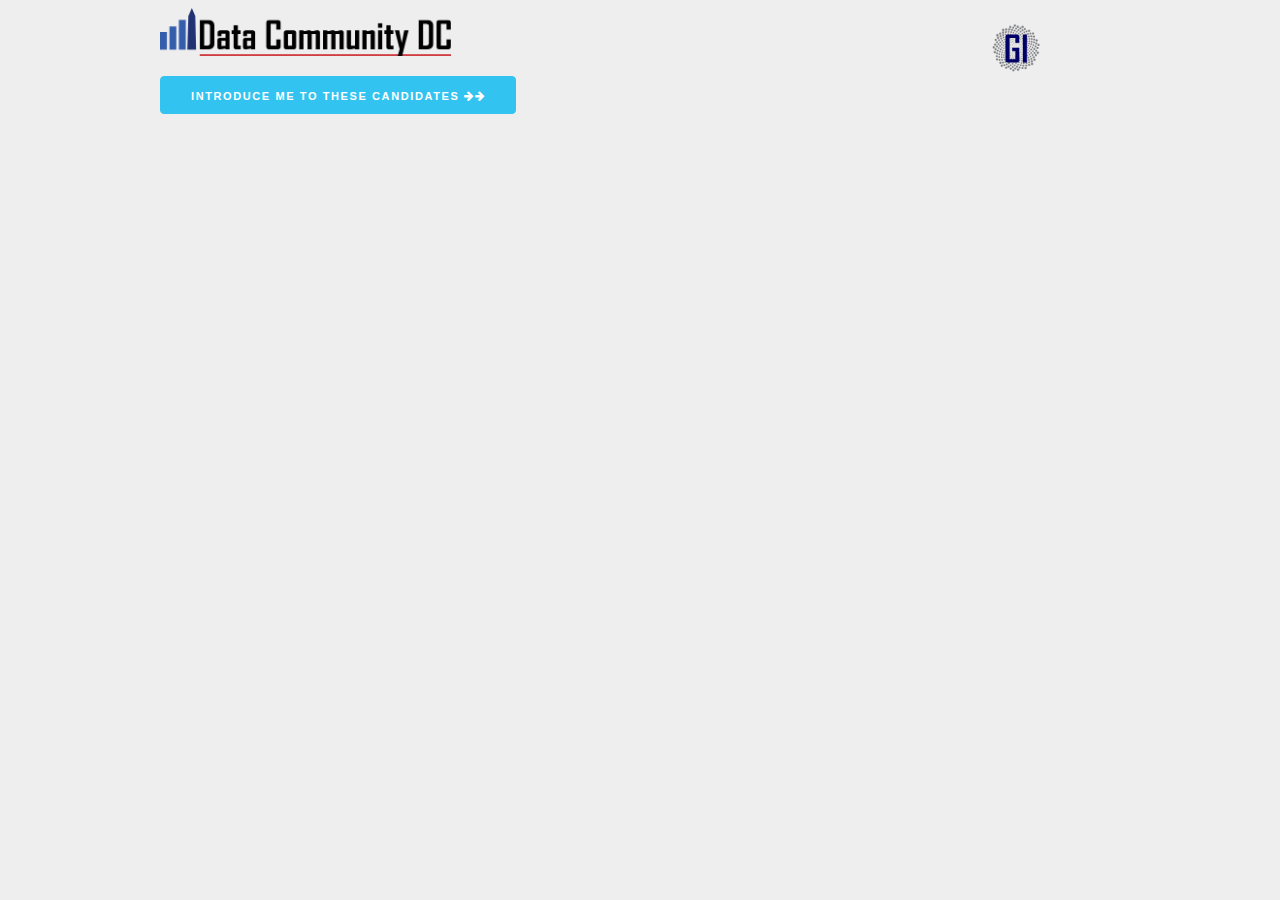
==== index.html @ 132e6890 "added helprace and removed Datable from title" ====
<!DOCTYPE html PUBLIC "-//W3C//DTD XHTML 1.0 Strict//EN" "http://www.w3.org/TR/xhtml1/DTD/xhtml1-strict.dtd">
<html xmlns="http://www.w3.org/1999/xhtml">
  <head>
    <title>Datable Candidates</title>

    <meta charset="utf-8">
    <meta http-equiv="X-UA-Compatible" content="IE=edge">
    <script type="text/javascript" src="https://www.google.com/jsapi"></script>
    <script src="./js/jquery-1.11.1.min.js"></script>
    <script src="./js/d3.3.5.5.min.js"></script>
    <script type="text/javascript" src="./keshif.js" charset="utf-8"></script>
    <link rel="stylesheet" href="./keshif.css" type="text/css">
    <link href="https://maxcdn.bootstrapcdn.com/font-awesome/4.6.3/css/font-awesome.min.css" rel="stylesheet">

    <script type="text/javascript">
var browser;

function refreshSelectedList(){
  var str="";
  browser.records.forEach(function(candidate){
    if(candidate.customSelect){
      str='<span class="selectBox">'+candidate.id()+"</span>"+str;
    }
  });
  $("#SelectedContainer").html(str);
};

google.setOnLoadCallback(function(){
  browser = new kshf.Browser({
    domID: "#datable_demo", // This is the DOM id, might be different for your page.
    itemName: "Datable Candidates",
    barChartWidth: 100,
    leftPanelLabelWidth: 230,
    middlePanelLabelWidth: 230,
    source: {
      gdocId: '1O0zxuuLB_wRRAbf80O7WkKFl0ie-P4prhmJDSjNdtUk',
      tables: "Candidate_Pool"
    },
    summaries: [
      // { name: "When was the last time you committed code?" },
      { name: "Experience Level", value: "What's your experience level?" },
      { name: "Degrees earned", value: 'What Degrees have you earned?', catSplit: ", " },
      { name: "Data Science Techniques", value: "What Data Science techniques have you worked with?", catSplit: ", " },
      { name: "Languages and Libraries", value: "What languages & libraries do you use?", catSplit: ", " },
      { name: "Community and Engagement",
        description: "My description",
        value: function(){
          var r=[];
          if(this["Have you managed teams before?"]==="Yes")
              r.push("Managed teams before");
          if(this["Have you ever presented your work at an event?"]==="Yes")
              r.push("Presented at an event");
          if(this["Startup and/or Business Experience?"]==="Yes")
              r.push("Startup and/or Business Experience");
          if(this["Have you accepted or would you accept freelance work?"]==="Yes")
              r.push("Accepted/ would accept freelance work");
          if(this["Are you a US Citizen?"]==="Yes")
              r.push("US Citizen");
          if(this["Are you a community organizer?"]==="Yes")
              r.push("Community Organizer");
          if(this["Have you ever founded a startup, or joined a startup in the early stages, that achieved market traction or better?"]==="Yes")
              r.push("Found/Jound an early-stage startup");
          if(this["Have you ever been involved with BD, sales, or managed a client relationship?"]==="Yes")
              r.push("BD/ sales / management in client relationships");
          if(this["Do you volunteer for others' community events?"]==="Yes")
              r.push("Volunteered at community events");
          if(this["Have you provided successful introductions to another community organizer?"]==="Yes")
              r.push("Provided introductions to another community organizer");
          if(this[""]==="Yes") r.push("");
          return r;
        } },
      { name: "Security Clearance", value: 'Do you have a Security Clearance?', collapsed: true, panel: 'middle' },

      { name: "Experience in Sectors", value: 'What sectors have you worked in?', collapsed: true, catSplit: ", " },

      { name: "When was the last time you committed code?", panel: "middle", collapsed: true },

      { name: "Data Community DC Events Attended", catSplit: ", ", panel: 'middle', collapsed: true },
    ],
    recordDisplay: {
      sortColWidth: 45,
      textSearch: "Describe yourself in one sentence.",
      recordView: function(){
        var major = this["Describe yourself in one sentence."];
        if(major===null) major = "-";
        var minor = this["Please describe three data science or data related projects you've worked on in the last three years. These can be features of larger projects, consulting projects, classified work described generally, or open source contributions."];
        return "<span class='selectBox'>Select</span>"+

          "<div class='descr_major'>" + major + "</div>"+
          ((minor!==null)?("<div class='descr_minor'> <span style='font-weight:400'>Experience</span>: "+minor+"</div>"):"")
          ;
      },
      onDOM: function(d){
        d3.select(d.DOM.record).select(".selectBox").on("click",
          function(){
            if(d.customSelect) d.customSelect = false;
            else d.customSelect = true;
            this.textContent = d.customSelect?"Remove":"Select";
            refreshSelectedList();
            //window.open("www.datacommunitydc.org/sponsorship/candidate-pool-introduction");
          });
      }
    }
  });
  $("#kshfLogo").html(kshf.kshfLogo);
});
    </script>
  </head>

<style>

/*
* Skeleton V2.0.4
* Copyright 2014, Dave Gamache
* www.getskeleton.com
* Free to use under the MIT license.
* http://www.opensource.org/licenses/mit-license.php
* 12/29/2014
*/

/* Grid
–––––––––––––––––––––––––––––––––––––––––––––––––– */
.container {
  position: relative;
  width: 100%;
  max-width: 960px;
  margin: 0 auto;
  padding: 0 20px;
  box-sizing: border-box; }
.column,
.columns {
  width: 100%;
  float: left;
  box-sizing: border-box; }

/* For devices larger than 400px */
@media (min-width: 400px) {
  .container {
    width: 85%;
    padding: 0; }
}

/* For devices larger than 550px */
@media (min-width: 550px) {
  .container {
    width: 80%; }
  .column,
  .columns {
    margin-left: 4%; }
  .column:first-child,
  .columns:first-child {
    margin-left: 0; }

  .one.column,
  .one.columns                    { width: 4.66666666667%; }
  .two.columns                    { width: 13.3333333333%; }
  .three.columns                  { width: 22%;            }
  .four.columns                   { width: 30.6666666667%; }
  .five.columns                   { width: 39.3333333333%; }
  .six.columns                    { width: 48%;            }
  .seven.columns                  { width: 56.6666666667%; }
  .eight.columns                  { width: 65.3333333333%; }
  .nine.columns                   { width: 74.0%;          }
  .ten.columns                    { width: 82.6666666667%; }
  .eleven.columns                 { width: 91.3333333333%; }
  .twelve.columns                 { width: 100%; margin-left: 0; }

  .one-third.column               { width: 30.6666666667%; }
  .two-thirds.column              { width: 65.3333333333%; }

  .one-half.column                { width: 48%; }

  /* Offsets */
  .offset-by-one.column,
  .offset-by-one.columns          { margin-left: 8.66666666667%; }
  .offset-by-two.column,
  .offset-by-two.columns          { margin-left: 17.3333333333%; }
  .offset-by-three.column,
  .offset-by-three.columns        { margin-left: 26%;            }
  .offset-by-four.column,
  .offset-by-four.columns         { margin-left: 34.6666666667%; }
  .offset-by-five.column,
  .offset-by-five.columns         { margin-left: 43.3333333333%; }
  .offset-by-six.column,
  .offset-by-six.columns          { margin-left: 52%;            }
  .offset-by-seven.column,
  .offset-by-seven.columns        { margin-left: 60.6666666667%; }
  .offset-by-eight.column,
  .offset-by-eight.columns        { margin-left: 69.3333333333%; }
  .offset-by-nine.column,
  .offset-by-nine.columns         { margin-left: 78.0%;          }
  .offset-by-ten.column,
  .offset-by-ten.columns          { margin-left: 86.6666666667%; }
  .offset-by-eleven.column,
  .offset-by-eleven.columns       { margin-left: 95.3333333333%; }

  .offset-by-one-third.column,
  .offset-by-one-third.columns    { margin-left: 34.6666666667%; }
  .offset-by-two-thirds.column,
  .offset-by-two-thirds.columns   { margin-left: 69.3333333333%; }

  .offset-by-one-half.column,
  .offset-by-one-half.columns     { margin-left: 52%; }

}


/* Base Styles
–––––––––––––––––––––––––––––––––––––––––––––––––– */
/* NOTE
html is set to 62.5% so that all the REM measurements throughout Skeleton
are based on 10px sizing. So basically 1.5rem = 15px :) */
body {
  font-weight: 400;
  font-family: "Raleway", "HelveticaNeue", "Helvetica Neue", Helvetica, Arial, sans-serif;
  color: #222; }


/* Typography
–––––––––––––––––––––––––––––––––––––––––––––––––– */
h1, h2, h3, h4, h5, h6 {
  margin-top: 0;
  margin-bottom: 2rem;
  font-weight: 300; }
h1 { font-size: 4.0rem; line-height: 1.2;  letter-spacing: -.1rem;}
h2 { font-size: 3.6rem; line-height: 1.25; letter-spacing: -.1rem; }
h3 { font-size: 3.0rem; line-height: 1.3;  letter-spacing: -.1rem; }
h4 { font-size: 2.4rem; line-height: 1.35; letter-spacing: -.08rem; }
h5 { font-size: 1.8rem; line-height: 1.5;  letter-spacing: -.05rem; }
h6 { font-size: 1.5rem; line-height: 1.6;  letter-spacing: 0; }

/* Larger than phablet */
@media (min-width: 550px) {
  h1 { font-size: 5.0rem; }
  h2 { font-size: 4.2rem; }
  h3 { font-size: 3.6rem; }
  h4 { font-size: 3.0rem; }
  h5 { font-size: 2.4rem; }
  h6 { font-size: 1.5rem; }
}

p {
  margin-top: 0; }


/* Links
–––––––––––––––––––––––––––––––––––––––––––––––––– */
a {
  color: #1EAEDB; }
a:hover {
  color: #0FA0CE; }


/* Buttons
–––––––––––––––––––––––––––––––––––––––––––––––––– */
.button,
button,
input[type="submit"],
input[type="reset"],
input[type="button"] {
  display: inline-block;
  height: 38px;
  padding: 0 30px;
  color: #555;
  text-align: center;
  font-size: 11px;
  font-weight: 600;
  line-height: 38px;
  letter-spacing: .1rem;
  text-transform: uppercase;
  text-decoration: none;
  white-space: nowrap;
  background-color: transparent;
  border-radius: 4px;
  border: 1px solid #bbb;
  cursor: pointer;
  box-sizing: border-box; }
.button:hover,
button:hover,
input[type="submit"]:hover,
input[type="reset"]:hover,
input[type="button"]:hover,
.button:focus,
button:focus,
input[type="submit"]:focus,
input[type="reset"]:focus,
input[type="button"]:focus {
  color: #333;
  border-color: #888;
  outline: 0; }
.button.button-primary,
button.button-primary,
input[type="submit"].button-primary,
input[type="reset"].button-primary,
input[type="button"].button-primary {
  color: #FFF;
  background-color: #33C3F0;
  border-color: #33C3F0; }
.button.button-primary:hover,
button.button-primary:hover,
input[type="submit"].button-primary:hover,
input[type="reset"].button-primary:hover,
input[type="button"].button-primary:hover,
.button.button-primary:focus,
button.button-primary:focus,
input[type="submit"].button-primary:focus,
input[type="reset"].button-primary:focus,
input[type="button"].button-primary:focus {
  color: #FFF;
  background-color: #1EAEDB;
  border-color: #1EAEDB; }


/* Forms
–––––––––––––––––––––––––––––––––––––––––––––––––– */
input[type="email"],
input[type="number"],
input[type="search"],
input[type="tel"],
input[type="url"],
input[type="password"],
textarea{
  height: 38px;
  padding: 6px 10px; /* The 6px vertically centers text on FF, ignored by Webkit */
  background-color: #fff;
  border: 1px solid #D1D1D1;
  border-radius: 4px;
  box-shadow: none;
  box-sizing: border-box; }
/* Removes awkward default styles on some inputs for iOS */
input[type="email"],
input[type="number"],
input[type="search"],
input[type="tel"],
input[type="url"],
input[type="password"],
textarea {
  -webkit-appearance: none;
     -moz-appearance: none;
          appearance: none; }
textarea {
  min-height: 65px;
  padding-top: 6px;
  padding-bottom: 6px; }
input[type="email"]:focus,
input[type="number"]:focus,
input[type="search"]:focus,
input[type="tel"]:focus,
input[type="url"]:focus,
input[type="password"]:focus,
textarea:focus{
  border: 1px solid #33C3F0;
  outline: 0; }
label,
legend {
  display: block;
  margin-bottom: .5rem;
  font-weight: 600; }
fieldset {
  padding: 0;
  border-width: 0; }
input[type="checkbox"],
input[type="radio"] {
  display: inline; }
label > .label-body {
  display: inline-block;
  margin-left: .5rem;
  font-weight: normal; }


/* Lists
–––––––––––––––––––––––––––––––––––––––––––––––––– */
ul {
  list-style: circle inside; }
ol {
  list-style: decimal inside; }
ol, ul {
  padding-left: 0;
  margin-top: 0; }
ul ul,
ul ol,
ol ol,
ol ul {
  margin: 1.5rem 0 1.5rem 3rem;
  font-size: 90%; }
li {
  margin-bottom: 1rem; }


/* Code
–––––––––––––––––––––––––––––––––––––––––––––––––– */
code {
  padding: .2rem .5rem;
  margin: 0 .2rem;
  font-size: 90%;
  white-space: nowrap;
  background: #F1F1F1;
  border: 1px solid #E1E1E1;
  border-radius: 4px; }
pre > code {
  display: block;
  padding: 1rem 1.5rem;
  white-space: pre; }


/* Tables
–––––––––––––––––––––––––––––––––––––––––––––––––– */
th,
td {
  padding: 12px 15px;
  text-align: left;
  border-bottom: 1px solid #E1E1E1; }
th:first-child,
td:first-child {
  padding-left: 0; }
th:last-child,
td:last-child {
  padding-right: 0; }


/* Spacing
–––––––––––––––––––––––––––––––––––––––––––––––––– */
button,
.button {
  margin-bottom: 1rem; }
textarea,
fieldset {
  margin-bottom: 1.5rem; }
pre,
blockquote,
dl,
figure,
table,
p,
ul,
ol,
form {
  margin-bottom: 2.5rem; }


/* Utilities
–––––––––––––––––––––––––––––––––––––––––––––––––– */
.u-full-width {
  width: 100%;
  box-sizing: border-box; }
.u-max-full-width {
  max-width: 100%;
  box-sizing: border-box; }
.u-pull-right {
  float: right; }
.u-pull-left {
  float: left; }


/* Misc
–––––––––––––––––––––––––––––––––––––––––––––––––– */
hr {
  margin-top: 3rem;
  margin-bottom: 3.5rem;
  border-width: 0;
  border-top: 1px solid #E1E1E1; }


/* Clearing
–––––––––––––––––––––––––––––––––––––––––––––––––– */

/* Self Clearing Goodness */
.container:after,
.row:after,
.u-cf {
  content: "";
  display: table;
  clear: both; }


/* Media Queries
–––––––––––––––––––––––––––––––––––––––––––––––––– */
/*
Note: The best way to structure the use of media queries is to create the queries
near the relevant code. For example, if you wanted to change the styles for buttons
on small devices, paste the mobile query code up in the buttons section and style it
there.
*/


/* Larger than mobile */
@media (min-width: 400px) {}

/* Larger than phablet (also point when grid becomes active) */
@media (min-width: 550px) {}

/* Larger than tablet */
@media (min-width: 750px) {}

/* Larger than desktop */
@media (min-width: 1000px) {}

/* Larger than Desktop HD */
@media (min-width: 1200px) {}

img {
  padding: 0;
  max-width: 100%;
  height: auto;
}
#DC2logo {
  padding:0;
  height: 3em;
  display: inline-block;
}
.center {
  display: block;
  text-align: center;
  margin: 0;
  margin-top: 10px;
  width: 80%;
  padding: 0;
}
#logos {
  margin: 20px;
}
#datable_demo{
  height: 600px;
  width: 100%;
}
.descr_major{
  padding-bottom: 3px;
}
.descr_minor{
  font-weight: 300;
  font-size: 0.9em;
  padding-bottom: 3px;
}
.kshf .selectBox{
  background-color: #33C3F0;
  color: white;
  float: right;
}
.selectBox{
  display: inline-block;
  font-size: 0.8em;
  background-color: white;
  border: solid 1px #33C3F0;
  color: black;
  border-radius: 4px;
  padding: 2px 5px;
  margin: 2px;
  font-weight: 300;
  cursor: pointer;
}
.selectBox:hover{
  text-decoration: underline;
}
#SelectedContainer{
  display: inline-block;
}
._logo{
  height: 3em;
}
body{
  background-color: #EEEEEE;
}
</style>

  <body>
    <div class="container">
      <div class="row">
        <div class="ten columns">
          <a href='http://www.datacommunitydc.org' target='_blank'><img id="DC2logo" src="./images/DC2_logo_wide_600wide.png"/></a>
          <!--<h3 style='display: inline-block; margin-left: 1em; margin-bottom: 0px;'> Datable</h3>-->
        </div>
        <div class="two columns" style='padding-top: 1em;'>
          <img class='_logo' src="./images/GI-helix-large.png"/>
          <a href='http://www.keshif.me' target='_blank' title="Keshif: Data Made Explorable" id="kshfLogo" 
            style='height: 3em; display: inline-block; width: 3em;'></a>
          </div>
        </div>
      <div class="row" style="margin-bottom: 15px;">
        <div class="twelve columns">
          <a class="button button-primary" target="_blank" href="http://www.datacommunitydc.org/sponsorship/candidate-pool-introduction">Introduce me to these candidates <i class='fa fa-arrow-right'></i><i class='fa fa-arrow-right'></i></a>
          <div id="SelectedContainer"></div>
          </div>
          <!--<a class="button" target="_blank" href="https://docs.google.com/spreadsheets/d/1hSAnjE6eRH-fvL4A6s1CSurIP-e2wcwLDF14AFvAeu0/edit#gid=864063755">See The Raw List</a>-->
        </div>
      <div class="row">
        <div class="twelve columns"><div id="datable_demo"></div>
        </div>
        </div>
      </div>
      <!--
    <div class="contents">
      <div class="row">
        <div class="ten columns">
          <div id="header" class="row">
            <div class="four columns">
              
            </div>

            <div class="eight columns center">
              <h3>  </h3>
            </div>
          </div>

          <div class="row">
            <div id="logos" class="one column center">
            </div>

            
            </div>
          </div>
        </div>-->

      </div>
    </div>
    <script src="//d1culzimi74ed4.cloudfront.net/js/feedback/feedback.js"></script>
    <script>
      ChdFeedbackWidget.init({
        url: "//gi.helprace.com/chd-widgets/feedback",
        assetsUrl: "//d1culzimi74ed4.cloudfront.net/",
        feedbackType: "tab",
        tabTitle: "Feedback & Support",
        tabPosition: "left",
        tabBgColor: "#0070c0",
        tabTextColor: "#000000",
        tabAction: "false"
      });
    </script>
  </body>
</html>
---- keshif.css ----
/*********************************
kshf library

Copyright (c) 20014-2015, University of Maryland
All rights reserved.

Redistribution and use in source and binary forms, with or without
modification, are permitted provided that the following conditions are met:

* Redistributions of source code must retain the above copyright notice, this
  list of conditions and the following disclaimer.

* Redistributions in binary form must reproduce the above copyright notice,
  this list of conditions and the following disclaimer in the documentation
  and/or other materials provided with the distribution.

* Neither the name of the University of Maryland nor the names of its contributors
  may not be used to endorse or promote products derived from this software
  without specific prior written permission.

THIS SOFTWARE IS PROVIDED BY THE COPYRIGHT HOLDERS AND CONTRIBUTORS "AS IS"
AND ANY EXPRESS OR IMPLIED WARRANTIES, INCLUDING, BUT NOT LIMITED TO, THE
IMPLIED WARRANTIES OF MERCHANTABILITY AND FITNESS FOR A PARTICULAR PURPOSE ARE
DISCLAIMED. IN NO EVENT SHALL MICHAEL BOSTOCK BE LIABLE FOR ANY DIRECT,
INDIRECT, INCIDENTAL, SPECIAL, EXEMPLARY, OR CONSEQUENTIAL DAMAGES (INCLUDING,
BUT NOT LIMITED TO, PROCUREMENT OF SUBSTITUTE GOODS OR SERVICES; LOSS OF USE,
DATA, OR PROFITS; OR BUSINESS INTERRUPTION) HOWEVER CAUSED AND ON ANY THEORY
OF LIABILITY, WHETHER IN CONTRACT, STRICT LIABILITY, OR TORT (INCLUDING
NEGLIGENCE OR OTHERWISE) ARISING IN ANY WAY OUT OF THE USE OF THIS SOFTWARE,
EVEN IF ADVISED OF THE POSSIBILITY OF SUCH DAMAGE.

************************************ */
.kshfLogo {
  display: inline-block;
}
.kshfLogo > .kshfLogo_C1 {
  -webkit-transition: fill 300ms linear;
  -moz-transition: fill 300ms linear;
  -o-transition: fill 300ms linear;
  transition: fill 300ms linear;
  fill: #FF6925;
}
.kshfLogo > .kshfLogo_C2 {
  -webkit-transition: fill 300ms linear;
  -moz-transition: fill 300ms linear;
  -o-transition: fill 300ms linear;
  transition: fill 300ms linear;
  fill: #7295BE;
}
.kshfLogo > .kshfLogo_B {
  stroke: black;
  stroke-width: 4px;
}
.kshfLogo:hover > .kshfLogo_C1 {
  fill: #7295BE;
}
.kshfLogo:hover > .kshfLogo_C2 {
  fill: #FF6925;
}
.kshf {
  display: -webkit-box;
  display: -moz-box;
  display: -webkit-flex;
  display: -ms-flexbox;
  display: flex;
  -webkit-box-direction: normal;
  -moz-box-direction: normal;
  -webkit-box-orient: vertical;
  -moz-box-orient: vertical;
  -webkit-flex-direction: column;
  -ms-flex-direction: column;
  flex-direction: column;
  position: relative;
  left: 0px;
  font-family: 'Roboto', Helvetica, Arial, sans-serif;
  text-rendering: optimizeLegibility;
  background-color: white;
  box-shadow: 0px 0px 10px white;
  -webkit-box-sizing: border-box;
  -moz-box-sizing: border-box;
  box-sizing: border-box;
}
.kshf * {
  -webkit-box-sizing: border-box;
  -moz-box-sizing: border-box;
  box-sizing: border-box;
}
.kshf[noanim=true] .aggrGlyph {
  -webkit-transition: none;
  -moz-transition: none;
  -o-transition: none;
  transition: none;
}
.kshf[noanim=true] .aggrGlyph[class^="measure_"] {
  -webkit-transition: none;
  -moz-transition: none;
  -o-transition: none;
  transition: none;
}
.kshf[noanim=false] .chartAxis_Measure {
  -webkit-transition: -webkit-transform 700ms ease-in-out, background-color 250ms ease-in-out;
  -moz-transition: -moz-transform 700ms ease-in-out, background-color 250ms ease-in-out;
  -o-transition: -o-transform 700ms ease-in-out, background-color 250ms ease-in-out;
  transition: -webkit-transform 700ms ease-in-out,-moz-transform 700ms ease-in-out,-o-transform 700ms ease-in-out,transform 700ms ease-in-out, background-color 250ms ease-in-out;
}
.kshf[noanim=false] .chartAxis_Measure .tick {
  -webkit-transition: -webkit-transform 500ms ease-out;
  -moz-transition: -moz-transform 500ms ease-out;
  -o-transition: -o-transform 500ms ease-out;
  transition: -webkit-transform 500ms ease-out,-moz-transform 500ms ease-out,-o-transform 500ms ease-out,transform 500ms ease-out;
}
.kshf[noanim=false] .wrapper {
  -webkit-transition: height 700ms ease-in-out;
  -moz-transition: height 700ms ease-in-out;
  -o-transition: height 700ms ease-in-out;
  transition: height 700ms ease-in-out;
}
.kshf[noanim=false] .panels_Above {
  -webkit-transition: height 700ms ease-in-out;
  -moz-transition: height 700ms ease-in-out;
  -o-transition: height 700ms ease-in-out;
  transition: height 700ms ease-in-out;
}
.kshf[noanim=false] .controlLine > .base {
  -webkit-transition: -webkit-transform 700ms ease-in-out, background-color 100ms linear, opacity 200ms linear;
  -moz-transition: -moz-transform 700ms ease-in-out, background-color 100ms linear, opacity 200ms linear;
  -o-transition: -o-transform 700ms ease-in-out, background-color 100ms linear, opacity 200ms linear;
  transition: -webkit-transform 700ms ease-in-out,-moz-transform 700ms ease-in-out,-o-transform 700ms ease-in-out,transform 700ms ease-in-out, background-color 100ms linear, opacity 200ms linear;
}
.kshf[noanim=false] .controlLine > .handle {
  -webkit-transition: -webkit-transform 700ms ease-in-out, background-color 100ms linear, opacity 200ms linear;
  -moz-transition: -moz-transform 700ms ease-in-out, background-color 100ms linear, opacity 200ms linear;
  -o-transition: -o-transform 700ms ease-in-out, background-color 100ms linear, opacity 200ms linear;
  transition: -webkit-transform 700ms ease-in-out,-moz-transform 700ms ease-in-out,-o-transform 700ms ease-in-out,transform 700ms ease-in-out, background-color 100ms linear, opacity 200ms linear;
}
.kshf[adjustWidth="true"] {
  cursor: ew-resize;
}
.kshf[pointerEvents="true"] .scaleModeControl {
  pointer-events: all;
}
.kshf[pointerEvents="true"] .kshfSummary > .wrapper .summaryInterval > .intervalSlider {
  pointer-events: all;
}
.kshf[pointerEvents="true"] .kshfSummary > .wrapper .summaryCategorical > .aggrGroup > .catGlyph > .clickArea {
  pointer-events: all;
}
.kshf[pointerEvents="true"] .aggrGlyph.rangeGlyph > span[class^="measure_Active"] {
  pointer-events: all;
}
.kshf[pointerEvents="true"] .aggrGlyph.rangeGlyph > .measureLabel {
  pointer-events: all;
}
.kshf[pointerEvents="false"] {
  pointer-events: none;
}
.kshf[drag_cursor="grab"] {
  cursor: -moz-grab;
  cursor: -webkit-grab;
  cursor: grab;
}
.kshf[drag_cursor="grabbing"] {
  cursor: -moz-grabbing;
  cursor: -webkit-grabbing;
  cursor: grabbing;
}
.kshf .panel[catLabelDragging=true] .chartCatLabelResize {
  display: block !important;
  border-left: solid lightgray 2px;
}
.kshf[authoringMode] > .attributePanel {
  display: -webkit-box;
  display: -moz-box;
  display: -webkit-flex;
  display: -ms-flexbox;
  display: flex;
}
.kshf[authoringMode] > .panel_Wrapper {
  margin-left: 220px;
}
.kshf[authoringMode] .saveBrowserConfig {
  display: inline-block;
}
.kshf[authoringMode] .configUser {
  display: inline-block;
}
.kshf[authoringMode] .kshfSummary[collapsed=false][viewType='list']:hover .chartCatLabelResize {
  display: block !important;
}
.kshf[authoringMode] .recordName {
  cursor: text;
  pointer-events: all !important;
}
.kshf[authoringMode] .recordName:hover {
  margin: -1px;
  border: solid 1px gray;
}
.kshf[authoringMode] .recordInfo {
  pointer-events: none !important;
}
.kshf[authoringMode] .summaryName_text {
  cursor: text;
}
.kshf[authoringMode] .summaryName_text:hover {
  cursor: text;
  margin: -1px;
  border: solid 1px gray;
}
.kshf[authoringMode] .summaryConfig_UnitName {
  display: block;
}
.kshf[authoringMode] .recordDisplay:hover .buttonRecordViewRemove {
  display: block;
}
.kshf[authoringMode] .recordDisplay[displaytype="list"]:hover .dragWidthHandle {
  display: block;
}
.kshf[authoringMode] .recordDisplay:not([displaytype="map"]) > .recordDisplayHeader > .itemRank_control {
  display: inline-block;
}
.kshf[authoringMode] .panel:hover > .panelAdjustWidth {
  display: block;
}
.kshf[authoringMode] .buttonSummaryRemove {
  display: inline-block !important;
}
.kshf[measurefunc="Count"] .measureFunction_Count {
  color: black !important;
  font-weight: 600;
}
.kshf[measurefunc="Avg"] .measurePercentControl {
  pointer-events: none !important;
}
.kshf[measurefunc="Avg"] .scaleModeControl {
  pointer-events: none !important;
}
.kshf[measurefunc="Avg"] .measurePercentControl:after {
  content: "Avg" !important;
}
.kshf[measurefunc="Avg"] .measureFunction_Avg {
  color: black !important;
  font-weight: 600;
}
.kshf[measurefunc="Avg"] .measureSelectBox_Content_RecordName {
  margin-top: 2.4em;
}
.kshf[measurefunc="Sum"] .measurePercentControl:after {
  content: "Sum" !important;
}
.kshf[measurefunc="Sum"] .measureFunction_Sum {
  color: black !important;
  font-weight: 600;
}
.kshf[measurefunc="Sum"] .measureSelectBox_Content_RecordName {
  margin-top: 1.2em;
}
.kshf[percentLabelMode] .measurePercentControl::after {
  content: "%";
}
.kshf[percentLabelMode] .measurePercentControl[highlight="true"]::after {
  content: '#';
}
.kshf[percentLabelMode] .chartAxis_Measure > .tick > .text:after {
  content: "%";
}
.kshf[relativeMode] .chartAxis_Measure > .tick > .text::after {
  content: "%";
}
.kshf[relativeMode] .highlightedAggrValuePointer {
  display: block;
}
.kshf[relativeMode] [class="measure_Active"][subset] {
  stroke-width: 2px;
  stroke: #4000ff;
}
.kshf[relativeMode] .setPairBackground {
  opacity: 0 !important;
}
.kshf[relativeMode] .Summary_Set > .summaryControls > .strengthControl {
  background: -moz-linear-gradient(left, #e6e6f7 0%, #9595db 100%);
  /* FF3.6+ */
  background: -webkit-gradient(linear, left top, right top, color-stop(0%, #e6e6f7), color-stop(100%, #9595db));
  /* Chrome,Safari4+ */
  background: -webkit-linear-gradient(left, #e6e6f7 0%, #9595db 100%);
  /* Chrome10+,Safari5.1+ */
  background: -o-linear-gradient(left, #e6e6f7 0%, #9595db 100%);
  /* Opera 11.10+ */
  background: -ms-linear-gradient(left, #e6e6f7 0%, #9595db 100%);
  /* IE10+ */
  background: linear-gradient(to right, #e6e6f7 0%, #9595db 100%);
  /* W3C */
  filter: progid:DXImageTransform.Microsoft.gradient(startColorstr='#e6e6f7', endColorstr='#9595db', GradientType=1);
  /* IE6-9 */
  border-right-color: #4000ff;
  color: black;
  text-shadow: 0px 0px 2px #FFFFFF;
}
.kshf[relativeMode] .Summary_Set > .summaryControls > .strengthControl > .strengthLabel {
  display: inline-block;
}
.kshf[selectCompare_A] .measure_Compare_A {
  opacity: 1 !important;
  pointer-events: all !important;
}
.kshf[selectCompare_A] .percentileGroup[percentilechartvisible="Extended"] > .percentileChart_Compare_A {
  display: block;
}
.kshf[selectCompare_B] .measure_Compare_B {
  opacity: 1 !important;
  pointer-events: all !important;
}
.kshf[selectCompare_B] .percentileGroup[percentilechartvisible="Extended"] > .percentileChart_Compare_B {
  display: block;
}
.kshf[selectCompare_C] .measure_Compare_C {
  opacity: 1 !important;
  pointer-events: all !important;
}
.kshf[selectCompare_C] .percentileGroup[percentilechartvisible="Extended"] > .percentileChart_Compare_C {
  display: block;
}
.kshf[recordDisplayMapping="sort"] .kshfSummary[summary_type="interval"] .headerGroup .summaryIcons > .useForRecordDisplay:before {
  content: "\f0dc";
}
.kshf[recordDisplayMapping="sort"] .kshfSummary[summary_type="interval"] .headerGroup .summaryIcons > .useForRecordDisplay:hover {
  color: orangered;
}
.kshf[recordDisplayMapping="color"] .kshfSummary[summary_type="interval"] .headerGroup .summaryIcons > .useForRecordDisplay {
  position: relative;
  margin: 0;
  border: solid 1px white;
  width: 1em;
  height: 1em;
  border-radius: 50%;
  background: linear-gradient(36deg, #272b66 42.34%, transparent 42.34%) 0 0, linear-gradient(72deg, #2d559f 75.48%, transparent 75.48%) 0 0, linear-gradient(-36deg, #9ac147 42.34%, transparent 42.34%) 100% 0, linear-gradient(-72deg, #639b47 75.48%, transparent 75.48%) 100% 0, linear-gradient(36deg, transparent 57.66%, #e1e23b 57.66%) 100% 100%, linear-gradient(72deg, transparent 24.52%, #f7941e 24.52%) 100% 100%, linear-gradient(-36deg, transparent 57.66%, #662a6c 57.66%) 0 100%, linear-gradient(-72deg, transparent 24.52%, #9a1d34 24.52%) 0 100%, #43a1cd linear-gradient(#ba3e2e, #ba3e2e) 50% 100%;
  background-repeat: no-repeat;
  background-size: 50% 50%;
  transition: 1s;
}
.kshf[recordDisplayMapping="color"] .kshfSummary[summary_type="interval"] .headerGroup .summaryIcons > .useForRecordDisplay:hover {
  transform: rotate(360deg);
}
.kshf[recordDisplayMapping="color"] .kshfSummary[summary_type="interval"][usedforsorting="true"] > .wrapper > .summaryInterval > .mapColorBar {
  display: -webkit-box;
  display: -moz-box;
  display: -webkit-flex;
  display: -ms-flexbox;
  display: flex;
}
.kshf[showDropZone=true]:not([dropattrtype~="unique"]) .kshfSummary[collapsed=false] {
  -webkit-flex-grow: 3;
  flex-grow: 3;
  -webkit-box-flex: 3;
  -moz-box-flex: 3;
  -webkit-flex: 3;
  -ms-flex: 3;
  flex: 3;
  overflow: hidden;
}
.kshf[showDropZone=true]:not([dropattrtype~="unique"]) .panel[hassummaries="true"] > .dropZone_between_wrapper {
  display: block;
}
.kshf[showDropZone=true]:not([dropattrtype~="unique"]) .panel[hassummaries="true"] > .dropZone_panel {
  display: block;
  width: 100%;
  height: 100%;
  background-color: #EEEEEE;
  opacity: 0.3;
  cursor: default;
  border-width: 0px;
  border-radius: 5px;
}
.kshf[showDropZone=true]:not([dropattrtype~="unique"]) .panel[hassummaries="true"] > .dropZone_panel > .dropIcon {
  display: none;
}
.kshf[showDropZone=true]:not([dropattrtype~="unique"]) .panel[hassummaries="true"] > .dropZone_panel > .dropText {
  display: none;
}
.kshf[showDropZone=true]:not([dropattrtype~="unique"]) .panel[hassummaries="false"] > .dropZone_panel {
  display: block;
}
.kshf[showDropZone=true]:not([dropattrtype~="unique"]) .panel[hassummaries="false"].panel_side {
  z-index: 300;
}
.kshf[showDropZone=true][dropSource="browser"] > .attributePanel > .attributeList > .dropZone_AttribList {
  display: block;
}
.kshf[showDropZone=true] .recordDisplay[hasRecordView="false"] {
  -webkit-box-flex: 1;
  -moz-box-flex: 1;
  -webkit-flex: 1;
  -ms-flex: 1;
  flex: 1;
  min-height: 50px;
}
.kshf[showDropZone=true] .dropZone_recordView {
  display: block !important;
}
.kshf[showDropZone=true][dropattrtype~="categorical"][dropattrtype~="singlevalue"] .dropZone_textSearch {
  display: block !important;
}
.kshf[showScaleModeControls] .scaleModeControl {
  opacity: 1;
}
.kshf .unitName {
  margin-left: 1px;
  opacity: 0.6;
}
.kshf .saveBrowserConfig {
  display: none;
}
.kshf .configUser {
  display: none;
}
.kshf .configUser[auth="false"]:before {
  content: "\f090";
}
.kshf .configUser[auth="true"]:before {
  content: "\f007";
}
.kshf .configUser[auth="true"][public="false"]:before {
  content: "\f21b";
}
.kshf .configUser[auth="true"]:hover:before {
  content: "\f08b";
}
.kshf .fa-dropbox {
  color: #007EE5 !important;
}
.kshf .sortButton {
  cursor: pointer;
}
.kshf .sortButton:hover {
  color: #ff4500;
}
.kshf .sortButton:before {
  content: "\f161";
}
.kshf .sortButton[inverse='true']:before {
  content: "\f160";
}
.kshf .AndOrNot {
  color: white;
  display: inline-block;
  font-weight: 300;
  font-size: 0.8em;
  vertical-align: top;
  border-radius: 3px;
  padding: 0px 2px 0px 2px;
  margin-top: 1px;
  opacity: 0.7;
}
.kshf .AndOrNot.AndOrNot_And {
  background-color: #1d4870;
}
.kshf .AndOrNot.AndOrNot_Or {
  background-color: #1c737a;
}
.kshf .AndOrNot.AndOrNot_Not {
  background-color: #808080;
}
.kshf > .panel_Wrapper {
  -webkit-transition: margin-left 700ms ease-in-out;
  -moz-transition: margin-left 700ms ease-in-out;
  -o-transition: margin-left 700ms ease-in-out;
  transition: margin-left 700ms ease-in-out;
  margin-left: 0px;
  z-index: 10;
}
.kshf .editableText:focus {
  background-color: white;
  box-shadow: 0 0 3px #2CABCF;
  border-color: #2CABCF;
  border-style: solid;
  border-width: 1px;
  outline: 0 none;
  margin: 0px;
}
.kshf > .attributePanel {
  display: none;
  -webkit-box-direction: normal;
  -moz-box-direction: normal;
  -webkit-box-orient: vertical;
  -moz-box-orient: vertical;
  -webkit-flex-direction: column;
  -ms-flex-direction: column;
  flex-direction: column;
  position: absolute;
  left: 0px;
  width: 215px;
  top: 0px;
  height: 100%;
}
.kshf > .attributePanel > .attributePanelHeader {
  cursor: default;
  text-align: center;
  border-radius: 3px;
  background-color: #efeadf;
  text-shadow: 0px 1px lightgray;
  padding-top: 3px;
  box-shadow: 0px 0px 2px #B0A47D;
}
.kshf > .attributePanel > .attributePanelHeader > .addAttrib {
  display: none;
  color: gray;
  position: absolute;
  left: 5px;
  cursor: pointer;
}
.kshf > .attributePanel > .attributePanelHeader > .addAttrib:hover {
  color: orangered;
}
.kshf > .attributePanel > .attributePanelHeader > .hidePanel {
  color: gray;
  position: absolute;
  left: 3px;
  cursor: pointer;
}
.kshf > .attributePanel > .attributePanelHeader > .hidePanel:hover {
  color: orangered;
}
.kshf > .attributePanel > .attributePanelControl {
  background-color: white;
  border-radius: 5px;
  box-shadow: 0px 0px 1px gray;
  margin: 4px 0px 2px;
  display: -webkit-box;
  display: -moz-box;
  display: -webkit-flex;
  display: -ms-flexbox;
  display: flex;
  -webkit-box-direction: normal;
  -moz-box-direction: normal;
  -webkit-box-orient: horizontal;
  -moz-box-orient: horizontal;
  -webkit-flex-direction: row;
  -ms-flex-direction: row;
  flex-direction: row;
}
.kshf > .attributePanel > .attributePanelControl > .attribFilterIcon {
  margin: 2px;
  color: gray;
}
.kshf > .attributePanel > .attributePanelControl > .addAllSummaries {
  width: 20px;
  display: inline-block;
  cursor: pointer;
}
.kshf > .attributePanel > .attributePanelControl > .addAllSummaries:hover {
  color: orangered;
}
.kshf > .attributePanel > .attributePanelControl > .attribTextSearch {
  -webkit-box-flex: 1;
  -moz-box-flex: 1;
  -webkit-flex: 1;
  -ms-flex: 1;
  flex: 1;
}
.kshf > .attributePanel > .attributeList {
  display: -webkit-box;
  display: -moz-box;
  display: -webkit-flex;
  display: -ms-flexbox;
  display: flex;
  -webkit-box-flex: 1;
  -moz-box-flex: 1;
  -webkit-flex: 1;
  -ms-flex: 1;
  flex: 1;
  -webkit-box-direction: normal;
  -moz-box-direction: normal;
  -webkit-box-orient: vertical;
  -moz-box-orient: vertical;
  -webkit-flex-direction: column;
  -ms-flex-direction: column;
  flex-direction: column;
  overflow-y: auto;
  overflow-x: hidden;
}
.kshf > .attributePanel > .attributeList > .dropZone_AttribList {
  -webkit-box-flex: 1;
  -moz-box-flex: 1;
  -webkit-flex: 1;
  -ms-flex: 1;
  flex: 1;
  -webkit-box-ordinal-group: 10;
  -moz-box-ordinal-group: 10;
  -ms-flex-order: 10;
  -webkit-order: 10;
  order: 10;
  display: none;
  border-radius: 10px;
  border: solid 1px #d3dbe2;
  box-shadow: 0px 0px 1px #bec8d1;
  margin: 2px;
}
.kshf > .attributePanel .newAttribute {
  display: block;
  text-align: center;
  border-radius: 3px;
  background-color: #dfd7d7;
  border: solid 1px gray;
  cursor: pointer;
  color: #C0B1B1;
  font-size: 0.8em;
  margin: 2px;
}
.kshf > .attributePanel .newAttribute:hover {
  background-color: #DBD4D4;
  border-color: black;
  color: #877676;
}
.kshf > .attributePanel .nugget {
  display: block;
  position: relative;
  font-size: 0.8em;
  padding: 1px;
  margin: 1px;
  left: 0px;
  border-radius: 3px;
  background-color: #e8e8e8;
  border: solid 1px lightgray;
  cursor: -moz-grab;
  cursor: -webkit-grab;
  cursor: grab;
  -webkit-user-select: none;
  -moz-user-select: none;
  -ms-user-select: none;
  user-select: none;
  -webkit-transition: opacity 400ms linear, -webkit-transform 400ms ease-in-out;
  -moz-transition: opacity 400ms linear, -moz-transform 400ms ease-in-out;
  -o-transition: opacity 400ms linear, -o-transform 400ms ease-in-out;
  transition: opacity 400ms linear,-webkit-transform 400ms ease-in-out,-moz-transform 400ms ease-in-out,-o-transform 400ms ease-in-out,transform 400ms ease-in-out;
}
.kshf > .attributePanel .nugget > .summaryName {
  display: inline-block;
  margin: 1px;
  overflow-wrap: break-word;
  max-width: calc(100% - 70px);
  padding: 1px;
}
.kshf > .attributePanel .nugget > .summaryName:hover {
  cursor: text;
  padding: 0px;
  border: solid 1px gray;
}
.kshf > .attributePanel .nugget > .editCodeButton {
  display: none;
  font-size: 0.9em;
  color: black;
  cursor: pointer;
}
.kshf > .attributePanel .nugget > .editCodeButton:hover {
  color: orangered;
}
.kshf > .attributePanel .nugget > .summaryTypeIcon {
  float: right;
}
.kshf > .attributePanel .nugget > .addFromAttribute_Button {
  display: none;
  margin-left: 5px;
  color: gray;
  cursor: pointer;
}
.kshf > .attributePanel .nugget > .addFromAttribute_Button:hover {
  color: orangered;
}
.kshf > .attributePanel .nugget > .splitCatAttribute_Button {
  display: none;
  cursor: pointer;
  color: gray;
}
.kshf > .attributePanel .nugget > .splitCatAttribute_Button:hover {
  color: black;
}
.kshf > .attributePanel .nugget .nuggetInfo {
  display: inline-block;
  width: 100%;
  -webkit-box-flex: 1;
  -moz-box-flex: 1;
  -webkit-flex: 1;
  -ms-flex: 1;
  flex: 1;
  -webkit-align-self: center;
  -ms-flex-item-align: center;
  align-self: center;
  font-weight: 500;
  font-size: 0.7em;
  vertical-align: top;
  text-align: center;
}
.kshf > .attributePanel .nugget .nuggetInfo > .num_left {
  float: left;
  margin-left: 2px;
}
.kshf > .attributePanel .nugget .nuggetInfo > .num_right {
  float: right;
  margin-right: 2px;
}
.kshf > .attributePanel .nugget .nuggetInfo > .fa {
  color: gray;
}
.kshf > .attributePanel .nugget[filtered='true'] {
  display: none;
}
.kshf > .attributePanel .nugget[hidden='true'] {
  display: none;
}
.kshf > .attributePanel .nugget[aggr_initialized=false] > .nuggetViz > .nuggetInfo {
  font-size: 2em;
  text-align: center;
  position: relative;
}
.kshf > .attributePanel .nugget[aggr_initialized=false] > .nuggetViz > .nuggetInfo:before {
  content: "\f110";
}
.kshf > .attributePanel .nugget[aggr_initialized=false] > .nuggetViz > .nuggetChart {
  display: none !important;
}
.kshf > .attributePanel .nugget[aggr_initialized=false] > .nuggetViz:hover > .nuggetInfo {
  -webkit-animation: fa-spin 2s infinite linear;
  animation: fa-spin 2s infinite linear;
}
.kshf > .attributePanel .nugget > .nuggetViz {
  display: -webkit-box;
  display: -moz-box;
  display: -webkit-flex;
  display: -ms-flexbox;
  display: flex;
  height: 30px;
  background-color: #F8F6F6;
  width: 50px;
  float: right;
  width: 60px;
  border-radius: 5px;
  border: solid 1px #c8c8c8;
}
.kshf > .attributePanel .nugget > .nuggetViz > .nuggetChart {
  -webkit-box-flex: 1;
  -moz-box-flex: 1;
  -webkit-flex: 1;
  -ms-flex: 1;
  flex: 1;
  height: 30px;
  margin-right: 3px;
  margin-left: 3px;
}
.kshf > .attributePanel .nugget > .nuggetViz > .nuggetChart > .nuggetBar {
  -webkit-box-flex: 1;
  -moz-box-flex: 1;
  -webkit-flex: 1;
  -ms-flex: 1;
  flex: 1;
  display: block;
  background-color: #b1bdc5;
}
.kshf > .attributePanel .nugget:hover {
  background-color: #E8E0CE;
  border-color: #B8B6B1;
}
.kshf > .attributePanel .nugget:hover > .nuggetViz {
  border-color: gray;
}
.kshf > .attributePanel .nugget[datatype~="interval"] > .nuggetViz {
  -webkit-box-direction: normal;
  -moz-box-direction: normal;
  -webkit-box-orient: vertical;
  -moz-box-orient: vertical;
  -webkit-flex-direction: column;
  -ms-flex-direction: column;
  flex-direction: column;
}
.kshf > .attributePanel .nugget[datatype~="interval"] > .nuggetViz > .nuggetChart {
  display: -webkit-box;
  display: -moz-box;
  display: -webkit-flex;
  display: -ms-flexbox;
  display: flex;
  -webkit-box-direction: normal;
  -moz-box-direction: normal;
  -webkit-box-orient: horizontal;
  -moz-box-orient: horizontal;
  -webkit-flex-direction: row;
  -ms-flex-direction: row;
  flex-direction: row;
}
.kshf > .attributePanel .nugget[datatype~="interval"] > .nuggetViz > .nuggetChart > .nuggetBar {
  -webkit-align-self: flex-end;
  -ms-flex-item-align: end;
  align-self: flex-end;
}
.kshf > .attributePanel .nugget[datatype~="interval"] .nuggetChart {
  -webkit-box-ordinal-group: 1;
  -moz-box-ordinal-group: 1;
  -ms-flex-order: 1;
  -webkit-order: 1;
  order: 1;
}
.kshf > .attributePanel .nugget[datatype~="interval"] .nuggetInfo {
  -webkit-box-ordinal-group: 2;
  -moz-box-ordinal-group: 2;
  -ms-flex-order: 2;
  -webkit-order: 2;
  order: 2;
  max-height: 1em;
}
.kshf > .attributePanel .nugget[datatype~='time']:hover > .addFromAttribute_Button {
  display: inline-block;
}
.kshf > .attributePanel .nugget[datatype~='time'] .num_right:before {
  content: '\f017';
}
.kshf > .attributePanel .nugget[datatype~='multivalue']:hover > .addFromAttribute_Button {
  display: inline-block;
}
.kshf > .attributePanel .nugget[datatype~="categorical"] > .nuggetViz {
  -webkit-box-direction: normal;
  -moz-box-direction: normal;
  -webkit-box-orient: horizontal;
  -moz-box-orient: horizontal;
  -webkit-flex-direction: row;
  -ms-flex-direction: row;
  flex-direction: row;
}
.kshf > .attributePanel .nugget[datatype~="categorical"] > .nuggetViz > .nuggetChart {
  display: -webkit-box;
  display: -moz-box;
  display: -webkit-flex;
  display: -ms-flexbox;
  display: flex;
  -webkit-box-direction: normal;
  -moz-box-direction: normal;
  -webkit-box-orient: vertical;
  -moz-box-orient: vertical;
  -webkit-flex-direction: column;
  -ms-flex-direction: column;
  flex-direction: column;
  height: 100%;
}
.kshf > .attributePanel .nugget[datatype~="categorical"][datatype~="singlevalue"]:hover > .splitCatAttribute_Button {
  display: inline-block;
}
.kshf > .attributePanel .nugget[state='custom'] > .editCodeButton {
  display: inline-block;
}
.kshf > .attributePanel .nugget[moved] {
  opacity: 0.5 !important;
}
.kshf > .attributePanel .nugget[anim="disappear"] {
  opacity: 0;
  -webkit-transform: translateX(100px);
  -moz-transform: translateX(100px);
  -ms-transform: translateX(100px);
  -o-transform: translateX(100px);
  transform: translateX(100px);
}
.kshf > .attributePanel .nugget[anim="appear"] {
  opacity: 1;
  -webkit-transform: translateX(0px);
  -moz-transform: translateX(0px);
  -ms-transform: translateX(0px);
  -o-transform: translateX(0px);
  transform: translateX(0px);
}
.kshf .textSearchBox {
  white-space: nowrap;
  position: relative;
  height: 18px;
}
.kshf .textSearchBox > .textSearchInput {
  font-size: 0.7em;
  font-weight: 700;
  border-width: 0px;
  color: #cb5454;
  background-color: rgba(244, 244, 244, 0);
  margin: 2px 0px 0px 0px;
  cursor: text;
}
.kshf .textSearchBox > .textSearchInput:focus {
  outline-color: #cb5454;
  outline-width: 2px;
}
.kshf .textSearchBox > .textSearchInput:hover {
  border: solid 1px #cb5454;
  padding: 0px 0px 0px 0px;
}
.kshf .textSearchBox > .textSearchInput::-webkit-input-placeholder {
  font-weight: 300;
  color: #cb5454;
}
.kshf .textSearchBox > .textSearchInput:focus::-webkit-input-placeholder {
  color: #F3CDCD;
}
.kshf .textSearchBox > .textSearchInput:hover::-webkit-input-placeholder {
  color: #F3CDCD;
}
.kshf .textSearchBox > .textSearchControl {
  vertical-align: middle;
  padding-left: 1px;
  font-size: 0.7em;
  pointer-events: none;
  color: #cb5454;
  cursor: default;
}
.kshf .textSearchBox > .textSearchControl:before {
  content: "\f002";
}
.kshf .textSearchBox > .textSearchControl[showClear=true] {
  cursor: pointer;
  pointer-events: all;
  color: gray;
}
.kshf .textSearchBox > .textSearchControl[showClear=true]:hover {
  color: #cb5454;
}
.kshf .textSearchBox > .textSearchControl[showClear=true]:before {
  content: "\f057";
}
.kshf .recordInfo {
  -webkit-user-select: none;
  -moz-user-select: none;
  -ms-user-select: none;
  user-select: none;
  display: block;
  position: relative;
  white-space: nowrap;
  cursor: default;
  font-size: 1.2em;
  font-weight: 700;
  z-index: 10;
  margin-bottom: 2px;
  margin-left: 2px;
}
.kshf .recordInfo > .activeRecordMeasure {
  display: inline-block;
  text-align: right;
  margin-right: 3px;
}
.kshf .recordInfo > .activeRecordMeasure > .unitName {
  font-weight: 400;
}
.kshf .recordInfo > .measureFuncType {
  font-weight: 400;
}
.kshf .recordInfo > .recordName {
  pointer-events: none;
}
.kshf .recordInfo[changeMeasureBox] {
  cursor: pointer;
}
.kshf .recordInfo[changeMeasureBox]:hover {
  color: orangered;
}
.kshf .panel_Basic {
  display: -webkit-box;
  display: -moz-box;
  display: -webkit-flex;
  display: -ms-flexbox;
  display: flex;
  -webkit-box-direction: normal;
  -moz-box-direction: normal;
  -webkit-box-orient: horizontal;
  -moz-box-orient: horizontal;
  -webkit-flex-direction: row;
  -ms-flex-direction: row;
  flex-direction: row;
  position: relative;
  background-color: #efeadf;
  box-shadow: 0px 0px 2px #B8AF9A;
  margin-bottom: 4px;
  padding-bottom: 3px;
}
.kshf .panel_Basic > .measureSelectBox_Wrapper {
  position: relative;
}
.kshf .panel_Basic > .measureSelectBox_Wrapper[showMeasureBox="true"] > .measureSelectBox {
  display: block;
}
.kshf .panel_Basic .measureSelectBox {
  display: none;
  position: absolute;
  left: 0px;
  top: 0px;
  margin-top: 22px;
  z-index: 2000;
  background-color: white;
  font-size: 0.9em;
  font-weight: 400;
  border-radius: 4px;
  border: solid 1px gray;
  color: black;
  box-shadow: 2px 2px 8px gray;
}
.kshf .panel_Basic .measureSelectBox > .measureSelectBox_Close {
  position: absolute;
  top: 2px;
  right: 2px;
  cursor: pointer;
  font-size: 1.2em;
  color: gray;
}
.kshf .panel_Basic .measureSelectBox > .measureSelectBox_Close:hover {
  color: orangered;
}
.kshf .panel_Basic .measureSelectBox > .measureSelectBox_Header {
  font-weight: 700;
  padding: 3px;
  background-color: #DDD9D0;
  border-radius: 4px 4px 0px 0px;
  border-bottom: solid 1px gray;
  white-space: nowrap;
  cursor: -moz-grab;
  cursor: -webkit-grab;
  cursor: grab;
}
.kshf .panel_Basic .measureSelectBox > .measureSelectBox_Content {
  display: block;
  position: relative;
  white-space: nowrap;
  padding: 4px 10px;
  display: -webkit-box;
  display: -moz-box;
  display: -webkit-flex;
  display: -ms-flexbox;
  display: flex;
  -webkit-box-direction: normal;
  -moz-box-direction: normal;
  -webkit-box-orient: horizontal;
  -moz-box-orient: horizontal;
  -webkit-flex-direction: row;
  -ms-flex-direction: row;
  flex-direction: row;
}
.kshf .panel_Basic .measureSelectBox > .measureSelectBox_Content > .measureSelectBox_Content_FuncType {
  -webkit-box-flex: 1;
  -moz-box-flex: 1;
  -webkit-flex: 1;
  -ms-flex: 1;
  flex: 1;
  vertical-align: top;
  text-align: right;
}
.kshf .panel_Basic .measureSelectBox > .measureSelectBox_Content > .measureSelectBox_Content_FuncType > .measureFunctionType {
  display: block;
  margin-bottom: 2px;
  cursor: pointer;
  color: gray;
}
.kshf .panel_Basic .measureSelectBox > .measureSelectBox_Content > .measureSelectBox_Content_FuncType > .measureFunctionType:hover {
  color: orangered;
}
.kshf .panel_Basic .measureSelectBox > .measureSelectBox_Content > .measureSelectBox_Content_Summaries {
  -webkit-box-flex: 1;
  -moz-box-flex: 1;
  -webkit-flex: 1;
  -ms-flex: 1;
  flex: 1;
  display: block;
  padding: 0.5em 5px 0px 5px;
  margin: 1em 0px 0px 5px;
  text-align: center;
  border-top: dotted 1px lightgray;
}
.kshf .panel_Basic .measureSelectBox > .measureSelectBox_Content > .measureSelectBox_Content_RecordName {
  -webkit-box-flex: 1;
  -moz-box-flex: 1;
  -webkit-flex: 1;
  -ms-flex: 1;
  flex: 1;
  display: block;
  vertical-align: top;
  cursor: default;
  font-weight: 600;
  padding-left: 4px;
}
.kshf .panel_Basic .measureSelectBox > .measureOptionGroup {
  margin: 1px 6px;
  white-space: nowrap;
  cursor: pointer;
  border-bottom: solid 1px #CBC5B9;
}
.kshf .panel_Basic .measureSelectBox > .measureOptionGroup > .measureOption {
  display: inline-block;
  vertical-align: top;
}
.kshf .panel_Basic .measureSelectBox > .measureOptionGroup > .measureOption:hover {
  color: orangered;
}
.kshf .panel_Basic .measureSelectBox > .measureOptionGroup > .measureType_Box {
  display: inline-block;
  border-left: solid 1px gray;
  margin-left: 2px;
}
.kshf .panel_Basic .measureSelectBox > .measureOptionGroup > .measureType_Box > .measureType {
  cursor: pointer;
  display: block;
  margin-left: 2px;
}
.kshf .panel_Basic .measureSelectBox > .measureOptionGroup > .measureType_Box > .measureType:hover {
  color: orangered;
}
.kshf .panel_Basic > .breadcrumbs {
  -webkit-box-flex: 1;
  -moz-box-flex: 1;
  -webkit-flex: 1;
  -ms-flex: 1;
  flex: 1;
  padding: 0px 2px 4px 5px;
  font-size: 0.8em;
  vertical-align: top;
}
.kshf .panel_Basic > .breadcrumbs > .saveSelection {
  display: none;
  cursor: pointer;
  color: gray;
  height: 1em;
  font-size: 1.1em;
  margin: 3px 0px;
  vertical-align: top;
}
.kshf .panel_Basic > .breadcrumbs > .saveSelection:hover {
  color: orangered;
}
.kshf .panel_Basic > .breadcrumbs > .saveSelection[active=true] {
  display: inline-block;
}
.kshf .panel_Basic > .breadcrumbs > .crumb {
  display: inline-block;
  position: relative;
  cursor: pointer;
  color: #252112;
  font-weight: 300;
  background-color: rgba(255, 255, 255, 0.5);
  margin-right: 5px;
  margin-top: 1px;
  padding-left: 2px;
  max-width: 0px;
  -webkit-transition: all 250ms linear;
  -moz-transition: all 250ms linear;
  -o-transition: all 250ms linear;
  transition: all 250ms linear;
}
.kshf .panel_Basic > .breadcrumbs > .crumb > .crumbText {
  pointer-events: none;
  display: block;
  white-space: nowrap;
  overflow: hidden;
  margin-left: 14px;
  margin-right: 2px;
}
.kshf .panel_Basic > .breadcrumbs > .crumb > .crumbText > .crumbHeader {
  font-weight: 700;
}
.kshf .panel_Basic > .breadcrumbs > .crumb > .crumbText > .crumbHeader:after {
  content: ': ';
}
.kshf .panel_Basic > .breadcrumbs > .crumb > .crumbText > .crumbDetails {
  margin-right: 2px;
  display: inline;
}
.kshf .panel_Basic > .breadcrumbs > .crumb > .crumbText > .crumbDetails > .unitName {
  font-weight: 300;
}
.kshf .panel_Basic > .breadcrumbs > .crumb > .clearCrumbButton {
  width: 14px;
  height: 100%;
  position: absolute;
  pointer-events: none;
  font-size: 11px;
  padding: 1px;
  left: 0px;
  text-align: center;
  color: white;
  -webkit-transition: background-color 100ms linear,color 100ms linear, opacity 400ms;
  -moz-transition: background-color 100ms linear,color 100ms linear, opacity 400ms;
  -o-transition: background-color 100ms linear,color 100ms linear, opacity 400ms;
  transition: background-color 100ms linear,color 100ms linear, opacity 400ms;
}
.kshf .panel_Basic > .breadcrumbs > .crumb[filtered=false] {
  display: none;
}
.kshf .panel_Basic > .breadcrumbs > .crumb[ready=true] {
  max-width: 100%;
}
.kshf .panel_Basic > .breadcrumbs > .crumb[ready=false] {
  max-width: 0px;
}
.kshf .panel_Basic > .breadcrumbs > .crumb.crumbMode_Filter {
  border: solid 1px #788D9B;
}
.kshf .panel_Basic > .breadcrumbs > .crumb.crumbMode_Filter > .clearCrumbButton {
  background-color: #788D9B;
}
.kshf .panel_Basic > .breadcrumbs > .crumb.crumbMode_Filter > .clearCrumbButton > .fa::before {
  content: "\f0b0";
}
.kshf .panel_Basic > .breadcrumbs > .crumb.crumbMode_Highlight {
  border: solid 1px orangered;
}
.kshf .panel_Basic > .breadcrumbs > .crumb.crumbMode_Highlight > .clearCrumbButton {
  background-color: orangered;
}
.kshf .panel_Basic > .breadcrumbs > .crumb.crumbMode_Highlight > .clearCrumbButton > .fa::before {
  content: "\f245";
  position: relative;
  top: 1px;
  left: 1px;
}
.kshf .panel_Basic > .breadcrumbs > .crumb[class*='crumbMode_Compare'] > .clearCrumbButton > .fa::before {
  content: "\f023";
  font-size: 1.1em;
  position: relative;
  top: 1px;
}
.kshf .panel_Basic > .breadcrumbs > .crumb[class*='crumbMode_Compare_A'] {
  border: solid 1px #2f4f4f;
}
.kshf .panel_Basic > .breadcrumbs > .crumb[class*='crumbMode_Compare_A'] > .clearCrumbButton {
  background-color: #2f4f4f;
}
.kshf .panel_Basic > .breadcrumbs > .crumb[class*='crumbMode_Compare_B'] {
  border: solid 1px #2fd71b;
}
.kshf .panel_Basic > .breadcrumbs > .crumb[class*='crumbMode_Compare_B'] > .clearCrumbButton {
  background-color: #2fd71b;
}
.kshf .panel_Basic > .breadcrumbs > .crumb[class*='crumbMode_Compare_C'] {
  border: solid 1px #fff810;
}
.kshf .panel_Basic > .breadcrumbs > .crumb[class*='crumbMode_Compare_C'] > .clearCrumbButton {
  background-color: #fffedc;
  color: black;
}
.kshf .panel_Basic > .breadcrumbs > .crumb:hover {
  background-color: #ffffff;
}
.kshf .panel_Basic > .breadcrumbs > .crumb:hover > .crumbText {
  text-decoration: line-through;
}
.kshf .panel_Basic > .breadcrumbs > .crumb:hover > .clearCrumbButton > .fa::before {
  content: "\f00d";
}
.kshf .panel_Basic > .filterClearAll {
  display: none;
  position: relative;
  top: 2px;
  height: 1em;
  cursor: pointer;
  color: #252112;
  font-weight: 300;
  border: 1px #685b2b solid;
  background-color: #E9E2CE;
  white-space: nowrap;
  -webkit-transition: background-color 100ms linear, opacity 300ms linear;
  -moz-transition: background-color 100ms linear, opacity 300ms linear;
  -o-transition: background-color 100ms linear, opacity 300ms linear;
  transition: background-color 100ms linear, opacity 300ms linear;
}
.kshf .panel_Basic > .filterClearAll .title {
  padding: 0px 2px;
  font-size: 0.8em;
  font-weight: 500;
  vertical-align: top;
}
.kshf .panel_Basic > .filterClearAll:hover {
  background-color: white;
  box-shadow: none;
}
.kshf .panel_Basic > .filterClearAll[active=true] {
  display: inline-block;
}
.kshf .panel_Basic > .rightBoxes {
  font-size: 1.0em;
  color: #635d46;
  padding-right: 2px;
  white-space: nowrap;
}
.kshf .panel_Basic > .rightBoxes > .fa {
  cursor: pointer;
  margin-left: 4px;
}
.kshf .panel_Basic > .rightBoxes > .fa:hover {
  color: #cb5454;
}
.kshf .panel_Basic > .rightBoxes > .showConfigButton {
  display: inline-block;
}
.kshf .panel_Basic > .rightBoxes > .showConfigButton:hover {
  animation: fa-spin 2s infinite linear;
  -webkit-animation: fa-spin 2s infinite linear;
}
.kshf .panel_Basic > .rightBoxes > .datasource {
  display: none;
  text-decoration: none;
  color: #635d46;
}
.kshf .panel_Basic > .rightBoxes > .logoHost {
  margin-left: 2px;
  cursor: pointer;
}
.kshf .panel_Basic > .rightBoxes > .logoHost > .kshfLogo {
  width: 1.1em;
  height: 1.1em;
  display: inline-block;
  vertical-align: top;
}
.kshf .panel_Basic > .rightBoxes > .logoHost > .kshfLogo:hover {
  border-radius: 1em;
  border: solid 1px gray;
}
.kshf .panel_Basic:hover .saveSelection {
  color: black;
}
.kshf .panels_Above {
  display: -webkit-box;
  display: -moz-box;
  display: -webkit-flex;
  display: -ms-flexbox;
  display: flex;
  -webkit-box-direction: normal;
  -moz-box-direction: normal;
  -webkit-box-orient: horizontal;
  -moz-box-orient: horizontal;
  -webkit-flex-direction: row;
  -ms-flex-direction: row;
  flex-direction: row;
}
.kshf .attribDragBox {
  position: absolute;
  top: 0px;
  left: 0px;
  min-height: 21px;
  width: 200px;
  background-image: url([data-uri]);
  background-image: -webkit-linear-gradient(right, rgba(245, 245, 245, 1) 0%, rgba(241, 241, 241, 1) 20%, rgba(241, 241, 241, 1) 80%, rgba(245, 245, 245, 1) 100%);;
  background-image: -moz-linear-gradient(right, rgba(245, 245, 245, 1) 0%, rgba(241, 241, 241, 1) 20%, rgba(241, 241, 241, 1) 80%, rgba(245, 245, 245, 1) 100%);;
  background-image: -o-linear-gradient(right, rgba(245, 245, 245, 1) 0%, rgba(241, 241, 241, 1) 20%, rgba(241, 241, 241, 1) 80%, rgba(245, 245, 245, 1) 100%);;
  background-image: linear-gradient(to left, rgba(245, 245, 245, 1) 0%, rgba(241, 241, 241, 1) 20%, rgba(241, 241, 241, 1) 80%, rgba(245, 245, 245, 1) 100%);;
  border-radius: 3px;
  border: solid 1px lightgray;
  box-shadow: 5px 5px 20px gray;
  display: none;
  z-index: 400;
  text-align: center;
  font-weight: 500;
  font-size: 0.9em;
  cursor: default;
  text-rendering: initial;
  pointer-events: none;
}
.kshf > .warningBox_wrapper {
  position: absolute;
  top: -20px;
  opacity: 0;
  margin: 0 auto;
  width: 100%;
  text-align: center;
  z-index: 50;
  pointer-events: none;
  -webkit-transition: opacity 500ms ease-in-out, top 500ms;
  -moz-transition: opacity 500ms ease-in-out, top 500ms;
  -o-transition: opacity 500ms ease-in-out, top 500ms;
  transition: opacity 500ms ease-in-out, top 500ms;
}
.kshf > .warningBox_wrapper > .warningBox {
  display: inline-block;
  background-color: #F8EE82;
  border-radius: 5px;
  font-size: 0.8em;
  font-weight: 100;
  padding: 2px 5px;
  border: solid 1px #d6ce79;
  box-shadow: 1px 1px 3px gray;
}
.kshf > .warningBox_wrapper > .warningBox > .warningText {
  cursor: default;
}
.kshf > .warningBox_wrapper > .warningBox > .warningText > a {
  color: #665F17;
  font-weight: 500;
}
.kshf > .warningBox_wrapper > .warningBox > .dismiss {
  margin-left: 5px;
  color: gray;
  cursor: pointer;
  text-decoration: underline;
  font-size: 0.8em;
}
.kshf > .warningBox_wrapper > .warningBox > .dismiss:hover {
  color: orangered;
}
.kshf > .warningBox_wrapper[shown=true] {
  opacity: 1;
  top: 5px;
  pointer-events: all;
}
.kshf > .pointerBlock {
  position: fixed;
  left: 0px;
  top: 0px;
  width: 100%;
  height: 100%;
  z-index: -10;
  pointer-events: none;
}
.kshf > .pointerBlock[active] {
  z-index: 700;
  pointer-events: all;
}
.kshf .panel > .dropZone_between_wrapper {
  display: none;
  -webkit-flex-grow: 1;
  flex-grow: 1;
  position: relative;
  margin-top: 2px;
  z-index: 340;
  border-radius: 5px;
  width: calc(100% - 3px);
  -webkit-transition: flex-grow 450ms ease-in-out, background-color 250ms linear, width 500ms ease-in-out;
  -moz-transition: flex-grow 450ms ease-in-out, background-color 250ms linear, width 500ms ease-in-out;
  -o-transition: flex-grow 450ms ease-in-out, background-color 250ms linear, width 500ms ease-in-out;
  transition: flex-grow 450ms ease-in-out, background-color 250ms linear, width 500ms ease-in-out;
}
.kshf .panel > .dropZone_between_wrapper > .dropZone_between {
  border-radius: 5px;
  border: solid 1px #adb4ba;
  box-shadow: 1px 1px 1px #adb3b7;
  position: relative;
  height: 22px;
  text-align: center;
  overflow: hidden;
}
.kshf .panel > .dropZone_between_wrapper > .dropZone_between > .dropText {
  vertical-align: top;
  margin-top: 2px;
}
.kshf .panel > .dropZone_between_wrapper[hovered=true] {
  -webkit-flex-grow: 4;
  flex-grow: 4;
  position: relative;
  background-color: rgba(217, 224, 230, 0.7);
}
.kshf .panel > .dropZone_between_wrapper[hovered=true] > .dropZone_between > .dropIcon {
  color: orangered;
}
.kshf .panel .dropZone {
  background-color: rgba(217, 224, 230, 0.7);
  text-align: center;
}
.kshf .panel .dropZone[readyToDrop=true] {
  background-color: #ffbca3;
  border-color: orangered;
  cursor: s-resize;
}
.kshf .panel .dropZone[readyToDrop=true] > .dropText {
  display: inline-block;
}
.kshf .panel .dropZone_summary {
  z-index: 250;
  position: relative;
  cursor: default;
  -webkit-transition: background-color 100ms linear, width 300ms ease-in-out;
  -moz-transition: background-color 100ms linear, width 300ms ease-in-out;
  -o-transition: background-color 100ms linear, width 300ms ease-in-out;
  transition: background-color 100ms linear, width 300ms ease-in-out;
}
.kshf .panel .dropZone_summary:hover {
  background-color: #ffbca3;
}
.kshf .panel .dropZone_summary > .dropIcon {
  margin: 0px;
  font-size: 1.5em;
  font-weight: 700;
  color: #7E8A96;
  text-shadow: 1px 1px 1px #B6BCC2;
}
.kshf .panel > .dropZone_panel {
  display: none;
  border-color: gray;
  border-style: solid;
  border-width: 0px;
  position: absolute;
  z-index: 230;
}
.kshf .panel .dropIcon {
  pointer-events: none;
  margin: 0px;
  font-size: 2em;
  color: #7E8A96;
  text-shadow: 1px 1px 1px #B6BCC2;
  display: inline-block;
}
.kshf .panel .dropText {
  display: none;
  margin-left: 4px;
  font-size: 1.0em;
  font-weight: 300;
}
.kshf .panel[hidebars=true] .catGlyph {
  display: none;
}
.kshf .panel[hidebaraxis=true] .summaryCategorical .chartAxis_Measure {
  display: none;
}
.kshf .panel[hidebaraxis=true] .summaryCategorical .barChartMainInfo {
  display: none;
}
.kshf .panel > .panelAdjustWidth {
  display: none;
  opacity: 0;
  position: absolute;
  height: 100%;
  width: 0px;
  top: 0px;
  border-width: 0px 2px 0px 0px;
  border-style: dotted;
  border-color: lightgray;
  cursor: col-resize;
  opacity: 0.8;
  z-index: 10;
  pointer-events: all;
}
.kshf .panel > .panelAdjustWidth:hover {
  border-color: gray;
  border-style: dashed;
}
.kshf .panel > .panelAdjustWidth[dragging] {
  border-color: gray;
  border-style: dashed;
  display: block;
}
.kshf .panel.panel_bottom {
  display: -webkit-box;
  display: -moz-box;
  display: -webkit-flex;
  display: -ms-flexbox;
  display: flex;
  -webkit-box-direction: normal;
  -moz-box-direction: normal;
  -webkit-box-orient: vertical;
  -moz-box-orient: vertical;
  -webkit-flex-direction: column;
  -ms-flex-direction: column;
  flex-direction: column;
  width: 100%;
  position: relative;
}
.kshf .panel.panel_bottom > .dropZone_panel {
  bottom: 0px;
  height: 30px;
  width: 100%;
  border-radius: 30px 30px 0px 0px;
  border-top-width: 2px;
}
.kshf .panel.panel_bottom > .dropZone_between_wrapper > .dropZone_between > .dropIcon {
  display: inline-block;
}
.kshf .panel.panel_bottom > .dropZone_between_wrapper > .dropZone_between > .dropText {
  display: inline-block;
  vertical-align: top;
}
.kshf .panel.panel_side {
  display: -webkit-box;
  display: -moz-box;
  display: -webkit-flex;
  display: -ms-flexbox;
  display: flex;
  -webkit-box-direction: normal;
  -moz-box-direction: normal;
  -webkit-box-orient: vertical;
  -moz-box-orient: vertical;
  -webkit-flex-direction: column;
  -ms-flex-direction: column;
  flex-direction: column;
  z-index: 9;
  vertical-align: top;
  position: relative;
  height: 100%;
}
.kshf .panel.panel_side > .dropZone_panel {
  top: 0px;
  height: 100%;
  width: 50px;
  z-index: 231;
}
.kshf .panel.panel_side > .dropZone_panel > .dropIcon {
  margin-top: 150px;
  top: 200px;
}
.kshf .panel.panel_left > .dropZone_panel {
  left: 0px;
  border-radius: 0px 40px 40px 0px;
  border-right-width: 2px;
}
.kshf .panel.panel_left > .panelAdjustWidth {
  right: -2px;
}
.kshf .panel.panel_right > .dropZone_panel {
  right: 0px;
  border-radius: 40px 0px 0px 40px;
  border-left-width: 2px;
}
.kshf .panel.panel_right > .panelAdjustWidth {
  left: -2px;
}
.kshf .panel.panel_middle {
  display: -webkit-box;
  display: -moz-box;
  display: -webkit-flex;
  display: -ms-flexbox;
  display: flex;
  -webkit-box-direction: normal;
  -moz-box-direction: normal;
  -webkit-box-orient: vertical;
  -moz-box-orient: vertical;
  -webkit-flex-direction: column;
  -ms-flex-direction: column;
  flex-direction: column;
  -webkit-box-flex: 1;
  -moz-box-flex: 1;
  -webkit-flex: 1;
  -ms-flex: 1;
  flex: 1;
  vertical-align: top;
  position: relative;
}
.kshf .panel.panel_middle > .dropZone_panel {
  bottom: 0px;
  height: 100%;
  width: 100%;
  left: 0px;
  border-radius: 40px 40px 0px 0px;
  border-top-width: 2px;
}
.kshf .panel.panel_resize {
  position: absolute;
  right: 0px;
  bottom: 0px;
  cursor: nwse-resize;
  width: 0;
  height: 0;
  z-index: 2500;
  border-right: 16px solid lightgray;
  border-top: 16px solid transparent;
}
.kshf .panel.panel_resize:hover {
  border-right: 16px solid orangered;
}
.kshf .panel.panel_resize[dragging="true"] {
  border-right: 16px solid orangered;
}
.kshf .panel.panel_overlay {
  position: absolute;
  height: 100%;
  width: 100%;
  z-index: 2000;
  transform: scale(1);
  text-align: center;
  -webkit-transition: -webkit-transform 500ms ease-in-out, opacity 500ms;
  -moz-transition: -moz-transform 500ms ease-in-out, opacity 500ms;
  -o-transition: -o-transform 500ms ease-in-out, opacity 500ms;
  transition: -webkit-transform 500ms ease-in-out,-moz-transform 500ms ease-in-out,-o-transform 500ms ease-in-out,transform 500ms ease-in-out, opacity 500ms;
}
.kshf .panel.panel_overlay > .background {
  width: 100%;
  height: 100%;
  z-index: -2;
  background: #0b0b0b;
  opacity: 0.8;
  position: absolute;
  -webkit-transition: opacity 0.5s;
  -moz-transition: opacity 0.5s;
  -o-transition: opacity 0.5s;
  transition: opacity 0.5s;
  border-radius: 5px;
}
.kshf .panel.panel_overlay > .overlay_content {
  display: none;
  margin: auto;
  box-shadow: 0px 0px 20px black;
  border-radius: 15px;
  background-color: white;
  opacity: 1.0;
  z-index: 1043;
  max-height: 90%;
  max-width: 90%;
  overflow-y: auto;
  overflow-x: hidden;
}
.kshf .panel.panel_overlay > .overlay_content > .overlay_Close {
  font-size: 1.2em;
  position: absolute;
  right: 3px;
  top: 3px;
  cursor: pointer;
  color: gray;
}
.kshf .panel.panel_overlay > .overlay_content > .overlay_Close:hover {
  color: orangered;
}
.kshf .panel.panel_overlay > .overlay_source {
  background-color: white;
  width: 550px;
  height: 200px;
  position: absolute;
  top: 0;
  left: 0;
  bottom: 0;
  right: 0;
}
.kshf .panel.panel_overlay > .overlay_source .fa-info-circle {
  color: gray;
  cursor: pointer;
  padding: 0px 5px;
}
.kshf .panel.panel_overlay > .overlay_source .fa-info-circle:hover {
  color: black;
}
.kshf .panel.panel_overlay > .overlay_source > .sourceHeader {
  font-weight: 700;
  font-size: 1.3em;
  margin: 5px 5px 0px 5px;
}
.kshf .panel.panel_overlay > .overlay_source > .source_wrapper {
  width: 530px;
  display: inline-block;
  margin: 5px;
  padding: 5px;
  border: solid 1px lightgray;
  border-radius: 5px;
}
.kshf .panel.panel_overlay > .overlay_source > .source_wrapper > .sourceOptions {
  margin-bottom: 3px;
}
.kshf .panel.panel_overlay > .overlay_source > .source_wrapper .gdocLink {
  width: 350px;
}
.kshf .panel.panel_overlay > .overlay_source > .source_wrapper .fileLink {
  width: 350px;
  display: none;
}
.kshf .panel.panel_overlay > .overlay_source > .source_wrapper .sourceOption {
  display: inline-block;
  border: solid 1px lightgray;
  padding: 2px 4px;
  border-radius: 7px;
  font-weight: 300;
  margin: 0px 2px;
  font-size: 0.8em;
  cursor: pointer;
  color: #a0a0a0;
}
.kshf .panel.panel_overlay > .overlay_source > .source_wrapper .sourceOption:hover {
  color: black;
  box-shadow: 0px 0px 1px gray;
}
.kshf .panel.panel_overlay > .overlay_source > .source_wrapper .gdocLink_ready {
  opacity: 0;
  pointer-events: none;
}
.kshf .panel.panel_overlay > .overlay_source > .source_wrapper .gdocLink_ready:before {
  content: "\f057";
  color: red;
}
.kshf .panel.panel_overlay > .overlay_source > .source_wrapper .gdocLink_ready[ready=true] {
  pointer-events: all;
}
.kshf .panel.panel_overlay > .overlay_source > .source_wrapper .gdocLink_ready[ready=true]:before {
  content: "\f058";
  color: green;
}
.kshf .panel.panel_overlay > .overlay_source[selected_source_type="GoogleSheet"] .sourceOption[source_type="GoogleSheet"] {
  background-color: #EEE;
  color: black;
  cursor: default;
}
.kshf .panel.panel_overlay > .overlay_source[selected_source_type="GoogleSheet"] .tableHeader:before {
  content: "Sheet";
}
.kshf .panel.panel_overlay > .overlay_source[selected_source_type="Dropbox"] .sourceOption[source_type="Dropbox"] {
  background-color: #EEE;
  color: black;
  cursor: default;
}
.kshf .panel.panel_overlay > .overlay_source[selected_source_type="Dropbox"] .tableHeader:before {
  content: "Cloud-File";
}
.kshf .panel.panel_overlay > .overlay_source[selected_source_type="Dropbox"] > .sheetInfo .fileType_wrapper {
  display: inline-block;
}
.kshf .panel.panel_overlay > .overlay_source[selected_source_type="GoogleDrive"] .sourceOption[source_type="GoogleDrive"] {
  background-color: #EEE;
  color: black;
  cursor: default;
}
.kshf .panel.panel_overlay > .overlay_source[selected_source_type="GoogleDrive"] .tableHeader:before {
  content: "Cloud-File";
}
.kshf .panel.panel_overlay > .overlay_source[selected_source_type="GoogleDrive"] > .sheetInfo .fileType_wrapper {
  display: inline-block;
}
.kshf .panel.panel_overlay > .overlay_source[selected_source_type="LocalFile"] .sourceOption[source_type="LocalFile"] {
  background-color: #EEE;
  color: black;
  cursor: default;
}
.kshf .panel.panel_overlay > .overlay_source[selected_source_type="LocalFile"] .gdocLink {
  display: none;
}
.kshf .panel.panel_overlay > .overlay_source[selected_source_type="LocalFile"] .fileLink {
  display: inline-block;
}
.kshf .panel.panel_overlay > .overlay_source[selected_source_type="LocalFile"] .tableHeader:before {
  content: "File";
}
.kshf .panel.panel_overlay > .overlay_source[selected_source_type="LocalFile"] > .sheetInfo .fileType_wrapper {
  display: inline-block;
}
.kshf .panel.panel_overlay > .overlay_source[selected_source_type="LocalFile"] > .sheetInfo > .sheet_wrapper > .tableHeader {
  display: none;
}
.kshf .panel.panel_overlay > .overlay_source[selected_source_type="LocalFile"] > .sheetInfo > .sheetName_wrapper {
  display: none;
}
.kshf .panel.panel_overlay > .overlay_source > .sheetInfo {
  border: solid 1px lightgray;
  border-radius: 5px;
  text-align: left;
  width: 300px;
  margin: 0 auto;
  padding-bottom: 5px;
}
.kshf .panel.panel_overlay > .overlay_source > .sheetInfo .tableHeader {
  font-weight: 700;
  text-align: center;
  border-bottom: solid 1px lightgray;
  margin-bottom: 2px;
  margin-top: 5px;
}
.kshf .panel.panel_overlay > .overlay_source > .sheetInfo > .sheet_wrapper {
  margin: 0 auto;
}
.kshf .panel.panel_overlay > .overlay_source > .sheetInfo .subheading {
  width: 110px;
  display: inline-block;
  text-align: right;
  cursor: default;
}
.kshf .panel.panel_overlay > .overlay_source > .sheetInfo .subheading:not(.tableHeader) {
  font-weight: 300;
}
.kshf .panel.panel_overlay > .overlay_source > .sheetInfo .sheetColumn_Splitter {
  width: 60px;
}
.kshf .panel.panel_overlay > .overlay_source > .sheetInfo .tableName {
  width: 85px;
}
.kshf .panel.panel_overlay > .overlay_source > .sheetInfo .sheetColumn_Seperator {
  width: 30px;
}
.kshf .panel.panel_overlay > .overlay_source > .sheetInfo .fileType_wrapper {
  display: none;
}
.kshf .panel.panel_overlay > .overlay_source > .sheetInfo .sheetColumn_sep_wrapper {
  display: none;
  font-size: 0.8em;
  margin-left: 5px;
  cursor: default;
}
.kshf .panel.panel_overlay > .overlay_source > .actionButton {
  display: inline-block;
  border: solid 1px gray;
  padding: 5px;
  margin: 5px;
  border-radius: 5px;
  background-color: white;
  font-weight: 300;
}
.kshf .panel.panel_overlay > .overlay_source > .actionButton[disabled=true] {
  color: gray;
  border-color: lightgray;
  cursor: not-allowed;
}
.kshf .panel.panel_overlay > .overlay_source > .actionButton[disabled=false]:hover {
  cursor: pointer;
  box-shadow: 1px 1px 1px gray;
  background-color: #EEE;
}
.kshf .panel.panel_overlay > .overlay_loading {
  width: 300px;
  height: 40px;
  position: absolute;
  top: 0;
  left: 0;
  bottom: 0;
  right: 0;
}
.kshf .panel.panel_overlay > .overlay_loading .spinner {
  position: absolute;
  left: 20px;
  top: 3px;
  width: 50px;
  height: 30px;
  text-align: center;
  font-size: 10px;
}
.kshf .panel.panel_overlay > .overlay_loading .spinner > .spinner_x {
  margin-right: 2px;
  background-color: #a3bdd1;
  height: 100%;
  width: 6px;
  display: inline-block;
  -webkit-animation: stretchdelay 1.2s infinite ease-in-out;
  -moz-animation: stretchdelay 1.2s infinite ease-in-out;
  -o-animation: stretchdelay 1.2s infinite ease-in-out;
  animation: stretchdelay 1.2s infinite ease-in-out;
}
.kshf .panel.panel_overlay > .overlay_loading .spinner > .spinner_2 {
  -webkit-animation-delay: -1.1s;
  -moz-animation-delay: -1.1s;
  -o-animation-delay: -1.1s;
  animation-delay: -1.1s;
}
.kshf .panel.panel_overlay > .overlay_loading .spinner > .spinner_3 {
  -webkit-animation-delay: -1s;
  -moz-animation-delay: -1s;
  -o-animation-delay: -1s;
  animation-delay: -1s;
}
.kshf .panel.panel_overlay > .overlay_loading .spinner > .spinner_4 {
  -webkit-animation-delay: -0.9s;
  -moz-animation-delay: -0.9s;
  -o-animation-delay: -0.9s;
  animation-delay: -0.9s;
}
.kshf .panel.panel_overlay > .overlay_loading .spinner > .spinner_5 {
  -webkit-animation-delay: -0.8s;
  -moz-animation-delay: -0.8s;
  -o-animation-delay: -0.8s;
  animation-delay: -0.8s;
}
.kshf .panel.panel_overlay > .overlay_loading div.status_text {
  margin: auto;
  position: absolute;
  top: 10px;
  left: 70px;
  height: 20px;
}
.kshf .panel.panel_overlay > .overlay_loading div.status_text > .status_text_sub {
  margin-left: 5px;
}
.kshf .panel.panel_overlay > .overlay_infobox {
  display: none;
  width: 390px;
  height: 200px;
  position: absolute;
  top: 0;
  left: 0;
  bottom: 0;
  right: 0;
  cursor: default;
}
.kshf .panel.panel_overlay > .overlay_infobox .infobox-header {
  background-color: #d8ddd4;
  width: 100%;
  padding-top: 5px;
  border-top-left-radius: 15px;
  border-top-right-radius: 15px;
  border-bottom: solid 2px #3c5e43;
}
.kshf .panel.panel_overlay > .overlay_infobox .boxinbox {
  margin-top: 10px;
  font-size: 0.9em;
}
.kshf .panel.panel_overlay > .overlay_infobox .boxinbox a.myName {
  display: inline-block;
  font-size: 1.1em;
  margin: 5px 10px;
  color: black;
  font-weight: 600;
  font-style: normal;
}
.kshf .panel.panel_overlay > .overlay_infobox .boxinbox a.advName {
  color: black;
}
.kshf .panel.panel_overlay > .overlay_infobox .libName {
  font-size: 1.3em;
  font-weight: 700;
  color: black;
  text-decoration: none;
}
.kshf .panel.panel_overlay > .overlay_infobox .libName:hover {
  color: orangered;
}
.kshf .panel.panel_overlay > .overlay_infobox .libName > .kshfLogo {
  height: 1em;
  vertical-align: top;
}
.kshf .panel.panel_overlay > .overlay_infobox .project_fund {
  clear: both;
  margin-top: 1.5em;
  text-align: center;
  font-size: 0.8em;
  font-weight: 300;
  white-space: nowrap;
}
.kshf .panel.panel_overlay > .overlay_recordDetails {
  position: relative;
  margin: 20px;
  padding: 10px 30px;
}
.kshf .panel.panel_overlay[show="none"] {
  pointer-events: none;
}
.kshf .panel.panel_overlay[show="none"] > .background {
  opacity: 0;
}
.kshf .panel.panel_overlay[show="loading"] > .overlay_loading {
  display: inline-block;
}
.kshf .panel.panel_overlay[show="infobox"] > .overlay_infobox {
  display: inline-block;
}
.kshf .panel.panel_overlay[show="source"] > .overlay_source {
  display: inline-block;
}
.kshf .panel.panel_overlay[show="help"] > .overlay_help {
  display: -webkit-box;
  display: -moz-box;
  display: -webkit-flex;
  display: -ms-flexbox;
  display: flex;
}
.kshf .panel.panel_overlay[show="answer"] > .overlay_help {
  display: -webkit-box;
  display: -moz-box;
  display: -webkit-flex;
  display: -ms-flexbox;
  display: flex;
}
.kshf .panel.panel_overlay[show="answer"] > .overlay_answer {
  display: -webkit-box;
  display: -moz-box;
  display: -webkit-flex;
  display: -ms-flexbox;
  display: flex;
  pointer-events: none;
}
.kshf .panel.panel_overlay[show="answer"] > .background {
  opacity: 0;
}
.kshf .panel.panel_overlay[show="recordDetails"] > .overlay_recordDetails {
  -webkit-animation: recordDetails 500ms forwards;
  -moz-animation: recordDetails 500ms forwards;
  -o-animation: recordDetails 500ms forwards;
  animation: recordDetails 500ms forwards;
  -webkit-animation-iteration-count: 1;
  -moz-animation-iteration-count: 1;
  -o-animation-iteration-count: 1;
  animation-iteration-count: 1;
  -webkit-animation-timing-function: ease-in-out;
  -moz-animation-timing-function: ease-in-out;
  -o-animation-timing-function: ease-in-out;
  animation-timing-function: ease-in-out;
  display: inline-block;
}
.kshf .hasLabelWidth {
  text-align: right;
}
.kshf .catBlock:not([selected="0"]) .categoryLabel {
  background-image: url([data-uri]);
  background-image: -webkit-linear-gradient(left, rgba(220,220,220,0) 0%, rgba(220,220,220,1) 20px);
  background-image: -moz-linear-gradient(left, rgba(220,220,220,0) 0%, rgba(220,220,220,1) 20px);
  background-image: -o-linear-gradient(left, rgba(220,220,220,0) 0%, rgba(220,220,220,1) 20px);
  background-image: linear-gradient(to right, rgba(220,220,220,0) 0%, rgba(220,220,220,1) 20px);
}
.kshf .catBlock:not([selected="0"]) .item_count_wrapper {
  background-image: url([data-uri]);
  background-image: -webkit-linear-gradient(left, rgba(220,220,220,1) 0%, rgba(220,220,220,0) 100%);
  background-image: -moz-linear-gradient(left, rgba(220,220,220,1) 0%, rgba(220,220,220,0) 100%);
  background-image: -o-linear-gradient(left, rgba(220,220,220,1) 0%, rgba(220,220,220,0) 100%);
  background-image: linear-gradient(to right, rgba(220,220,220,1) 0%, rgba(220,220,220,0) 100%);
}
.kshf .summaryCategorical .scrollToTop {
  right: 1px;
}
.kshf .clearFilterButton {
  width: 14px;
  height: 100%;
  display: inline-block;
  cursor: pointer;
  font-weight: 700;
  font-size: 11px;
  text-align: center;
  -webkit-transition: background-color 100ms linear,color 100ms linear, opacity 400ms;
  -moz-transition: background-color 100ms linear,color 100ms linear, opacity 400ms;
  -o-transition: background-color 100ms linear,color 100ms linear, opacity 400ms;
  transition: background-color 100ms linear,color 100ms linear, opacity 400ms;
  background-color: #635d46;
  color: #eeebe0;
  border: solid 1px #635d46;
}
.kshf .clearFilterButton:hover {
  background-color: #B6AF96;
  color: #635d46;
}
.kshf .clearFilterButton.inSummary {
  display: none;
  vertical-align: top;
  pointer-events: all;
  margin-top: 1px;
  font-size: 0.8em;
}
.kshf .clearFilterButton.inSummary > .fa-times {
  position: relative;
}
.kshf .clearFilterButton.allFilter {
  display: inline-block;
  vertical-align: top;
  border-width: 0px 0px 0px 1px;
  line-height: 16px;
}
.kshf .measurePercentControl {
  pointer-events: all;
  position: absolute;
  color: black;
  font-size: 0.7em;
  font-weight: 700;
  cursor: pointer;
  line-height: 1em;
  padding: 0px 2px;
  border: solid 1px rgba(153, 171, 146, 0);
  border-radius: 5px;
  background-color: rgba(211, 217, 197, 0);
  -webkit-transition: background-color 250ms linear, border-color 250ms linear;
  -moz-transition: background-color 250ms linear, border-color 250ms linear;
  -o-transition: background-color 250ms linear, border-color 250ms linear;
  transition: background-color 250ms linear, border-color 250ms linear;
}
.kshf .measurePercentControl:after {
  content: '#';
}
.kshf .measurePercentControl[highlight="true"] {
  color: orangered;
  background-color: #d3d9c5;
  border: solid 1px #99ab92;
}
.kshf .measurePercentControl[highlight="true"]:after {
  content: '%';
}
.kshf .chartAxis_Measure {
  pointer-events: none;
  position: absolute;
  z-index: 2;
  top: 0px;
}
.kshf .chartAxis_Measure > .tickGroup > .tick {
  opacity: 0;
  position: absolute;
}
.kshf .chartAxis_Measure > .tickGroup > .tick > .text {
  position: relative;
  text-align: center;
  font-size: 0.6em;
  font-weight: 300;
  line-height: 9px;
  cursor: default;
  color: gray;
}
.kshf .chartAxis_Measure > .tickGroup > .tick > .text.measureAxis_1 {
  display: block;
}
.kshf .chartAxis_Measure > .tickGroup > .tick > .line {
  display: block;
  position: absolute;
}
.kshf .scaleModeControl {
  position: absolute;
  left: 0px;
  top: 0px;
  cursor: pointer;
  background-color: #E0E4D7;
  border: solid 1px #B7CAAF;
  border-radius: 5px;
  opacity: 0;
  -webkit-transition: opacity 250ms linear;
  -moz-transition: opacity 250ms linear;
  -o-transition: opacity 250ms linear;
  transition: opacity 250ms linear;
}
.kshf .leaflet-tile-pane {
  -webkit-transition: opacity 250ms linear;
  -moz-transition: opacity 250ms linear;
  -o-transition: opacity 250ms linear;
  transition: opacity 250ms linear;
}
.kshf .leaflet-tile-pane[showhide=hide] {
  opacity: 0.2;
}
.kshf .dragWidthHandle {
  display: none;
  position: absolute;
  top: 0px;
  cursor: col-resize;
  border-left: dotted lightgray 2px;
  width: 4px;
}
.kshf .dragWidthHandle:hover {
  border-color: gray;
}
.kshf .dragWidthHandle[dragging] {
  display: block;
  border-color: lightgray;
  border-style: solid;
  border-left-width: 2px;
  border-right: none;
  border-top: none;
  border-bottom: none;
}
.kshf .summaryConfigControl {
  display: none;
  color: gray;
}
.kshf .headerGroup {
  position: relative;
  text-align: center;
  margin: 1px 0px;
  border-radius: 3px;
  box-shadow: 0px 0px 2px #9b9b9b;
  background-color: #ebebeb;
}
.kshf .headerGroup .summaryName {
  display: block;
  font-weight: 700;
  cursor: default;
  padding-top: 2px;
  text-rendering: initial;
  white-space: nowrap;
  text-align: center;
  margin: 0 auto;
  height: 20px;
  /*white-space: nowrap;
        overflow: hidden;
        text-overflow: ellipsis;*/
}
.kshf .headerGroup .summaryName > .summaryName_text {
  display: inline-block;
  max-width: calc(100% - 60px);
  white-space: nowrap;
  overflow: hidden;
  text-overflow: ellipsis;
  font-size: 0.9em;
  padding: 0px 3px;
  cursor: default;
}
.kshf .headerGroup .summaryName > .summaryName_text:focus {
  background-color: white;
  box-shadow: 0 0 3px #2CABCF;
  outline: 0 none;
  padding-left: 3px;
  padding-right: 3px;
}
.kshf .headerGroup .save_filter_as_set {
  display: none;
  position: absolute;
  cursor: pointer;
  margin-left: 4px;
  margin-top: 1px;
  width: 15px;
  color: gray;
}
.kshf .headerGroup .save_filter_as_set:hover {
  color: black;
}
.kshf .headerGroup .clearFilterButton.rowFilter {
  pointer-events: all;
  height: 14px;
  width: 14px;
  line-height: 12px;
}
.kshf .headerGroup .summaryIcons {
  top: 3px;
  right: 2px;
  position: absolute;
  font-size: 0.9em;
}
.kshf .headerGroup .summaryIcons > .fa {
  color: gray;
  cursor: pointer;
  margin-left: 2px;
  vertical-align: top;
}
.kshf .headerGroup .summaryIcons > .fa:hover {
  color: orangered;
}
.kshf .headerGroup .summaryIcons > .summaryDescription {
  display: none;
  cursor: default;
}
.kshf .headerGroup .summaryIcons > .summaryViewAs {
  display: none;
  cursor: pointer;
  width: 15px;
  text-align: center;
}
.kshf .headerGroup .summaryIcons > .summaryViewAs[viewAs="map"]:before {
  content: "\f0ca";
}
.kshf .headerGroup .summaryIcons > .summaryViewAs[viewAs="map"]:hover:before {
  content: "\f0ac";
}
.kshf .headerGroup .summaryIcons > .summaryViewAs[viewAs="list"]:before {
  content: "\f0ac";
}
.kshf .headerGroup .summaryIcons > .summaryViewAs[viewAs="list"]:hover:before {
  content: "\f0ca";
}
.kshf .headerGroup .summaryIcons > .useForRecordDisplay {
  display: none;
}
.kshf .headerGroup .summaryIcons > .setMatrixButton {
  display: none;
}
.kshf .headerGroup > .header_display_control {
  display: block;
  position: absolute;
  font-size: 0.9em;
  top: 3px;
  left: 2px;
  -webkit-transition: color 250ms linear, opacity 100ms linear ;
  -moz-transition: color 250ms linear, opacity 100ms linear ;
  -o-transition: color 250ms linear, opacity 100ms linear ;
  transition: color 250ms linear, opacity 100ms linear ;
  -webkit-transform-origin: 50% 50%;
  -moz-transform-origin: 50% 50%;
  -ms-transform-origin: 50% 50%;
  -o-transform-origin: 50% 50%;
  transform-origin: 50% 50%;
}
.kshf .headerGroup > .header_display_control > .fa {
  display: inline-block;
  vertical-align: top;
  opacity: 0;
  color: black;
  cursor: pointer;
  margin-right: 2px;
  width: 14px;
  height: 14px;
  width: 13px;
  height: 13px;
  -webkit-transition: color 250ms linear, opacity 100ms linear ;
  -moz-transition: color 250ms linear, opacity 100ms linear ;
  -o-transition: color 250ms linear, opacity 100ms linear ;
  transition: color 250ms linear, opacity 100ms linear ;
}
.kshf .headerGroup > .header_display_control > .fa:hover {
  color: orangered;
}
.kshf .headerGroup > .header_display_control > .buttonSummaryCollapse::before {
  content: "\f066";
}
.kshf .headerGroup > .header_display_control > .buttonSummaryRemove {
  display: none;
}
.kshf .headerGroup > .header_display_control > .buttonSummaryExpand {
  display: none;
}
.kshf .lockButton {
  position: absolute;
  -webkit-transition: opacity 500ms linear;
  -moz-transition: opacity 500ms linear;
  -o-transition: opacity 500ms linear;
  transition: opacity 500ms linear;
  opacity: 0;
  pointer-events: none;
  cursor: pointer;
  color: gray;
  font-size: 0.9em;
  z-index: 21;
}
.kshf .lockButton:after {
  content: "\f13e";
}
.kshf .lockButton:hover:after {
  content: "\f023";
}
.kshf .lockButton[inside] {
  color: white;
  text-shadow: 0px 0px 1px #000000;
}
.kshf .aggrGlyph {
  display: block;
  position: absolute;
  -webkit-transition: all 700ms ease-in-out;
  -moz-transition: all 700ms ease-in-out;
  -o-transition: all 700ms ease-in-out;
  transition: all 700ms ease-in-out;
}
.kshf .aggrGlyph > [class^="measure_"] {
  display: block;
  position: absolute;
}
.kshf .aggrGlyph > .total_tip {
  pointer-events: none;
}
.kshf .aggrGlyph > span[class^="measure_"] {
  -webkit-transform-origin: 0% 0%;
  -moz-transform-origin: 0% 0%;
  -ms-transform-origin: 0% 0%;
  -o-transform-origin: 0% 0%;
  transform-origin: 0% 0%;
  -webkit-transition: -webkit-transform 700ms ease-in-out, background-color 100ms linear, opacity 200ms linear;
  -moz-transition: -moz-transform 700ms ease-in-out, background-color 100ms linear, opacity 200ms linear;
  -o-transition: -o-transform 700ms ease-in-out, background-color 100ms linear, opacity 200ms linear;
  transition: -webkit-transform 700ms ease-in-out,-moz-transform 700ms ease-in-out,-o-transform 700ms ease-in-out,transform 700ms ease-in-out, background-color 100ms linear, opacity 200ms linear;
  pointer-events: none;
}
.kshf .aggrGlyph > span[class^="measure_Active"] {
  background-color: #b1bdc5;
  cursor: pointer;
}
.kshf .aggrGlyph > span[class^="measure_Total"] {
  background-color: #dee2e6;
}
.kshf .aggrGlyph > span[class^="measure_Highlight"] {
  background-color: #ff6a33;
  -webkit-transition: -webkit-transform 250ms ease-in-out;
  -moz-transition: -moz-transform 250ms ease-in-out;
  -o-transition: -o-transform 250ms ease-in-out;
  transition: -webkit-transform 250ms ease-in-out,-moz-transform 250ms ease-in-out,-o-transform 250ms ease-in-out,transform 250ms ease-in-out;
}
.kshf .aggrGlyph > span[class^="measure_Compare"] {
  -webkit-transition: -webkit-transform 500ms ease-in-out, opacity 300ms ease-in-out;
  -moz-transition: -moz-transform 500ms ease-in-out, opacity 300ms ease-in-out;
  -o-transition: -o-transform 500ms ease-in-out, opacity 300ms ease-in-out;
  transition: -webkit-transform 500ms ease-in-out,-moz-transform 500ms ease-in-out,-o-transform 500ms ease-in-out,transform 500ms ease-in-out, opacity 300ms ease-in-out;
  opacity: 0;
}
.kshf .aggrGlyph > span[class^="measure_Compare_A"] {
  background-color: #2f4f4f;
}
.kshf .aggrGlyph > span[class^="measure_Compare_B"] {
  background-color: #2fd71b;
}
.kshf .aggrGlyph > span[class^="measure_Compare_C"] {
  background-color: #fffedc;
}
.kshf .aggrGlyph.totalGlyph {
  position: absolute;
  height: 7px;
  bottom: 0px;
  left: 0px;
  width: 100%;
}
.kshf .aggrGlyph.totalGlyph > [class^="measure_"] {
  left: 0px;
  top: 0px;
  width: 1px;
  height: 1px;
  pointer-events: none;
}
.kshf .aggrGlyph.totalGlyph > [class^="measure_Highlight"] {
  transform: inherit;
}
.kshf .aggrGlyph.totalGlyph > [class^="measure_Compare"] {
  height: 1px;
}
.kshf .aggrGlyph.catGlyph {
  top: 0px;
}
.kshf .aggrGlyph.catGlyph > [class^="measure_"] {
  top: 4px;
  width: 1px;
  -lh-property: 0;
height:-webkit-calc(100% - 8px);
height:-moz-calc(100% - 8px);
height:calc(100% - 8px);
;
}
.kshf .aggrGlyph.catGlyph > [class^="measure_Active"] {
  pointer-events: none;
}
.kshf .aggrGlyph.catGlyph > [class^="measure_Compare"] {
  height: 1px;
}
.kshf .aggrGlyph.catGlyph > [class^="measure_Highlight"] {
  height: 1px;
}
.kshf .aggrGlyph.catGlyph > .clickArea > .lockButton {
  display: block;
  -lh-property: 0;
top:-webkit-calc(50% - 5px);
top:-moz-calc(50% - 5px);
top:calc(50% - 5px);
;
  right: 1px;
}
.kshf .aggrGlyph.catGlyph > .total_tip {
  /* right arrow */
  border-top: 5px solid transparent;
  border-bottom: 5px solid transparent;
  border-left: 5px solid #dee2e6;
  background-color: initial;
  top: 4px;
  position: absolute;
  display: inline-block;
  /*          background: linear-gradient(-135deg, transparent 75%, @color_distr_total 75%) 0 50%,
          linear-gradient(-45deg, transparent 75%, @color_distr_total 75%) 0 50%;
          background-position: top left, top left;
          background-repeat: repeat;
          background-size: 8px 8px; */
}
.kshf .aggrGlyph.setPairGlyph > .setPairBackground {
  opacity: 0;
  fill: rgba(234, 234, 234, 0.5);
  -webkit-transition: opacity 500ms linear;
  -moz-transition: opacity 500ms linear;
  -o-transition: opacity 500ms linear;
  transition: opacity 500ms linear;
}
.kshf .aggrGlyph.setPairGlyph > [class^="measure_"] {
  cursor: pointer;
  -webkit-transition: all 500ms linear;
  -moz-transition: all 500ms linear;
  -o-transition: all 500ms linear;
  transition: all 500ms linear;
}
.kshf .aggrGlyph.setPairGlyph > .measure_Active {
  fill: #b1bdc5;
}
.kshf .aggrGlyph.setPairGlyph > .measure_Highlight {
  fill: #ff6a33;
}
.kshf .aggrGlyph.setPairGlyph > .measure_Compare_A {
  stroke: #2f4f4f;
}
.kshf .aggrGlyph.setPairGlyph > .measure_Compare_B {
  stroke: #2fd71b;
}
.kshf .aggrGlyph.setPairGlyph > .measure_Compare_C {
  stroke: #fffedc;
}
.kshf .aggrGlyph.setPairGlyph > [class^="measure_Compare"] {
  fill: none;
  stroke-width: 1px;
  opacity: 0;
}
.kshf .aggrGlyph.setPairGlyph[activesize="0"] {
  display: none;
}
.kshf .aggrGlyph.setPairGlyph:not([activesize="0"]) > .setPairBackground {
  opacity: 1;
}
.kshf .aggrGlyph.rangeGlyph {
  height: 100%;
  pointer-events: none;
}
.kshf .aggrGlyph.rangeGlyph > [class^="measure_"] {
  -webkit-transform-origin: 0% 100%;
  -moz-transform-origin: 0% 100%;
  -ms-transform-origin: 0% 100%;
  -o-transform-origin: 0% 100%;
  transform-origin: 0% 100%;
  width: 1px;
  height: 1px;
}
.kshf .aggrGlyph.rangeGlyph > .total_tip {
  content: " ";
  display: block;
  position: absolute;
  top: -7px;
  width: 100%;
  left: 0px;
  height: 8px;
  opacity: 0;
  background: linear-gradient(-135deg, transparent 75%, #dee2e6 75%) 0 50%, linear-gradient(135deg, transparent 75%, #dee2e6 75%) 0 50%;
  background-position: top left, top left;
  background-repeat: repeat;
  background-size: 8px 8px;
}
.kshf .aggrGlyph.rangeGlyph > .lockButton {
  text-align: center;
  width: 16px;
  left: calc(50% - 8px);
  font-size: 0.8em;
}
.kshf .aggrGlyph.rangeGlyph > .lockButton[inside] {
  margin-top: 12px;
}
.kshf .aggrGlyph.rangeGlyph > .measureLabel {
  position: relative;
  display: block;
  top: 1px;
  width: 100%;
  text-align: center;
  cursor: pointer;
  -webkit-transition: -webkit-transform 700ms ease-in-out;
  -moz-transition: -moz-transform 700ms ease-in-out;
  -o-transition: -o-transform 700ms ease-in-out;
  transition: -webkit-transform 700ms ease-in-out,-moz-transform 700ms ease-in-out,-o-transform 700ms ease-in-out,transform 700ms ease-in-out;
}
.kshf .aggrGlyph > .measureLabel {
  color: #969da3;
  font-size: 0.7em;
}
.kshf .aggrGlyph > .measureLabel > .unitName {
  margin-left: 0px;
}
.kshf .aggrGlyph[showlock="true"] .lockButton {
  pointer-events: all !important;
  opacity: 1;
}
.kshf .aggrGlyph[compare="true"] .lockButton {
  pointer-events: all !important;
  opacity: 1;
}
.kshf .aggrGlyph[compare="true"] .lockButton:not([inside]) {
  color: #2f4f4f;
}
.kshf .aggrGlyph[compare="true"] .lockButton:after {
  content: "\f023";
}
.kshf .aggrGlyph[compare="true"] .lockButton:hover:after {
  content: "\f13e";
}
.kshf .aggrGlyph.mapGlyph > .measure_Active {
  opacity: 0.8;
  stroke-width: 1px;
  -webkit-transition: opacity 500ms linear;
  -moz-transition: opacity 500ms linear;
  -o-transition: opacity 500ms linear;
  transition: opacity 500ms linear;
}
.kshf .aggrGlyph.mapGlyph > .aggr.preview {
  -webkit-transition: opacity 500ms ease-in-out;
  -moz-transition: opacity 500ms ease-in-out;
  -o-transition: opacity 500ms ease-in-out;
  transition: opacity 500ms ease-in-out;
  stroke-width: 1px;
  opacity: 0;
}
.kshf .aggrGlyph.mapGlyph > .measureLabel {
  color: black;
  fill: black;
  font-weight: 500;
  text-shadow: 0 0 1px #FFFFFF, 0 0 1px #FFFFEF, 0 0 1px #FFFFFF, 0 0 1px #FFFFFF, 0 0 8px #FFFFFF;
  text-rendering: geometricPrecision;
  text-anchor: middle;
  alignment-baseline: middle;
  paint-order: stroke;
  stroke: white;
  stroke-width: 2px;
  stroke-linecap: butt;
  stroke-linejoin: miter;
  pointer-events: none;
}
.kshf .aggrGlyph.mapGlyph[selection="selected"] > .measure_Active {
  cursor: pointer;
  stroke-width: 2px;
  stroke: orangered;
  fill: #ffb599;
}
.kshf .aggrGlyph.mapGlyph[selection="selected"] > .aggr.preview {
  display: none;
}
.kshf .aggrGlyph.mapGlyph[selection="onRecord"] > .measure_Active {
  -webkit-transition: fill 200ms ease-in-out;
  -moz-transition: fill 200ms ease-in-out;
  -o-transition: fill 200ms ease-in-out;
  transition: fill 200ms ease-in-out;
  stroke: #241e12;
  stroke-width: 2px;
  fill: #ab9157;
}
.kshf .kshfRecord {
  opacity: 1;
  cursor: default;
  overflow: hidden;
  vertical-align: top;
  padding: 1px;
  position: relative;
  -webkit-transition: opacity 500ms ease, background-color 100ms linear;
  -moz-transition: opacity 500ms ease, background-color 100ms linear;
  -o-transition: opacity 500ms ease, background-color 100ms linear;
  transition: opacity 500ms ease, background-color 100ms linear;
}
.kshf .kshfRecord > .content {
  vertical-align: top;
  border: solid 0px lightgray;
  position: relative;
}
.kshf .kshfRecord > .content > .iteminfo {
  float: none;
  clear: left;
  font-weight: normal;
  margin-bottom: 2px;
}
.kshf .kshfRecord > .content > .iteminfo_0 {
  font-size: 1.0em;
  color: black;
}
.kshf .kshfRecord > .content > .iteminfo_1 {
  font-size: 0.9em;
  color: #555555;
}
.kshf .kshfRecord > .content > .iteminfo_2 {
  font-size: 0.8em;
  color: #555555;
  font-style: italic;
  font-weight: 300;
}
.kshf .kshfRecord > .content > .iteminfo_3 {
  font-size: 0.8em;
  color: #a71f1f;
  font-style: italic;
  font-weight: 300;
}
.kshf div.kshfRecord {
  vertical-align: top;
}
.kshf div.kshfRecord > .recordRank {
  font-size: 0.6em;
  color: gray;
  font-weight: 300;
  font-style: italic;
  text-align: right;
}
.kshf div.kshfRecord > .recordToggleDetail {
  display: none;
  vertical-align: top;
  width: 18px;
  cursor: pointer;
  font-weight: 700;
}
.kshf div.kshfRecord > .recordToggleDetail > .item_details_toggle {
  -webkit-transition: -webkit-transform 500ms;
  -moz-transition: -moz-transform 500ms;
  -o-transition: -o-transform 500ms;
  transition: -webkit-transform 500ms,-moz-transform 500ms,-o-transform 500ms,transform 500ms;
  color: gray;
  position: relative;
}
.kshf div.kshfRecord > .recordToggleDetail > .item_details_toggle:hover {
  color: black;
}
.kshf div.kshfRecord[details="true"] {
  max-height: none;
}
.kshf div.kshfRecord[details="true"] .item_details_toggle {
  display: inline-block;
  -webkit-transform: rotate(180deg);
  -moz-transform: rotate(180deg);
  -ms-transform: rotate(180deg);
  -o-transform: rotate(180deg);
  transform: rotate(180deg);
}
.kshf div.kshfRecord[details="true"] .item_details {
  display: block;
}
.kshf div.kshfRecord[details="false"] .item_details_toggle {
  display: inline-block;
}
.kshf div.kshfRecord[details="false"] .item_details {
  display: none;
}
.kshf div.kshfRecord[selection^="onRecord"] {
  padding: 0px;
  background-color: #efeadf !important;
  border: solid 1px #ab9157 !important;
}
.kshf div.kshfRecord[selection="highlighted"] {
  padding: 0px;
  background-color: #ffece5;
  border: solid 1px #ff6a33 !important;
}
.kshf div.kshfRecord[rec_compared] {
  padding: 0px;
}
.kshf div.kshfRecord[rec_compared^="A"] {
  background-color: #bed8d8;
  border: solid 1px #2f4f4f !important;
}
.kshf div.kshfRecord[rec_compared^="A"][selection="highlighted"] {
  background-image: url([data-uri]);
  background-image: -webkit-linear-gradient(left, #bed8d8 0%, #bed8d8 20%, #ffece5 80%, #ffece5 100%);
  background-image: -moz-linear-gradient(left, #bed8d8 0%, #bed8d8 20%, #ffece5 80%, #ffece5 100%);
  background-image: -o-linear-gradient(left, #bed8d8 0%, #bed8d8 20%, #ffece5 80%, #ffece5 100%);
  background-image: linear-gradient(to right, #bed8d8 0%, #bed8d8 20%, #ffece5 80%, #ffece5 100%);
}
.kshf div.kshfRecord[rec_compared^="B"] {
  background-color: #a2f299;
  border: solid 1px #25aa15 !important;
}
.kshf div.kshfRecord[rec_compared^="B"][selection="highlighted"] {
  background-image: url([data-uri]);
  background-image: -webkit-linear-gradient(left, #a2f299 0%, #a2f299 20%, #ffece5 80%, #ffece5 100%);
  background-image: -moz-linear-gradient(left, #a2f299 0%, #a2f299 20%, #ffece5 80%, #ffece5 100%);
  background-image: -o-linear-gradient(left, #a2f299 0%, #a2f299 20%, #ffece5 80%, #ffece5 100%);
  background-image: linear-gradient(to right, #a2f299 0%, #a2f299 20%, #ffece5 80%, #ffece5 100%);
}
.kshf div.kshfRecord[rec_compared^="C"] {
  background-color: #fffda9;
  border: solid 1px #fff810 !important;
}
.kshf div.kshfRecord[rec_compared^="C"][selection="highlighted"] {
  background-image: url([data-uri]);
  background-image: -webkit-linear-gradient(left, #fffda9 0%, #fffda9 20%, #ffece5 80%, #ffece5 100%);
  background-image: -moz-linear-gradient(left, #fffda9 0%, #fffda9 20%, #ffece5 80%, #ffece5 100%);
  background-image: -o-linear-gradient(left, #fffda9 0%, #fffda9 20%, #ffece5 80%, #ffece5 100%);
  background-image: linear-gradient(to right, #fffda9 0%, #fffda9 20%, #ffece5 80%, #ffece5 100%);
}
.kshf .summaryConfig {
  position: absolute;
  display: block;
  top: 0px;
  opacity: 0;
  -webkit-transition: all 400ms ease-in-out;
  -moz-transition: all 400ms ease-in-out;
  -o-transition: all 400ms ease-in-out;
  transition: all 400ms ease-in-out;
  pointer-events: none;
  background-color: rgba(235, 235, 235, 0.9);
  border-radius: 0px 0px 10px 10px;
  box-shadow: 0px 0px 1px black;
  padding: 1px 5px;
  width: 100%;
  z-index: 100;
  right: 0%;
  font-size: 0.8em;
  box-shadow: 0px 2px 2px #9b9b9b;
}
.kshf .summaryConfig > .summaryConfig_Option {
  font-weight: 300;
  text-align: center;
  margin-bottom: 1px;
  cursor: default;
  -webkit-user-select: none;
  -moz-user-select: none;
  -ms-user-select: none;
  user-select: none;
}
.kshf .summaryConfig .configOption {
  cursor: pointer;
  border: solid 1px #AFAFAF;
  padding: 0px 3px;
  margin-left: -1px;
  font-size: 0.8em;
  top: -1px;
}
.kshf .summaryConfig .configOption:hover {
  color: orangered;
}
.kshf .summaryConfig .configOption[active=true] {
  background-color: white;
  pointer-events: none;
  font-weight: 500;
}
.kshf .summaryConfig .configOption:first-child {
  border-radius: 5px 0px 0px 5px;
}
.kshf .summaryConfig .configOption:last-child {
  border-radius: 0px 5px 5px 0px;
}
.kshf .summaryConfig .configOption > *[class^="bl_"] {
  display: inline-block;
  width: 4px;
  height: 7px;
}
.kshf .summaryConfig .configOption > .bl_Active {
  background-color: #b1bdc5;
}
.kshf .summaryConfig .configOption > .bl_Highlight {
  background-color: #ff6a33;
}
.kshf .summaryConfig .configOption > .bl_Compare_A {
  background-color: #2f4f4f;
}
.kshf .summaryConfig .configOption > .bl_Compare_B {
  background-color: #2fd71b;
}
.kshf .summaryConfig .configOption > .bl_Compare_C {
  background-color: #fff810;
}
.kshf .summaryConfig_UnitName > .unitNameInput {
  height: 14px;
  background-color: white;
  border: solid 1px #AFAFAF;
  cursor: text;
  width: 22px;
  font-size: 0.8em;
  font-weight: 300;
  margin: 0px;
  padding: 0px 2px;
  vertical-align: top;
}
.kshf .summaryConfig_UnitName > .unitNameInput:focus {
  outline-color: #cb5454;
  outline-width: 2px;
}
.kshf .summaryConfig_UnitName > .unitNameInput:hover {
  border-color: #cb5454;
}
.kshf .percentileGroup {
  display: -webkit-box;
  display: -moz-box;
  display: -webkit-flex;
  display: -ms-flexbox;
  display: flex;
  -webkit-box-direction: normal;
  -moz-box-direction: normal;
  -webkit-box-orient: vertical;
  -moz-box-orient: vertical;
  -webkit-flex-direction: column;
  -ms-flex-direction: column;
  flex-direction: column;
  position: relative;
  border-style: solid;
  border-color: lightgray;
  border-width: 1px 0px;
}
.kshf .percentileGroup > .percentileTitle {
  font-size: 0.6em;
  position: absolute;
  display: inline-block;
  font-weight: 300;
  top: 0px;
  right: -10px;
  text-shadow: 0px 0px 2px white;
  z-index: 120;
  color: gray;
  pointer-events: none;
  display: none;
}
.kshf .percentileGroup[percentilechartvisible="Basic"] > .percentileChart_Active > .quantile {
  height: 11px;
}
.kshf .percentileGroup[percentilechartvisible="Extended"] > .percentileChart_Active > .quantile {
  height: 28px;
}
.kshf .percentileGroup:hover > .percentileTitle {
  display: block;
}
.kshf *[class^="percentileChart"] {
  -webkit-box-flex: 1;
  -moz-box-flex: 1;
  -webkit-flex: 1;
  -ms-flex: 1;
  flex: 1;
  position: relative;
  opacity: 0;
  -webkit-transition: opacity 500ms linear;
  -moz-transition: opacity 500ms linear;
  -o-transition: opacity 500ms linear;
  transition: opacity 500ms linear;
}
.kshf *[class^="percentileChart"] > .quantile {
  box-sizing: content-box;
  display: inline-block;
  position: absolute;
  height: 100%;
  left: 0px;
  width: 1px;
  top: -1px;
  margin: 1px 0px;
  -webkit-transition: -webkit-transform 700ms ease-in-out;
  -moz-transition: -moz-transform 700ms ease-in-out;
  -o-transition: -o-transform 700ms ease-in-out;
  transition: -webkit-transform 700ms ease-in-out,-moz-transform 700ms ease-in-out,-o-transform 700ms ease-in-out,transform 700ms ease-in-out;
  -webkit-transform-origin: 0% 0%;
  -moz-transform-origin: 0% 0%;
  -ms-transform-origin: 0% 0%;
  -o-transform-origin: 0% 0%;
  transform-origin: 0% 0%;
  cursor: pointer;
}
.kshf *[class^="percentileChart"] > .quantile.q_pos {
  margin-left: -0.5px;
  pointer-events: none;
  background-color: rgba(0, 0, 0, 0.4);
}
.kshf *[class^="percentileChart"] > .quantile.q_pos.q_50 {
  width: 2px;
  margin-left: -1px;
  pointer-events: all;
  background-color: #0a0a0a;
}
.kshf *[class^="percentileChart"] > .quantile.q_range:hover {
  border-style: solid;
  border-width: 1px 0px 1px 0px;
  border-color: orangered;
  top: -2px;
}
.kshf .percentileChart_Active {
  opacity: 1;
}
.kshf .percentileChart_Active > .quantile.q_40_60 {
  background-color: #94a4af;
}
.kshf .percentileChart_Active > .quantile.q_30_70 {
  background-color: #b1bdc5;
}
.kshf .percentileChart_Active > .quantile.q_20_80 {
  background-color: #c5ced4;
}
.kshf .percentileChart_Active > .quantile.q_10_90 {
  background-color: #dde2e6;
}
.kshf .percentileChart_Highlight {
  border-top: solid 1px lightgray;
  background-color: white;
  pointer-events: none;
}
.kshf .percentileChart_Highlight > .quantile.q_40_60 {
  background-color: #ff6a33;
}
.kshf .percentileChart_Highlight > .quantile.q_30_70 {
  background-color: #ff8f66;
}
.kshf .percentileChart_Highlight > .quantile.q_20_80 {
  background-color: #ffb599;
}
.kshf .percentileChart_Highlight > .quantile.q_10_90 {
  background-color: #ffdacc;
}
.kshf *[class^="percentileChart_Compare"] {
  display: none;
  pointer-events: all;
  background-color: white;
  border-top: solid 1px #EEEEEE;
}
.kshf .percentileChart_Compare_A > .quantile.q_40_60 {
  background-color: #558f8f;
}
.kshf .percentileChart_Compare_A > .quantile.q_30_70 {
  background-color: #6ea9a9;
}
.kshf .percentileChart_Compare_A > .quantile.q_20_80 {
  background-color: #8ebcbc;
}
.kshf .percentileChart_Compare_A > .quantile.q_10_90 {
  background-color: #aecfcf;
}
.kshf .percentileChart_Compare_B > .quantile.q_40_60 {
  background-color: #25aa15;
}
.kshf .percentileChart_Compare_B > .quantile.q_30_70 {
  background-color: #2dce1a;
}
.kshf .percentileChart_Compare_B > .quantile.q_20_80 {
  background-color: #58e847;
}
.kshf .percentileChart_Compare_B > .quantile.q_10_90 {
  background-color: #8eef82;
}
.kshf .percentileChart_Compare_C > .quantile.q_40_60 {
  background-color: #908b00;
}
.kshf .percentileChart_Compare_C > .quantile.q_30_70 {
  background-color: #b8b300;
}
.kshf .percentileChart_Compare_C > .quantile.q_20_80 {
  background-color: #dcd600;
}
.kshf .percentileChart_Compare_C > .quantile.q_10_90 {
  background-color: #fff810;
}
.kshf .missingValueAggr {
  display: none;
  position: absolute;
  left: 0px;
  bottom: 2px;
  padding: 1px;
  font-size: 0.8em;
  color: lightgray;
  -webkit-transition: color 100ms linear;
  -moz-transition: color 100ms linear;
  -o-transition: color 100ms linear;
  transition: color 100ms linear;
  cursor: pointer;
  z-index: 10;
}
.kshf .missingValueAggr[filtered] {
  color: black !important;
  border: solid 1px #a0a0a0;
  border-radius: 4px;
  padding: 0px;
  background-color: lightgray;
}
.kshf .missingValueAggr[selection="onRecord"] {
  color: black !important;
  border: solid 1px #cdbd9b;
  border-radius: 4px;
  padding: 0px;
  background-color: #efeadf;
}
.kshf .measureAxis_2 {
  display: none;
}
.kshf .kshfSummary {
  display: block;
  position: relative;
  -webkit-transition: max-height 700ms ease-in-out;
  -moz-transition: max-height 700ms ease-in-out;
  -o-transition: max-height 700ms ease-in-out;
  transition: max-height 700ms ease-in-out;
  /*        &:before{
            content:''; width:100%; height:100%;
            position:absolute; top:0; left:0;
            pointer-events:none;
        }*/
}
.kshf .kshfSummary > .wrapper {
  position: relative;
  overflow: hidden;
  -webkit-transition: height 700ms ease-in-out;
  -moz-transition: height 700ms ease-in-out;
  -o-transition: height 700ms ease-in-out;
  transition: height 700ms ease-in-out;
}
.kshf .kshfSummary > .wrapper[showMeasureAxis_2] .measureAxis_2 {
  display: block;
}
.kshf .kshfSummary > .wrapper > .summaryCategorical {
  overflow: hidden;
}
.kshf .kshfSummary > .wrapper > .summaryCategorical > .summaryControls {
  border-bottom: solid 1px #E9E9E9;
  margin-top: -1px;
  position: relative;
  display: none;
}
.kshf .kshfSummary > .wrapper > .summaryCategorical > .summaryControls > .catTextSearch {
  display: none;
  vertical-align: top;
}
.kshf .kshfSummary > .wrapper > .summaryCategorical > .summaryControls > .catTextSearch > .textSearchInput {
  display: inline-block;
  width: calc(100% - 13px);
  height: 15px;
  text-align: right;
}
.kshf .kshfSummary > .wrapper > .summaryCategorical > .summaryControls > .catTextSearch > .textSearchInput::-webkit-input-placeholder {
  text-align: right;
}
.kshf .kshfSummary > .wrapper > .summaryCategorical > .summaryControls > .catSortButton {
  opacity: 0;
  position: absolute;
  bottom: 1px;
  font-size: 0.7em;
  text-align: right;
  padding-right: 2px;
  -webkit-transition: opacity 200ms linear;
  -moz-transition: opacity 200ms linear;
  -o-transition: opacity 200ms linear;
  transition: opacity 200ms linear;
}
.kshf .kshfSummary > .wrapper > .summaryCategorical > .summaryControls > .catSortButton:hover {
  color: #ff4500;
}
.kshf .kshfSummary > .wrapper > .summaryCategorical > .summaryControls > .catSortButton:before {
  content: "\f161";
}
.kshf .kshfSummary > .wrapper > .summaryCategorical > .summaryControls > .catSortButton[inverse='true']:before {
  content: "\f160" !important;
}
.kshf .kshfSummary > .wrapper > .summaryCategorical > .summaryControls > .catSortButton[resort="true"]:before {
  content: "\f175" !important;
}
.kshf .kshfSummary > .wrapper > .summaryCategorical > .summaryControls > .sortOptionSelectGroup {
  display: block;
  vertical-align: top;
  white-space: nowrap;
  position: relative;
  font-weight: 300;
}
.kshf .kshfSummary > .wrapper > .summaryCategorical > .summaryControls > .sortOptionSelectGroup > .optionSelect {
  width: 100%;
  height: 17px;
  font-size: 0.7em;
  -webkit-appearance: none;
  -moz-appearance: none;
  background: transparent;
  appearance: none;
  font-weight: 300;
  border-width: 0px;
  cursor: pointer;
  padding-right: 0px;
  margin: 0px;
  vertical-align: middle;
}
.kshf .kshfSummary > .wrapper > .summaryCategorical > .summaryControls > .sortOptionSelectGroup > .optionSelect:hover {
  color: orangered;
}
.kshf .kshfSummary > .wrapper > .summaryCategorical .scrollToTop {
  margin-top: -14px;
  font-size: 0.8em;
  pointer-events: all;
  position: absolute;
}
.kshf .kshfSummary > .wrapper > .summaryCategorical .selectAllAttribsButton {
  font-size: 0.6em;
  float: left;
  margin-left: 2px;
  font-weight: 300;
  color: black;
  border: solid 1px lightgray;
  border-radius: 10px;
  padding: 1px 5px 0px 5px;
  background-color: rgba(150, 150, 100, 0.2);
  cursor: pointer;
}
.kshf .kshfSummary > .wrapper > .summaryCategorical .selectAllAttribsButton:hover {
  box-shadow: 0px 0px 1px black;
}
.kshf .kshfSummary > .wrapper > .summaryCategorical .selectAllAttribsButton::before {
  content: '+ Add Filter with All';
}
.kshf .kshfSummary > .wrapper > .summaryCategorical .scroll_display_more {
  font-size: 0.7em;
  line-height: 1.4em;
  position: absolute;
  left: 0px;
  vertical-align: top;
  padding-right: 5px;
  cursor: pointer;
  color: #b4b4b4;
  opacity: 1;
  pointer-events: all;
  display: inline-block;
}
.kshf .kshfSummary > .wrapper > .summaryCategorical .scroll_display_more:hover {
  color: #cb5454;
}
.kshf .kshfSummary > .wrapper > .summaryCategorical > .aggrGroup {
  position: relative;
  overflow-y: auto;
  overflow-x: hidden;
  display: block;
  z-index: 5;
  -webkit-transition: height 700ms ease-in-out;
  -moz-transition: height 700ms ease-in-out;
  -o-transition: height 700ms ease-in-out;
  transition: height 700ms ease-in-out;
}
.kshf .kshfSummary > .wrapper > .summaryCategorical > .aggrGroup > .chartBackground {
  width: 1px;
  display: block;
  position: relative;
  -webkit-transition: opacity 250ms;
  -moz-transition: opacity 250ms;
  -o-transition: opacity 250ms;
  transition: opacity 250ms;
}
.kshf .kshfSummary > .wrapper > .summaryCategorical > .aggrGroup > .chartBackground > .chartCatLabelResize {
  display: none;
  height: 100%;
  z-index: 25;
}
.kshf .kshfSummary > .wrapper > .summaryCategorical > .aggrGroup > .catGlyph {
  white-space: nowrap;
  width: 100%;
}
.kshf .kshfSummary > .wrapper > .summaryCategorical > .aggrGroup > .catGlyph > .clickArea {
  display: inline-block;
  vertical-align: top;
  margin-top: 4px;
  margin-bottom: 4px;
  -lh-property: 0;
height:-webkit-calc(100% - 8px);
height:-moz-calc(100% - 8px);
height:calc(100% - 8px);
;
  position: absolute;
  font-size: 0.8em;
  font-weight: 300;
  width: 1px;
  left: 0px;
}
.kshf .kshfSummary > .wrapper > .summaryCategorical > .aggrGroup > .catGlyph > .categoryLabel {
  position: absolute;
  display: inline-block;
  vertical-align: top;
  line-height: 16px;
  left: 0px;
  padding-right: 2px;
  z-index: 21;
  font-size: 0.8em;
  font-weight: 300;
  cursor: default;
  pointer-events: none;
  white-space: nowrap;
  text-overflow: ellipsis;
  overflow: hidden;
}
.kshf .kshfSummary > .wrapper > .summaryCategorical > .aggrGroup > .catGlyph > .categoryLabel > .theLabel:before {
  color: white;
  font-weight: 300;
  font-size: 0.7em;
  vertical-align: top;
  border-radius: 3px;
  padding: 1px 2px 0px 2px;
  margin: 0px 2px;
  opacity: 0.4;
}
.kshf .kshfSummary > .wrapper > .summaryCategorical > .aggrGroup > .catGlyph > .categoryLabel > .theLabel .AndOrNot {
  display: inline;
}
.kshf .kshfSummary > .wrapper > .summaryCategorical > .aggrGroup > .catGlyph > .measureLabel {
  position: absolute;
  display: inline-block;
  height: 16px;
  padding-right: 1px;
  -lh-property: 0;
top:-webkit-calc(50% - 8px);
top:-moz-calc(50% - 8px);
top:calc(50% - 8px);
;
  vertical-align: top;
  text-align: right;
  line-height: 18px;
  pointer-events: none;
}
.kshf .kshfSummary > .wrapper > .summaryCategorical > .aggrGroup > .catGlyph .filterButtons {
  float: left;
  white-space: nowrap;
  cursor: pointer;
  vertical-align: top;
  z-index: 100;
  pointer-events: all;
}
.kshf .kshfSummary > .wrapper > .summaryCategorical > .aggrGroup > .catGlyph .filterButtons > .filterButton {
  display: none;
  pointer-events: all;
  margin-right: 2px;
  border-radius: 4px;
  vertical-align: middle;
  padding: 1px 2px 0px 3px;
  line-height: 13px;
  color: white;
  font-weight: 300;
  font-size: 0.7em;
  opacity: 0;
  -webkit-transition: opacity 500ms linear;
  -moz-transition: opacity 500ms linear;
  -o-transition: opacity 500ms linear;
  transition: opacity 500ms linear;
}
.kshf .kshfSummary > .wrapper > .summaryCategorical > .aggrGroup > .catGlyph .filterButtons > .orButton {
  background-color: #269aa3;
}
.kshf .kshfSummary > .wrapper > .summaryCategorical > .aggrGroup > .catGlyph .filterButtons > .orButton:hover {
  background-color: #1c737a;
}
.kshf .kshfSummary > .wrapper > .summaryCategorical > .aggrGroup > .catGlyph .filterButtons > .notButton {
  background-color: #a6a6a6;
}
.kshf .kshfSummary > .wrapper > .summaryCategorical > .aggrGroup > .catGlyph .filterButtons > .notButton:hover {
  background-color: gray;
}
.kshf .kshfSummary > .wrapper > .summaryCategorical > .aggrGroup > .catGlyph[activeItems='0'] .measureLabel {
  visibility: hidden;
}
.kshf .kshfSummary > .wrapper > .summaryCategorical > .aggrGroup > .catGlyph[compare="true"] > .categoryLabel > .theLabel {
  font-weight: 700;
}
.kshf .kshfSummary > .wrapper > .summaryCategorical > .aggrGroup > .catGlyph:not([selected="0"]) > .categoryLabel > .theLabel {
  font-weight: 700;
}
.kshf .kshfSummary > .wrapper > .summaryCategorical > .aggrGroup > .catGlyph:not([selected="0"]) .clickArea {
  cursor: pointer;
}
.kshf .kshfSummary > .wrapper > .summaryCategorical > .aggrGroup > .catGlyph[selected="1"] > .categoryLabel {
  background-color: #DEE2E5;
}
.kshf .kshfSummary > .wrapper > .summaryCategorical > .aggrGroup > .catGlyph[selected="1"] > .categoryLabel > .theLabel {
  color: #1d4870;
}
.kshf .kshfSummary > .wrapper > .summaryCategorical > .aggrGroup > .catGlyph[selected="2"] > .categoryLabel {
  background-color: #D8ECEE;
}
.kshf .kshfSummary > .wrapper > .summaryCategorical > .aggrGroup > .catGlyph[selected="2"] > .categoryLabel > .theLabel {
  color: #1c737a;
}
.kshf .kshfSummary > .wrapper > .summaryCategorical > .aggrGroup > .catGlyph[selected="2"][show-box=true] > .categoryLabel > .filterButtons > .orButton {
  display: inline;
  opacity: 1;
}
.kshf .kshfSummary > .wrapper > .summaryCategorical > .aggrGroup > .catGlyph[selected="-1"] {
  background-color: #E5E5E5;
  background-color: #D8ECEE;
}
.kshf .kshfSummary > .wrapper > .summaryCategorical > .aggrGroup > .catGlyph[selected="-1"] > .categoryLabel > .theLabel {
  color: #808080;
  text-decoration: line-through;
}
.kshf .kshfSummary > .wrapper > .summaryCategorical > .aggrGroup > .catGlyph[selected="-1"] > .categoryLabel > .filterButtons > .notButton {
  display: inline;
  opacity: 1;
  background-color: #808080;
}
.kshf .kshfSummary > .wrapper > .summaryCategorical > .aggrGroup > .catGlyph[selection^="selected"] > .categoryLabel > .theLabel {
  font-weight: 700 !important;
}
.kshf .kshfSummary > .wrapper > .summaryCategorical > .aggrGroup > .catGlyph[selection^="selected"][selected="0"] .clickArea {
  cursor: pointer;
}
.kshf .kshfSummary > .wrapper > .summaryCategorical > .aggrGroup > .catGlyph[selection^="selected"][selected="0"][selecttype="and"] > .categoryLabel > .theLabel {
  color: #1d4870;
}
.kshf .kshfSummary > .wrapper > .summaryCategorical > .aggrGroup > .catGlyph[selection^="selected"][selected="0"][selecttype="or"] > .categoryLabel > .theLabel {
  color: #1c737a;
}
.kshf .kshfSummary > .wrapper > .summaryCategorical > .aggrGroup > .catGlyph[selection^="selected"][selected="0"][selecttype="not"] > .categoryLabel > .theLabel {
  color: #808080;
  text-decoration: line-through;
}
.kshf .kshfSummary > .wrapper > .summaryCategorical > .aggrGroup > .catGlyph[selection="onRecord"] > .categoryLabel {
  font-weight: 700;
  background-color: #efeadf;
}
.kshf .kshfSummary > .wrapper > .summaryCategorical:hover > .summaryControls > .catSortButton {
  opacity: 1;
}
.kshf .kshfSummary > .wrapper > .summaryCategorical .catMap_SVG {
  position: relative;
  left: 0px;
  top: 0px;
  overflow: visible;
}
.kshf .kshfSummary > .wrapper > .summaryCategorical .catMap_Base .leaflet-control > a {
  width: 20px;
  height: 20px;
  line-height: 20px;
}
.kshf .kshfSummary > .wrapper > .summaryInterval {
  padding-top: 7px;
  padding-right: 11px;
  overflow: hidden;
}
.kshf .kshfSummary > .wrapper > .summaryInterval[scaletype="time"] span[class^="measure_"] {
  opacity: 0 !important;
}
.kshf .kshfSummary > .wrapper > .summaryInterval[scaletype="step"] .zoomControl[sign="plus"] {
  display: none !important;
}
.kshf .kshfSummary > .wrapper > .summaryInterval[zoomed="true"] .zoomControl[sign="minus"] {
  display: block !important;
}
.kshf .kshfSummary > .wrapper > .summaryInterval > .histogram {
  position: relative;
  pointer-events: all;
  -webkit-transition: height 700ms ease-in-out;
  -moz-transition: height 700ms ease-in-out;
  -o-transition: height 700ms ease-in-out;
  transition: height 700ms ease-in-out;
}
.kshf .kshfSummary > .wrapper > .summaryInterval > .histogram > .timeSVG {
  -webkit-transition: opacity 500ms linear;
  -moz-transition: opacity 500ms linear;
  -o-transition: opacity 500ms linear;
  transition: opacity 500ms linear;
}
.kshf .kshfSummary > .wrapper > .summaryInterval > .histogram > .timeSVG > [class^="measure_Highlight_"] {
  opacity: 0;
}
.kshf .kshfSummary > .wrapper > .summaryInterval > .histogram > .timeSVG > [class^="measure_Compare_"] {
  opacity: 0;
}
.kshf .kshfSummary > .wrapper > .summaryInterval > .histogram > .timeSVG > .measure_Active_Line {
  stroke: #b1bdc5;
}
.kshf .kshfSummary > .wrapper > .summaryInterval > .histogram > .timeSVG > .measure_Highlight_Line {
  stroke: #ff6a33;
}
.kshf .kshfSummary > .wrapper > .summaryInterval > .histogram > .timeSVG > .measure_Compare_Line_A {
  stroke: #2f4f4f;
}
.kshf .kshfSummary > .wrapper > .summaryInterval > .histogram > .timeSVG > .measure_Compare_Line_B {
  stroke: #2fd71b;
}
.kshf .kshfSummary > .wrapper > .summaryInterval > .histogram > .timeSVG > .measure_Compare_Line_C {
  stroke: #fffedc;
}
.kshf .kshfSummary > .wrapper > .summaryInterval > .histogram > .timeSVG > [class$="measure_"] {
  stroke-width: 1.5px;
}
.kshf .kshfSummary > .wrapper > .summaryInterval > .histogram > .timeSVG > .measure_Total_Area {
  fill: #EEF0F2;
}
.kshf .kshfSummary > .wrapper > .summaryInterval > .histogram > .timeSVG > .measure_Active_Area {
  fill: #d1d8dd;
  stroke: #b1bdc5;
}
.kshf .kshfSummary > .wrapper > .summaryInterval > .histogram > .timeSVG > .measure_Highlight_Area {
  fill: rgba(255, 106, 51, 0.3);
  stroke: #ff6a33;
}
.kshf .kshfSummary > .wrapper > .summaryInterval > .histogram > .timeSVG > [class^="measure_Compare_Area_"] {
  stroke-width: 2px;
}
.kshf .kshfSummary > .wrapper > .summaryInterval > .histogram > .timeSVG > .measure_Compare_Area_A {
  stroke: #2f4f4f;
}
.kshf .kshfSummary > .wrapper > .summaryInterval > .histogram > .timeSVG > .measure_Compare_Area_B {
  stroke: #2fd71b;
}
.kshf .kshfSummary > .wrapper > .summaryInterval > .histogram > .timeSVG > .measure_Compare_Area_C {
  stroke: #fffedc;
}
.kshf .kshfSummary > .wrapper > .summaryInterval > .histogram > .aggrGroup {
  position: absolute;
  top: 0px;
  z-index: 3;
  height: 100%;
  width: 100%;
  -webkit-transition: -webkit-transform 700ms ease-in-out, background-color 250ms ease-in-out;
  -moz-transition: -moz-transform 700ms ease-in-out, background-color 250ms ease-in-out;
  -o-transition: -o-transform 700ms ease-in-out, background-color 250ms ease-in-out;
  transition: -webkit-transform 700ms ease-in-out,-moz-transform 700ms ease-in-out,-o-transform 700ms ease-in-out,transform 700ms ease-in-out, background-color 250ms ease-in-out;
}
.kshf .kshfSummary > .wrapper > .summaryInterval > .histogram > .aggrGroup > .highlightRangeLimits {
  opacity: 0;
  width: 1px;
  background-color: orangered;
  position: absolute;
  z-index: 100;
  pointer-events: none;
  -webkit-transition: opacity 200ms linear;
  -moz-transition: opacity 200ms linear;
  -o-transition: opacity 200ms linear;
  transition: opacity 200ms linear;
}
.kshf .kshfSummary > .wrapper > .summaryInterval > .histogram > .chartAxis_Measure {
  top: 0px;
  width: 100%;
  height: 100%;
  margin-left: -2px;
}
.kshf .kshfSummary > .wrapper > .summaryInterval > .histogram > .chartAxis_Measure > .measurePercentControl {
  bottom: -1px;
  width: 24px;
  left: -24px;
  text-align: right;
}
.kshf .kshfSummary > .wrapper > .summaryInterval > .histogram > .chartAxis_Measure > .scaleModeControl {
  width: 25px;
  height: calc(100% - 12px);
  top: 0px;
}
.kshf .kshfSummary > .wrapper > .summaryInterval > .histogram > .chartAxis_Measure > .scaleModeControl.measureAxis_1 {
  left: -25px;
}
.kshf .kshfSummary > .wrapper > .summaryInterval > .histogram > .chartAxis_Measure > .scaleModeControl.measureAxis_2 {
  right: -25px;
  left: auto;
}
.kshf .kshfSummary > .wrapper > .summaryInterval > .histogram > .chartAxis_Measure > .highlightedMeasureValue {
  position: absolute;
  width: 100%;
  height: 2px;
  border-bottom: solid 1px #ffb599;
  opacity: 0;
  -webkit-transition: opacity 200ms linear;
  -moz-transition: opacity 200ms linear;
  -o-transition: opacity 200ms linear;
  transition: opacity 200ms linear;
}
.kshf .kshfSummary > .wrapper > .summaryInterval > .histogram > .chartAxis_Measure > .highlightedMeasureValue > .highlightedAggrValuePointer {
  left: -10px;
}
.kshf .kshfSummary > .wrapper > .summaryInterval > .histogram > .chartAxis_Measure > .tickGroup > .tick {
  width: calc(100% - 21px);
  width: 100%;
  left: 0px;
}
.kshf .kshfSummary > .wrapper > .summaryInterval > .histogram > .chartAxis_Measure > .tickGroup > .tick > .line {
  border-bottom: dotted 1px #b6b3b3;
  width: 100%;
  left: 0px;
  pointer-events: none;
}
.kshf .kshfSummary > .wrapper > .summaryInterval > .histogram > .chartAxis_Measure > .tickGroup > .tick > .text {
  position: absolute;
  width: 25px;
  top: -3px;
}
.kshf .kshfSummary > .wrapper > .summaryInterval > .histogram > .chartAxis_Measure > .tickGroup > .tick > .text.measureAxis_1 {
  left: -25px;
  padding-right: 2px;
  text-align: right;
}
.kshf .kshfSummary > .wrapper > .summaryInterval > .histogram > .chartAxis_Measure > .tickGroup > .tick > .text.measureAxis_2 {
  right: -25px;
  padding-left: 2px;
  text-align: left;
}
.kshf .kshfSummary > .wrapper > .summaryInterval > .mapColorBar {
  -webkit-box-direction: normal;
  -moz-box-direction: normal;
  -webkit-box-orient: horizontal;
  -moz-box-orient: horizontal;
  -webkit-flex-direction: row;
  -ms-flex-direction: row;
  flex-direction: row;
  -webkit-flex-wrap: wrap;
  -ms-flex-wrap: wrap;
  flex-wrap: wrap;
  display: none;
  position: relative;
  height: 12px;
  padding: 0px;
  border: solid 1px lightgray;
}
.kshf .kshfSummary > .wrapper > .summaryInterval > .mapColorBar > .invertColorScale {
  font-size: 0.7em;
  left: -13px;
  position: absolute;
  color: lightgray;
  cursor: pointer;
}
.kshf .kshfSummary > .wrapper > .summaryInterval > .mapColorBar > .invertColorScale:hover {
  color: black;
}
.kshf .kshfSummary > .wrapper > .summaryInterval > .mapColorBar > .mapColorBlock {
  margin: 0px;
  -webkit-box-flex: 1;
  -moz-box-flex: 1;
  -webkit-flex: 1;
  -ms-flex: 1;
  flex: 1;
  border: solid 1px rgba(1, 1, 1, 0);
  cursor: pointer;
  border: solid 0px white;
}
.kshf .kshfSummary > .wrapper > .summaryInterval > .mapColorBar > .mapColorBlock:hover {
  border-width: 1px;
}
.kshf .kshfSummary > .wrapper > .summaryInterval > .intervalSlider {
  position: relative;
}
.kshf .kshfSummary > .wrapper > .summaryInterval > .intervalSlider > .zoomControl {
  display: none;
  position: absolute;
  left: -15px;
  top: 1px;
  font-size: 0.7em;
  color: gray;
  cursor: pointer;
}
.kshf .kshfSummary > .wrapper > .summaryInterval > .intervalSlider > .zoomControl:hover {
  color: black;
}
.kshf .kshfSummary > .wrapper > .summaryInterval > .intervalSlider > .zoomControl[sign="plus"]:before {
  content: "\f00e";
}
.kshf .kshfSummary > .wrapper > .summaryInterval > .intervalSlider > .zoomControl[sign="minus"]:before {
  content: "\f010";
}
.kshf .kshfSummary > .wrapper > .summaryInterval > .intervalSlider > .controlLine {
  height: 11px;
  cursor: ew-resize;
}
.kshf .kshfSummary > .wrapper > .summaryInterval > .intervalSlider > .controlLine > .recordValue {
  position: absolute;
  z-index: 20;
  top: 1px;
  display: none;
  -webkit-transition: all 450ms ease-in-out;
  -moz-transition: all 450ms ease-in-out;
  -o-transition: all 450ms ease-in-out;
  transition: all 450ms ease-in-out;
}
.kshf .kshfSummary > .wrapper > .summaryInterval > .intervalSlider > .controlLine > .recordValue > .recordValueScaleMark {
  display: block;
  border-radius: 2px;
  width: 4px;
  height: 8px;
  background-color: #ab9157;
  left: -2px;
  z-index: 2;
  position: relative;
}
.kshf .kshfSummary > .wrapper > .summaryInterval > .intervalSlider > .controlLine > .recordValue > .recordValueText {
  position: absolute;
  top: 7px;
  color: black;
  font-size: 0.8em;
  font-weight: 700;
  white-space: nowrap;
}
.kshf .kshfSummary > .wrapper > .summaryInterval > .intervalSlider > .controlLine > .recordValue > .recordValueText > .recordValueText-v {
  position: relative;
  left: -50%;
  background-color: #efeadf;
  border-radius: 4px;
  border: solid 1px #cdbd9b;
  padding: 0px 1px;
  font-size: 0.9em;
}
.kshf .kshfSummary > .wrapper > .summaryInterval > .intervalSlider > .controlLine > .base {
  display: block;
  position: absolute;
  -webkit-transform-origin: 0% 0%;
  -moz-transform-origin: 0% 0%;
  -ms-transform-origin: 0% 0%;
  -o-transform-origin: 0% 0%;
  transform-origin: 0% 0%;
}
.kshf .kshfSummary > .wrapper > .summaryInterval > .intervalSlider > .controlLine > .base.total {
  width: 100%;
  height: 3px;
  top: 3px;
  left: 1px;
  background-color: #D4D4D4;
}
.kshf .kshfSummary > .wrapper > .summaryInterval > .intervalSlider > .controlLine > .base.active {
  display: none;
  height: 8px;
  top: 1px;
  width: 1px;
  pointer-events: none;
  background-color: #30B8C4;
  -webkit-transition: opacity 500ms;
  -moz-transition: opacity 500ms;
  -o-transition: opacity 500ms;
  transition: opacity 500ms;
}
.kshf .kshfSummary > .wrapper > .summaryInterval > .intervalSlider > .controlLine > .base.active[filtered=true] {
  display: block;
  pointer-events: all;
}
.kshf .kshfSummary > .wrapper > .summaryInterval > .intervalSlider > .controlLine > .base.active:hover {
  background-color: orangered !important;
}
.kshf .kshfSummary > .wrapper > .summaryInterval > .intervalSlider > .controlLine > .handle {
  position: absolute;
  width: 6px;
  height: 8px;
  background-color: white;
  border-width: 1px;
  border-color: black;
  border-style: solid;
  cursor: col-resize;
  z-index: 10;
  top: 1px;
}
.kshf .kshfSummary > .wrapper > .summaryInterval > .intervalSlider > .controlLine > .handle:hover {
  background-color: orangered !important;
}
.kshf .kshfSummary > .wrapper > .summaryInterval > .intervalSlider > .controlLine > .handle.min {
  left: -5px;
  border-top-left-radius: 10px;
  border-bottom-left-radius: 10px;
}
.kshf .kshfSummary > .wrapper > .summaryInterval > .intervalSlider > .controlLine > .handle.min > .rangeLimitOnChart {
  left: 3px;
}
.kshf .kshfSummary > .wrapper > .summaryInterval > .intervalSlider > .controlLine > .handle.max {
  border-top-right-radius: 10px;
  border-bottom-right-radius: 10px;
}
.kshf .kshfSummary > .wrapper > .summaryInterval > .intervalSlider > .controlLine > .handle.max > .rangeLimitOnChart {
  left: -2px;
}
.kshf .kshfSummary > .wrapper > .summaryInterval > .intervalSlider > .controlLine > .handle > .rangeLimitOnChart {
  position: absolute;
  display: none;
  width: 2px;
  border-left: dotted 2px #30b8c4;
  cursor: col-resize;
  box-shadow: 0px 0px 2px white, 0px 0px 4px white;
}
.kshf .kshfSummary > .wrapper > .summaryInterval > .intervalSlider > .controlLine > .handle > .rangeLimitOnChart:hover {
  border-left: solid 2px #30b8c4;
}
.kshf .kshfSummary > .wrapper > .summaryInterval > .intervalSlider > .labelGroup {
  cursor: default;
  position: relative;
}
.kshf .kshfSummary > .wrapper > .summaryInterval > .intervalSlider > .labelGroup > .tick {
  position: absolute;
}
.kshf .kshfSummary > .wrapper > .summaryInterval > .intervalSlider > .labelGroup > .tick > .text {
  top: -1px;
  font-size: 0.7em;
  font-weight: 300;
  position: relative;
  left: -50%;
  display: block;
  text-align: center;
  white-space: nowrap;
  cursor: pointer;
}
.kshf .kshfSummary > .wrapper > .summaryInterval > .intervalSlider > .labelGroup > .tick > .text > .unitName {
  white-space: nowrap;
  overflow: hidden;
  text-overflow: ellipsis;
  max-width: 20px;
  display: inline-block;
  vertical-align: bottom;
}
.kshf .kshfSummary > .wrapper > .summaryInterval > .intervalSlider > .labelGroup > .tick > .text > .unitName:hover {
  overflow: visible;
}
.kshf .kshfSummary > .wrapper > .summaryInterval > .intervalSlider > .labelGroup > .tick > .text > .secondLayer {
  font-weight: 400;
}
.kshf .kshfSummary > .wrapper > .summaryInterval > .intervalSlider > .labelGroup > .tick > .line {
  position: absolute;
  top: -10px;
  height: 8px;
  border-left: solid 1px #646464;
  display: block;
  pointer-events: none;
}
.kshf .kshfSummary > .wrapper > .summaryInterval > .intervalSlider > .labelGroup > .tick[minor] .line {
  border-color: #bbbbbb;
  height: 6px;
  top: -9px;
}
.kshf .kshfSummary[collapsed=true] .headerGroup > .header_display_control > .fa.buttonSummaryCollapse {
  opacity: 1;
}
.kshf .kshfSummary[collapsed=true] .headerGroup > .header_display_control > .fa.buttonSummaryCollapse::before {
  content: "\f065" !important;
}
.kshf .kshfSummary[collapsed=true] > .headerGroup .summaryName {
  cursor: pointer;
}
.kshf .kshfSummary[collapsed=true] > .wrapper .summaryCategorical > .summaryControls {
  display: none;
}
.kshf .kshfSummary[collapsed=true] > .wrapper .summaryCategorical > .scrollToTop {
  display: none;
}
.kshf .kshfSummary[collapsed=true] > .wrapper .summaryCategorical > .aggrGroup {
  display: none;
}
.kshf .kshfSummary[collapsed=true] > .wrapper .summaryCategorical > .belowCatChart {
  display: none;
}
.kshf .kshfSummary[collapsed=true] > .wrapper .summaryInterval > .histogram {
  display: none;
}
.kshf .kshfSummary[collapsed=true] > .wrapper .summaryInterval > .intervalSlider {
  display: none;
}
.kshf .kshfSummary[filtered=true] > .headerGroup .clearFilterButton {
  display: inline-block;
}
.kshf .kshfSummary[filtered=true] .rangeLimitOnChart {
  display: block !important;
}
.kshf .kshfSummary[filtered=true]:hover > .wrapper > .summaryInterval > .intervalSlider > .zoomControl {
  display: block;
}
.kshf .kshfSummary[isMultiValued=false][filtered_or="0"][filtered_and="0"] > .wrapper > .summaryCategorical > .aggrGroup > .catGlyph[selection="selected"][selected="0"] .notButton {
  display: inline;
  opacity: 1;
}
.kshf .kshfSummary[isMultiValued=false][filtered_or="0"] > .wrapper > .summaryCategorical > .aggrGroup > .catGlyph[selection="selected"][selected="-1"] {
  cursor: pointer;
}
.kshf .kshfSummary:not([filtered_or="0"]) > .wrapper > .summaryCategorical > .aggrGroup > .catGlyph[selected="0"]:hover .orButton {
  display: inline;
  opacity: 1;
}
.kshf .kshfSummary:not([filtered_and="0"]) > .wrapper > .summaryCategorical > .aggrGroup > .catGlyph[selected="0"]:hover .orButton {
  display: inline;
  opacity: 1;
}
.kshf .kshfSummary[isMultiValued=true] > .wrapper > .summaryCategorical > .aggrGroup > .catGlyph[selected="0"][selection="selected"] .notButton {
  display: inline;
  opacity: 1;
}
.kshf .kshfSummary[isMultiValued=true] .setMatrixButton {
  display: inline-block !important;
}
.kshf .kshfSummary[filtered_range=true] .clearFilterButton.rangeFilter {
  display: inline-block;
}
.kshf .kshfSummary:hover > .headerGroup {
  box-shadow: 0px 0px 2px #646464, 0px 0px 5px #999;
}
.kshf .kshfSummary:hover > .headerGroup > .header_display_control > .fa {
  opacity: 1;
}
.kshf .kshfSummary:hover .missingValueAggr {
  color: #808080;
}
.kshf .kshfSummary[hasMap="true"][collapsed="false"] .summaryViewAs {
  display: inline-block;
}
.kshf .kshfSummary[usedForSorting="true"] .headerGroup .summaryIcons > .useForRecordDisplay {
  display: inline-block;
  color: black;
}
.kshf .kshfSummary[viewType="map"] .summaryCategorical > .summaryControls .sortOptionSelectGroup {
  display: none;
}
.kshf .kshfSummary[viewType="map"] .summaryCategorical > .summaryControls .catSortButton {
  display: none !important;
}
.kshf .kshfSummary[viewType="map"] .summaryCategorical > .scrollToTop {
  display: none;
}
.kshf .kshfSummary[viewType="map"] .summaryCategorical > .aggrGroup {
  display: none;
}
.kshf .kshfSummary[viewType="map"] .summaryCategorical > .belowCatChart > .chartAxis_Measure {
  display: none;
}
.kshf .kshfSummary[viewType="map"] .summaryCategorical > .belowCatChart > .scroll_display_more {
  display: none;
}
.kshf .kshfSummary[viewType="map"] .summaryCategorical > .belowCatChart > .catMapColorScale {
  display: -webkit-box;
  display: -moz-box;
  display: -webkit-flex;
  display: -ms-flexbox;
  display: flex;
}
.kshf .kshfSummary[viewType="list"] .catMap_Base {
  display: none;
}
.kshf .kshfSummary[viewType="line"] .summaryConfig_UnitName {
  display: none;
}
.kshf .kshfSummary[summary_type='interval']:hover .headerGroup .summaryIcons > .useForRecordDisplay {
  display: inline-block;
}
.kshf .kshfSummary[collapsed=false][viewType='bar']:hover .summaryConfigControl {
  display: inline-block !important;
}
.kshf .kshfSummary[collapsed=false][summary_type='categorical'][viewType='list']:hover .summaryConfigControl {
  display: inline-block !important;
}
.kshf .kshfSummary[collapsed=false] > .headerGroup[allCatsInDisplay="false"] .buttonSummaryExpand {
  display: inline-block !important;
}
.kshf .kshfSummary[showConfig=true] .summaryConfig {
  top: 22px;
  opacity: 1;
  pointer-events: all;
}
.kshf .kshfSummary[showConfig=true] .summaryConfigControl {
  display: inline-block;
  color: black;
  -webkit-animation: fa-spin 4s infinite linear;
  animation: fa-spin 4s infinite linear;
}
.kshf .kshfSummary.setPairSummary {
  display: none;
  position: absolute;
  top: 0px;
  background-color: white;
}
.kshf .kshfSummary.setPairSummary[popupSide="left"] .sizeLegend {
  left: 10px;
}
.kshf .kshfSummary.setPairSummary[popupSide="left"] .belowMatrix {
  text-align: right;
}
.kshf .kshfSummary.setPairSummary[popupSide="left"] .rows > .row > .label {
  text-anchor: end;
}
.kshf .kshfSummary.setPairSummary[popupSide="left"] .setMatrixWidthAdjust {
  left: 0px;
}
.kshf .kshfSummary.setPairSummary[popupSide="right"] .sizeLegend {
  right: 0px;
}
.kshf .kshfSummary.setPairSummary[popupSide="right"] .belowMatrix {
  text-align: left;
}
.kshf .kshfSummary.setPairSummary[popupSide="right"] .rows > .row > .label {
  text-anchor: start;
}
.kshf .kshfSummary.setPairSummary[popupSide="right"] .setMatrixWidthAdjust {
  right: 0px;
}
.kshf .kshfSummary.setPairSummary > .headerGroup > .summaryIcons {
  display: none;
}
.kshf .kshfSummary.setPairSummary > .headerGroup > .header_display_control > .buttonSummaryRemove {
  display: none !important;
}
.kshf .kshfSummary[show_set_matrix=true] > .kshfSummary.setPairSummary {
  display: block;
}
.kshf .summaryConfig_UnitName {
  display: none;
}
.kshf .highlightedAggrValuePointer {
  display: block;
  position: absolute;
  font-size: 0.7em;
  color: #ffdacc;
  text-shadow: 0px 0px 1px #ff6a33, 0px 0px 1px #ff6a33;
  opacity: 0.8;
}
.kshf .belowCatChart {
  position: relative;
  height: 18px;
  border-top: solid 1px #E9E9E9;
}
.kshf .belowCatChart > .chartAxis_Measure > .measurePercentControl {
  right: 0px;
  top: 1px;
}
.kshf .belowCatChart > .chartAxis_Measure > .scaleModeControl {
  height: 13px;
}
.kshf .belowCatChart > .chartAxis_Measure > .highlightedMeasureValue {
  position: absolute;
  border-left: solid 1px #ffb599;
  margin-left: -1px;
  opacity: 0;
  -webkit-transition: opacity 200ms linear;
  -moz-transition: opacity 200ms linear;
  -o-transition: opacity 200ms linear;
  transition: opacity 200ms linear;
}
.kshf .belowCatChart > .chartAxis_Measure > .highlightedMeasureValue > .highlightedAggrValuePointer {
  bottom: -14px;
  left: -3px;
}
.kshf .belowCatChart > .chartAxis_Measure > .tickGroup > .tick > .text {
  width: 20px;
  left: -10px;
  top: 2px;
  -webkit-transition: top 700ms ease-in-out;
  -moz-transition: top 700ms ease-in-out;
  -o-transition: top 700ms ease-in-out;
  transition: top 700ms ease-in-out;
}
.kshf .belowCatChart > .chartAxis_Measure > .tickGroup > .tick > .line {
  width: 0px;
  border-left: dotted 1px #b6b3b3;
  -webkit-transition: top 700ms ease-in-out, height 700ms ease-in-out;
  -moz-transition: top 700ms ease-in-out, height 700ms ease-in-out;
  -o-transition: top 700ms ease-in-out, height 700ms ease-in-out;
  transition: top 700ms ease-in-out, height 700ms ease-in-out;
}
.kshf .belowCatChart > .catMapColorScale {
  display: none;
  -webkit-box-direction: normal;
  -moz-box-direction: normal;
  -webkit-box-orient: horizontal;
  -moz-box-orient: horizontal;
  -webkit-flex-direction: row;
  -ms-flex-direction: row;
  flex-direction: row;
  -webkit-flex-wrap: wrap;
  -ms-flex-wrap: wrap;
  flex-wrap: wrap;
  margin-left: 60px;
  margin-right: 60px;
  margin-top: 1px;
  position: relative;
  height: 12px;
  padding: 0px;
  border: solid 1px lightgray;
}
.kshf .belowCatChart > .catMapColorScale > .measurePercentControl {
  left: -35px;
  top: -1px;
}
.kshf .belowCatChart > .catMapColorScale > .scaleModeControl {
  position: absolute;
  left: auto;
  right: -57px;
  top: -1px;
  color: gray;
  cursor: pointer;
  padding: 0px 2px;
  line-height: 0.7em;
  border-radius: 5px;
  border: solid 1px rgba(255, 255, 255, 0);
  -webkit-transition: background-color 250ms linear;
  -moz-transition: background-color 250ms linear;
  -o-transition: background-color 250ms linear;
  transition: background-color 250ms linear;
}
.kshf .belowCatChart > .catMapColorScale > .scaleModeControl[highlight="true"] {
  border-color: #B7CAAF;
  background-color: #E0E4D7;
  color: black;
}
.kshf .belowCatChart > .catMapColorScale > .highlightedMeasureValue {
  position: absolute;
  top: 2px;
  margin-left: -3px;
  height: 6px;
  width: 6px;
  border-radius: 10px;
  background-color: orangered;
  -webkit-transition: opacity 250ms linear;
  -moz-transition: opacity 250ms linear;
  -o-transition: opacity 250ms linear;
  transition: opacity 250ms linear;
  opacity: 0;
}
.kshf .belowCatChart > .catMapColorScale > .mapColorBlock {
  -webkit-box-flex: 1;
  -moz-box-flex: 1;
  -webkit-flex: 1;
  -ms-flex: 1;
  flex: 1;
  border: solid 0px rgba(1, 1, 1, 0);
}
.kshf .belowCatChart > .catMapColorScale > .scaleBound {
  color: gray;
  font-size: 11px;
  font-weight: 300;
  position: absolute;
  width: 22px;
  top: -1px;
  cursor: default;
}
.kshf .belowCatChart > .catMapColorScale > .scaleBound.boundMin {
  left: -24px;
  text-align: right;
}
.kshf .belowCatChart > .catMapColorScale > .scaleBound.boundMax {
  right: -24px;
}
.kshf[measureLabelType="Compare_A"] .aggrGlyph > .measureLabel {
  color: #2f4f4f !important;
}
.kshf[measureLabelType="Compare_B"] .aggrGlyph > .measureLabel {
  color: #25aa15 !important;
}
.kshf[measureLabelType="Compare_C"] .aggrGlyph > .measureLabel {
  color: #fffda9 !important;
  text-shadow: 0px 0px 1px black, 0px 0px 1px black;
}
.kshf[selectHighlight] .percentileChart_Highlight {
  display: block !important;
}
.kshf[selectHighlight] .aggrGlyph > .measureLabel {
  color: orangered;
  fill: orangered;
}
.kshf[selectHighlight] .kshfSummary:not([isMultiValued="true"]):hover .aggrGlyph:not([selection="selected"]) > .measureLabel {
  color: #969da3;
  fill: black;
}
.kshf[selectHighlight] .timeSVG > [class^="measure_Highlight_"] {
  opacity: 1 !important;
}
.kshf[selectHighlight] .previewLine {
  opacity: 1 !important;
}
.kshf[selectHighlight]:not([relativeMode]) .mapGlyph > .aggr.preview {
  opacity: 1;
}
.kshf[selectHighlight] .mapGlyph > .aggr.preview {
  opacity: 1;
}
.kshf .selectVertLine {
  display: inline-block;
  background-color: #EEDDDE;
  width: 2px;
  display: none;
  position: absolute;
}
.kshf .middleColumn {
  display: -webkit-box;
  display: -moz-box;
  display: -webkit-inline-flex;
  display: -ms-inline-flexbox;
  display: inline-flex;
  -webkit-box-direction: normal;
  -moz-box-direction: normal;
  -webkit-box-orient: vertical;
  -moz-box-orient: vertical;
  -webkit-flex-direction: column;
  -ms-flex-direction: column;
  flex-direction: column;
  -webkit-box-flex: 1;
  -moz-box-flex: 1;
  -webkit-flex: 1;
  -ms-flex: 1;
  flex: 1;
  height: 100%;
  position: relative;
}
.kshf .NodeLinkAttrib {
  display: none;
}
.kshf .recordDisplay {
  position: relative;
  top: 0px;
  overflow: hidden;
  display: -webkit-box;
  display: -moz-box;
  display: -webkit-flex;
  display: -ms-flexbox;
  display: flex;
  -webkit-box-direction: normal;
  -moz-box-direction: normal;
  -webkit-box-orient: vertical;
  -moz-box-orient: vertical;
  -webkit-flex-direction: column;
  -ms-flex-direction: column;
  flex-direction: column;
  -webkit-transition: margin-top 700ms ease-in-out;
  -moz-transition: margin-top 700ms ease-in-out;
  -o-transition: margin-top 700ms ease-in-out;
  transition: margin-top 700ms ease-in-out;
}
.kshf .recordDisplay .mapMouseControl {
  display: none;
}
.kshf .recordDisplay > .dropZone_recordView {
  display: none;
  position: relative;
  height: 100%;
  width: 100%;
  z-index: 50;
  cursor: s-resize;
  background-color: #efecde;
  border-radius: 0px 0px 40px 40px;
  border-style: solid;
  border-width: 0px 0px 2px 0px;
  border-color: #918e7b;
  text-align: center;
  margin-bottom: 5px;
}
.kshf .recordDisplay > .dropZone_recordView > .dropIcon {
  margin: 10px 0px 0px 0px;
  font-size: 2em;
  color: #918E7B;
  text-shadow: 1px 1px 1px #B8B6AB;
}
.kshf .recordDisplay > .dropZone_recordView:hover {
  background-color: #ffbca3;
}
.kshf .recordDisplay > .dropZone_recordView[readyToDrop=true] {
  background-color: #ffbca3;
}
.kshf .recordDisplay .recordMap_Base {
  height: 100%;
  background: white;
}
.kshf .recordDisplay .recordMap_Base .spatialQueryBox {
  display: none;
  position: absolute;
  border-width: 2px;
  border-style: solid;
  z-index: 800;
  pointer-events: none;
}
.kshf .recordDisplay .recordMap_Base .spatialQueryBox > .clearSelection {
  display: none;
  position: absolute;
  right: -0.5em;
  top: -0.5em;
  background-color: white;
  pointer-events: all;
  border-radius: 1em;
  font-size: 1.2em;
  height: 15px;
  width: 15px;
  line-height: 0.9em;
}
.kshf .recordDisplay .recordMap_Base .spatialQueryBox:hover {
  border-color: orangered !important;
  color: orangered;
  cursor: pointer;
}
.kshf .recordDisplay .recordMap_Base .spatialQueryBox[active] {
  display: block;
}
.kshf .recordDisplay .recordMap_Base .spatialQueryBox[active] > .clearSelection {
  display: block;
}
.kshf .recordDisplay .recordMap_Base .spatialQueryBox.spatialQueryBox_Filter {
  border-color: #b1bdc5;
  box-shadow: 0px 0px 20px #5A7283;
}
.kshf .recordDisplay .recordMap_Base .spatialQueryBox.spatialQueryBox_Highlight {
  border-color: #ff7800;
  box-shadow: 0px 0px 5px #994800;
}
.kshf .recordDisplay .recordMap_Base .spatialQueryBox.spatialQueryBox_Compare_A {
  border-color: #2f4f4f;
  box-shadow: 0px 0px 20px #2f4f4f;
}
.kshf .recordDisplay .recordMap_Base .spatialQueryBox.spatialQueryBox_Compare_B {
  border-color: #2fd71b;
  box-shadow: 0px 0px 20px #2fd71b;
}
.kshf .recordDisplay .recordMap_Base .spatialQueryBox.spatialQueryBox_Compare_C {
  border-color: #fffedc;
  box-shadow: 0px 0px 10px #7A7A77, 0px 0px 10px #7A7A77;
}
.kshf .recordDisplay .recordMap_Base[drawSelect] {
  cursor: cell !important;
}
.kshf .recordDisplay .recordMap_Base[drawSelect] .leaflet-overlay-pane {
  pointer-events: none;
}
.kshf .recordDisplay .recordMap_Base[drawSelect] .leaflet-interactive {
  pointer-events: none;
}
.kshf .recordDisplay .recordMap_Base[drawSelect="Filter"] .spatialQueryBox_Filter {
  display: block;
}
.kshf .recordDisplay .recordMap_Base[drawSelect="Highlight"] .spatialQueryBox_Highlight {
  display: block;
}
.kshf .recordDisplay .leaflet-control > a:hover {
  color: orangered;
}
.kshf .recordDisplay .recordMap_SVG {
  display: block;
  position: relative;
  height: 100%;
  left: 0px;
  top: 0px;
  overflow: visible;
}
.kshf .recordDisplay .recordGroup_List {
  height: 100%;
}
.kshf .recordDisplay .recordGroup_List > .recordGroup {
  width: 100%;
  height: 100%;
  overflow-y: scroll;
  overflow-x: hidden;
  position: relative;
  background-color: white;
  -webkit-transition: height 700ms ease-in-out;
  -moz-transition: height 700ms ease-in-out;
  -o-transition: height 700ms ease-in-out;
  transition: height 700ms ease-in-out;
}
.kshf .recordDisplay .recordGroup_List > .recordGroup > .dragWidthHandle {
  z-index: 200;
  height: 100%;
}
.kshf .recordDisplay > .showMore {
  display: block;
  cursor: pointer;
  border: solid 1px lightgray;
  border-radius: 9px;
  box-shadow: 2px 2px 2px #D8D8D8;
  font-weight: 300;
  font-size: 0.8em;
  background-color: #eee;
  height: 20px;
  width: calc(100% - 23px);
  text-align: center;
  position: absolute;
  left: 4px;
  -webkit-transition: bottom 700ms ease 50ms;
  -moz-transition: bottom 700ms ease 50ms;
  -o-transition: bottom 700ms ease 50ms;
  transition: bottom 700ms ease 50ms;
}
.kshf .recordDisplay > .showMore > .MoreText {
  display: inline-block;
  vertical-align: top;
  top: 2px;
  position: relative;
}
.kshf .recordDisplay > .showMore > .Count {
  font-size: 0.9em;
  top: 3px;
  position: relative;
  color: gray;
}
.kshf .recordDisplay > .showMore > .Count.CountAbove {
  float: left;
  margin-left: 3px;
}
.kshf .recordDisplay > .showMore > .Count.CountBelow {
  float: right;
  margin-right: 3px;
}
.kshf .recordDisplay > .showMore:hover {
  box-shadow: 2px 2px 2px gray;
}
.kshf .recordDisplay > .showMore:hover > .MoreText {
  text-decoration: underline;
}
.kshf .recordDisplay > .showMore[showMoreVisible=true] {
  opacity: 1;
  bottom: 4px;
}
.kshf .recordDisplay > .showMore[showMoreVisible=false] {
  bottom: -27px;
  opacity: 0;
}
.kshf .recordDisplay[showRank=true] .recordRank {
  display: inline-block;
}
.kshf .recordDisplay[showRank=true] .itemRank_control {
  color: black;
}
.kshf .recordDisplay[showRank=false] .recordRank {
  display: none;
}
.kshf .recordDisplay[showRank=false] .itemRank_control {
  color: gray;
}
.kshf .recordDisplay[displayType="map"] {
  overflow: visible !important;
}
.kshf .recordDisplay[displayType="map"] .scrollToTop {
  display: none;
}
.kshf .recordDisplay[displayType="map"] .sortButton {
  display: none;
}
.kshf .recordDisplay[displayType="map"] .mapMouseControl {
  display: inline-block;
  padding: 1px;
  cursor: pointer;
  text-align: center;
}
.kshf .recordDisplay[displayType="map"] .mapMouseControl:hover {
  color: orangered;
}
.kshf .recordDisplay[displayType="map"][mapMouseControl="pan"] .mapMouseControl:after {
  content: "\f255";
}
.kshf .recordDisplay[displayType="map"][mapMouseControl="pan"] .mapMouseControl:hover:after {
  content: "\f096";
}
.kshf .recordDisplay[displayType="map"][mapMouseControl="draw"] .mapMouseControl:after {
  content: "\f096";
}
.kshf .recordDisplay[displayType="map"][mapMouseControl="draw"] .mapMouseControl:hover:after {
  content: "\f255";
}
.kshf .recordDisplay[displayType="map"][mapMouseControl="draw"] .recordMap_Base {
  cursor: crosshair;
}
.kshf .recordDisplay[displayType="map"] > .recordDisplayHeader > .recordColorScale {
  display: -webkit-box;
  display: -moz-box;
  display: -webkit-flex;
  display: -ms-flexbox;
  display: flex;
}
.kshf .recordDisplay[displayType="map"] .recordGroup_List {
  display: none;
}
.kshf .recordDisplay[displayType="map"] .recordGroup {
  overflow: visible !important;
}
.kshf .recordDisplay[displayType="map"] .kshfRecord {
  stroke-width: 0.5px;
  stroke-opacity: 0.2;
  cursor: pointer;
}
.kshf .recordDisplay[displayType="map"] .kshfRecord[selection="onRecord"] {
  stroke: #463b23 !important;
  stroke-width: 2px;
  stroke-opacity: 1;
}
.kshf .recordDisplay[displayType="map"] .kshfRecord[selection="highlighted"] {
  stroke: orangered !important;
  stroke-width: 1px;
  stroke-opacity: 1;
}
.kshf .recordDisplay[displayType="map"] .kshfRecord[rec_compared^="A"] {
  stroke: #2f4f4f;
}
.kshf .recordDisplay[displayType="map"] .kshfRecord[rec_compared^="B"] {
  stroke: #2fd71b;
}
.kshf .recordDisplay[displayType="map"] .kshfRecord[rec_compared^="C"] {
  stroke: #fffedc;
}
.kshf .recordDisplay[displayType="nodelink"] {
  overflow: visible !important;
}
.kshf .recordDisplay[displayType="nodelink"] .scrollToTop {
  display: none;
}
.kshf .recordDisplay[displayType="nodelink"] .sortButton {
  display: none;
}
.kshf .recordDisplay[displayType="nodelink"] > .recordDisplayHeader > .recordColorScale {
  display: -webkit-box;
  display: -moz-box;
  display: -webkit-flex;
  display: -ms-flexbox;
  display: flex;
}
.kshf .recordDisplay[displayType="nodelink"] .recordGroup_List {
  display: none;
}
.kshf .recordDisplay[displayType="nodelink"] .NodeLinkAttrib {
  display: block;
}
.kshf .recordDisplay[displayType="nodelink"] .NodeLinkAttrib > .NodeLinkAttribIcon {
  padding: 1px 3px;
  color: black;
  cursor: pointer;
  text-shadow: 0px 0px 5px white;
}
.kshf .recordDisplay[displayType="nodelink"] .NodeLinkAttrib > .NodeLinkAttribIcon:hover {
  color: orangered !important;
}
.kshf .recordDisplay[displayType="nodelink"] g.kshfRecord > circle {
  stroke: gray;
  stroke-width: 1;
  fill: white;
  cursor: pointer;
  -webkit-transition: all 400ms ease-in-out;
  -moz-transition: all 400ms ease-in-out;
  -o-transition: all 400ms ease-in-out;
  transition: all 400ms ease-in-out;
}
.kshf .recordDisplay[displayType="nodelink"] g.kshfRecord > text.kshfRecord_label {
  display: none;
  font-size: 0.8em;
  pointer-events: none;
  text-shadow: 0px 0px 5px white, 0px 0px 5px white, 0px 0px 2px white;
}
.kshf .recordDisplay[displayType="nodelink"] g.kshfRecord[selection="onRecord"] > circle {
  stroke: #463b23;
  stroke-width: 2;
}
.kshf .recordDisplay[displayType="nodelink"] g.kshfRecord[selection="onRecord"] > text.kshfRecord_label {
  display: block;
}
.kshf .recordDisplay[displayType="nodelink"] g.kshfRecord[selection="related"] > circle {
  stroke: green;
  stroke-width: 2;
}
.kshf .recordDisplay[displayType="nodelink"] g.kshfRecord[selection="related"] > text.kshfRecord_label {
  display: block;
  fill: green;
}
.kshf .recordDisplay[displayType="nodelink"] g.kshfRecord[selection="highlighted"] > circle {
  stroke: orangered;
  stroke-width: 2;
}
.kshf .recordDisplay[displayType="nodelink"] g.kshfRecord[rec_compared] > circle {
  stroke-width: 2;
}
.kshf .recordDisplay[displayType="nodelink"] g.kshfRecord[rec_compared^="A"] > circle {
  stroke: #2f4f4f;
}
.kshf .recordDisplay[displayType="nodelink"] g.kshfRecord[rec_compared^="B"] > circle {
  stroke: #2fd71b;
}
.kshf .recordDisplay[displayType="nodelink"] g.kshfRecord[rec_compared^="C"] > circle {
  stroke: #fffedc;
}
.kshf .recordDisplay[displayType="nodelink"] .recordLink {
  stroke: #999;
  stroke-opacity: .3;
}
.kshf .recordDisplay[displayType="nodelink"][hideLinks] .recordLink {
  display: none;
}
.kshf .recordDisplay[displayType="nodelink"][hideLinks] .NodeLinkAttribIcon {
  color: #BABABA;
}
.kshf .recordDisplay[displayType="nodelink"][NodeLinkState="started"] .NodeLinkAnim_Play {
  display: none;
}
.kshf .recordDisplay[displayType="nodelink"][NodeLinkState="stopped"] .NodeLinkAnim_Pause {
  display: none;
}
.kshf .recordDisplay[displayType="nodelink"] .NodeLinkAnim_Refresh {
  display: none;
}
.kshf .recordDisplay[displayType="grid"][hasrecordview="true"] .recordGroup {
  display: -webkit-box;
  display: -moz-box;
  display: -webkit-flex;
  display: -ms-flexbox;
  display: flex;
  -webkit-box-direction: normal;
  -moz-box-direction: normal;
  -webkit-box-orient: horizontal;
  -moz-box-orient: horizontal;
  -webkit-flex-direction: row;
  -ms-flex-direction: row;
  flex-direction: row;
  -webkit-flex-wrap: wrap;
  -ms-flex-wrap: wrap;
  flex-wrap: wrap;
  -webkit-box-align: start;
  -moz-box-align: start;
  -webkit-align-items: flex-start;
  -ms-flex-align: start;
  align-items: flex-start;
  -webkit-align-content: flex-start;
  -ms-flex-line-pack: start;
  align-content: flex-start;
  -webkit-box-pack: justify;
  -moz-box-pack: justify;
  -ms-flex-pack: distribute;
  -webkit-justify-content: space-around;
  justify-content: space-around;
}
.kshf .recordDisplay[displayType="grid"][hasrecordview="true"] .recordGroup > .kshfRecord {
  display: block;
  -webkit-align-self: flex-start;
  -ms-flex-item-align: start;
  align-self: flex-start;
}
.kshf .recordDisplay[displayType="grid"][hasrecordview="true"] .recordGroup > .kshfRecord > .recordRank {
  vertical-align: top;
  margin-right: 2px;
  position: absolute;
}
.kshf .recordDisplay[displayType="grid"][hasrecordview="true"] .recordGroup > .kshfRecord > .content {
  display: block;
}
.kshf .recordDisplay[displayType="grid"][hasrecordview="true"] .recordGroup > .kshfRecord > .recordToggleDetail {
  position: absolute;
  left: 0px;
  z-index: 2;
}
.kshf .recordDisplay[displayType="list"][hasrecordview="true"] .recordMap_Base {
  display: none;
}
.kshf .recordDisplay[displayType="list"][hasrecordview="true"] .recordNodeLink_SVG {
  display: none;
}
.kshf .recordDisplay[displayType="list"][hasrecordview="true"] .kshfRecord {
  display: -webkit-box;
  display: -moz-box;
  display: -webkit-flex;
  display: -ms-flexbox;
  display: flex;
  -webkit-box-direction: normal;
  -moz-box-direction: normal;
  -webkit-box-orient: horizontal;
  -moz-box-orient: horizontal;
  -webkit-flex-direction: row;
  -ms-flex-direction: row;
  flex-direction: row;
  width: 100%;
  padding-top: 0px;
  border-top: solid 1px lightgray;
}
.kshf .recordDisplay[displayType="list"][hasrecordview="true"] .kshfRecord > .recordSortCol {
  padding-right: 3px;
  padding-top: 2px;
  font-weight: 300;
  text-align: right;
  font-size: 0.8em;
  cursor: default;
  vertical-align: top;
  white-space: nowrap;
  text-overflow: ellipsis;
  overflow: hidden;
}
.kshf .recordDisplay[displayType="list"][hasrecordview="true"] .kshfRecord > .recordSortCol > .unitName {
  margin-right: 1px;
}
.kshf .recordDisplay[displayType="list"][hasrecordview="true"] .kshfRecord > .recordRank {
  float: left;
  margin-top: 4px;
  width: 15px;
  padding-right: 2px;
}
.kshf .recordDisplay[displayType="list"][hasrecordview="true"] .kshfRecord > .recordToggleDetail {
  width: 18px;
  text-align: center;
}
.kshf .recordDisplay[displayType="list"][hasrecordview="true"] .kshfRecord > .content {
  -webkit-box-flex: 1;
  -moz-box-flex: 1;
  -webkit-flex: 1;
  -ms-flex: 1;
  flex: 1;
}
.kshf .recordDisplay[detailsToggle="zoom"] .recordGroup > .kshfRecord > .recordToggleDetail {
  display: inline-block;
}
.kshf .recordDisplay[detailsToggle="zoom"] .recordGroup > .kshfRecord > .recordToggleDetail > .item_details_toggle:before {
  content: "\f05a";
}
.kshf .recordDisplay[detailsToggle="one"] .recordGroup > .kshfRecord > .recordToggleDetail {
  display: inline-block;
}
.kshf .recordDisplay[detailsToggle="one"] .recordGroup > .kshfRecord > .recordToggleDetail > .item_details_toggle:before {
  content: "\f078";
}
.kshf .recordDisplay[hasRecordView="false"] > .recordDisplayHeader {
  display: none;
}
.kshf .recordDisplay[hasRecordView="false"] > .dropZone_recordView {
  -webkit-box-flex: 1;
  -moz-box-flex: 1;
  -webkit-flex: 1;
  -ms-flex: 1;
  flex: 1;
  position: absolute;
}
.kshf .recordDisplay[hasRecordView="false"] .recordGroup {
  display: none;
}
.kshf .recordDisplay[hasRecordView="true"] {
  box-shadow: 0px 0px 2px #89713c;
  margin: 0px 2px 2px 2px;
}
.kshf .recordDisplay[hasRecordView="true"] > .recordDisplayHeader {
  display: -webkit-box;
  display: -moz-box;
  display: -webkit-flex;
  display: -ms-flexbox;
  display: flex;
}
.kshf .recordDisplay[hasRecordView="true"] > .dropZone_recordView {
  position: absolute;
}
.kshf .recordDisplay:hover > .recordDisplayHeader > .sortColumn {
  opacity: 1;
  pointer-events: all;
}
.kshf .recordDisplay > .recordMap .viewMap {
  font-size: 0.9em;
}
.kshf .recordDisplay > .recordMap .viewFit {
  font-size: 1em;
}
.kshf .NodeLinkControl {
  position: absolute;
  right: 0px;
  bottom: 0px;
  margin: 5px;
}
.kshf .NodeLinkControl .fa {
  font-size: 0.9em;
  padding: 0px 2px;
  cursor: pointer;
}
.kshf .NodeLinkControl .fa:hover {
  color: orangered;
}
.kshf .recordNodeLink_SVG {
  display: block;
  width: 100%;
  height: 100%;
}
.kshf .Summary_Set {
  display: block;
  position: relative;
  width: 100%;
  height: 100%;
  box-sizing: border-box;
  -webkit-user-select: none;
  -moz-user-select: none;
  -ms-user-select: none;
  user-select: none;
}
.kshf .Summary_Set[noanim="false"] .rows > .row {
  -webkit-transition: all 500ms ease-in-out;
  -moz-transition: all 500ms ease-in-out;
  -o-transition: all 500ms ease-in-out;
  transition: all 500ms ease-in-out;
}
.kshf .Summary_Set[noanim="false"] .rows > .row > .line {
  -webkit-transition: all 200ms ease-in-out;
  -moz-transition: all 200ms ease-in-out;
  -o-transition: all 200ms ease-in-out;
  transition: all 200ms ease-in-out;
}
.kshf .Summary_Set > .summaryControls {
  display: block;
  position: relative;
  text-align: center;
  border-bottom: solid 1px #E9E9E9;
  margin-top: -1px;
}
.kshf .Summary_Set > .summaryControls > .strengthControl {
  font-size: 0.7em;
  margin-top: 2px;
  display: inline-block;
  background-color: #eaeaea;
  border-width: 1px 2px 1px 1px;
  border-style: solid;
  border-color: #DFDFDF;
  border-radius: 15px;
  cursor: default;
  padding: 0px 3px;
  color: #474747;
  cursor: pointer;
  -webkit-user-select: none;
  -moz-user-select: none;
  -ms-user-select: none;
  user-select: none;
}
.kshf .Summary_Set > .summaryControls > .strengthControl:hover {
  border-color: gray;
}
.kshf .Summary_Set > .summaryControls > .strengthControl > .strengthLabel {
  display: none;
  width: 36px;
  font-style: italic;
  font-size: 0.8em;
}
.kshf .Summary_Set > .summaryControls > .strengthControl > .strengthLabel:first-child {
  text-align: left;
}
.kshf .Summary_Set > .summaryControls > .strengthControl > .strengthLabel:last-child {
  text-align: right;
}
.kshf .Summary_Set > .summaryControls > .strengthControl > .strengthText {
  padding: 0px 2px;
}
.kshf .Summary_Set > .summaryControls svg.sizeLegend {
  position: absolute;
  bottom: -30px;
  overflow: visible;
  cursor: default;
  -webkit-user-select: none;
  -moz-user-select: none;
  -ms-user-select: none;
  user-select: none;
}
.kshf .Summary_Set > .summaryControls svg.sizeLegend > .legendHeader {
  font-size: 0.7em;
  alignment-baseline: central;
  fill: #969da3;
  text-anchor: start;
}
.kshf .Summary_Set > .summaryControls svg.sizeLegend .legendMark > .legendCircle {
  stroke: gray;
  stroke-width: 1;
  fill: none;
}
.kshf .Summary_Set > .summaryControls svg.sizeLegend .legendMark > .legendLine {
  stroke: gray;
  stroke-width: 1;
  stroke-dasharray: 0.8;
}
.kshf .Summary_Set > .summaryControls svg.sizeLegend .legendMark > .legendLabel {
  font-size: 0.7em;
  alignment-baseline: central;
  fill: gray;
}
.kshf .Summary_Set > .setMatrixWidthAdjust {
  display: block;
  position: absolute;
  width: 0px;
  height: 100%;
  pointer-events: all;
  border-width: 0px 2px 0px 0px;
  border-style: dotted;
  border-color: lightgray;
  cursor: col-resize;
  opacity: 0.5;
  z-index: 10;
}
.kshf .Summary_Set > .setMatrixWidthAdjust:hover {
  border-style: solid;
  border-color: gray;
}
.kshf .Summary_Set > svg.setMatrix {
  display: block;
}
.kshf .Summary_Set .rows {
  position: relative;
  display: block;
  width: 100%;
  height: 100%;
}
.kshf .Summary_Set .rows > .row {
  position: absolute;
  left: 0px;
  width: 100%;
  display: block;
  cursor: default;
}
.kshf .Summary_Set .rows > .row > .line {
  display: block;
  stroke: #DADADA;
  stroke-width: 1px;
  stroke-linecap: round;
  pointer-events: none;
}
.kshf .Summary_Set .rows > .row > .label {
  font-family: Helvetica, Arial, sans-serif;
  font-size: 13px;
  font-weight: 300;
  font-size: 0.8em;
  alignment-baseline: middle;
}
.kshf .Summary_Set .rows > .row > .label.label_vert {
  text-anchor: start !important;
  background-color: white;
  display: none;
}
.kshf .Summary_Set .rows > .row[selection] > .label {
  font-weight: 700;
}
.kshf .Summary_Set .rows > .row[selection] > .label.label_vert[show=true] {
  display: block;
}
.kshf .Summary_Set .rows > .row[selection] > .line {
  stroke-width: 2px;
}
.kshf .Summary_Set .rows > .row[selection="selected"] > .label {
  fill: #ff6a33;
}
.kshf .Summary_Set .rows > .row[selection="selected"] > .line {
  stroke: #ff6a33;
}
.kshf .Summary_Set .rows > .row[selection="onRecord"] > .label {
  fill: #685834;
}
.kshf .Summary_Set .rows > .row[selection="onRecord"] > .line {
  stroke: #8a7445;
}
.kshf .Summary_Set g.setPairGroup[animate_position="true"] > .setPairGlyph {
  -webkit-transition: all 500ms linear;
  -moz-transition: all 500ms linear;
  -o-transition: all 500ms linear;
  transition: all 500ms linear;
}
.kshf .Summary_Set g.setPairGroup[animate_position="false"] > .setPairGlyph {
  -webkit-transition: none;
  -moz-transition: none;
  -o-transition: none;
  transition: none;
}
.kshf .Summary_Set[show_gridlines='false'] .rows > .row > .line {
  opacity: 0.3;
}
.kshf .Summary_Set > .belowMatrix {
  height: 18px;
  padding-top: 2px;
  cursor: default;
  border-top: solid 1px #E9E9E9;
}
.kshf .Summary_Set > .belowMatrix > .matrixInfo {
  font-size: 0.7em;
  color: #919191;
  margin: 0px 3px;
  display: inline-block;
  vertical-align: top;
}
.kshf .Summary_Set > .belowMatrix > .matrixInfo > .circleeee {
  width: 10px;
  height: 10px;
  border-radius: 10px;
  display: inline-block;
  margin-right: 2px;
  background-color: #b1bdc5;
}
.kshf .Summary_Set > .belowMatrix > .matrixInfo > .circleeee.borrderr {
  border-top: solid 2px #4000ff;
  border-left: solid 2px #4000ff;
  border-bottom: solid 2px #4000ff;
  border-radius: 5px 0px 0px 5px;
  width: 8px;
}
.kshf .Summary_Set > .belowMatrix > .matrixInfo .subsetCount_Text:after {
  content: " Subsets ⊆";
}
.kshf .scrollToTop {
  display: inline-block;
  visibility: hidden;
  color: red;
  cursor: pointer;
  color: #aaaaaa;
  -webkit-transition: color 300ms ease-in-out;
  -moz-transition: color 300ms ease-in-out;
  -o-transition: color 300ms ease-in-out;
  transition: color 300ms ease-in-out;
}
.kshf .scrollToTop:hover {
  color: #cb5454;
}
.kshf .recordDisplayHeader {
  font-size: 0.9em;
  position: relative;
  background-color: #EBE5DF;
  -webkit-box-direction: normal;
  -moz-box-direction: normal;
  -webkit-box-orient: horizontal;
  -moz-box-orient: horizontal;
  -webkit-flex-direction: row;
  -ms-flex-direction: row;
  flex-direction: row;
  min-height: 18px;
}
.kshf .recordDisplayHeader > .itemRank_control {
  display: none;
  width: 13px;
  text-align: right;
  font-weight: 100;
  font-size: 0.9em;
  cursor: pointer;
}
.kshf .recordDisplayHeader > .itemRank_control:before {
  content: "\f102";
}
.kshf .recordDisplayHeader > .itemRank_control:hover {
  color: orangered;
}
.kshf .recordDisplayHeader > .recordColorScale {
  display: none;
  -webkit-box-direction: normal;
  -moz-box-direction: normal;
  -webkit-box-orient: horizontal;
  -moz-box-orient: horizontal;
  -webkit-flex-direction: row;
  -ms-flex-direction: row;
  flex-direction: row;
  -webkit-flex-wrap: wrap;
  -ms-flex-wrap: wrap;
  flex-wrap: wrap;
  width: 30px;
  margin: 2px;
  border: solid 1px lightgray;
  cursor: pointer;
}
.kshf .recordDisplayHeader > .recordColorScale:hover {
  border: solid 1px gray;
}
.kshf .recordDisplayHeader > .recordColorScale > .recordColorScaleBin {
  -webkit-box-flex: 1;
  -moz-box-flex: 1;
  -webkit-flex: 1;
  -ms-flex: 1;
  flex: 1;
}
.kshf .recordDisplayHeader > .header_listSortColumn {
  display: inline-block;
  -webkit-align-self: flex-end;
  -ms-flex-item-align: end;
  align-self: flex-end;
  white-space: nowrap;
  text-align: right;
  padding-right: 1px;
  position: relative;
}
.kshf .recordDisplayHeader > .header_listSortColumn > .sortColumnName {
  font-weight: 300;
  font-size: 0.9em;
  margin: 0px 0px 1px 3px;
  display: inline-block;
  cursor: default;
  -webkit-user-select: none;
  -moz-user-select: none;
  -ms-user-select: none;
  user-select: none;
  pointer-events: none;
}
.kshf .recordDisplayHeader > .header_listSortColumn > .listSortOptionSelect {
  width: 100%;
  bottom: 0px;
}
.kshf .recordDisplayHeader > .sortColumn {
  opacity: 0;
  -webkit-align-self: flex-end;
  -ms-flex-item-align: end;
  align-self: flex-end;
  width: 17px;
  height: 16px;
  padding-top: 3px;
  font-size: 0.9em;
  margin-bottom: 2px;
  vertical-align: bottom;
  -webkit-transition: opacity 250ms linear;
  -moz-transition: opacity 250ms linear;
  -o-transition: opacity 250ms linear;
  transition: opacity 250ms linear;
}
.kshf .recordDisplayHeader > .buttonRecordViewRemove {
  display: none;
  cursor: pointer;
}
.kshf .recordDisplayHeader > .buttonRecordViewRemove:hover {
  color: orangered;
}
.kshf .recordDisplayHeader > .scrollToTop {
  padding-top: 2px;
}
.kshf .recordDisplayHeader > .recordTextSearch {
  -webkit-box-flex: 1;
  -moz-box-flex: 1;
  -webkit-flex: 1;
  -ms-flex: 1;
  flex: 1;
  -webkit-align-self: flex-end;
  -ms-flex-item-align: end;
  align-self: flex-end;
  white-space: nowrap;
  display: inline-block;
  vertical-align: bottom;
  position: relative;
  height: 18px;
}
.kshf .recordDisplayHeader > .recordTextSearch > .dropZone_textSearch {
  display: none;
  position: absolute;
  height: 100%;
  width: 100%;
  z-index: 50;
  background-color: #eaeaea;
  border-radius: 5px;
  border-style: solid;
  border-width: 2px;
  border-color: gray;
  text-align: center;
}
.kshf .recordDisplayHeader > .recordTextSearch > .dropZone_textSearch > .dropZone_textSearch_text {
  pointer-events: none;
  font-size: 0.7em;
  display: block;
  font-weight: 300;
}
.kshf .recordDisplayHeader > .recordTextSearch > .dropZone_textSearch:hover {
  background-color: #ffbca3;
}
.kshf .recordDisplayHeader > .recordTextSearch > .mainTextSearch_input {
  display: none;
  font-size: 0.8em;
  font-weight: 700;
  color: #cb5454;
  padding: 0px 2px;
  background-color: rgba(255, 255, 255, 0);
  pointer-events: all;
  border-width: 0px;
  border-style: solid;
  border-color: #cb5454;
  margin: 1px;
  width: calc(100% - 17px);
  -webkit-transition: background-color 150ms linear;
  -moz-transition: background-color 150ms linear;
  -o-transition: background-color 150ms linear;
  transition: background-color 150ms linear;
}
.kshf .recordDisplayHeader > .recordTextSearch > .mainTextSearch_input:focus {
  outline-color: #cb5454;
  outline-width: 2px;
}
.kshf .recordDisplayHeader > .recordTextSearch > .mainTextSearch_input:hover {
  border-width: 1px;
  background-color: white;
  margin: 0px;
}
.kshf .recordDisplayHeader > .recordTextSearch > .mainTextSearch_input::-webkit-input-placeholder {
  color: #cb5454;
  font-weight: 300;
}
.kshf .recordDisplayHeader > .recordTextSearch > .mainTextSearch_input:focus::-webkit-input-placeholder {
  color: #F3CDCD;
}
.kshf .recordDisplayHeader > .recordTextSearch > .searchIcon {
  display: none;
  font-size: 0.8em;
  padding-left: 1px;
  color: #cb5454;
}
.kshf .recordDisplayHeader > .recordTextSearch > .clearSearchText {
  display: none;
  position: absolute;
  right: 6px;
  top: 1px;
  cursor: pointer;
  color: gray;
}
.kshf .recordDisplayHeader > .recordTextSearch > .clearSearchText:hover {
  color: #cb5454;
}
.kshf .recordDisplayHeader > .recordTextSearch > .textSearchMode {
  display: none;
  position: absolute;
  top: 2px;
  cursor: pointer;
  opacity: 0.5;
  border-radius: 6px;
  font-size: 0.7em;
  padding: 1px 4px;
  color: white;
  font-weight: 300;
}
.kshf .recordDisplayHeader > .recordTextSearch > .textSearchMode:hover {
  opacity: 1;
}
.kshf .recordDisplayHeader > .recordTextSearch > .textSearchMode[mode="and"] {
  background-color: #1d4870;
  right: 20px;
}
.kshf .recordDisplayHeader > .recordTextSearch > .textSearchMode[mode="and"]:after {
  content: "all";
}
.kshf .recordDisplayHeader > .recordTextSearch > .textSearchMode[mode="or"] {
  background-color: #1c737a;
  right: 41px;
}
.kshf .recordDisplayHeader > .recordTextSearch > .textSearchMode[mode="or"]:after {
  content: "some";
}
.kshf .recordDisplayHeader > .recordTextSearch[isActive="true"] > .mainTextSearch_input {
  display: inline-block;
}
.kshf .recordDisplayHeader > .recordTextSearch[isActive="true"] > .searchIcon {
  display: inline-block;
}
.kshf .recordDisplayHeader > .recordTextSearch[mode="and"] > .textSearchMode[mode="and"] {
  opacity: 1;
  box-shadow: 0px 0px 2px black;
}
.kshf .recordDisplayHeader > .recordTextSearch[mode="or"] > .textSearchMode[mode="or"] {
  opacity: 1;
  box-shadow: 0px 0px 2px black;
}
.kshf [class^="recordView_Set"] {
  color: gray;
  padding: 1px;
  cursor: pointer;
  display: none;
}
.kshf [class^="recordView_Set"]:hover {
  color: orangered;
}
.kshf .recordView_HeaderSet {
  font-weight: 300;
  font-size: 0.8em;
  cursor: default;
  padding: 1px;
  display: none;
  margin-right: 2px;
  vertical-align: top;
}
.kshf #kshfLineChartTip_Active {
  fill: #94a4af;
}
.kshf #kshfLineChartTip_Highlight {
  fill: #ff4500;
}
.kshf #kshfLineChartTip_Compare_A {
  fill: #1c2f2f;
}
.kshf #kshfLineChartTip_Compare_B {
  fill: #25aa15;
}
.kshf #kshfLineChartTip_Compare_C {
  fill: #fff810;
}
@-webkit-keyframes stretchdelay {
  0%,
  40%,
  100% {
    -webkit-transform: scaleY(0.4);
    -moz-transform: scaleY(0.4);
    -ms-transform: scaleY(0.4);
    -o-transform: scaleY(0.4);
    transform: scaleY(0.4);
  }
  20% {
    -webkit-transform: scaleY(0.8);
    -moz-transform: scaleY(0.8);
    -ms-transform: scaleY(0.8);
    -o-transform: scaleY(0.8);
    transform: scaleY(0.8);
    background-color: #fa7746;
  }
}
@-moz-keyframes stretchdelay {
  0%,
  40%,
  100% {
    -webkit-transform: scaleY(0.4);
    -moz-transform: scaleY(0.4);
    -ms-transform: scaleY(0.4);
    -o-transform: scaleY(0.4);
    transform: scaleY(0.4);
  }
  20% {
    -webkit-transform: scaleY(0.8);
    -moz-transform: scaleY(0.8);
    -ms-transform: scaleY(0.8);
    -o-transform: scaleY(0.8);
    transform: scaleY(0.8);
    background-color: #fa7746;
  }
}
@-ms-keyframes stretchdelay {
  0%,
  40%,
  100% {
    -webkit-transform: scaleY(0.4);
    -moz-transform: scaleY(0.4);
    -ms-transform: scaleY(0.4);
    -o-transform: scaleY(0.4);
    transform: scaleY(0.4);
  }
  20% {
    -webkit-transform: scaleY(0.8);
    -moz-transform: scaleY(0.8);
    -ms-transform: scaleY(0.8);
    -o-transform: scaleY(0.8);
    transform: scaleY(0.8);
    background-color: #fa7746;
  }
}
@-o-keyframes stretchdelay {
  0%,
  40%,
  100% {
    -webkit-transform: scaleY(0.4);
    -moz-transform: scaleY(0.4);
    -ms-transform: scaleY(0.4);
    -o-transform: scaleY(0.4);
    transform: scaleY(0.4);
  }
  20% {
    -webkit-transform: scaleY(0.8);
    -moz-transform: scaleY(0.8);
    -ms-transform: scaleY(0.8);
    -o-transform: scaleY(0.8);
    transform: scaleY(0.8);
    background-color: #fa7746;
  }
}
@keyframes stretchdelay {
  0%,
  40%,
  100% {
    -webkit-transform: scaleY(0.4);
    -moz-transform: scaleY(0.4);
    -ms-transform: scaleY(0.4);
    -o-transform: scaleY(0.4);
    transform: scaleY(0.4);
  }
  20% {
    -webkit-transform: scaleY(0.8);
    -moz-transform: scaleY(0.8);
    -ms-transform: scaleY(0.8);
    -o-transform: scaleY(0.8);
    transform: scaleY(0.8);
    background-color: #fa7746;
  }
}
@-webkit-keyframes mapPreviewAnimation {
  0% {
    opacity: 0;
  }
  90%,
  100% {
    opacity: 1;
  }
}
@-moz-keyframes mapPreviewAnimation {
  0% {
    opacity: 0;
  }
  90%,
  100% {
    opacity: 1;
  }
}
@-ms-keyframes mapPreviewAnimation {
  0% {
    opacity: 0;
  }
  90%,
  100% {
    opacity: 1;
  }
}
@-o-keyframes mapPreviewAnimation {
  0% {
    opacity: 0;
  }
  90%,
  100% {
    opacity: 1;
  }
}
@keyframes mapPreviewAnimation {
  0% {
    opacity: 0;
  }
  90%,
  100% {
    opacity: 1;
  }
}
.tipsy {
  font-size: 10px;
  position: absolute;
  padding: 5px;
  z-index: 100000;
  pointer-events: none;
}
.tipsy .tipsy-inner {
  font-family: Helvetica, Arial, sans-serif;
  padding: 3px;
  font-size: 1.2em;
  background-color: #000;
  color: #FFF;
  max-width: 400px;
  text-align: center;
  font-weight: 300px;
  border-radius: 3px;
}
.tipsy .unitName {
  margin-left: 1px;
  margin-right: 1px;
  color: lightgray;
}
.tipsy .mapItemName {
  display: block;
  border-bottom: solid 1px white;
  font-weight: 600;
}
.tipsy .mapTooltipValue {
  font-size: 0.9em;
  font-weight: 500;
}
.tipsy .mapTooltipLabel {
  font-size: 0.9em;
  font-weight: 300;
}
.tipsy.tipsyFilterLock .tipsy-inner {
  background-color: #2f4f4f;
}
.tipsy.tipsyFilterLock .tipsy-arrow {
  border-color: #2f4f4f;
}
/* Uncomment for shadow */
/*.tipsy-inner { box-shadow: 0 0 5px #000000; -webkit-box-shadow: 0 0 5px #000000; -moz-box-shadow: 0 0 5px #000000; }*/
.tipsy-arrow {
  position: absolute;
  width: 0;
  height: 0;
  line-height: 0;
  border: 5px dashed #000;
}
.tipsy-n .tipsy-arrow {
  top: 0px;
  left: 50%;
  margin-left: -5px;
  border-bottom-style: solid;
  border-top: none;
  border-left-color: transparent !important;
  border-right-color: transparent !important;
}
.tipsy-nw .tipsy-arrow {
  top: 0;
  left: 10px;
  border-bottom-style: solid;
  border-top: none;
  border-left-color: transparent !important;
  border-right-color: transparent !important;
}
.tipsy-ne .tipsy-arrow {
  top: 0;
  right: 10px;
  border-bottom-style: solid;
  border-top: none;
  border-left-color: transparent !important;
  border-right-color: transparent !important;
}
.tipsy-s .tipsy-arrow {
  bottom: 0;
  left: 50%;
  margin-left: -5px;
  border-top-style: solid;
  border-bottom: none;
  border-left-color: transparent !important;
  border-right-color: transparent !important;
}
.tipsy-sw .tipsy-arrow {
  bottom: 0;
  left: 10px;
  border-top-style: solid;
  border-bottom: none;
  border-left-color: transparent !important;
  border-right-color: transparent !important;
}
.tipsy-se .tipsy-arrow {
  bottom: 0;
  right: 10px;
  border-top-style: solid;
  border-bottom: none;
  border-left-color: transparent !important;
  border-right-color: transparent !important;
}
.tipsy-e .tipsy-arrow {
  right: 0;
  top: 50%;
  margin-top: -5px;
  border-left-style: solid;
  border-right: none;
  border-top-color: transparent !important;
  border-bottom-color: transparent !important;
}
.tipsy-w .tipsy-arrow {
  left: 0;
  top: 50%;
  margin-top: -5px;
  border-right-style: solid;
  border-left: none;
  border-top-color: transparent !important;
  border-bottom-color: transparent !important;
}
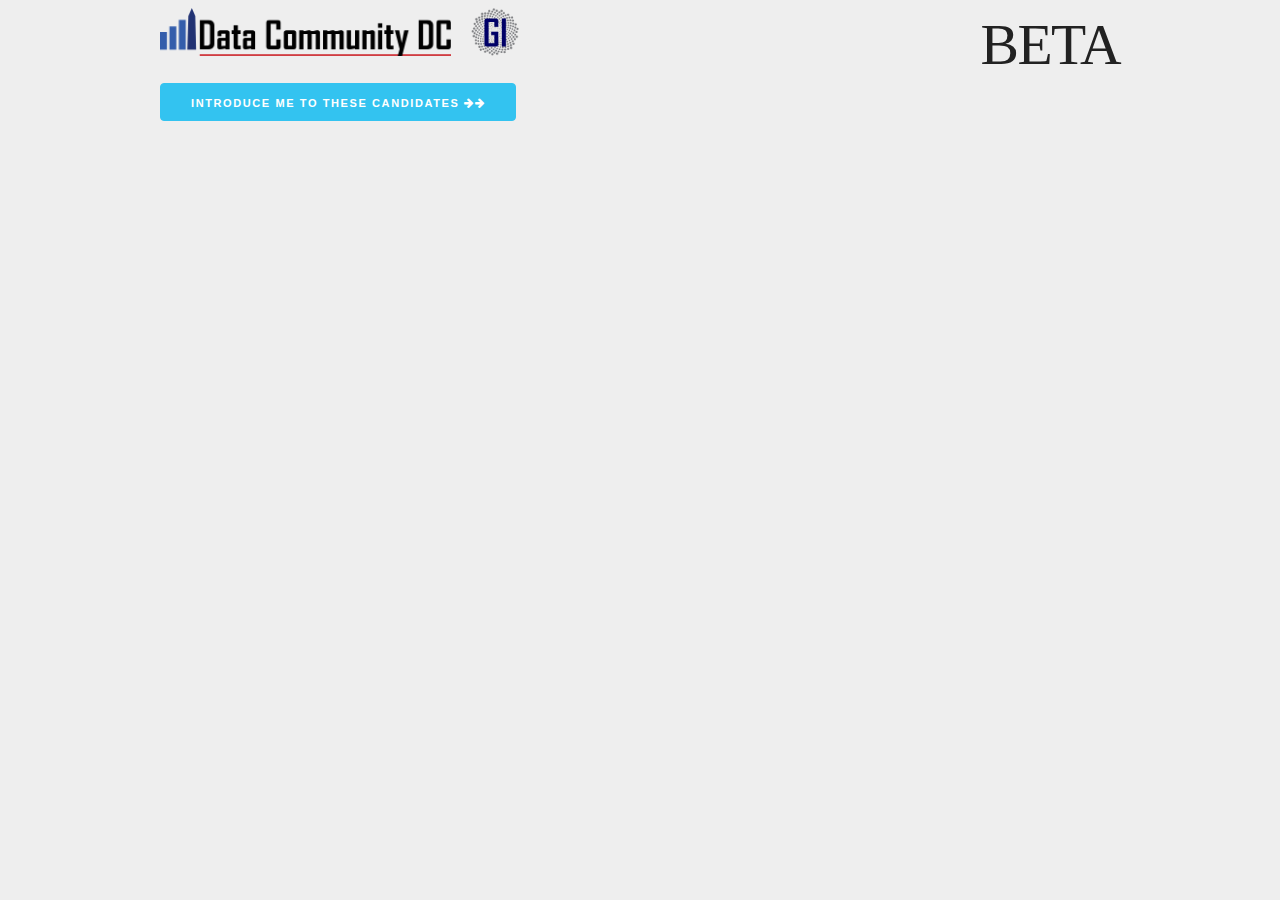
==== commit 60eebd5f: "added beta and moved the logos to the ULHS" ====
--- a/index.html
+++ b/index.html
@@ -565,16 +565,17 @@
   <body>
     <div class="container">
       <div class="row">
-        <div class="ten columns">
+        <div class="nine columns">
           <a href='http://www.datacommunitydc.org' target='_blank'><img id="DC2logo" src="./images/DC2_logo_wide_600wide.png"/></a>
-          <!--<h3 style='display: inline-block; margin-left: 1em; margin-bottom: 0px;'> Datable</h3>-->
+          <img class='_logo' style='margin-left: 1em' src="./images/GI-helix-large.png"/>
+          <a href='http://www.keshif.me' target='_blank' title="Keshif: Data Made Explorable" id="kshfLogo"
+            style='height: 3em; display: inline-block; width: 3em;'></a>
         </div>
-        <div class="two columns" style='padding-top: 1em;'>
-          <img class='_logo' src="./images/GI-helix-large.png"/>
-          <a href='http://www.keshif.me' target='_blank' title="Keshif: Data Made Explorable" id="kshfLogo" 
-            style='height: 3em; display: inline-block; width: 3em;'></a>
-          </div>
+
+        <div class="three columns">
+          <h3 title="Feedback welcome via Helprace on the LHS" style="margin: 0;text-align: right;font-family:AgencyFB">BETA</h3>
         </div>
+      </div>
       <div class="row" style="margin-bottom: 15px;">
         <div class="twelve columns">
           <a class="button button-primary" target="_blank" href="http://www.datacommunitydc.org/sponsorship/candidate-pool-introduction">Introduce me to these candidates <i class='fa fa-arrow-right'></i><i class='fa fa-arrow-right'></i></a>
@@ -593,7 +594,7 @@
         <div class="ten columns">
           <div id="header" class="row">
             <div class="four columns">
-              
+
             </div>
 
             <div class="eight columns center">
@@ -605,7 +606,7 @@
             <div id="logos" class="one column center">
             </div>
 
-            
+
             </div>
           </div>
         </div>-->
@@ -620,7 +621,7 @@
         feedbackType: "tab",
         tabTitle: "Feedback & Support",
         tabPosition: "left",
-        tabBgColor: "#0070c0",
+        tabBgColor: "#33C3F0",
         tabTextColor: "#000000",
         tabAction: "false"
       });
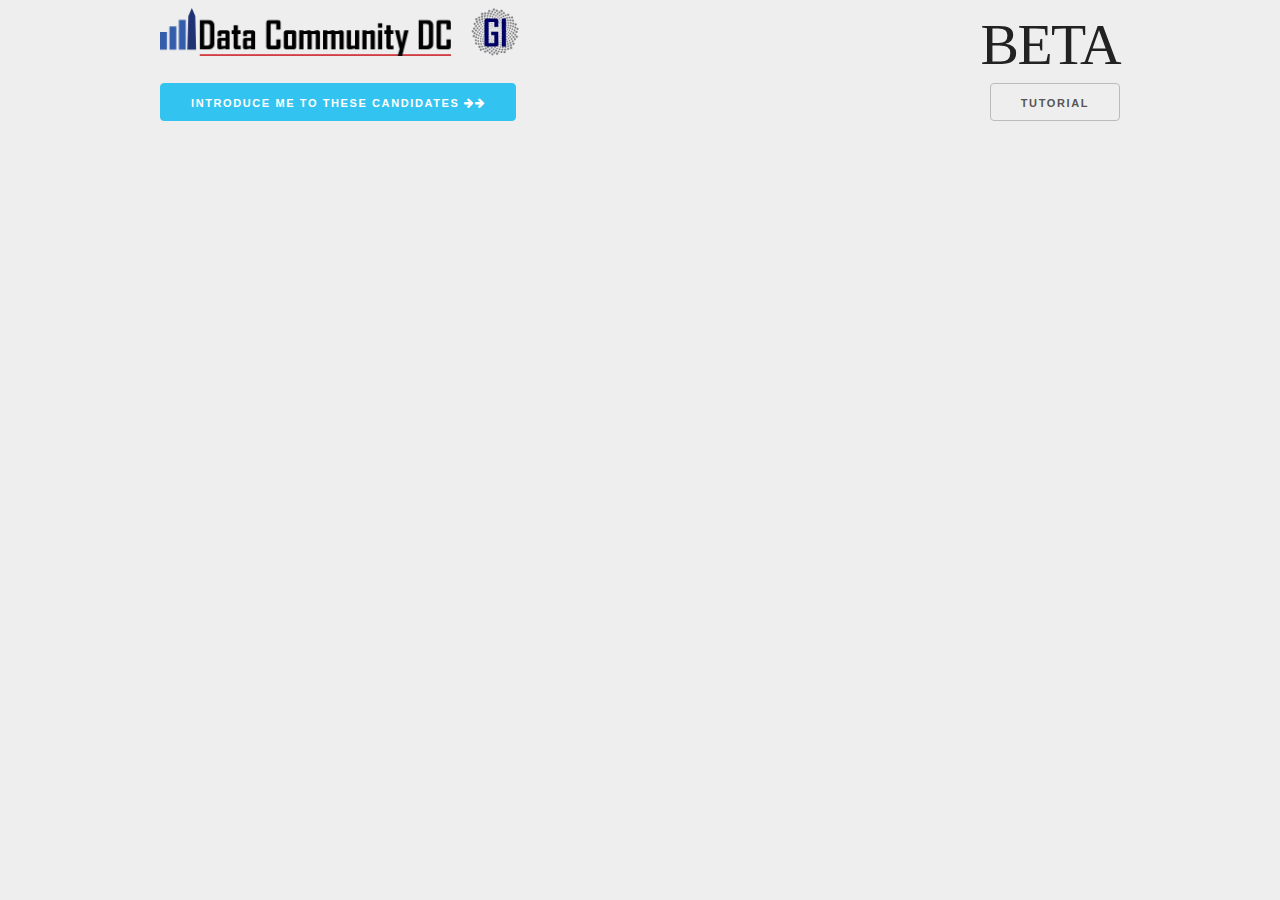
==== commit d2dde73d: "added a tutorial link" ====
--- a/index.html
+++ b/index.html
@@ -577,12 +577,15 @@
         </div>
       </div>
       <div class="row" style="margin-bottom: 15px;">
-        <div class="twelve columns">
+        <div class="nine columns">
           <a class="button button-primary" target="_blank" href="http://www.datacommunitydc.org/sponsorship/candidate-pool-introduction">Introduce me to these candidates <i class='fa fa-arrow-right'></i><i class='fa fa-arrow-right'></i></a>
           <div id="SelectedContainer"></div>
-          </div>
+        </div>
+        <div class="three columns">
+          <a class="button" style="margin: 0;position: absolute;right:0px" target="_blank" href="https://youtu.be/3Hmvms-1grU">Tutorial</a>
           <!--<a class="button" target="_blank" href="https://docs.google.com/spreadsheets/d/1hSAnjE6eRH-fvL4A6s1CSurIP-e2wcwLDF14AFvAeu0/edit#gid=864063755">See The Raw List</a>-->
         </div>
+      </div>
       <div class="row">
         <div class="twelve columns"><div id="datable_demo"></div>
         </div>
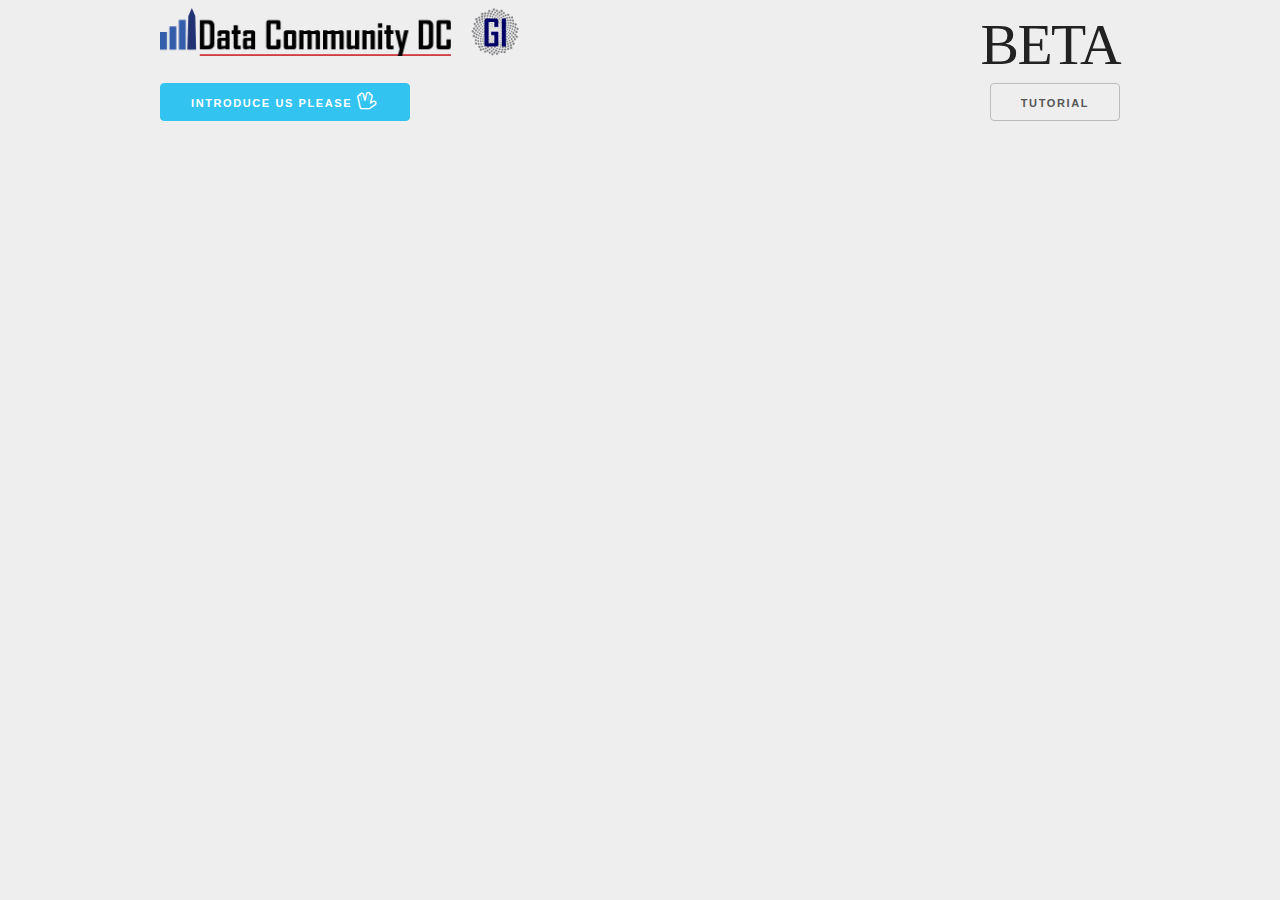
==== commit 4e623039: "email process without automated ToS or Emails" ====
--- a/index.html
+++ b/index.html
@@ -5,562 +5,34 @@
 
     <meta charset="utf-8">
     <meta http-equiv="X-UA-Compatible" content="IE=edge">
+    <!--Remodal-->
+    <meta name="viewport" content="width=device-width, initial-scale=1">
+    <script src="http://ajax.googleapis.com/ajax/libs/jquery/1.11.2/jquery.min.js"></script>
+    <script src="./js/remodal.min.js"></script>
+    <!--Remodal-->
     <script type="text/javascript" src="https://www.google.com/jsapi"></script>
-    <script src="./js/jquery-1.11.1.min.js"></script>
+    <!--<script src="./js/jquery-1.11.1.min.js"></script>-->
+    <!--<script src="http://ajax.googleapis.com/ajax/libs/jquery/1.11.2/jquery.min.js"></script>-->
     <script src="./js/d3.3.5.5.min.js"></script>
-    <script type="text/javascript" src="./keshif.js" charset="utf-8"></script>
-    <link rel="stylesheet" href="./keshif.css" type="text/css">
+
+    <script type="text/javascript" src="js/keshif.js" charset="utf-8"></script>
+    <link rel="stylesheet" href="css/keshif.css" type="text/css">
+    <!--<link rel="stylesheet" href="https://maxcdn.bootstrapcdn.com/bootstrap/3.3.6/css/bootstrap.min.css" type="text/css">-->
+
+    <!--Remodal-->
+    <link rel="stylesheet" href="./css/checkout.css">
+    <link rel="stylesheet" href="./css/remodal.css">
+    <link rel="stylesheet" href="./css/remodal-default-theme.css">
+    <!--Remodal-->
+    <!--Custom Keshif-->
+    <link rel="stylesheet" href="./css/custom-keshif.css">
+    <!--Custom Keshif-->
     <link href="https://maxcdn.bootstrapcdn.com/font-awesome/4.6.3/css/font-awesome.min.css" rel="stylesheet">
-
-    <script type="text/javascript">
-var browser;
-
-function refreshSelectedList(){
-  var str="";
-  browser.records.forEach(function(candidate){
-    if(candidate.customSelect){
-      str='<span class="selectBox">'+candidate.id()+"</span>"+str;
-    }
-  });
-  $("#SelectedContainer").html(str);
-};
-
-google.setOnLoadCallback(function(){
-  browser = new kshf.Browser({
-    domID: "#datable_demo", // This is the DOM id, might be different for your page.
-    itemName: "Datable Candidates",
-    barChartWidth: 100,
-    leftPanelLabelWidth: 230,
-    middlePanelLabelWidth: 230,
-    source: {
-      gdocId: '1O0zxuuLB_wRRAbf80O7WkKFl0ie-P4prhmJDSjNdtUk',
-      tables: "Candidate_Pool"
-    },
-    summaries: [
-      // { name: "When was the last time you committed code?" },
-      { name: "Experience Level", value: "What's your experience level?" },
-      { name: "Degrees earned", value: 'What Degrees have you earned?', catSplit: ", " },
-      { name: "Data Science Techniques", value: "What Data Science techniques have you worked with?", catSplit: ", " },
-      { name: "Languages and Libraries", value: "What languages & libraries do you use?", catSplit: ", " },
-      { name: "Community and Engagement",
-        description: "My description",
-        value: function(){
-          var r=[];
-          if(this["Have you managed teams before?"]==="Yes")
-              r.push("Managed teams before");
-          if(this["Have you ever presented your work at an event?"]==="Yes")
-              r.push("Presented at an event");
-          if(this["Startup and/or Business Experience?"]==="Yes")
-              r.push("Startup and/or Business Experience");
-          if(this["Have you accepted or would you accept freelance work?"]==="Yes")
-              r.push("Accepted/ would accept freelance work");
-          if(this["Are you a US Citizen?"]==="Yes")
-              r.push("US Citizen");
-          if(this["Are you a community organizer?"]==="Yes")
-              r.push("Community Organizer");
-          if(this["Have you ever founded a startup, or joined a startup in the early stages, that achieved market traction or better?"]==="Yes")
-              r.push("Found/Jound an early-stage startup");
-          if(this["Have you ever been involved with BD, sales, or managed a client relationship?"]==="Yes")
-              r.push("BD/ sales / management in client relationships");
-          if(this["Do you volunteer for others' community events?"]==="Yes")
-              r.push("Volunteered at community events");
-          if(this["Have you provided successful introductions to another community organizer?"]==="Yes")
-              r.push("Provided introductions to another community organizer");
-          if(this[""]==="Yes") r.push("");
-          return r;
-        } },
-      { name: "Security Clearance", value: 'Do you have a Security Clearance?', collapsed: true, panel: 'middle' },
-
-      { name: "Experience in Sectors", value: 'What sectors have you worked in?', collapsed: true, catSplit: ", " },
-
-      { name: "When was the last time you committed code?", panel: "middle", collapsed: true },
-
-      { name: "Data Community DC Events Attended", catSplit: ", ", panel: 'middle', collapsed: true },
-    ],
-    recordDisplay: {
-      sortColWidth: 45,
-      textSearch: "Describe yourself in one sentence.",
-      recordView: function(){
-        var major = this["Describe yourself in one sentence."];
-        if(major===null) major = "-";
-        var minor = this["Please describe three data science or data related projects you've worked on in the last three years. These can be features of larger projects, consulting projects, classified work described generally, or open source contributions."];
-        return "<span class='selectBox'>Select</span>"+
-
-          "<div class='descr_major'>" + major + "</div>"+
-          ((minor!==null)?("<div class='descr_minor'> <span style='font-weight:400'>Experience</span>: "+minor+"</div>"):"")
-          ;
-      },
-      onDOM: function(d){
-        d3.select(d.DOM.record).select(".selectBox").on("click",
-          function(){
-            if(d.customSelect) d.customSelect = false;
-            else d.customSelect = true;
-            this.textContent = d.customSelect?"Remove":"Select";
-            refreshSelectedList();
-            //window.open("www.datacommunitydc.org/sponsorship/candidate-pool-introduction");
-          });
-      }
-    }
-  });
-  $("#kshfLogo").html(kshf.kshfLogo);
-});
-    </script>
+    <link href="https://fonts.googleapis.com/css?family=Open+Sans:400,600" rel="stylesheet">
+
+    <script type="text/javascript" src="./js/custom-keshif.js"></script>
   </head>
 
-<style>
-
-/*
-* Skeleton V2.0.4
-* Copyright 2014, Dave Gamache
-* www.getskeleton.com
-* Free to use under the MIT license.
-* http://www.opensource.org/licenses/mit-license.php
-* 12/29/2014
-*/
-
-/* Grid
-–––––––––––––––––––––––––––––––––––––––––––––––––– */
-.container {
-  position: relative;
-  width: 100%;
-  max-width: 960px;
-  margin: 0 auto;
-  padding: 0 20px;
-  box-sizing: border-box; }
-.column,
-.columns {
-  width: 100%;
-  float: left;
-  box-sizing: border-box; }
-
-/* For devices larger than 400px */
-@media (min-width: 400px) {
-  .container {
-    width: 85%;
-    padding: 0; }
-}
-
-/* For devices larger than 550px */
-@media (min-width: 550px) {
-  .container {
-    width: 80%; }
-  .column,
-  .columns {
-    margin-left: 4%; }
-  .column:first-child,
-  .columns:first-child {
-    margin-left: 0; }
-
-  .one.column,
-  .one.columns                    { width: 4.66666666667%; }
-  .two.columns                    { width: 13.3333333333%; }
-  .three.columns                  { width: 22%;            }
-  .four.columns                   { width: 30.6666666667%; }
-  .five.columns                   { width: 39.3333333333%; }
-  .six.columns                    { width: 48%;            }
-  .seven.columns                  { width: 56.6666666667%; }
-  .eight.columns                  { width: 65.3333333333%; }
-  .nine.columns                   { width: 74.0%;          }
-  .ten.columns                    { width: 82.6666666667%; }
-  .eleven.columns                 { width: 91.3333333333%; }
-  .twelve.columns                 { width: 100%; margin-left: 0; }
-
-  .one-third.column               { width: 30.6666666667%; }
-  .two-thirds.column              { width: 65.3333333333%; }
-
-  .one-half.column                { width: 48%; }
-
-  /* Offsets */
-  .offset-by-one.column,
-  .offset-by-one.columns          { margin-left: 8.66666666667%; }
-  .offset-by-two.column,
-  .offset-by-two.columns          { margin-left: 17.3333333333%; }
-  .offset-by-three.column,
-  .offset-by-three.columns        { margin-left: 26%;            }
-  .offset-by-four.column,
-  .offset-by-four.columns         { margin-left: 34.6666666667%; }
-  .offset-by-five.column,
-  .offset-by-five.columns         { margin-left: 43.3333333333%; }
-  .offset-by-six.column,
-  .offset-by-six.columns          { margin-left: 52%;            }
-  .offset-by-seven.column,
-  .offset-by-seven.columns        { margin-left: 60.6666666667%; }
-  .offset-by-eight.column,
-  .offset-by-eight.columns        { margin-left: 69.3333333333%; }
-  .offset-by-nine.column,
-  .offset-by-nine.columns         { margin-left: 78.0%;          }
-  .offset-by-ten.column,
-  .offset-by-ten.columns          { margin-left: 86.6666666667%; }
-  .offset-by-eleven.column,
-  .offset-by-eleven.columns       { margin-left: 95.3333333333%; }
-
-  .offset-by-one-third.column,
-  .offset-by-one-third.columns    { margin-left: 34.6666666667%; }
-  .offset-by-two-thirds.column,
-  .offset-by-two-thirds.columns   { margin-left: 69.3333333333%; }
-
-  .offset-by-one-half.column,
-  .offset-by-one-half.columns     { margin-left: 52%; }
-
-}
-
-
-/* Base Styles
-–––––––––––––––––––––––––––––––––––––––––––––––––– */
-/* NOTE
-html is set to 62.5% so that all the REM measurements throughout Skeleton
-are based on 10px sizing. So basically 1.5rem = 15px :) */
-body {
-  font-weight: 400;
-  font-family: "Raleway", "HelveticaNeue", "Helvetica Neue", Helvetica, Arial, sans-serif;
-  color: #222; }
-
-
-/* Typography
-–––––––––––––––––––––––––––––––––––––––––––––––––– */
-h1, h2, h3, h4, h5, h6 {
-  margin-top: 0;
-  margin-bottom: 2rem;
-  font-weight: 300; }
-h1 { font-size: 4.0rem; line-height: 1.2;  letter-spacing: -.1rem;}
-h2 { font-size: 3.6rem; line-height: 1.25; letter-spacing: -.1rem; }
-h3 { font-size: 3.0rem; line-height: 1.3;  letter-spacing: -.1rem; }
-h4 { font-size: 2.4rem; line-height: 1.35; letter-spacing: -.08rem; }
-h5 { font-size: 1.8rem; line-height: 1.5;  letter-spacing: -.05rem; }
-h6 { font-size: 1.5rem; line-height: 1.6;  letter-spacing: 0; }
-
-/* Larger than phablet */
-@media (min-width: 550px) {
-  h1 { font-size: 5.0rem; }
-  h2 { font-size: 4.2rem; }
-  h3 { font-size: 3.6rem; }
-  h4 { font-size: 3.0rem; }
-  h5 { font-size: 2.4rem; }
-  h6 { font-size: 1.5rem; }
-}
-
-p {
-  margin-top: 0; }
-
-
-/* Links
-–––––––––––––––––––––––––––––––––––––––––––––––––– */
-a {
-  color: #1EAEDB; }
-a:hover {
-  color: #0FA0CE; }
-
-
-/* Buttons
-–––––––––––––––––––––––––––––––––––––––––––––––––– */
-.button,
-button,
-input[type="submit"],
-input[type="reset"],
-input[type="button"] {
-  display: inline-block;
-  height: 38px;
-  padding: 0 30px;
-  color: #555;
-  text-align: center;
-  font-size: 11px;
-  font-weight: 600;
-  line-height: 38px;
-  letter-spacing: .1rem;
-  text-transform: uppercase;
-  text-decoration: none;
-  white-space: nowrap;
-  background-color: transparent;
-  border-radius: 4px;
-  border: 1px solid #bbb;
-  cursor: pointer;
-  box-sizing: border-box; }
-.button:hover,
-button:hover,
-input[type="submit"]:hover,
-input[type="reset"]:hover,
-input[type="button"]:hover,
-.button:focus,
-button:focus,
-input[type="submit"]:focus,
-input[type="reset"]:focus,
-input[type="button"]:focus {
-  color: #333;
-  border-color: #888;
-  outline: 0; }
-.button.button-primary,
-button.button-primary,
-input[type="submit"].button-primary,
-input[type="reset"].button-primary,
-input[type="button"].button-primary {
-  color: #FFF;
-  background-color: #33C3F0;
-  border-color: #33C3F0; }
-.button.button-primary:hover,
-button.button-primary:hover,
-input[type="submit"].button-primary:hover,
-input[type="reset"].button-primary:hover,
-input[type="button"].button-primary:hover,
-.button.button-primary:focus,
-button.button-primary:focus,
-input[type="submit"].button-primary:focus,
-input[type="reset"].button-primary:focus,
-input[type="button"].button-primary:focus {
-  color: #FFF;
-  background-color: #1EAEDB;
-  border-color: #1EAEDB; }
-
-
-/* Forms
-–––––––––––––––––––––––––––––––––––––––––––––––––– */
-input[type="email"],
-input[type="number"],
-input[type="search"],
-input[type="tel"],
-input[type="url"],
-input[type="password"],
-textarea{
-  height: 38px;
-  padding: 6px 10px; /* The 6px vertically centers text on FF, ignored by Webkit */
-  background-color: #fff;
-  border: 1px solid #D1D1D1;
-  border-radius: 4px;
-  box-shadow: none;
-  box-sizing: border-box; }
-/* Removes awkward default styles on some inputs for iOS */
-input[type="email"],
-input[type="number"],
-input[type="search"],
-input[type="tel"],
-input[type="url"],
-input[type="password"],
-textarea {
-  -webkit-appearance: none;
-     -moz-appearance: none;
-          appearance: none; }
-textarea {
-  min-height: 65px;
-  padding-top: 6px;
-  padding-bottom: 6px; }
-input[type="email"]:focus,
-input[type="number"]:focus,
-input[type="search"]:focus,
-input[type="tel"]:focus,
-input[type="url"]:focus,
-input[type="password"]:focus,
-textarea:focus{
-  border: 1px solid #33C3F0;
-  outline: 0; }
-label,
-legend {
-  display: block;
-  margin-bottom: .5rem;
-  font-weight: 600; }
-fieldset {
-  padding: 0;
-  border-width: 0; }
-input[type="checkbox"],
-input[type="radio"] {
-  display: inline; }
-label > .label-body {
-  display: inline-block;
-  margin-left: .5rem;
-  font-weight: normal; }
-
-
-/* Lists
-–––––––––––––––––––––––––––––––––––––––––––––––––– */
-ul {
-  list-style: circle inside; }
-ol {
-  list-style: decimal inside; }
-ol, ul {
-  padding-left: 0;
-  margin-top: 0; }
-ul ul,
-ul ol,
-ol ol,
-ol ul {
-  margin: 1.5rem 0 1.5rem 3rem;
-  font-size: 90%; }
-li {
-  margin-bottom: 1rem; }
-
-
-/* Code
-–––––––––––––––––––––––––––––––––––––––––––––––––– */
-code {
-  padding: .2rem .5rem;
-  margin: 0 .2rem;
-  font-size: 90%;
-  white-space: nowrap;
-  background: #F1F1F1;
-  border: 1px solid #E1E1E1;
-  border-radius: 4px; }
-pre > code {
-  display: block;
-  padding: 1rem 1.5rem;
-  white-space: pre; }
-
-
-/* Tables
-–––––––––––––––––––––––––––––––––––––––––––––––––– */
-th,
-td {
-  padding: 12px 15px;
-  text-align: left;
-  border-bottom: 1px solid #E1E1E1; }
-th:first-child,
-td:first-child {
-  padding-left: 0; }
-th:last-child,
-td:last-child {
-  padding-right: 0; }
-
-
-/* Spacing
-–––––––––––––––––––––––––––––––––––––––––––––––––– */
-button,
-.button {
-  margin-bottom: 1rem; }
-textarea,
-fieldset {
-  margin-bottom: 1.5rem; }
-pre,
-blockquote,
-dl,
-figure,
-table,
-p,
-ul,
-ol,
-form {
-  margin-bottom: 2.5rem; }
-
-
-/* Utilities
-–––––––––––––––––––––––––––––––––––––––––––––––––– */
-.u-full-width {
-  width: 100%;
-  box-sizing: border-box; }
-.u-max-full-width {
-  max-width: 100%;
-  box-sizing: border-box; }
-.u-pull-right {
-  float: right; }
-.u-pull-left {
-  float: left; }
-
-
-/* Misc
-–––––––––––––––––––––––––––––––––––––––––––––––––– */
-hr {
-  margin-top: 3rem;
-  margin-bottom: 3.5rem;
-  border-width: 0;
-  border-top: 1px solid #E1E1E1; }
-
-
-/* Clearing
-–––––––––––––––––––––––––––––––––––––––––––––––––– */
-
-/* Self Clearing Goodness */
-.container:after,
-.row:after,
-.u-cf {
-  content: "";
-  display: table;
-  clear: both; }
-
-
-/* Media Queries
-–––––––––––––––––––––––––––––––––––––––––––––––––– */
-/*
-Note: The best way to structure the use of media queries is to create the queries
-near the relevant code. For example, if you wanted to change the styles for buttons
-on small devices, paste the mobile query code up in the buttons section and style it
-there.
-*/
-
-
-/* Larger than mobile */
-@media (min-width: 400px) {}
-
-/* Larger than phablet (also point when grid becomes active) */
-@media (min-width: 550px) {}
-
-/* Larger than tablet */
-@media (min-width: 750px) {}
-
-/* Larger than desktop */
-@media (min-width: 1000px) {}
-
-/* Larger than Desktop HD */
-@media (min-width: 1200px) {}
-
-img {
-  padding: 0;
-  max-width: 100%;
-  height: auto;
-}
-#DC2logo {
-  padding:0;
-  height: 3em;
-  display: inline-block;
-}
-.center {
-  display: block;
-  text-align: center;
-  margin: 0;
-  margin-top: 10px;
-  width: 80%;
-  padding: 0;
-}
-#logos {
-  margin: 20px;
-}
-#datable_demo{
-  height: 600px;
-  width: 100%;
-}
-.descr_major{
-  padding-bottom: 3px;
-}
-.descr_minor{
-  font-weight: 300;
-  font-size: 0.9em;
-  padding-bottom: 3px;
-}
-.kshf .selectBox{
-  background-color: #33C3F0;
-  color: white;
-  float: right;
-}
-.selectBox{
-  display: inline-block;
-  font-size: 0.8em;
-  background-color: white;
-  border: solid 1px #33C3F0;
-  color: black;
-  border-radius: 4px;
-  padding: 2px 5px;
-  margin: 2px;
-  font-weight: 300;
-  cursor: pointer;
-}
-.selectBox:hover{
-  text-decoration: underline;
-}
-#SelectedContainer{
-  display: inline-block;
-}
-._logo{
-  height: 3em;
-}
-body{
-  background-color: #EEEEEE;
-}
-</style>
 
   <body>
     <div class="container">
@@ -578,12 +50,34 @@
       </div>
       <div class="row" style="margin-bottom: 15px;">
         <div class="nine columns">
-          <a class="button button-primary" target="_blank" href="http://www.datacommunitydc.org/sponsorship/candidate-pool-introduction">Introduce me to these candidates <i class='fa fa-arrow-right'></i><i class='fa fa-arrow-right'></i></a>
-          <div id="SelectedContainer"></div>
+          <div>
+            <!--<a href="#modal">Modal №1</a>-->
+            <a class="button button-primary" href="#modal">
+              Introduce us Please  <i class="fa fa-hand-spock-o" style="font-size:18px" aria-hidden="true"></i>
+              <!--<i class='fa fa-arrow-right'></i>-->
+              <!--<i class='fa fa-arrow-right'></i>-->
+            </a>
+            <div id="SelectedContainer"></div>
+            <!--<form target="paypal" action="https://www.paypal.com/cgi-bin/webscr" method="post">-->
+              <!--&lt;!&ndash; Identify your business so that you can collect the payments. &ndash;&gt;-->
+              <!--<input type="hidden" name="business" value="andrew@datacommunitydc.org">-->
+
+              <!--&lt;!&ndash; Specify a PayPal Shopping Cart View Cart button. &ndash;&gt;-->
+              <!--<input type="hidden" name="cmd" value="_cart">-->
+              <!--<input type="hidden" name="display" value="1">-->
+
+              <!--&lt;!&ndash; Display the View Cart button. &ndash;&gt;-->
+              <!--<input type="image" name="submit"-->
+                  <!--src="https://www.paypalobjects.com/en_US/i/btn/btn_viewcart_LG.gif"-->
+                 <!--alt="PayPal - The safer, easier way to pay online">-->
+              <!--<img alt="" width="1" height="1"-->
+                  <!--src="https://www.paypalobjects.com/en_US/i/scr/pixel.gif">-->
+            <!--</form>-->
+          </div>
         </div>
         <div class="three columns">
           <a class="button" style="margin: 0;position: absolute;right:0px" target="_blank" href="https://youtu.be/3Hmvms-1grU">Tutorial</a>
-          <!--<a class="button" target="_blank" href="https://docs.google.com/spreadsheets/d/1hSAnjE6eRH-fvL4A6s1CSurIP-e2wcwLDF14AFvAeu0/edit#gid=864063755">See The Raw List</a>-->
+          <!-- <a class="button" target="_blank" href="https://docs.google.com/spreadsheets/d/1hSAnjE6eRH-fvL4A6s1CSurIP-e2wcwLDF14AFvAeu0/edit#gid=864063755">See The Raw List</a> -->
         </div>
       </div>
       <div class="row">
@@ -591,31 +85,132 @@
         </div>
         </div>
       </div>
-      <!--
-    <div class="contents">
-      <div class="row">
-        <div class="ten columns">
-          <div id="header" class="row">
-            <div class="four columns">
-
-            </div>
-
-            <div class="eight columns center">
-              <h3>  </h3>
-            </div>
-          </div>
-
-          <div class="row">
-            <div id="logos" class="one column center">
-            </div>
-
-
-            </div>
-          </div>
-        </div>-->
-
-      </div>
-    </div>
+      </div>
+    </div>
+
+    <!--REMODAL-->
+    <!--STEP #1-->
+    <div class="modal1 remodal" data-remodal-id="modal" role="dialog" aria-labelledby="modal1Title" aria-describedby="modal1Desc">
+      <button data-remodal-action="close" class="remodal-close" aria-label="Close"></button>
+      <div>
+        <h3 id="modal1Title">Step 1: Confirmation</h3>
+        <p id="modal1Desc">
+          <!--Let's get started with your introductions.-->
+          Thank you for taking the time to select the right Candidates for you.
+        </p>
+
+        <p id="step_one_confirm"></p>
+        <p class="candidate_introductions"></p>
+      </div>
+      <br>
+      <button data-remodal-action="cancel" class="modal1 remodal-cancel">✖ Oops</button>
+      <button data-remodal-action="confirm" class="modal1 remodal-confirm" data-remodal-options="closeOnEscape: false">✔ You got it!</button>
+    </div>
+
+    <!--STEP #2-->
+    <div class="modal2 remodal" data-remodal-id="modal2" role="dialog" aria-labelledby="modal2Title" aria-describedby="modal2Desc"
+      data-remodal-options="closeOnOutsideClick: false, closeOnConfirm: false">
+      <button data-remodal-action="close" class="remodal-close" aria-label="Close"></button>
+      <div>
+        <h3 id="modal2Title">Step2: Terms of Service</h3>
+        <h5>$3,500.00 Per Candidate Hired</h5>
+        <p id="ToS">Please review the Datable <a target="_blank" href="https://docs.google.com/document/d/1MaOjibhHjicm5nEvWPLFcgx0w_g2zlFki0lS6FtIDTY/edit?usp=sharing">Terms of Service</a></p>
+        <p>If you have any questions, please email us at <a target="_blank" href="mailto:Datable@DataCommunityDC.org">Datable@DataCommunityDC.org</a></p>
+        <!--<p id="modal2Desc">-->
+          <!--Please check the box if you agree to our Terms of Service.-->
+        <!--</p>-->
+
+        <!--<form id="ToSform" data-toggle="validator" class="data2" role="form">-->
+          <!--<div class="form-group row">-->
+            <!--<div class="offset-by-two four columns">-->
+              <!--<label for="inputFirstName" class=" control-label">First Name</label>-->
+              <!--<input type="text" class="form-control" id="inputFirstName" placeholder="Jon">-->
+            <!--</div>-->
+            <!--<div class="four columns">-->
+              <!--<label for="inputLastName" class="control-label">Last Name</label>-->
+              <!--<input type="text" class="form-control" id="inputLastName" placeholder="Snow">-->
+            <!--</div>-->
+          <!--</div><br>-->
+          <!--<div class="row">-->
+            <!--<div class="offset-by-three six columns">-->
+              <!--<div id="ToSemail" class="form-group">-->
+                <!--<label for="inputEmail" class="control-label">Email</label>-->
+                <!--<input type="text" pattern="[A-Z0-9._%+-]+@[A-Z0-9.-]+\.[A-Z]{2,}" class="form-control" id="inputEmail" placeholder="JonSnow@North.GoT" data-error="Bruh, that email address is invalid" required>-->
+                <!--<div class="help-block with-errors"></div>-->
+              <!--</div>-->
+            <!--</div>-->
+          <!--</div><br>-->
+          <!--<input id="3500" type="checkbox" name="3500" value="agreed">I agree to complete the $3500 payment upon each successful Datable hire.-->
+          <!--<br><br>-->
+          <!--<input id="ToS" type="checkbox" name="ToS" value="agreed">I agree to the Datable <a target="_blank" href="https://docs.google.com/document/d/1MaOjibhHjicm5nEvWPLFcgx0w_g2zlFki0lS6FtIDTY/edit?usp=sharing">Terms of Service</a>-->
+          <!--<br><br>-->
+
+          <!--<div class="row">-->
+            <!--<div class="offset-by-three three columns">-->
+              <!--<div class="form-group">-->
+                <!--<button data-remodal-action="cancel" class="remodal-cancel">✖ Meh</button>-->
+              <!--</div>-->
+            <!--</div>-->
+            <!--<div class="two columns">-->
+              <!--<div class="form-group">-->
+                <!--<button data-remodal-action="confirm" type="submit" class="remodal-confirm" data-remodal-options="closeOnConfirm: false">✔ I agree</button>-->
+              <!--</div>-->
+            <!--</div>-->
+          <!--</div>-->
+        <!--</form>-->
+
+      </div>
+      <!--<br>-->
+      <button data-remodal-action="cancel" class="remodal-cancel">✖ Hhmmm...</button>
+      <button data-remodal-action="confirm" type="submit" class="remodal-confirm">✔ That's Reasonable</button>
+    </div>
+
+    <!--STEP #3-->
+    <div class="modal3 remodal" data-remodal-id="modal3" role="dialog" aria-labelledby="modal3Title" aria-describedby="modal3Desc">
+      <!--data-remodal-options="closeOnOutsideClick: false, closeOnConfirm: false">-->
+      <button data-remodal-action="close" class="remodal-close" aria-label="Close"></button>
+      <div>
+        <h3 id="modal3Title">Step 3: Email Datable</h3>
+        <!--<h6 id="modal3Desc">Complete your introduction(s)</h6>-->
+      </div>
+      <h6>Thank you for reviewing the Terms of Service.</h6>
+      <p>Please include the candidate numbers below in an email</p>
+      <p>to <a target="_blank" href="mailto:Datable@DataCommunityDC.org">Datable@DataCommunityDC.org</a></p>
+      <p>and we'll start the introduction process.</p>
+
+      <p class="candidate_introductions"></p>
+
+      <!--<br>-->
+      <!--<form action="" method="POST">-->
+        <!--<script-->
+          <!--src="https://checkout.stripe.com/checkout.js" class="stripe-button"-->
+          <!--data-key="pk_test_6pRNASCoBOKtIshFeQd4XMUh"-->
+          <!--data-amount="999"-->
+          <!--data-name="Stripe.com"-->
+          <!--data-description="Widget"-->
+          <!--data-image="/img/documentation/checkout/marketplace.png"-->
+          <!--data-locale="auto">-->
+        <!--</script>-->
+      <!--</form>-->
+      <button data-remodal-action="cancel" class="remodal-cancel">✖ Select More Candidates</button>
+      <button data-remodal-action="confirm" class="remodal-confirm">✔ Email Sent!</button>
+    </div>
+    <!--<script src="https://cdnjs.cloudflare.com/ajax/libs/1000hz-bootstrap-validator/0.11.5/validator.min.js"></script>-->
+    <script src="./js/checkout.js"></script>
+    <!--<script type="application/javascript">-->
+      <!--$('.modal2').on('hidden.bs.modal', function() {-->
+          <!--$('#ToSform').formValidation('resetForm', true);-->
+      <!--});-->
+      <!--$(document).ready(function() {-->
+          <!--$('#ToSform').formValidation({-->
+              <!--message: 'This value is not valid',-->
+              <!--excluded: ':disabled'-->
+          <!--});-->
+      <!--});-->
+    <!--</script>-->
+    <!--REMODAL-->
+
+    <!--HELPRACE-->
     <script src="//d1culzimi74ed4.cloudfront.net/js/feedback/feedback.js"></script>
     <script>
       ChdFeedbackWidget.init({
@@ -625,7 +220,7 @@
         tabTitle: "Feedback & Support",
         tabPosition: "left",
         tabBgColor: "#33C3F0",
-        tabTextColor: "#000000",
+        tabTextColor: "#ffffff",
         tabAction: "false"
       });
     </script>
--- a/css/keshif.css
+++ b/css/keshif.css
@@ -0,0 +1,5507 @@
+/*********************************
+kshf library
+
+Copyright (c) 20014-2015, University of Maryland
+All rights reserved.
+
+Redistribution and use in source and binary forms, with or without
+modification, are permitted provided that the following conditions are met:
+
+* Redistributions of source code must retain the above copyright notice, this
+  list of conditions and the following disclaimer.
+
+* Redistributions in binary form must reproduce the above copyright notice,
+  this list of conditions and the following disclaimer in the documentation
+  and/or other materials provided with the distribution.
+
+* Neither the name of the University of Maryland nor the names of its contributors
+  may not be used to endorse or promote products derived from this software
+  without specific prior written permission.
+
+THIS SOFTWARE IS PROVIDED BY THE COPYRIGHT HOLDERS AND CONTRIBUTORS "AS IS"
+AND ANY EXPRESS OR IMPLIED WARRANTIES, INCLUDING, BUT NOT LIMITED TO, THE
+IMPLIED WARRANTIES OF MERCHANTABILITY AND FITNESS FOR A PARTICULAR PURPOSE ARE
+DISCLAIMED. IN NO EVENT SHALL MICHAEL BOSTOCK BE LIABLE FOR ANY DIRECT,
+INDIRECT, INCIDENTAL, SPECIAL, EXEMPLARY, OR CONSEQUENTIAL DAMAGES (INCLUDING,
+BUT NOT LIMITED TO, PROCUREMENT OF SUBSTITUTE GOODS OR SERVICES; LOSS OF USE,
+DATA, OR PROFITS; OR BUSINESS INTERRUPTION) HOWEVER CAUSED AND ON ANY THEORY
+OF LIABILITY, WHETHER IN CONTRACT, STRICT LIABILITY, OR TORT (INCLUDING
+NEGLIGENCE OR OTHERWISE) ARISING IN ANY WAY OUT OF THE USE OF THIS SOFTWARE,
+EVEN IF ADVISED OF THE POSSIBILITY OF SUCH DAMAGE.
+
+************************************ */
+.kshfLogo {
+  display: inline-block;
+}
+.kshfLogo > .kshfLogo_C1 {
+  -webkit-transition: fill 300ms linear;
+  -moz-transition: fill 300ms linear;
+  -o-transition: fill 300ms linear;
+  transition: fill 300ms linear;
+  fill: #FF6925;
+}
+.kshfLogo > .kshfLogo_C2 {
+  -webkit-transition: fill 300ms linear;
+  -moz-transition: fill 300ms linear;
+  -o-transition: fill 300ms linear;
+  transition: fill 300ms linear;
+  fill: #7295BE;
+}
+.kshfLogo > .kshfLogo_B {
+  stroke: black;
+  stroke-width: 4px;
+}
+.kshfLogo:hover > .kshfLogo_C1 {
+  fill: #7295BE;
+}
+.kshfLogo:hover > .kshfLogo_C2 {
+  fill: #FF6925;
+}
+.kshf {
+  display: -webkit-box;
+  display: -moz-box;
+  display: -webkit-flex;
+  display: -ms-flexbox;
+  display: flex;
+  -webkit-box-direction: normal;
+  -moz-box-direction: normal;
+  -webkit-box-orient: vertical;
+  -moz-box-orient: vertical;
+  -webkit-flex-direction: column;
+  -ms-flex-direction: column;
+  flex-direction: column;
+  position: relative;
+  left: 0px;
+  font-family: 'Roboto', Helvetica, Arial, sans-serif;
+  text-rendering: optimizeLegibility;
+  background-color: white;
+  box-shadow: 0px 0px 10px white;
+  -webkit-box-sizing: border-box;
+  -moz-box-sizing: border-box;
+  box-sizing: border-box;
+}
+.kshf * {
+  -webkit-box-sizing: border-box;
+  -moz-box-sizing: border-box;
+  box-sizing: border-box;
+}
+.kshf[noanim=true] .aggrGlyph {
+  -webkit-transition: none;
+  -moz-transition: none;
+  -o-transition: none;
+  transition: none;
+}
+.kshf[noanim=true] .aggrGlyph[class^="measure_"] {
+  -webkit-transition: none;
+  -moz-transition: none;
+  -o-transition: none;
+  transition: none;
+}
+.kshf[noanim=false] .chartAxis_Measure {
+  -webkit-transition: -webkit-transform 700ms ease-in-out, background-color 250ms ease-in-out;
+  -moz-transition: -moz-transform 700ms ease-in-out, background-color 250ms ease-in-out;
+  -o-transition: -o-transform 700ms ease-in-out, background-color 250ms ease-in-out;
+  transition: -webkit-transform 700ms ease-in-out,-moz-transform 700ms ease-in-out,-o-transform 700ms ease-in-out,transform 700ms ease-in-out, background-color 250ms ease-in-out;
+}
+.kshf[noanim=false] .chartAxis_Measure .tick {
+  -webkit-transition: -webkit-transform 500ms ease-out;
+  -moz-transition: -moz-transform 500ms ease-out;
+  -o-transition: -o-transform 500ms ease-out;
+  transition: -webkit-transform 500ms ease-out,-moz-transform 500ms ease-out,-o-transform 500ms ease-out,transform 500ms ease-out;
+}
+.kshf[noanim=false] .wrapper {
+  -webkit-transition: height 700ms ease-in-out;
+  -moz-transition: height 700ms ease-in-out;
+  -o-transition: height 700ms ease-in-out;
+  transition: height 700ms ease-in-out;
+}
+.kshf[noanim=false] .panels_Above {
+  -webkit-transition: height 700ms ease-in-out;
+  -moz-transition: height 700ms ease-in-out;
+  -o-transition: height 700ms ease-in-out;
+  transition: height 700ms ease-in-out;
+}
+.kshf[noanim=false] .controlLine > .base {
+  -webkit-transition: -webkit-transform 700ms ease-in-out, background-color 100ms linear, opacity 200ms linear;
+  -moz-transition: -moz-transform 700ms ease-in-out, background-color 100ms linear, opacity 200ms linear;
+  -o-transition: -o-transform 700ms ease-in-out, background-color 100ms linear, opacity 200ms linear;
+  transition: -webkit-transform 700ms ease-in-out,-moz-transform 700ms ease-in-out,-o-transform 700ms ease-in-out,transform 700ms ease-in-out, background-color 100ms linear, opacity 200ms linear;
+}
+.kshf[noanim=false] .controlLine > .handle {
+  -webkit-transition: -webkit-transform 700ms ease-in-out, background-color 100ms linear, opacity 200ms linear;
+  -moz-transition: -moz-transform 700ms ease-in-out, background-color 100ms linear, opacity 200ms linear;
+  -o-transition: -o-transform 700ms ease-in-out, background-color 100ms linear, opacity 200ms linear;
+  transition: -webkit-transform 700ms ease-in-out,-moz-transform 700ms ease-in-out,-o-transform 700ms ease-in-out,transform 700ms ease-in-out, background-color 100ms linear, opacity 200ms linear;
+}
+.kshf[adjustWidth="true"] {
+  cursor: ew-resize;
+}
+.kshf[pointerEvents="true"] .scaleModeControl {
+  pointer-events: all;
+}
+.kshf[pointerEvents="true"] .kshfSummary > .wrapper .summaryInterval > .intervalSlider {
+  pointer-events: all;
+}
+.kshf[pointerEvents="true"] .kshfSummary > .wrapper .summaryCategorical > .aggrGroup > .catGlyph > .clickArea {
+  pointer-events: all;
+}
+.kshf[pointerEvents="true"] .aggrGlyph.rangeGlyph > span[class^="measure_Active"] {
+  pointer-events: all;
+}
+.kshf[pointerEvents="true"] .aggrGlyph.rangeGlyph > .measureLabel {
+  pointer-events: all;
+}
+.kshf[pointerEvents="false"] {
+  pointer-events: none;
+}
+.kshf[drag_cursor="grab"] {
+  cursor: -moz-grab;
+  cursor: -webkit-grab;
+  cursor: grab;
+}
+.kshf[drag_cursor="grabbing"] {
+  cursor: -moz-grabbing;
+  cursor: -webkit-grabbing;
+  cursor: grabbing;
+}
+.kshf .panel[catLabelDragging=true] .chartCatLabelResize {
+  display: block !important;
+  border-left: solid lightgray 2px;
+}
+.kshf[authoringMode] > .attributePanel {
+  display: -webkit-box;
+  display: -moz-box;
+  display: -webkit-flex;
+  display: -ms-flexbox;
+  display: flex;
+}
+.kshf[authoringMode] > .panel_Wrapper {
+  margin-left: 220px;
+}
+.kshf[authoringMode] .saveBrowserConfig {
+  display: inline-block;
+}
+.kshf[authoringMode] .configUser {
+  display: inline-block;
+}
+.kshf[authoringMode] .kshfSummary[collapsed=false][viewType='list']:hover .chartCatLabelResize {
+  display: block !important;
+}
+.kshf[authoringMode] .recordName {
+  cursor: text;
+  pointer-events: all !important;
+}
+.kshf[authoringMode] .recordName:hover {
+  margin: -1px;
+  border: solid 1px gray;
+}
+.kshf[authoringMode] .recordInfo {
+  pointer-events: none !important;
+}
+.kshf[authoringMode] .summaryName_text {
+  cursor: text;
+}
+.kshf[authoringMode] .summaryName_text:hover {
+  cursor: text;
+  margin: -1px;
+  border: solid 1px gray;
+}
+.kshf[authoringMode] .summaryConfig_UnitName {
+  display: block;
+}
+.kshf[authoringMode] .recordDisplay:hover .buttonRecordViewRemove {
+  display: block;
+}
+.kshf[authoringMode] .recordDisplay[displaytype="list"]:hover .dragWidthHandle {
+  display: block;
+}
+.kshf[authoringMode] .recordDisplay:not([displaytype="map"]) > .recordDisplayHeader > .itemRank_control {
+  display: inline-block;
+}
+.kshf[authoringMode] .panel:hover > .panelAdjustWidth {
+  display: block;
+}
+.kshf[authoringMode] .buttonSummaryRemove {
+  display: inline-block !important;
+}
+.kshf[measurefunc="Count"] .measureFunction_Count {
+  color: black !important;
+  font-weight: 600;
+}
+.kshf[measurefunc="Avg"] .measurePercentControl {
+  pointer-events: none !important;
+}
+.kshf[measurefunc="Avg"] .scaleModeControl {
+  pointer-events: none !important;
+}
+.kshf[measurefunc="Avg"] .measurePercentControl:after {
+  content: "Avg" !important;
+}
+.kshf[measurefunc="Avg"] .measureFunction_Avg {
+  color: black !important;
+  font-weight: 600;
+}
+.kshf[measurefunc="Avg"] .measureSelectBox_Content_RecordName {
+  margin-top: 2.4em;
+}
+.kshf[measurefunc="Sum"] .measurePercentControl:after {
+  content: "Sum" !important;
+}
+.kshf[measurefunc="Sum"] .measureFunction_Sum {
+  color: black !important;
+  font-weight: 600;
+}
+.kshf[measurefunc="Sum"] .measureSelectBox_Content_RecordName {
+  margin-top: 1.2em;
+}
+.kshf[percentLabelMode] .measurePercentControl::after {
+  content: "%";
+}
+.kshf[percentLabelMode] .measurePercentControl[highlight="true"]::after {
+  content: '#';
+}
+.kshf[percentLabelMode] .chartAxis_Measure > .tick > .text:after {
+  content: "%";
+}
+.kshf[relativeMode] .chartAxis_Measure > .tick > .text::after {
+  content: "%";
+}
+.kshf[relativeMode] .highlightedAggrValuePointer {
+  display: block;
+}
+.kshf[relativeMode] [class="measure_Active"][subset] {
+  stroke-width: 2px;
+  stroke: #4000ff;
+}
+.kshf[relativeMode] .setPairBackground {
+  opacity: 0 !important;
+}
+.kshf[relativeMode] .Summary_Set > .summaryControls > .strengthControl {
+  background: -moz-linear-gradient(left, #e6e6f7 0%, #9595db 100%);
+  /* FF3.6+ */
+  background: -webkit-gradient(linear, left top, right top, color-stop(0%, #e6e6f7), color-stop(100%, #9595db));
+  /* Chrome,Safari4+ */
+  background: -webkit-linear-gradient(left, #e6e6f7 0%, #9595db 100%);
+  /* Chrome10+,Safari5.1+ */
+  background: -o-linear-gradient(left, #e6e6f7 0%, #9595db 100%);
+  /* Opera 11.10+ */
+  background: -ms-linear-gradient(left, #e6e6f7 0%, #9595db 100%);
+  /* IE10+ */
+  background: linear-gradient(to right, #e6e6f7 0%, #9595db 100%);
+  /* W3C */
+  filter: progid:DXImageTransform.Microsoft.gradient(startColorstr='#e6e6f7', endColorstr='#9595db', GradientType=1);
+  /* IE6-9 */
+  border-right-color: #4000ff;
+  color: black;
+  text-shadow: 0px 0px 2px #FFFFFF;
+}
+.kshf[relativeMode] .Summary_Set > .summaryControls > .strengthControl > .strengthLabel {
+  display: inline-block;
+}
+.kshf[selectCompare_A] .measure_Compare_A {
+  opacity: 1 !important;
+  pointer-events: all !important;
+}
+.kshf[selectCompare_A] .percentileGroup[percentilechartvisible="Extended"] > .percentileChart_Compare_A {
+  display: block;
+}
+.kshf[selectCompare_B] .measure_Compare_B {
+  opacity: 1 !important;
+  pointer-events: all !important;
+}
+.kshf[selectCompare_B] .percentileGroup[percentilechartvisible="Extended"] > .percentileChart_Compare_B {
+  display: block;
+}
+.kshf[selectCompare_C] .measure_Compare_C {
+  opacity: 1 !important;
+  pointer-events: all !important;
+}
+.kshf[selectCompare_C] .percentileGroup[percentilechartvisible="Extended"] > .percentileChart_Compare_C {
+  display: block;
+}
+.kshf[recordDisplayMapping="sort"] .kshfSummary[summary_type="interval"] .headerGroup .summaryIcons > .useForRecordDisplay:before {
+  content: "\f0dc";
+}
+.kshf[recordDisplayMapping="sort"] .kshfSummary[summary_type="interval"] .headerGroup .summaryIcons > .useForRecordDisplay:hover {
+  color: orangered;
+}
+.kshf[recordDisplayMapping="color"] .kshfSummary[summary_type="interval"] .headerGroup .summaryIcons > .useForRecordDisplay {
+  position: relative;
+  margin: 0;
+  border: solid 1px white;
+  width: 1em;
+  height: 1em;
+  border-radius: 50%;
+  background: linear-gradient(36deg, #272b66 42.34%, transparent 42.34%) 0 0, linear-gradient(72deg, #2d559f 75.48%, transparent 75.48%) 0 0, linear-gradient(-36deg, #9ac147 42.34%, transparent 42.34%) 100% 0, linear-gradient(-72deg, #639b47 75.48%, transparent 75.48%) 100% 0, linear-gradient(36deg, transparent 57.66%, #e1e23b 57.66%) 100% 100%, linear-gradient(72deg, transparent 24.52%, #f7941e 24.52%) 100% 100%, linear-gradient(-36deg, transparent 57.66%, #662a6c 57.66%) 0 100%, linear-gradient(-72deg, transparent 24.52%, #9a1d34 24.52%) 0 100%, #43a1cd linear-gradient(#ba3e2e, #ba3e2e) 50% 100%;
+  background-repeat: no-repeat;
+  background-size: 50% 50%;
+  transition: 1s;
+}
+.kshf[recordDisplayMapping="color"] .kshfSummary[summary_type="interval"] .headerGroup .summaryIcons > .useForRecordDisplay:hover {
+  transform: rotate(360deg);
+}
+.kshf[recordDisplayMapping="color"] .kshfSummary[summary_type="interval"][usedforsorting="true"] > .wrapper > .summaryInterval > .mapColorBar {
+  display: -webkit-box;
+  display: -moz-box;
+  display: -webkit-flex;
+  display: -ms-flexbox;
+  display: flex;
+}
+.kshf[showDropZone=true]:not([dropattrtype~="unique"]) .kshfSummary[collapsed=false] {
+  -webkit-flex-grow: 3;
+  flex-grow: 3;
+  -webkit-box-flex: 3;
+  -moz-box-flex: 3;
+  -webkit-flex: 3;
+  -ms-flex: 3;
+  flex: 3;
+  overflow: hidden;
+}
+.kshf[showDropZone=true]:not([dropattrtype~="unique"]) .panel[hassummaries="true"] > .dropZone_between_wrapper {
+  display: block;
+}
+.kshf[showDropZone=true]:not([dropattrtype~="unique"]) .panel[hassummaries="true"] > .dropZone_panel {
+  display: block;
+  width: 100%;
+  height: 100%;
+  background-color: #EEEEEE;
+  opacity: 0.3;
+  cursor: default;
+  border-width: 0px;
+  border-radius: 5px;
+}
+.kshf[showDropZone=true]:not([dropattrtype~="unique"]) .panel[hassummaries="true"] > .dropZone_panel > .dropIcon {
+  display: none;
+}
+.kshf[showDropZone=true]:not([dropattrtype~="unique"]) .panel[hassummaries="true"] > .dropZone_panel > .dropText {
+  display: none;
+}
+.kshf[showDropZone=true]:not([dropattrtype~="unique"]) .panel[hassummaries="false"] > .dropZone_panel {
+  display: block;
+}
+.kshf[showDropZone=true]:not([dropattrtype~="unique"]) .panel[hassummaries="false"].panel_side {
+  z-index: 300;
+}
+.kshf[showDropZone=true][dropSource="browser"] > .attributePanel > .attributeList > .dropZone_AttribList {
+  display: block;
+}
+.kshf[showDropZone=true] .recordDisplay[hasRecordView="false"] {
+  -webkit-box-flex: 1;
+  -moz-box-flex: 1;
+  -webkit-flex: 1;
+  -ms-flex: 1;
+  flex: 1;
+  min-height: 50px;
+}
+.kshf[showDropZone=true] .dropZone_recordView {
+  display: block !important;
+}
+.kshf[showDropZone=true][dropattrtype~="categorical"][dropattrtype~="singlevalue"] .dropZone_textSearch {
+  display: block !important;
+}
+.kshf[showScaleModeControls] .scaleModeControl {
+  opacity: 1;
+}
+.kshf .unitName {
+  margin-left: 1px;
+  opacity: 0.6;
+}
+.kshf .saveBrowserConfig {
+  display: none;
+}
+.kshf .configUser {
+  display: none;
+}
+.kshf .configUser[auth="false"]:before {
+  content: "\f090";
+}
+.kshf .configUser[auth="true"]:before {
+  content: "\f007";
+}
+.kshf .configUser[auth="true"][public="false"]:before {
+  content: "\f21b";
+}
+.kshf .configUser[auth="true"]:hover:before {
+  content: "\f08b";
+}
+.kshf .fa-dropbox {
+  color: #007EE5 !important;
+}
+.kshf .sortButton {
+  cursor: pointer;
+}
+.kshf .sortButton:hover {
+  color: #ff4500;
+}
+.kshf .sortButton:before {
+  content: "\f161";
+}
+.kshf .sortButton[inverse='true']:before {
+  content: "\f160";
+}
+.kshf .AndOrNot {
+  color: white;
+  display: inline-block;
+  font-weight: 300;
+  font-size: 0.8em;
+  vertical-align: top;
+  border-radius: 3px;
+  padding: 0px 2px 0px 2px;
+  margin-top: 1px;
+  opacity: 0.7;
+}
+.kshf .AndOrNot.AndOrNot_And {
+  background-color: #1d4870;
+}
+.kshf .AndOrNot.AndOrNot_Or {
+  background-color: #1c737a;
+}
+.kshf .AndOrNot.AndOrNot_Not {
+  background-color: #808080;
+}
+.kshf > .panel_Wrapper {
+  -webkit-transition: margin-left 700ms ease-in-out;
+  -moz-transition: margin-left 700ms ease-in-out;
+  -o-transition: margin-left 700ms ease-in-out;
+  transition: margin-left 700ms ease-in-out;
+  margin-left: 0px;
+  z-index: 10;
+}
+.kshf .editableText:focus {
+  background-color: white;
+  box-shadow: 0 0 3px #2CABCF;
+  border-color: #2CABCF;
+  border-style: solid;
+  border-width: 1px;
+  outline: 0 none;
+  margin: 0px;
+}
+.kshf > .attributePanel {
+  display: none;
+  -webkit-box-direction: normal;
+  -moz-box-direction: normal;
+  -webkit-box-orient: vertical;
+  -moz-box-orient: vertical;
+  -webkit-flex-direction: column;
+  -ms-flex-direction: column;
+  flex-direction: column;
+  position: absolute;
+  left: 0px;
+  width: 215px;
+  top: 0px;
+  height: 100%;
+}
+.kshf > .attributePanel > .attributePanelHeader {
+  cursor: default;
+  text-align: center;
+  border-radius: 3px;
+  background-color: #efeadf;
+  text-shadow: 0px 1px lightgray;
+  padding-top: 3px;
+  box-shadow: 0px 0px 2px #B0A47D;
+}
+.kshf > .attributePanel > .attributePanelHeader > .addAttrib {
+  display: none;
+  color: gray;
+  position: absolute;
+  left: 5px;
+  cursor: pointer;
+}
+.kshf > .attributePanel > .attributePanelHeader > .addAttrib:hover {
+  color: orangered;
+}
+.kshf > .attributePanel > .attributePanelHeader > .hidePanel {
+  color: gray;
+  position: absolute;
+  left: 3px;
+  cursor: pointer;
+}
+.kshf > .attributePanel > .attributePanelHeader > .hidePanel:hover {
+  color: orangered;
+}
+.kshf > .attributePanel > .attributePanelControl {
+  background-color: white;
+  border-radius: 5px;
+  box-shadow: 0px 0px 1px gray;
+  margin: 4px 0px 2px;
+  display: -webkit-box;
+  display: -moz-box;
+  display: -webkit-flex;
+  display: -ms-flexbox;
+  display: flex;
+  -webkit-box-direction: normal;
+  -moz-box-direction: normal;
+  -webkit-box-orient: horizontal;
+  -moz-box-orient: horizontal;
+  -webkit-flex-direction: row;
+  -ms-flex-direction: row;
+  flex-direction: row;
+}
+.kshf > .attributePanel > .attributePanelControl > .attribFilterIcon {
+  margin: 2px;
+  color: gray;
+}
+.kshf > .attributePanel > .attributePanelControl > .addAllSummaries {
+  width: 20px;
+  display: inline-block;
+  cursor: pointer;
+}
+.kshf > .attributePanel > .attributePanelControl > .addAllSummaries:hover {
+  color: orangered;
+}
+.kshf > .attributePanel > .attributePanelControl > .attribTextSearch {
+  -webkit-box-flex: 1;
+  -moz-box-flex: 1;
+  -webkit-flex: 1;
+  -ms-flex: 1;
+  flex: 1;
+}
+.kshf > .attributePanel > .attributeList {
+  display: -webkit-box;
+  display: -moz-box;
+  display: -webkit-flex;
+  display: -ms-flexbox;
+  display: flex;
+  -webkit-box-flex: 1;
+  -moz-box-flex: 1;
+  -webkit-flex: 1;
+  -ms-flex: 1;
+  flex: 1;
+  -webkit-box-direction: normal;
+  -moz-box-direction: normal;
+  -webkit-box-orient: vertical;
+  -moz-box-orient: vertical;
+  -webkit-flex-direction: column;
+  -ms-flex-direction: column;
+  flex-direction: column;
+  overflow-y: auto;
+  overflow-x: hidden;
+}
+.kshf > .attributePanel > .attributeList > .dropZone_AttribList {
+  -webkit-box-flex: 1;
+  -moz-box-flex: 1;
+  -webkit-flex: 1;
+  -ms-flex: 1;
+  flex: 1;
+  -webkit-box-ordinal-group: 10;
+  -moz-box-ordinal-group: 10;
+  -ms-flex-order: 10;
+  -webkit-order: 10;
+  order: 10;
+  display: none;
+  border-radius: 10px;
+  border: solid 1px #d3dbe2;
+  box-shadow: 0px 0px 1px #bec8d1;
+  margin: 2px;
+}
+.kshf > .attributePanel .newAttribute {
+  display: block;
+  text-align: center;
+  border-radius: 3px;
+  background-color: #dfd7d7;
+  border: solid 1px gray;
+  cursor: pointer;
+  color: #C0B1B1;
+  font-size: 0.8em;
+  margin: 2px;
+}
+.kshf > .attributePanel .newAttribute:hover {
+  background-color: #DBD4D4;
+  border-color: black;
+  color: #877676;
+}
+.kshf > .attributePanel .nugget {
+  display: block;
+  position: relative;
+  font-size: 0.8em;
+  padding: 1px;
+  margin: 1px;
+  left: 0px;
+  border-radius: 3px;
+  background-color: #e8e8e8;
+  border: solid 1px lightgray;
+  cursor: -moz-grab;
+  cursor: -webkit-grab;
+  cursor: grab;
+  -webkit-user-select: none;
+  -moz-user-select: none;
+  -ms-user-select: none;
+  user-select: none;
+  -webkit-transition: opacity 400ms linear, -webkit-transform 400ms ease-in-out;
+  -moz-transition: opacity 400ms linear, -moz-transform 400ms ease-in-out;
+  -o-transition: opacity 400ms linear, -o-transform 400ms ease-in-out;
+  transition: opacity 400ms linear,-webkit-transform 400ms ease-in-out,-moz-transform 400ms ease-in-out,-o-transform 400ms ease-in-out,transform 400ms ease-in-out;
+}
+.kshf > .attributePanel .nugget > .summaryName {
+  display: inline-block;
+  margin: 1px;
+  overflow-wrap: break-word;
+  max-width: calc(100% - 70px);
+  padding: 1px;
+}
+.kshf > .attributePanel .nugget > .summaryName:hover {
+  cursor: text;
+  padding: 0px;
+  border: solid 1px gray;
+}
+.kshf > .attributePanel .nugget > .editCodeButton {
+  display: none;
+  font-size: 0.9em;
+  color: black;
+  cursor: pointer;
+}
+.kshf > .attributePanel .nugget > .editCodeButton:hover {
+  color: orangered;
+}
+.kshf > .attributePanel .nugget > .summaryTypeIcon {
+  float: right;
+}
+.kshf > .attributePanel .nugget > .addFromAttribute_Button {
+  display: none;
+  margin-left: 5px;
+  color: gray;
+  cursor: pointer;
+}
+.kshf > .attributePanel .nugget > .addFromAttribute_Button:hover {
+  color: orangered;
+}
+.kshf > .attributePanel .nugget > .splitCatAttribute_Button {
+  display: none;
+  cursor: pointer;
+  color: gray;
+}
+.kshf > .attributePanel .nugget > .splitCatAttribute_Button:hover {
+  color: black;
+}
+.kshf > .attributePanel .nugget .nuggetInfo {
+  display: inline-block;
+  width: 100%;
+  -webkit-box-flex: 1;
+  -moz-box-flex: 1;
+  -webkit-flex: 1;
+  -ms-flex: 1;
+  flex: 1;
+  -webkit-align-self: center;
+  -ms-flex-item-align: center;
+  align-self: center;
+  font-weight: 500;
+  font-size: 0.7em;
+  vertical-align: top;
+  text-align: center;
+}
+.kshf > .attributePanel .nugget .nuggetInfo > .num_left {
+  float: left;
+  margin-left: 2px;
+}
+.kshf > .attributePanel .nugget .nuggetInfo > .num_right {
+  float: right;
+  margin-right: 2px;
+}
+.kshf > .attributePanel .nugget .nuggetInfo > .fa {
+  color: gray;
+}
+.kshf > .attributePanel .nugget[filtered='true'] {
+  display: none;
+}
+.kshf > .attributePanel .nugget[hidden='true'] {
+  display: none;
+}
+.kshf > .attributePanel .nugget[aggr_initialized=false] > .nuggetViz > .nuggetInfo {
+  font-size: 2em;
+  text-align: center;
+  position: relative;
+}
+.kshf > .attributePanel .nugget[aggr_initialized=false] > .nuggetViz > .nuggetInfo:before {
+  content: "\f110";
+}
+.kshf > .attributePanel .nugget[aggr_initialized=false] > .nuggetViz > .nuggetChart {
+  display: none !important;
+}
+.kshf > .attributePanel .nugget[aggr_initialized=false] > .nuggetViz:hover > .nuggetInfo {
+  -webkit-animation: fa-spin 2s infinite linear;
+  animation: fa-spin 2s infinite linear;
+}
+.kshf > .attributePanel .nugget > .nuggetViz {
+  display: -webkit-box;
+  display: -moz-box;
+  display: -webkit-flex;
+  display: -ms-flexbox;
+  display: flex;
+  height: 30px;
+  background-color: #F8F6F6;
+  width: 50px;
+  float: right;
+  width: 60px;
+  border-radius: 5px;
+  border: solid 1px #c8c8c8;
+}
+.kshf > .attributePanel .nugget > .nuggetViz > .nuggetChart {
+  -webkit-box-flex: 1;
+  -moz-box-flex: 1;
+  -webkit-flex: 1;
+  -ms-flex: 1;
+  flex: 1;
+  height: 30px;
+  margin-right: 3px;
+  margin-left: 3px;
+}
+.kshf > .attributePanel .nugget > .nuggetViz > .nuggetChart > .nuggetBar {
+  -webkit-box-flex: 1;
+  -moz-box-flex: 1;
+  -webkit-flex: 1;
+  -ms-flex: 1;
+  flex: 1;
+  display: block;
+  background-color: #b1bdc5;
+}
+.kshf > .attributePanel .nugget:hover {
+  background-color: #E8E0CE;
+  border-color: #B8B6B1;
+}
+.kshf > .attributePanel .nugget:hover > .nuggetViz {
+  border-color: gray;
+}
+.kshf > .attributePanel .nugget[datatype~="interval"] > .nuggetViz {
+  -webkit-box-direction: normal;
+  -moz-box-direction: normal;
+  -webkit-box-orient: vertical;
+  -moz-box-orient: vertical;
+  -webkit-flex-direction: column;
+  -ms-flex-direction: column;
+  flex-direction: column;
+}
+.kshf > .attributePanel .nugget[datatype~="interval"] > .nuggetViz > .nuggetChart {
+  display: -webkit-box;
+  display: -moz-box;
+  display: -webkit-flex;
+  display: -ms-flexbox;
+  display: flex;
+  -webkit-box-direction: normal;
+  -moz-box-direction: normal;
+  -webkit-box-orient: horizontal;
+  -moz-box-orient: horizontal;
+  -webkit-flex-direction: row;
+  -ms-flex-direction: row;
+  flex-direction: row;
+}
+.kshf > .attributePanel .nugget[datatype~="interval"] > .nuggetViz > .nuggetChart > .nuggetBar {
+  -webkit-align-self: flex-end;
+  -ms-flex-item-align: end;
+  align-self: flex-end;
+}
+.kshf > .attributePanel .nugget[datatype~="interval"] .nuggetChart {
+  -webkit-box-ordinal-group: 1;
+  -moz-box-ordinal-group: 1;
+  -ms-flex-order: 1;
+  -webkit-order: 1;
+  order: 1;
+}
+.kshf > .attributePanel .nugget[datatype~="interval"] .nuggetInfo {
+  -webkit-box-ordinal-group: 2;
+  -moz-box-ordinal-group: 2;
+  -ms-flex-order: 2;
+  -webkit-order: 2;
+  order: 2;
+  max-height: 1em;
+}
+.kshf > .attributePanel .nugget[datatype~='time']:hover > .addFromAttribute_Button {
+  display: inline-block;
+}
+.kshf > .attributePanel .nugget[datatype~='time'] .num_right:before {
+  content: '\f017';
+}
+.kshf > .attributePanel .nugget[datatype~='multivalue']:hover > .addFromAttribute_Button {
+  display: inline-block;
+}
+.kshf > .attributePanel .nugget[datatype~="categorical"] > .nuggetViz {
+  -webkit-box-direction: normal;
+  -moz-box-direction: normal;
+  -webkit-box-orient: horizontal;
+  -moz-box-orient: horizontal;
+  -webkit-flex-direction: row;
+  -ms-flex-direction: row;
+  flex-direction: row;
+}
+.kshf > .attributePanel .nugget[datatype~="categorical"] > .nuggetViz > .nuggetChart {
+  display: -webkit-box;
+  display: -moz-box;
+  display: -webkit-flex;
+  display: -ms-flexbox;
+  display: flex;
+  -webkit-box-direction: normal;
+  -moz-box-direction: normal;
+  -webkit-box-orient: vertical;
+  -moz-box-orient: vertical;
+  -webkit-flex-direction: column;
+  -ms-flex-direction: column;
+  flex-direction: column;
+  height: 100%;
+}
+.kshf > .attributePanel .nugget[datatype~="categorical"][datatype~="singlevalue"]:hover > .splitCatAttribute_Button {
+  display: inline-block;
+}
+.kshf > .attributePanel .nugget[state='custom'] > .editCodeButton {
+  display: inline-block;
+}
+.kshf > .attributePanel .nugget[moved] {
+  opacity: 0.5 !important;
+}
+.kshf > .attributePanel .nugget[anim="disappear"] {
+  opacity: 0;
+  -webkit-transform: translateX(100px);
+  -moz-transform: translateX(100px);
+  -ms-transform: translateX(100px);
+  -o-transform: translateX(100px);
+  transform: translateX(100px);
+}
+.kshf > .attributePanel .nugget[anim="appear"] {
+  opacity: 1;
+  -webkit-transform: translateX(0px);
+  -moz-transform: translateX(0px);
+  -ms-transform: translateX(0px);
+  -o-transform: translateX(0px);
+  transform: translateX(0px);
+}
+.kshf .textSearchBox {
+  white-space: nowrap;
+  position: relative;
+  height: 18px;
+}
+.kshf .textSearchBox > .textSearchInput {
+  font-size: 0.7em;
+  font-weight: 700;
+  border-width: 0px;
+  color: #cb5454;
+  background-color: rgba(244, 244, 244, 0);
+  margin: 2px 0px 0px 0px;
+  cursor: text;
+}
+.kshf .textSearchBox > .textSearchInput:focus {
+  outline-color: #cb5454;
+  outline-width: 2px;
+}
+.kshf .textSearchBox > .textSearchInput:hover {
+  border: solid 1px #cb5454;
+  padding: 0px 0px 0px 0px;
+}
+.kshf .textSearchBox > .textSearchInput::-webkit-input-placeholder {
+  font-weight: 300;
+  color: #cb5454;
+}
+.kshf .textSearchBox > .textSearchInput:focus::-webkit-input-placeholder {
+  color: #F3CDCD;
+}
+.kshf .textSearchBox > .textSearchInput:hover::-webkit-input-placeholder {
+  color: #F3CDCD;
+}
+.kshf .textSearchBox > .textSearchControl {
+  vertical-align: middle;
+  padding-left: 1px;
+  font-size: 0.7em;
+  pointer-events: none;
+  color: #cb5454;
+  cursor: default;
+}
+.kshf .textSearchBox > .textSearchControl:before {
+  content: "\f002";
+}
+.kshf .textSearchBox > .textSearchControl[showClear=true] {
+  cursor: pointer;
+  pointer-events: all;
+  color: gray;
+}
+.kshf .textSearchBox > .textSearchControl[showClear=true]:hover {
+  color: #cb5454;
+}
+.kshf .textSearchBox > .textSearchControl[showClear=true]:before {
+  content: "\f057";
+}
+.kshf .recordInfo {
+  -webkit-user-select: none;
+  -moz-user-select: none;
+  -ms-user-select: none;
+  user-select: none;
+  display: block;
+  position: relative;
+  white-space: nowrap;
+  cursor: default;
+  font-size: 1.2em;
+  font-weight: 700;
+  z-index: 10;
+  margin-bottom: 2px;
+  margin-left: 2px;
+}
+.kshf .recordInfo > .activeRecordMeasure {
+  display: inline-block;
+  text-align: right;
+  margin-right: 3px;
+}
+.kshf .recordInfo > .activeRecordMeasure > .unitName {
+  font-weight: 400;
+}
+.kshf .recordInfo > .measureFuncType {
+  font-weight: 400;
+}
+.kshf .recordInfo > .recordName {
+  pointer-events: none;
+}
+.kshf .recordInfo[changeMeasureBox] {
+  cursor: pointer;
+}
+.kshf .recordInfo[changeMeasureBox]:hover {
+  color: orangered;
+}
+.kshf .panel_Basic {
+  display: -webkit-box;
+  display: -moz-box;
+  display: -webkit-flex;
+  display: -ms-flexbox;
+  display: flex;
+  -webkit-box-direction: normal;
+  -moz-box-direction: normal;
+  -webkit-box-orient: horizontal;
+  -moz-box-orient: horizontal;
+  -webkit-flex-direction: row;
+  -ms-flex-direction: row;
+  flex-direction: row;
+  position: relative;
+  background-color: #efeadf;
+  box-shadow: 0px 0px 2px #B8AF9A;
+  margin-bottom: 4px;
+  padding-bottom: 3px;
+}
+.kshf .panel_Basic > .measureSelectBox_Wrapper {
+  position: relative;
+}
+.kshf .panel_Basic > .measureSelectBox_Wrapper[showMeasureBox="true"] > .measureSelectBox {
+  display: block;
+}
+.kshf .panel_Basic .measureSelectBox {
+  display: none;
+  position: absolute;
+  left: 0px;
+  top: 0px;
+  margin-top: 22px;
+  z-index: 2000;
+  background-color: white;
+  font-size: 0.9em;
+  font-weight: 400;
+  border-radius: 4px;
+  border: solid 1px gray;
+  color: black;
+  box-shadow: 2px 2px 8px gray;
+}
+.kshf .panel_Basic .measureSelectBox > .measureSelectBox_Close {
+  position: absolute;
+  top: 2px;
+  right: 2px;
+  cursor: pointer;
+  font-size: 1.2em;
+  color: gray;
+}
+.kshf .panel_Basic .measureSelectBox > .measureSelectBox_Close:hover {
+  color: orangered;
+}
+.kshf .panel_Basic .measureSelectBox > .measureSelectBox_Header {
+  font-weight: 700;
+  padding: 3px;
+  background-color: #DDD9D0;
+  border-radius: 4px 4px 0px 0px;
+  border-bottom: solid 1px gray;
+  white-space: nowrap;
+  cursor: -moz-grab;
+  cursor: -webkit-grab;
+  cursor: grab;
+}
+.kshf .panel_Basic .measureSelectBox > .measureSelectBox_Content {
+  display: block;
+  position: relative;
+  white-space: nowrap;
+  padding: 4px 10px;
+  display: -webkit-box;
+  display: -moz-box;
+  display: -webkit-flex;
+  display: -ms-flexbox;
+  display: flex;
+  -webkit-box-direction: normal;
+  -moz-box-direction: normal;
+  -webkit-box-orient: horizontal;
+  -moz-box-orient: horizontal;
+  -webkit-flex-direction: row;
+  -ms-flex-direction: row;
+  flex-direction: row;
+}
+.kshf .panel_Basic .measureSelectBox > .measureSelectBox_Content > .measureSelectBox_Content_FuncType {
+  -webkit-box-flex: 1;
+  -moz-box-flex: 1;
+  -webkit-flex: 1;
+  -ms-flex: 1;
+  flex: 1;
+  vertical-align: top;
+  text-align: right;
+}
+.kshf .panel_Basic .measureSelectBox > .measureSelectBox_Content > .measureSelectBox_Content_FuncType > .measureFunctionType {
+  display: block;
+  margin-bottom: 2px;
+  cursor: pointer;
+  color: gray;
+}
+.kshf .panel_Basic .measureSelectBox > .measureSelectBox_Content > .measureSelectBox_Content_FuncType > .measureFunctionType:hover {
+  color: orangered;
+}
+.kshf .panel_Basic .measureSelectBox > .measureSelectBox_Content > .measureSelectBox_Content_Summaries {
+  -webkit-box-flex: 1;
+  -moz-box-flex: 1;
+  -webkit-flex: 1;
+  -ms-flex: 1;
+  flex: 1;
+  display: block;
+  padding: 0.5em 5px 0px 5px;
+  margin: 1em 0px 0px 5px;
+  text-align: center;
+  border-top: dotted 1px lightgray;
+}
+.kshf .panel_Basic .measureSelectBox > .measureSelectBox_Content > .measureSelectBox_Content_RecordName {
+  -webkit-box-flex: 1;
+  -moz-box-flex: 1;
+  -webkit-flex: 1;
+  -ms-flex: 1;
+  flex: 1;
+  display: block;
+  vertical-align: top;
+  cursor: default;
+  font-weight: 600;
+  padding-left: 4px;
+}
+.kshf .panel_Basic .measureSelectBox > .measureOptionGroup {
+  margin: 1px 6px;
+  white-space: nowrap;
+  cursor: pointer;
+  border-bottom: solid 1px #CBC5B9;
+}
+.kshf .panel_Basic .measureSelectBox > .measureOptionGroup > .measureOption {
+  display: inline-block;
+  vertical-align: top;
+}
+.kshf .panel_Basic .measureSelectBox > .measureOptionGroup > .measureOption:hover {
+  color: orangered;
+}
+.kshf .panel_Basic .measureSelectBox > .measureOptionGroup > .measureType_Box {
+  display: inline-block;
+  border-left: solid 1px gray;
+  margin-left: 2px;
+}
+.kshf .panel_Basic .measureSelectBox > .measureOptionGroup > .measureType_Box > .measureType {
+  cursor: pointer;
+  display: block;
+  margin-left: 2px;
+}
+.kshf .panel_Basic .measureSelectBox > .measureOptionGroup > .measureType_Box > .measureType:hover {
+  color: orangered;
+}
+.kshf .panel_Basic > .breadcrumbs {
+  -webkit-box-flex: 1;
+  -moz-box-flex: 1;
+  -webkit-flex: 1;
+  -ms-flex: 1;
+  flex: 1;
+  padding: 0px 2px 4px 5px;
+  font-size: 0.8em;
+  vertical-align: top;
+}
+.kshf .panel_Basic > .breadcrumbs > .saveSelection {
+  display: none;
+  cursor: pointer;
+  color: gray;
+  height: 1em;
+  font-size: 1.1em;
+  margin: 3px 0px;
+  vertical-align: top;
+}
+.kshf .panel_Basic > .breadcrumbs > .saveSelection:hover {
+  color: orangered;
+}
+.kshf .panel_Basic > .breadcrumbs > .saveSelection[active=true] {
+  display: inline-block;
+}
+.kshf .panel_Basic > .breadcrumbs > .crumb {
+  display: inline-block;
+  position: relative;
+  cursor: pointer;
+  color: #252112;
+  font-weight: 300;
+  background-color: rgba(255, 255, 255, 0.5);
+  margin-right: 5px;
+  margin-top: 1px;
+  padding-left: 2px;
+  max-width: 0px;
+  -webkit-transition: all 250ms linear;
+  -moz-transition: all 250ms linear;
+  -o-transition: all 250ms linear;
+  transition: all 250ms linear;
+}
+.kshf .panel_Basic > .breadcrumbs > .crumb > .crumbText {
+  pointer-events: none;
+  display: block;
+  white-space: nowrap;
+  overflow: hidden;
+  margin-left: 14px;
+  margin-right: 2px;
+}
+.kshf .panel_Basic > .breadcrumbs > .crumb > .crumbText > .crumbHeader {
+  font-weight: 700;
+}
+.kshf .panel_Basic > .breadcrumbs > .crumb > .crumbText > .crumbHeader:after {
+  content: ': ';
+}
+.kshf .panel_Basic > .breadcrumbs > .crumb > .crumbText > .crumbDetails {
+  margin-right: 2px;
+  display: inline;
+}
+.kshf .panel_Basic > .breadcrumbs > .crumb > .crumbText > .crumbDetails > .unitName {
+  font-weight: 300;
+}
+.kshf .panel_Basic > .breadcrumbs > .crumb > .clearCrumbButton {
+  width: 14px;
+  height: 100%;
+  position: absolute;
+  pointer-events: none;
+  font-size: 11px;
+  padding: 1px;
+  left: 0px;
+  text-align: center;
+  color: white;
+  -webkit-transition: background-color 100ms linear,color 100ms linear, opacity 400ms;
+  -moz-transition: background-color 100ms linear,color 100ms linear, opacity 400ms;
+  -o-transition: background-color 100ms linear,color 100ms linear, opacity 400ms;
+  transition: background-color 100ms linear,color 100ms linear, opacity 400ms;
+}
+.kshf .panel_Basic > .breadcrumbs > .crumb[filtered=false] {
+  display: none;
+}
+.kshf .panel_Basic > .breadcrumbs > .crumb[ready=true] {
+  max-width: 100%;
+}
+.kshf .panel_Basic > .breadcrumbs > .crumb[ready=false] {
+  max-width: 0px;
+}
+.kshf .panel_Basic > .breadcrumbs > .crumb.crumbMode_Filter {
+  border: solid 1px #788D9B;
+}
+.kshf .panel_Basic > .breadcrumbs > .crumb.crumbMode_Filter > .clearCrumbButton {
+  background-color: #788D9B;
+}
+.kshf .panel_Basic > .breadcrumbs > .crumb.crumbMode_Filter > .clearCrumbButton > .fa::before {
+  content: "\f0b0";
+}
+.kshf .panel_Basic > .breadcrumbs > .crumb.crumbMode_Highlight {
+  border: solid 1px orangered;
+}
+.kshf .panel_Basic > .breadcrumbs > .crumb.crumbMode_Highlight > .clearCrumbButton {
+  background-color: orangered;
+}
+.kshf .panel_Basic > .breadcrumbs > .crumb.crumbMode_Highlight > .clearCrumbButton > .fa::before {
+  content: "\f245";
+  position: relative;
+  top: 1px;
+  left: 1px;
+}
+.kshf .panel_Basic > .breadcrumbs > .crumb[class*='crumbMode_Compare'] > .clearCrumbButton > .fa::before {
+  content: "\f023";
+  font-size: 1.1em;
+  position: relative;
+  top: 1px;
+}
+.kshf .panel_Basic > .breadcrumbs > .crumb[class*='crumbMode_Compare_A'] {
+  border: solid 1px #2f4f4f;
+}
+.kshf .panel_Basic > .breadcrumbs > .crumb[class*='crumbMode_Compare_A'] > .clearCrumbButton {
+  background-color: #2f4f4f;
+}
+.kshf .panel_Basic > .breadcrumbs > .crumb[class*='crumbMode_Compare_B'] {
+  border: solid 1px #2fd71b;
+}
+.kshf .panel_Basic > .breadcrumbs > .crumb[class*='crumbMode_Compare_B'] > .clearCrumbButton {
+  background-color: #2fd71b;
+}
+.kshf .panel_Basic > .breadcrumbs > .crumb[class*='crumbMode_Compare_C'] {
+  border: solid 1px #fff810;
+}
+.kshf .panel_Basic > .breadcrumbs > .crumb[class*='crumbMode_Compare_C'] > .clearCrumbButton {
+  background-color: #fffedc;
+  color: black;
+}
+.kshf .panel_Basic > .breadcrumbs > .crumb:hover {
+  background-color: #ffffff;
+}
+.kshf .panel_Basic > .breadcrumbs > .crumb:hover > .crumbText {
+  text-decoration: line-through;
+}
+.kshf .panel_Basic > .breadcrumbs > .crumb:hover > .clearCrumbButton > .fa::before {
+  content: "\f00d";
+}
+.kshf .panel_Basic > .filterClearAll {
+  display: none;
+  position: relative;
+  top: 2px;
+  height: 1em;
+  cursor: pointer;
+  color: #252112;
+  font-weight: 300;
+  border: 1px #685b2b solid;
+  background-color: #E9E2CE;
+  white-space: nowrap;
+  -webkit-transition: background-color 100ms linear, opacity 300ms linear;
+  -moz-transition: background-color 100ms linear, opacity 300ms linear;
+  -o-transition: background-color 100ms linear, opacity 300ms linear;
+  transition: background-color 100ms linear, opacity 300ms linear;
+}
+.kshf .panel_Basic > .filterClearAll .title {
+  padding: 0px 2px;
+  font-size: 0.8em;
+  font-weight: 500;
+  vertical-align: top;
+}
+.kshf .panel_Basic > .filterClearAll:hover {
+  background-color: white;
+  box-shadow: none;
+}
+.kshf .panel_Basic > .filterClearAll[active=true] {
+  display: inline-block;
+}
+.kshf .panel_Basic > .rightBoxes {
+  font-size: 1.0em;
+  color: #635d46;
+  padding-right: 2px;
+  white-space: nowrap;
+}
+.kshf .panel_Basic > .rightBoxes > .fa {
+  cursor: pointer;
+  margin-left: 4px;
+}
+.kshf .panel_Basic > .rightBoxes > .fa:hover {
+  color: #cb5454;
+}
+.kshf .panel_Basic > .rightBoxes > .showConfigButton {
+  display: inline-block;
+}
+.kshf .panel_Basic > .rightBoxes > .showConfigButton:hover {
+  animation: fa-spin 2s infinite linear;
+  -webkit-animation: fa-spin 2s infinite linear;
+}
+.kshf .panel_Basic > .rightBoxes > .datasource {
+  display: none;
+  text-decoration: none;
+  color: #635d46;
+}
+.kshf .panel_Basic > .rightBoxes > .logoHost {
+  margin-left: 2px;
+  cursor: pointer;
+}
+.kshf .panel_Basic > .rightBoxes > .logoHost > .kshfLogo {
+  width: 1.1em;
+  height: 1.1em;
+  display: inline-block;
+  vertical-align: top;
+}
+.kshf .panel_Basic > .rightBoxes > .logoHost > .kshfLogo:hover {
+  border-radius: 1em;
+  border: solid 1px gray;
+}
+.kshf .panel_Basic:hover .saveSelection {
+  color: black;
+}
+.kshf .panels_Above {
+  display: -webkit-box;
+  display: -moz-box;
+  display: -webkit-flex;
+  display: -ms-flexbox;
+  display: flex;
+  -webkit-box-direction: normal;
+  -moz-box-direction: normal;
+  -webkit-box-orient: horizontal;
+  -moz-box-orient: horizontal;
+  -webkit-flex-direction: row;
+  -ms-flex-direction: row;
+  flex-direction: row;
+}
+.kshf .attribDragBox {
+  position: absolute;
+  top: 0px;
+  left: 0px;
+  min-height: 21px;
+  width: 200px;
+  background-image: url([data-uri]);
+  background-image: -webkit-linear-gradient(right, rgba(245, 245, 245, 1) 0%, rgba(241, 241, 241, 1) 20%, rgba(241, 241, 241, 1) 80%, rgba(245, 245, 245, 1) 100%);;
+  background-image: -moz-linear-gradient(right, rgba(245, 245, 245, 1) 0%, rgba(241, 241, 241, 1) 20%, rgba(241, 241, 241, 1) 80%, rgba(245, 245, 245, 1) 100%);;
+  background-image: -o-linear-gradient(right, rgba(245, 245, 245, 1) 0%, rgba(241, 241, 241, 1) 20%, rgba(241, 241, 241, 1) 80%, rgba(245, 245, 245, 1) 100%);;
+  background-image: linear-gradient(to left, rgba(245, 245, 245, 1) 0%, rgba(241, 241, 241, 1) 20%, rgba(241, 241, 241, 1) 80%, rgba(245, 245, 245, 1) 100%);;
+  border-radius: 3px;
+  border: solid 1px lightgray;
+  box-shadow: 5px 5px 20px gray;
+  display: none;
+  z-index: 400;
+  text-align: center;
+  font-weight: 500;
+  font-size: 0.9em;
+  cursor: default;
+  text-rendering: initial;
+  pointer-events: none;
+}
+.kshf > .warningBox_wrapper {
+  position: absolute;
+  top: -20px;
+  opacity: 0;
+  margin: 0 auto;
+  width: 100%;
+  text-align: center;
+  z-index: 50;
+  pointer-events: none;
+  -webkit-transition: opacity 500ms ease-in-out, top 500ms;
+  -moz-transition: opacity 500ms ease-in-out, top 500ms;
+  -o-transition: opacity 500ms ease-in-out, top 500ms;
+  transition: opacity 500ms ease-in-out, top 500ms;
+}
+.kshf > .warningBox_wrapper > .warningBox {
+  display: inline-block;
+  background-color: #F8EE82;
+  border-radius: 5px;
+  font-size: 0.8em;
+  font-weight: 100;
+  padding: 2px 5px;
+  border: solid 1px #d6ce79;
+  box-shadow: 1px 1px 3px gray;
+}
+.kshf > .warningBox_wrapper > .warningBox > .warningText {
+  cursor: default;
+}
+.kshf > .warningBox_wrapper > .warningBox > .warningText > a {
+  color: #665F17;
+  font-weight: 500;
+}
+.kshf > .warningBox_wrapper > .warningBox > .dismiss {
+  margin-left: 5px;
+  color: gray;
+  cursor: pointer;
+  text-decoration: underline;
+  font-size: 0.8em;
+}
+.kshf > .warningBox_wrapper > .warningBox > .dismiss:hover {
+  color: orangered;
+}
+.kshf > .warningBox_wrapper[shown=true] {
+  opacity: 1;
+  top: 5px;
+  pointer-events: all;
+}
+.kshf > .pointerBlock {
+  position: fixed;
+  left: 0px;
+  top: 0px;
+  width: 100%;
+  height: 100%;
+  z-index: -10;
+  pointer-events: none;
+}
+.kshf > .pointerBlock[active] {
+  z-index: 700;
+  pointer-events: all;
+}
+.kshf .panel > .dropZone_between_wrapper {
+  display: none;
+  -webkit-flex-grow: 1;
+  flex-grow: 1;
+  position: relative;
+  margin-top: 2px;
+  z-index: 340;
+  border-radius: 5px;
+  width: calc(100% - 3px);
+  -webkit-transition: flex-grow 450ms ease-in-out, background-color 250ms linear, width 500ms ease-in-out;
+  -moz-transition: flex-grow 450ms ease-in-out, background-color 250ms linear, width 500ms ease-in-out;
+  -o-transition: flex-grow 450ms ease-in-out, background-color 250ms linear, width 500ms ease-in-out;
+  transition: flex-grow 450ms ease-in-out, background-color 250ms linear, width 500ms ease-in-out;
+}
+.kshf .panel > .dropZone_between_wrapper > .dropZone_between {
+  border-radius: 5px;
+  border: solid 1px #adb4ba;
+  box-shadow: 1px 1px 1px #adb3b7;
+  position: relative;
+  height: 22px;
+  text-align: center;
+  overflow: hidden;
+}
+.kshf .panel > .dropZone_between_wrapper > .dropZone_between > .dropText {
+  vertical-align: top;
+  margin-top: 2px;
+}
+.kshf .panel > .dropZone_between_wrapper[hovered=true] {
+  -webkit-flex-grow: 4;
+  flex-grow: 4;
+  position: relative;
+  background-color: rgba(217, 224, 230, 0.7);
+}
+.kshf .panel > .dropZone_between_wrapper[hovered=true] > .dropZone_between > .dropIcon {
+  color: orangered;
+}
+.kshf .panel .dropZone {
+  background-color: rgba(217, 224, 230, 0.7);
+  text-align: center;
+}
+.kshf .panel .dropZone[readyToDrop=true] {
+  background-color: #ffbca3;
+  border-color: orangered;
+  cursor: s-resize;
+}
+.kshf .panel .dropZone[readyToDrop=true] > .dropText {
+  display: inline-block;
+}
+.kshf .panel .dropZone_summary {
+  z-index: 250;
+  position: relative;
+  cursor: default;
+  -webkit-transition: background-color 100ms linear, width 300ms ease-in-out;
+  -moz-transition: background-color 100ms linear, width 300ms ease-in-out;
+  -o-transition: background-color 100ms linear, width 300ms ease-in-out;
+  transition: background-color 100ms linear, width 300ms ease-in-out;
+}
+.kshf .panel .dropZone_summary:hover {
+  background-color: #ffbca3;
+}
+.kshf .panel .dropZone_summary > .dropIcon {
+  margin: 0px;
+  font-size: 1.5em;
+  font-weight: 700;
+  color: #7E8A96;
+  text-shadow: 1px 1px 1px #B6BCC2;
+}
+.kshf .panel > .dropZone_panel {
+  display: none;
+  border-color: gray;
+  border-style: solid;
+  border-width: 0px;
+  position: absolute;
+  z-index: 230;
+}
+.kshf .panel .dropIcon {
+  pointer-events: none;
+  margin: 0px;
+  font-size: 2em;
+  color: #7E8A96;
+  text-shadow: 1px 1px 1px #B6BCC2;
+  display: inline-block;
+}
+.kshf .panel .dropText {
+  display: none;
+  margin-left: 4px;
+  font-size: 1.0em;
+  font-weight: 300;
+}
+.kshf .panel[hidebars=true] .catGlyph {
+  display: none;
+}
+.kshf .panel[hidebaraxis=true] .summaryCategorical .chartAxis_Measure {
+  display: none;
+}
+.kshf .panel[hidebaraxis=true] .summaryCategorical .barChartMainInfo {
+  display: none;
+}
+.kshf .panel > .panelAdjustWidth {
+  display: none;
+  opacity: 0;
+  position: absolute;
+  height: 100%;
+  width: 0px;
+  top: 0px;
+  border-width: 0px 2px 0px 0px;
+  border-style: dotted;
+  border-color: lightgray;
+  cursor: col-resize;
+  opacity: 0.8;
+  z-index: 10;
+  pointer-events: all;
+}
+.kshf .panel > .panelAdjustWidth:hover {
+  border-color: gray;
+  border-style: dashed;
+}
+.kshf .panel > .panelAdjustWidth[dragging] {
+  border-color: gray;
+  border-style: dashed;
+  display: block;
+}
+.kshf .panel.panel_bottom {
+  display: -webkit-box;
+  display: -moz-box;
+  display: -webkit-flex;
+  display: -ms-flexbox;
+  display: flex;
+  -webkit-box-direction: normal;
+  -moz-box-direction: normal;
+  -webkit-box-orient: vertical;
+  -moz-box-orient: vertical;
+  -webkit-flex-direction: column;
+  -ms-flex-direction: column;
+  flex-direction: column;
+  width: 100%;
+  position: relative;
+}
+.kshf .panel.panel_bottom > .dropZone_panel {
+  bottom: 0px;
+  height: 30px;
+  width: 100%;
+  border-radius: 30px 30px 0px 0px;
+  border-top-width: 2px;
+}
+.kshf .panel.panel_bottom > .dropZone_between_wrapper > .dropZone_between > .dropIcon {
+  display: inline-block;
+}
+.kshf .panel.panel_bottom > .dropZone_between_wrapper > .dropZone_between > .dropText {
+  display: inline-block;
+  vertical-align: top;
+}
+.kshf .panel.panel_side {
+  display: -webkit-box;
+  display: -moz-box;
+  display: -webkit-flex;
+  display: -ms-flexbox;
+  display: flex;
+  -webkit-box-direction: normal;
+  -moz-box-direction: normal;
+  -webkit-box-orient: vertical;
+  -moz-box-orient: vertical;
+  -webkit-flex-direction: column;
+  -ms-flex-direction: column;
+  flex-direction: column;
+  z-index: 9;
+  vertical-align: top;
+  position: relative;
+  height: 100%;
+}
+.kshf .panel.panel_side > .dropZone_panel {
+  top: 0px;
+  height: 100%;
+  width: 50px;
+  z-index: 231;
+}
+.kshf .panel.panel_side > .dropZone_panel > .dropIcon {
+  margin-top: 150px;
+  top: 200px;
+}
+.kshf .panel.panel_left > .dropZone_panel {
+  left: 0px;
+  border-radius: 0px 40px 40px 0px;
+  border-right-width: 2px;
+}
+.kshf .panel.panel_left > .panelAdjustWidth {
+  right: -2px;
+}
+.kshf .panel.panel_right > .dropZone_panel {
+  right: 0px;
+  border-radius: 40px 0px 0px 40px;
+  border-left-width: 2px;
+}
+.kshf .panel.panel_right > .panelAdjustWidth {
+  left: -2px;
+}
+.kshf .panel.panel_middle {
+  display: -webkit-box;
+  display: -moz-box;
+  display: -webkit-flex;
+  display: -ms-flexbox;
+  display: flex;
+  -webkit-box-direction: normal;
+  -moz-box-direction: normal;
+  -webkit-box-orient: vertical;
+  -moz-box-orient: vertical;
+  -webkit-flex-direction: column;
+  -ms-flex-direction: column;
+  flex-direction: column;
+  -webkit-box-flex: 1;
+  -moz-box-flex: 1;
+  -webkit-flex: 1;
+  -ms-flex: 1;
+  flex: 1;
+  vertical-align: top;
+  position: relative;
+}
+.kshf .panel.panel_middle > .dropZone_panel {
+  bottom: 0px;
+  height: 100%;
+  width: 100%;
+  left: 0px;
+  border-radius: 40px 40px 0px 0px;
+  border-top-width: 2px;
+}
+.kshf .panel.panel_resize {
+  position: absolute;
+  right: 0px;
+  bottom: 0px;
+  cursor: nwse-resize;
+  width: 0;
+  height: 0;
+  z-index: 2500;
+  border-right: 16px solid lightgray;
+  border-top: 16px solid transparent;
+}
+.kshf .panel.panel_resize:hover {
+  border-right: 16px solid orangered;
+}
+.kshf .panel.panel_resize[dragging="true"] {
+  border-right: 16px solid orangered;
+}
+.kshf .panel.panel_overlay {
+  position: absolute;
+  height: 100%;
+  width: 100%;
+  z-index: 2000;
+  transform: scale(1);
+  text-align: center;
+  -webkit-transition: -webkit-transform 500ms ease-in-out, opacity 500ms;
+  -moz-transition: -moz-transform 500ms ease-in-out, opacity 500ms;
+  -o-transition: -o-transform 500ms ease-in-out, opacity 500ms;
+  transition: -webkit-transform 500ms ease-in-out,-moz-transform 500ms ease-in-out,-o-transform 500ms ease-in-out,transform 500ms ease-in-out, opacity 500ms;
+}
+.kshf .panel.panel_overlay > .background {
+  width: 100%;
+  height: 100%;
+  z-index: -2;
+  background: #0b0b0b;
+  opacity: 0.8;
+  position: absolute;
+  -webkit-transition: opacity 0.5s;
+  -moz-transition: opacity 0.5s;
+  -o-transition: opacity 0.5s;
+  transition: opacity 0.5s;
+  border-radius: 5px;
+}
+.kshf .panel.panel_overlay > .overlay_content {
+  display: none;
+  margin: auto;
+  box-shadow: 0px 0px 20px black;
+  border-radius: 15px;
+  background-color: white;
+  opacity: 1.0;
+  z-index: 1043;
+  max-height: 90%;
+  max-width: 90%;
+  overflow-y: auto;
+  overflow-x: hidden;
+}
+.kshf .panel.panel_overlay > .overlay_content > .overlay_Close {
+  font-size: 1.2em;
+  position: absolute;
+  right: 3px;
+  top: 3px;
+  cursor: pointer;
+  color: gray;
+}
+.kshf .panel.panel_overlay > .overlay_content > .overlay_Close:hover {
+  color: orangered;
+}
+.kshf .panel.panel_overlay > .overlay_source {
+  background-color: white;
+  width: 550px;
+  height: 200px;
+  position: absolute;
+  top: 0;
+  left: 0;
+  bottom: 0;
+  right: 0;
+}
+.kshf .panel.panel_overlay > .overlay_source .fa-info-circle {
+  color: gray;
+  cursor: pointer;
+  padding: 0px 5px;
+}
+.kshf .panel.panel_overlay > .overlay_source .fa-info-circle:hover {
+  color: black;
+}
+.kshf .panel.panel_overlay > .overlay_source > .sourceHeader {
+  font-weight: 700;
+  font-size: 1.3em;
+  margin: 5px 5px 0px 5px;
+}
+.kshf .panel.panel_overlay > .overlay_source > .source_wrapper {
+  width: 530px;
+  display: inline-block;
+  margin: 5px;
+  padding: 5px;
+  border: solid 1px lightgray;
+  border-radius: 5px;
+}
+.kshf .panel.panel_overlay > .overlay_source > .source_wrapper > .sourceOptions {
+  margin-bottom: 3px;
+}
+.kshf .panel.panel_overlay > .overlay_source > .source_wrapper .gdocLink {
+  width: 350px;
+}
+.kshf .panel.panel_overlay > .overlay_source > .source_wrapper .fileLink {
+  width: 350px;
+  display: none;
+}
+.kshf .panel.panel_overlay > .overlay_source > .source_wrapper .sourceOption {
+  display: inline-block;
+  border: solid 1px lightgray;
+  padding: 2px 4px;
+  border-radius: 7px;
+  font-weight: 300;
+  margin: 0px 2px;
+  font-size: 0.8em;
+  cursor: pointer;
+  color: #a0a0a0;
+}
+.kshf .panel.panel_overlay > .overlay_source > .source_wrapper .sourceOption:hover {
+  color: black;
+  box-shadow: 0px 0px 1px gray;
+}
+.kshf .panel.panel_overlay > .overlay_source > .source_wrapper .gdocLink_ready {
+  opacity: 0;
+  pointer-events: none;
+}
+.kshf .panel.panel_overlay > .overlay_source > .source_wrapper .gdocLink_ready:before {
+  content: "\f057";
+  color: red;
+}
+.kshf .panel.panel_overlay > .overlay_source > .source_wrapper .gdocLink_ready[ready=true] {
+  pointer-events: all;
+}
+.kshf .panel.panel_overlay > .overlay_source > .source_wrapper .gdocLink_ready[ready=true]:before {
+  content: "\f058";
+  color: green;
+}
+.kshf .panel.panel_overlay > .overlay_source[selected_source_type="GoogleSheet"] .sourceOption[source_type="GoogleSheet"] {
+  background-color: #EEE;
+  color: black;
+  cursor: default;
+}
+.kshf .panel.panel_overlay > .overlay_source[selected_source_type="GoogleSheet"] .tableHeader:before {
+  content: "Sheet";
+}
+.kshf .panel.panel_overlay > .overlay_source[selected_source_type="Dropbox"] .sourceOption[source_type="Dropbox"] {
+  background-color: #EEE;
+  color: black;
+  cursor: default;
+}
+.kshf .panel.panel_overlay > .overlay_source[selected_source_type="Dropbox"] .tableHeader:before {
+  content: "Cloud-File";
+}
+.kshf .panel.panel_overlay > .overlay_source[selected_source_type="Dropbox"] > .sheetInfo .fileType_wrapper {
+  display: inline-block;
+}
+.kshf .panel.panel_overlay > .overlay_source[selected_source_type="GoogleDrive"] .sourceOption[source_type="GoogleDrive"] {
+  background-color: #EEE;
+  color: black;
+  cursor: default;
+}
+.kshf .panel.panel_overlay > .overlay_source[selected_source_type="GoogleDrive"] .tableHeader:before {
+  content: "Cloud-File";
+}
+.kshf .panel.panel_overlay > .overlay_source[selected_source_type="GoogleDrive"] > .sheetInfo .fileType_wrapper {
+  display: inline-block;
+}
+.kshf .panel.panel_overlay > .overlay_source[selected_source_type="LocalFile"] .sourceOption[source_type="LocalFile"] {
+  background-color: #EEE;
+  color: black;
+  cursor: default;
+}
+.kshf .panel.panel_overlay > .overlay_source[selected_source_type="LocalFile"] .gdocLink {
+  display: none;
+}
+.kshf .panel.panel_overlay > .overlay_source[selected_source_type="LocalFile"] .fileLink {
+  display: inline-block;
+}
+.kshf .panel.panel_overlay > .overlay_source[selected_source_type="LocalFile"] .tableHeader:before {
+  content: "File";
+}
+.kshf .panel.panel_overlay > .overlay_source[selected_source_type="LocalFile"] > .sheetInfo .fileType_wrapper {
+  display: inline-block;
+}
+.kshf .panel.panel_overlay > .overlay_source[selected_source_type="LocalFile"] > .sheetInfo > .sheet_wrapper > .tableHeader {
+  display: none;
+}
+.kshf .panel.panel_overlay > .overlay_source[selected_source_type="LocalFile"] > .sheetInfo > .sheetName_wrapper {
+  display: none;
+}
+.kshf .panel.panel_overlay > .overlay_source > .sheetInfo {
+  border: solid 1px lightgray;
+  border-radius: 5px;
+  text-align: left;
+  width: 300px;
+  margin: 0 auto;
+  padding-bottom: 5px;
+}
+.kshf .panel.panel_overlay > .overlay_source > .sheetInfo .tableHeader {
+  font-weight: 700;
+  text-align: center;
+  border-bottom: solid 1px lightgray;
+  margin-bottom: 2px;
+  margin-top: 5px;
+}
+.kshf .panel.panel_overlay > .overlay_source > .sheetInfo > .sheet_wrapper {
+  margin: 0 auto;
+}
+.kshf .panel.panel_overlay > .overlay_source > .sheetInfo .subheading {
+  width: 110px;
+  display: inline-block;
+  text-align: right;
+  cursor: default;
+}
+.kshf .panel.panel_overlay > .overlay_source > .sheetInfo .subheading:not(.tableHeader) {
+  font-weight: 300;
+}
+.kshf .panel.panel_overlay > .overlay_source > .sheetInfo .sheetColumn_Splitter {
+  width: 60px;
+}
+.kshf .panel.panel_overlay > .overlay_source > .sheetInfo .tableName {
+  width: 85px;
+}
+.kshf .panel.panel_overlay > .overlay_source > .sheetInfo .sheetColumn_Seperator {
+  width: 30px;
+}
+.kshf .panel.panel_overlay > .overlay_source > .sheetInfo .fileType_wrapper {
+  display: none;
+}
+.kshf .panel.panel_overlay > .overlay_source > .sheetInfo .sheetColumn_sep_wrapper {
+  display: none;
+  font-size: 0.8em;
+  margin-left: 5px;
+  cursor: default;
+}
+.kshf .panel.panel_overlay > .overlay_source > .actionButton {
+  display: inline-block;
+  border: solid 1px gray;
+  padding: 5px;
+  margin: 5px;
+  border-radius: 5px;
+  background-color: white;
+  font-weight: 300;
+}
+.kshf .panel.panel_overlay > .overlay_source > .actionButton[disabled=true] {
+  color: gray;
+  border-color: lightgray;
+  cursor: not-allowed;
+}
+.kshf .panel.panel_overlay > .overlay_source > .actionButton[disabled=false]:hover {
+  cursor: pointer;
+  box-shadow: 1px 1px 1px gray;
+  background-color: #EEE;
+}
+.kshf .panel.panel_overlay > .overlay_loading {
+  width: 300px;
+  height: 40px;
+  position: absolute;
+  top: 0;
+  left: 0;
+  bottom: 0;
+  right: 0;
+}
+.kshf .panel.panel_overlay > .overlay_loading .spinner {
+  position: absolute;
+  left: 20px;
+  top: 3px;
+  width: 50px;
+  height: 30px;
+  text-align: center;
+  font-size: 10px;
+}
+.kshf .panel.panel_overlay > .overlay_loading .spinner > .spinner_x {
+  margin-right: 2px;
+  background-color: #a3bdd1;
+  height: 100%;
+  width: 6px;
+  display: inline-block;
+  -webkit-animation: stretchdelay 1.2s infinite ease-in-out;
+  -moz-animation: stretchdelay 1.2s infinite ease-in-out;
+  -o-animation: stretchdelay 1.2s infinite ease-in-out;
+  animation: stretchdelay 1.2s infinite ease-in-out;
+}
+.kshf .panel.panel_overlay > .overlay_loading .spinner > .spinner_2 {
+  -webkit-animation-delay: -1.1s;
+  -moz-animation-delay: -1.1s;
+  -o-animation-delay: -1.1s;
+  animation-delay: -1.1s;
+}
+.kshf .panel.panel_overlay > .overlay_loading .spinner > .spinner_3 {
+  -webkit-animation-delay: -1s;
+  -moz-animation-delay: -1s;
+  -o-animation-delay: -1s;
+  animation-delay: -1s;
+}
+.kshf .panel.panel_overlay > .overlay_loading .spinner > .spinner_4 {
+  -webkit-animation-delay: -0.9s;
+  -moz-animation-delay: -0.9s;
+  -o-animation-delay: -0.9s;
+  animation-delay: -0.9s;
+}
+.kshf .panel.panel_overlay > .overlay_loading .spinner > .spinner_5 {
+  -webkit-animation-delay: -0.8s;
+  -moz-animation-delay: -0.8s;
+  -o-animation-delay: -0.8s;
+  animation-delay: -0.8s;
+}
+.kshf .panel.panel_overlay > .overlay_loading div.status_text {
+  margin: auto;
+  position: absolute;
+  top: 10px;
+  left: 70px;
+  height: 20px;
+}
+.kshf .panel.panel_overlay > .overlay_loading div.status_text > .status_text_sub {
+  margin-left: 5px;
+}
+.kshf .panel.panel_overlay > .overlay_infobox {
+  display: none;
+  width: 390px;
+  height: 200px;
+  position: absolute;
+  top: 0;
+  left: 0;
+  bottom: 0;
+  right: 0;
+  cursor: default;
+}
+.kshf .panel.panel_overlay > .overlay_infobox .infobox-header {
+  background-color: #d8ddd4;
+  width: 100%;
+  padding-top: 5px;
+  border-top-left-radius: 15px;
+  border-top-right-radius: 15px;
+  border-bottom: solid 2px #3c5e43;
+}
+.kshf .panel.panel_overlay > .overlay_infobox .boxinbox {
+  margin-top: 10px;
+  font-size: 0.9em;
+}
+.kshf .panel.panel_overlay > .overlay_infobox .boxinbox a.myName {
+  display: inline-block;
+  font-size: 1.1em;
+  margin: 5px 10px;
+  color: black;
+  font-weight: 600;
+  font-style: normal;
+}
+.kshf .panel.panel_overlay > .overlay_infobox .boxinbox a.advName {
+  color: black;
+}
+.kshf .panel.panel_overlay > .overlay_infobox .libName {
+  font-size: 1.3em;
+  font-weight: 700;
+  color: black;
+  text-decoration: none;
+}
+.kshf .panel.panel_overlay > .overlay_infobox .libName:hover {
+  color: orangered;
+}
+.kshf .panel.panel_overlay > .overlay_infobox .libName > .kshfLogo {
+  height: 1em;
+  vertical-align: top;
+}
+.kshf .panel.panel_overlay > .overlay_infobox .project_fund {
+  clear: both;
+  margin-top: 1.5em;
+  text-align: center;
+  font-size: 0.8em;
+  font-weight: 300;
+  white-space: nowrap;
+}
+.kshf .panel.panel_overlay > .overlay_recordDetails {
+  position: relative;
+  margin: 20px;
+  padding: 10px 30px;
+}
+.kshf .panel.panel_overlay[show="none"] {
+  pointer-events: none;
+}
+.kshf .panel.panel_overlay[show="none"] > .background {
+  opacity: 0;
+}
+.kshf .panel.panel_overlay[show="loading"] > .overlay_loading {
+  display: inline-block;
+}
+.kshf .panel.panel_overlay[show="infobox"] > .overlay_infobox {
+  display: inline-block;
+}
+.kshf .panel.panel_overlay[show="source"] > .overlay_source {
+  display: inline-block;
+}
+.kshf .panel.panel_overlay[show="help"] > .overlay_help {
+  display: -webkit-box;
+  display: -moz-box;
+  display: -webkit-flex;
+  display: -ms-flexbox;
+  display: flex;
+}
+.kshf .panel.panel_overlay[show="answer"] > .overlay_help {
+  display: -webkit-box;
+  display: -moz-box;
+  display: -webkit-flex;
+  display: -ms-flexbox;
+  display: flex;
+}
+.kshf .panel.panel_overlay[show="answer"] > .overlay_answer {
+  display: -webkit-box;
+  display: -moz-box;
+  display: -webkit-flex;
+  display: -ms-flexbox;
+  display: flex;
+  pointer-events: none;
+}
+.kshf .panel.panel_overlay[show="answer"] > .background {
+  opacity: 0;
+}
+.kshf .panel.panel_overlay[show="recordDetails"] > .overlay_recordDetails {
+  -webkit-animation: recordDetails 500ms forwards;
+  -moz-animation: recordDetails 500ms forwards;
+  -o-animation: recordDetails 500ms forwards;
+  animation: recordDetails 500ms forwards;
+  -webkit-animation-iteration-count: 1;
+  -moz-animation-iteration-count: 1;
+  -o-animation-iteration-count: 1;
+  animation-iteration-count: 1;
+  -webkit-animation-timing-function: ease-in-out;
+  -moz-animation-timing-function: ease-in-out;
+  -o-animation-timing-function: ease-in-out;
+  animation-timing-function: ease-in-out;
+  display: inline-block;
+}
+.kshf .hasLabelWidth {
+  text-align: right;
+}
+.kshf .catBlock:not([selected="0"]) .categoryLabel {
+  background-image: url([data-uri]);
+  background-image: -webkit-linear-gradient(left, rgba(220,220,220,0) 0%, rgba(220,220,220,1) 20px);
+  background-image: -moz-linear-gradient(left, rgba(220,220,220,0) 0%, rgba(220,220,220,1) 20px);
+  background-image: -o-linear-gradient(left, rgba(220,220,220,0) 0%, rgba(220,220,220,1) 20px);
+  background-image: linear-gradient(to right, rgba(220,220,220,0) 0%, rgba(220,220,220,1) 20px);
+}
+.kshf .catBlock:not([selected="0"]) .item_count_wrapper {
+  background-image: url([data-uri]);
+  background-image: -webkit-linear-gradient(left, rgba(220,220,220,1) 0%, rgba(220,220,220,0) 100%);
+  background-image: -moz-linear-gradient(left, rgba(220,220,220,1) 0%, rgba(220,220,220,0) 100%);
+  background-image: -o-linear-gradient(left, rgba(220,220,220,1) 0%, rgba(220,220,220,0) 100%);
+  background-image: linear-gradient(to right, rgba(220,220,220,1) 0%, rgba(220,220,220,0) 100%);
+}
+.kshf .summaryCategorical .scrollToTop {
+  right: 1px;
+}
+.kshf .clearFilterButton {
+  width: 14px;
+  height: 100%;
+  display: inline-block;
+  cursor: pointer;
+  font-weight: 700;
+  font-size: 11px;
+  text-align: center;
+  -webkit-transition: background-color 100ms linear,color 100ms linear, opacity 400ms;
+  -moz-transition: background-color 100ms linear,color 100ms linear, opacity 400ms;
+  -o-transition: background-color 100ms linear,color 100ms linear, opacity 400ms;
+  transition: background-color 100ms linear,color 100ms linear, opacity 400ms;
+  background-color: #635d46;
+  color: #eeebe0;
+  border: solid 1px #635d46;
+}
+.kshf .clearFilterButton:hover {
+  background-color: #B6AF96;
+  color: #635d46;
+}
+.kshf .clearFilterButton.inSummary {
+  display: none;
+  vertical-align: top;
+  pointer-events: all;
+  margin-top: 1px;
+  font-size: 0.8em;
+}
+.kshf .clearFilterButton.inSummary > .fa-times {
+  position: relative;
+}
+.kshf .clearFilterButton.allFilter {
+  display: inline-block;
+  vertical-align: top;
+  border-width: 0px 0px 0px 1px;
+  line-height: 16px;
+}
+.kshf .measurePercentControl {
+  pointer-events: all;
+  position: absolute;
+  color: black;
+  font-size: 0.7em;
+  font-weight: 700;
+  cursor: pointer;
+  line-height: 1em;
+  padding: 0px 2px;
+  border: solid 1px rgba(153, 171, 146, 0);
+  border-radius: 5px;
+  background-color: rgba(211, 217, 197, 0);
+  -webkit-transition: background-color 250ms linear, border-color 250ms linear;
+  -moz-transition: background-color 250ms linear, border-color 250ms linear;
+  -o-transition: background-color 250ms linear, border-color 250ms linear;
+  transition: background-color 250ms linear, border-color 250ms linear;
+}
+.kshf .measurePercentControl:after {
+  content: '#';
+}
+.kshf .measurePercentControl[highlight="true"] {
+  color: orangered;
+  background-color: #d3d9c5;
+  border: solid 1px #99ab92;
+}
+.kshf .measurePercentControl[highlight="true"]:after {
+  content: '%';
+}
+.kshf .chartAxis_Measure {
+  pointer-events: none;
+  position: absolute;
+  z-index: 2;
+  top: 0px;
+}
+.kshf .chartAxis_Measure > .tickGroup > .tick {
+  opacity: 0;
+  position: absolute;
+}
+.kshf .chartAxis_Measure > .tickGroup > .tick > .text {
+  position: relative;
+  text-align: center;
+  font-size: 0.6em;
+  font-weight: 300;
+  line-height: 9px;
+  cursor: default;
+  color: gray;
+}
+.kshf .chartAxis_Measure > .tickGroup > .tick > .text.measureAxis_1 {
+  display: block;
+}
+.kshf .chartAxis_Measure > .tickGroup > .tick > .line {
+  display: block;
+  position: absolute;
+}
+.kshf .scaleModeControl {
+  position: absolute;
+  left: 0px;
+  top: 0px;
+  cursor: pointer;
+  background-color: #E0E4D7;
+  border: solid 1px #B7CAAF;
+  border-radius: 5px;
+  opacity: 0;
+  -webkit-transition: opacity 250ms linear;
+  -moz-transition: opacity 250ms linear;
+  -o-transition: opacity 250ms linear;
+  transition: opacity 250ms linear;
+}
+.kshf .leaflet-tile-pane {
+  -webkit-transition: opacity 250ms linear;
+  -moz-transition: opacity 250ms linear;
+  -o-transition: opacity 250ms linear;
+  transition: opacity 250ms linear;
+}
+.kshf .leaflet-tile-pane[showhide=hide] {
+  opacity: 0.2;
+}
+.kshf .dragWidthHandle {
+  display: none;
+  position: absolute;
+  top: 0px;
+  cursor: col-resize;
+  border-left: dotted lightgray 2px;
+  width: 4px;
+}
+.kshf .dragWidthHandle:hover {
+  border-color: gray;
+}
+.kshf .dragWidthHandle[dragging] {
+  display: block;
+  border-color: lightgray;
+  border-style: solid;
+  border-left-width: 2px;
+  border-right: none;
+  border-top: none;
+  border-bottom: none;
+}
+.kshf .summaryConfigControl {
+  display: none;
+  color: gray;
+}
+.kshf .headerGroup {
+  position: relative;
+  text-align: center;
+  margin: 1px 0px;
+  border-radius: 3px;
+  box-shadow: 0px 0px 2px #9b9b9b;
+  background-color: #ebebeb;
+}
+.kshf .headerGroup .summaryName {
+  display: block;
+  font-weight: 700;
+  cursor: default;
+  padding-top: 2px;
+  text-rendering: initial;
+  white-space: nowrap;
+  text-align: center;
+  margin: 0 auto;
+  height: 20px;
+  /*white-space: nowrap;
+        overflow: hidden;
+        text-overflow: ellipsis;*/
+}
+.kshf .headerGroup .summaryName > .summaryName_text {
+  display: inline-block;
+  max-width: calc(100% - 60px);
+  white-space: nowrap;
+  overflow: hidden;
+  text-overflow: ellipsis;
+  font-size: 0.9em;
+  padding: 0px 3px;
+  cursor: default;
+}
+.kshf .headerGroup .summaryName > .summaryName_text:focus {
+  background-color: white;
+  box-shadow: 0 0 3px #2CABCF;
+  outline: 0 none;
+  padding-left: 3px;
+  padding-right: 3px;
+}
+.kshf .headerGroup .save_filter_as_set {
+  display: none;
+  position: absolute;
+  cursor: pointer;
+  margin-left: 4px;
+  margin-top: 1px;
+  width: 15px;
+  color: gray;
+}
+.kshf .headerGroup .save_filter_as_set:hover {
+  color: black;
+}
+.kshf .headerGroup .clearFilterButton.rowFilter {
+  pointer-events: all;
+  height: 14px;
+  width: 14px;
+  line-height: 12px;
+}
+.kshf .headerGroup .summaryIcons {
+  top: 3px;
+  right: 2px;
+  position: absolute;
+  font-size: 0.9em;
+}
+.kshf .headerGroup .summaryIcons > .fa {
+  color: gray;
+  cursor: pointer;
+  margin-left: 2px;
+  vertical-align: top;
+}
+.kshf .headerGroup .summaryIcons > .fa:hover {
+  color: orangered;
+}
+.kshf .headerGroup .summaryIcons > .summaryDescription {
+  display: none;
+  cursor: default;
+}
+.kshf .headerGroup .summaryIcons > .summaryViewAs {
+  display: none;
+  cursor: pointer;
+  width: 15px;
+  text-align: center;
+}
+.kshf .headerGroup .summaryIcons > .summaryViewAs[viewAs="map"]:before {
+  content: "\f0ca";
+}
+.kshf .headerGroup .summaryIcons > .summaryViewAs[viewAs="map"]:hover:before {
+  content: "\f0ac";
+}
+.kshf .headerGroup .summaryIcons > .summaryViewAs[viewAs="list"]:before {
+  content: "\f0ac";
+}
+.kshf .headerGroup .summaryIcons > .summaryViewAs[viewAs="list"]:hover:before {
+  content: "\f0ca";
+}
+.kshf .headerGroup .summaryIcons > .useForRecordDisplay {
+  display: none;
+}
+.kshf .headerGroup .summaryIcons > .setMatrixButton {
+  display: none;
+}
+.kshf .headerGroup > .header_display_control {
+  display: block;
+  position: absolute;
+  font-size: 0.9em;
+  top: 3px;
+  left: 2px;
+  -webkit-transition: color 250ms linear, opacity 100ms linear ;
+  -moz-transition: color 250ms linear, opacity 100ms linear ;
+  -o-transition: color 250ms linear, opacity 100ms linear ;
+  transition: color 250ms linear, opacity 100ms linear ;
+  -webkit-transform-origin: 50% 50%;
+  -moz-transform-origin: 50% 50%;
+  -ms-transform-origin: 50% 50%;
+  -o-transform-origin: 50% 50%;
+  transform-origin: 50% 50%;
+}
+.kshf .headerGroup > .header_display_control > .fa {
+  display: inline-block;
+  vertical-align: top;
+  opacity: 0;
+  color: black;
+  cursor: pointer;
+  margin-right: 2px;
+  width: 14px;
+  height: 14px;
+  width: 13px;
+  height: 13px;
+  -webkit-transition: color 250ms linear, opacity 100ms linear ;
+  -moz-transition: color 250ms linear, opacity 100ms linear ;
+  -o-transition: color 250ms linear, opacity 100ms linear ;
+  transition: color 250ms linear, opacity 100ms linear ;
+}
+.kshf .headerGroup > .header_display_control > .fa:hover {
+  color: orangered;
+}
+.kshf .headerGroup > .header_display_control > .buttonSummaryCollapse::before {
+  content: "\f066";
+}
+.kshf .headerGroup > .header_display_control > .buttonSummaryRemove {
+  display: none;
+}
+.kshf .headerGroup > .header_display_control > .buttonSummaryExpand {
+  display: none;
+}
+.kshf .lockButton {
+  position: absolute;
+  -webkit-transition: opacity 500ms linear;
+  -moz-transition: opacity 500ms linear;
+  -o-transition: opacity 500ms linear;
+  transition: opacity 500ms linear;
+  opacity: 0;
+  pointer-events: none;
+  cursor: pointer;
+  color: gray;
+  font-size: 0.9em;
+  z-index: 21;
+}
+.kshf .lockButton:after {
+  content: "\f13e";
+}
+.kshf .lockButton:hover:after {
+  content: "\f023";
+}
+.kshf .lockButton[inside] {
+  color: white;
+  text-shadow: 0px 0px 1px #000000;
+}
+.kshf .aggrGlyph {
+  display: block;
+  position: absolute;
+  -webkit-transition: all 700ms ease-in-out;
+  -moz-transition: all 700ms ease-in-out;
+  -o-transition: all 700ms ease-in-out;
+  transition: all 700ms ease-in-out;
+}
+.kshf .aggrGlyph > [class^="measure_"] {
+  display: block;
+  position: absolute;
+}
+.kshf .aggrGlyph > .total_tip {
+  pointer-events: none;
+}
+.kshf .aggrGlyph > span[class^="measure_"] {
+  -webkit-transform-origin: 0% 0%;
+  -moz-transform-origin: 0% 0%;
+  -ms-transform-origin: 0% 0%;
+  -o-transform-origin: 0% 0%;
+  transform-origin: 0% 0%;
+  -webkit-transition: -webkit-transform 700ms ease-in-out, background-color 100ms linear, opacity 200ms linear;
+  -moz-transition: -moz-transform 700ms ease-in-out, background-color 100ms linear, opacity 200ms linear;
+  -o-transition: -o-transform 700ms ease-in-out, background-color 100ms linear, opacity 200ms linear;
+  transition: -webkit-transform 700ms ease-in-out,-moz-transform 700ms ease-in-out,-o-transform 700ms ease-in-out,transform 700ms ease-in-out, background-color 100ms linear, opacity 200ms linear;
+  pointer-events: none;
+}
+.kshf .aggrGlyph > span[class^="measure_Active"] {
+  background-color: #b1bdc5;
+  cursor: pointer;
+}
+.kshf .aggrGlyph > span[class^="measure_Total"] {
+  background-color: #dee2e6;
+}
+.kshf .aggrGlyph > span[class^="measure_Highlight"] {
+  background-color: #ff6a33;
+  -webkit-transition: -webkit-transform 250ms ease-in-out;
+  -moz-transition: -moz-transform 250ms ease-in-out;
+  -o-transition: -o-transform 250ms ease-in-out;
+  transition: -webkit-transform 250ms ease-in-out,-moz-transform 250ms ease-in-out,-o-transform 250ms ease-in-out,transform 250ms ease-in-out;
+}
+.kshf .aggrGlyph > span[class^="measure_Compare"] {
+  -webkit-transition: -webkit-transform 500ms ease-in-out, opacity 300ms ease-in-out;
+  -moz-transition: -moz-transform 500ms ease-in-out, opacity 300ms ease-in-out;
+  -o-transition: -o-transform 500ms ease-in-out, opacity 300ms ease-in-out;
+  transition: -webkit-transform 500ms ease-in-out,-moz-transform 500ms ease-in-out,-o-transform 500ms ease-in-out,transform 500ms ease-in-out, opacity 300ms ease-in-out;
+  opacity: 0;
+}
+.kshf .aggrGlyph > span[class^="measure_Compare_A"] {
+  background-color: #2f4f4f;
+}
+.kshf .aggrGlyph > span[class^="measure_Compare_B"] {
+  background-color: #2fd71b;
+}
+.kshf .aggrGlyph > span[class^="measure_Compare_C"] {
+  background-color: #fffedc;
+}
+.kshf .aggrGlyph.totalGlyph {
+  position: absolute;
+  height: 7px;
+  bottom: 0px;
+  left: 0px;
+  width: 100%;
+}
+.kshf .aggrGlyph.totalGlyph > [class^="measure_"] {
+  left: 0px;
+  top: 0px;
+  width: 1px;
+  height: 1px;
+  pointer-events: none;
+}
+.kshf .aggrGlyph.totalGlyph > [class^="measure_Highlight"] {
+  transform: inherit;
+}
+.kshf .aggrGlyph.totalGlyph > [class^="measure_Compare"] {
+  height: 1px;
+}
+.kshf .aggrGlyph.catGlyph {
+  top: 0px;
+}
+.kshf .aggrGlyph.catGlyph > [class^="measure_"] {
+  top: 4px;
+  width: 1px;
+  -lh-property: 0;
+height:-webkit-calc(100% - 8px);
+height:-moz-calc(100% - 8px);
+height:calc(100% - 8px);
+;
+}
+.kshf .aggrGlyph.catGlyph > [class^="measure_Active"] {
+  pointer-events: none;
+}
+.kshf .aggrGlyph.catGlyph > [class^="measure_Compare"] {
+  height: 1px;
+}
+.kshf .aggrGlyph.catGlyph > [class^="measure_Highlight"] {
+  height: 1px;
+}
+.kshf .aggrGlyph.catGlyph > .clickArea > .lockButton {
+  display: block;
+  -lh-property: 0;
+top:-webkit-calc(50% - 5px);
+top:-moz-calc(50% - 5px);
+top:calc(50% - 5px);
+;
+  right: 1px;
+}
+.kshf .aggrGlyph.catGlyph > .total_tip {
+  /* right arrow */
+  border-top: 5px solid transparent;
+  border-bottom: 5px solid transparent;
+  border-left: 5px solid #dee2e6;
+  background-color: initial;
+  top: 4px;
+  position: absolute;
+  display: inline-block;
+  /*          background: linear-gradient(-135deg, transparent 75%, @color_distr_total 75%) 0 50%,
+          linear-gradient(-45deg, transparent 75%, @color_distr_total 75%) 0 50%;
+          background-position: top left, top left;
+          background-repeat: repeat;
+          background-size: 8px 8px; */
+}
+.kshf .aggrGlyph.setPairGlyph > .setPairBackground {
+  opacity: 0;
+  fill: rgba(234, 234, 234, 0.5);
+  -webkit-transition: opacity 500ms linear;
+  -moz-transition: opacity 500ms linear;
+  -o-transition: opacity 500ms linear;
+  transition: opacity 500ms linear;
+}
+.kshf .aggrGlyph.setPairGlyph > [class^="measure_"] {
+  cursor: pointer;
+  -webkit-transition: all 500ms linear;
+  -moz-transition: all 500ms linear;
+  -o-transition: all 500ms linear;
+  transition: all 500ms linear;
+}
+.kshf .aggrGlyph.setPairGlyph > .measure_Active {
+  fill: #b1bdc5;
+}
+.kshf .aggrGlyph.setPairGlyph > .measure_Highlight {
+  fill: #ff6a33;
+}
+.kshf .aggrGlyph.setPairGlyph > .measure_Compare_A {
+  stroke: #2f4f4f;
+}
+.kshf .aggrGlyph.setPairGlyph > .measure_Compare_B {
+  stroke: #2fd71b;
+}
+.kshf .aggrGlyph.setPairGlyph > .measure_Compare_C {
+  stroke: #fffedc;
+}
+.kshf .aggrGlyph.setPairGlyph > [class^="measure_Compare"] {
+  fill: none;
+  stroke-width: 1px;
+  opacity: 0;
+}
+.kshf .aggrGlyph.setPairGlyph[activesize="0"] {
+  display: none;
+}
+.kshf .aggrGlyph.setPairGlyph:not([activesize="0"]) > .setPairBackground {
+  opacity: 1;
+}
+.kshf .aggrGlyph.rangeGlyph {
+  height: 100%;
+  pointer-events: none;
+}
+.kshf .aggrGlyph.rangeGlyph > [class^="measure_"] {
+  -webkit-transform-origin: 0% 100%;
+  -moz-transform-origin: 0% 100%;
+  -ms-transform-origin: 0% 100%;
+  -o-transform-origin: 0% 100%;
+  transform-origin: 0% 100%;
+  width: 1px;
+  height: 1px;
+}
+.kshf .aggrGlyph.rangeGlyph > .total_tip {
+  content: " ";
+  display: block;
+  position: absolute;
+  top: -7px;
+  width: 100%;
+  left: 0px;
+  height: 8px;
+  opacity: 0;
+  background: linear-gradient(-135deg, transparent 75%, #dee2e6 75%) 0 50%, linear-gradient(135deg, transparent 75%, #dee2e6 75%) 0 50%;
+  background-position: top left, top left;
+  background-repeat: repeat;
+  background-size: 8px 8px;
+}
+.kshf .aggrGlyph.rangeGlyph > .lockButton {
+  text-align: center;
+  width: 16px;
+  left: calc(50% - 8px);
+  font-size: 0.8em;
+}
+.kshf .aggrGlyph.rangeGlyph > .lockButton[inside] {
+  margin-top: 12px;
+}
+.kshf .aggrGlyph.rangeGlyph > .measureLabel {
+  position: relative;
+  display: block;
+  top: 1px;
+  width: 100%;
+  text-align: center;
+  cursor: pointer;
+  -webkit-transition: -webkit-transform 700ms ease-in-out;
+  -moz-transition: -moz-transform 700ms ease-in-out;
+  -o-transition: -o-transform 700ms ease-in-out;
+  transition: -webkit-transform 700ms ease-in-out,-moz-transform 700ms ease-in-out,-o-transform 700ms ease-in-out,transform 700ms ease-in-out;
+}
+.kshf .aggrGlyph > .measureLabel {
+  color: #969da3;
+  font-size: 0.7em;
+}
+.kshf .aggrGlyph > .measureLabel > .unitName {
+  margin-left: 0px;
+}
+.kshf .aggrGlyph[showlock="true"] .lockButton {
+  pointer-events: all !important;
+  opacity: 1;
+}
+.kshf .aggrGlyph[compare="true"] .lockButton {
+  pointer-events: all !important;
+  opacity: 1;
+}
+.kshf .aggrGlyph[compare="true"] .lockButton:not([inside]) {
+  color: #2f4f4f;
+}
+.kshf .aggrGlyph[compare="true"] .lockButton:after {
+  content: "\f023";
+}
+.kshf .aggrGlyph[compare="true"] .lockButton:hover:after {
+  content: "\f13e";
+}
+.kshf .aggrGlyph.mapGlyph > .measure_Active {
+  opacity: 0.8;
+  stroke-width: 1px;
+  -webkit-transition: opacity 500ms linear;
+  -moz-transition: opacity 500ms linear;
+  -o-transition: opacity 500ms linear;
+  transition: opacity 500ms linear;
+}
+.kshf .aggrGlyph.mapGlyph > .aggr.preview {
+  -webkit-transition: opacity 500ms ease-in-out;
+  -moz-transition: opacity 500ms ease-in-out;
+  -o-transition: opacity 500ms ease-in-out;
+  transition: opacity 500ms ease-in-out;
+  stroke-width: 1px;
+  opacity: 0;
+}
+.kshf .aggrGlyph.mapGlyph > .measureLabel {
+  color: black;
+  fill: black;
+  font-weight: 500;
+  text-shadow: 0 0 1px #FFFFFF, 0 0 1px #FFFFEF, 0 0 1px #FFFFFF, 0 0 1px #FFFFFF, 0 0 8px #FFFFFF;
+  text-rendering: geometricPrecision;
+  text-anchor: middle;
+  alignment-baseline: middle;
+  paint-order: stroke;
+  stroke: white;
+  stroke-width: 2px;
+  stroke-linecap: butt;
+  stroke-linejoin: miter;
+  pointer-events: none;
+}
+.kshf .aggrGlyph.mapGlyph[selection="selected"] > .measure_Active {
+  cursor: pointer;
+  stroke-width: 2px;
+  stroke: orangered;
+  fill: #ffb599;
+}
+.kshf .aggrGlyph.mapGlyph[selection="selected"] > .aggr.preview {
+  display: none;
+}
+.kshf .aggrGlyph.mapGlyph[selection="onRecord"] > .measure_Active {
+  -webkit-transition: fill 200ms ease-in-out;
+  -moz-transition: fill 200ms ease-in-out;
+  -o-transition: fill 200ms ease-in-out;
+  transition: fill 200ms ease-in-out;
+  stroke: #241e12;
+  stroke-width: 2px;
+  fill: #ab9157;
+}
+.kshf .kshfRecord {
+  opacity: 1;
+  cursor: default;
+  overflow: hidden;
+  vertical-align: top;
+  padding: 1px;
+  position: relative;
+  -webkit-transition: opacity 500ms ease, background-color 100ms linear;
+  -moz-transition: opacity 500ms ease, background-color 100ms linear;
+  -o-transition: opacity 500ms ease, background-color 100ms linear;
+  transition: opacity 500ms ease, background-color 100ms linear;
+}
+.kshf .kshfRecord > .content {
+  vertical-align: top;
+  border: solid 0px lightgray;
+  position: relative;
+}
+.kshf .kshfRecord > .content > .iteminfo {
+  float: none;
+  clear: left;
+  font-weight: normal;
+  margin-bottom: 2px;
+}
+.kshf .kshfRecord > .content > .iteminfo_0 {
+  font-size: 1.0em;
+  color: black;
+}
+.kshf .kshfRecord > .content > .iteminfo_1 {
+  font-size: 0.9em;
+  color: #555555;
+}
+.kshf .kshfRecord > .content > .iteminfo_2 {
+  font-size: 0.8em;
+  color: #555555;
+  font-style: italic;
+  font-weight: 300;
+}
+.kshf .kshfRecord > .content > .iteminfo_3 {
+  font-size: 0.8em;
+  color: #a71f1f;
+  font-style: italic;
+  font-weight: 300;
+}
+.kshf div.kshfRecord {
+  vertical-align: top;
+}
+.kshf div.kshfRecord > .recordRank {
+  font-size: 0.6em;
+  color: gray;
+  font-weight: 300;
+  font-style: italic;
+  text-align: right;
+}
+.kshf div.kshfRecord > .recordToggleDetail {
+  display: none;
+  vertical-align: top;
+  width: 18px;
+  cursor: pointer;
+  font-weight: 700;
+}
+.kshf div.kshfRecord > .recordToggleDetail > .item_details_toggle {
+  -webkit-transition: -webkit-transform 500ms;
+  -moz-transition: -moz-transform 500ms;
+  -o-transition: -o-transform 500ms;
+  transition: -webkit-transform 500ms,-moz-transform 500ms,-o-transform 500ms,transform 500ms;
+  color: gray;
+  position: relative;
+}
+.kshf div.kshfRecord > .recordToggleDetail > .item_details_toggle:hover {
+  color: black;
+}
+.kshf div.kshfRecord[details="true"] {
+  max-height: none;
+}
+.kshf div.kshfRecord[details="true"] .item_details_toggle {
+  display: inline-block;
+  -webkit-transform: rotate(180deg);
+  -moz-transform: rotate(180deg);
+  -ms-transform: rotate(180deg);
+  -o-transform: rotate(180deg);
+  transform: rotate(180deg);
+}
+.kshf div.kshfRecord[details="true"] .item_details {
+  display: block;
+}
+.kshf div.kshfRecord[details="false"] .item_details_toggle {
+  display: inline-block;
+}
+.kshf div.kshfRecord[details="false"] .item_details {
+  display: none;
+}
+.kshf div.kshfRecord[selection^="onRecord"] {
+  padding: 0px;
+  background-color: #efeadf !important;
+  border: solid 1px #ab9157 !important;
+}
+.kshf div.kshfRecord[selection="highlighted"] {
+  padding: 0px;
+  background-color: #ffece5;
+  border: solid 1px #ff6a33 !important;
+}
+.kshf div.kshfRecord[rec_compared] {
+  padding: 0px;
+}
+.kshf div.kshfRecord[rec_compared^="A"] {
+  background-color: #bed8d8;
+  border: solid 1px #2f4f4f !important;
+}
+.kshf div.kshfRecord[rec_compared^="A"][selection="highlighted"] {
+  background-image: url([data-uri]);
+  background-image: -webkit-linear-gradient(left, #bed8d8 0%, #bed8d8 20%, #ffece5 80%, #ffece5 100%);
+  background-image: -moz-linear-gradient(left, #bed8d8 0%, #bed8d8 20%, #ffece5 80%, #ffece5 100%);
+  background-image: -o-linear-gradient(left, #bed8d8 0%, #bed8d8 20%, #ffece5 80%, #ffece5 100%);
+  background-image: linear-gradient(to right, #bed8d8 0%, #bed8d8 20%, #ffece5 80%, #ffece5 100%);
+}
+.kshf div.kshfRecord[rec_compared^="B"] {
+  background-color: #a2f299;
+  border: solid 1px #25aa15 !important;
+}
+.kshf div.kshfRecord[rec_compared^="B"][selection="highlighted"] {
+  background-image: url([data-uri]);
+  background-image: -webkit-linear-gradient(left, #a2f299 0%, #a2f299 20%, #ffece5 80%, #ffece5 100%);
+  background-image: -moz-linear-gradient(left, #a2f299 0%, #a2f299 20%, #ffece5 80%, #ffece5 100%);
+  background-image: -o-linear-gradient(left, #a2f299 0%, #a2f299 20%, #ffece5 80%, #ffece5 100%);
+  background-image: linear-gradient(to right, #a2f299 0%, #a2f299 20%, #ffece5 80%, #ffece5 100%);
+}
+.kshf div.kshfRecord[rec_compared^="C"] {
+  background-color: #fffda9;
+  border: solid 1px #fff810 !important;
+}
+.kshf div.kshfRecord[rec_compared^="C"][selection="highlighted"] {
+  background-image: url([data-uri]);
+  background-image: -webkit-linear-gradient(left, #fffda9 0%, #fffda9 20%, #ffece5 80%, #ffece5 100%);
+  background-image: -moz-linear-gradient(left, #fffda9 0%, #fffda9 20%, #ffece5 80%, #ffece5 100%);
+  background-image: -o-linear-gradient(left, #fffda9 0%, #fffda9 20%, #ffece5 80%, #ffece5 100%);
+  background-image: linear-gradient(to right, #fffda9 0%, #fffda9 20%, #ffece5 80%, #ffece5 100%);
+}
+.kshf .summaryConfig {
+  position: absolute;
+  display: block;
+  top: 0px;
+  opacity: 0;
+  -webkit-transition: all 400ms ease-in-out;
+  -moz-transition: all 400ms ease-in-out;
+  -o-transition: all 400ms ease-in-out;
+  transition: all 400ms ease-in-out;
+  pointer-events: none;
+  background-color: rgba(235, 235, 235, 0.9);
+  border-radius: 0px 0px 10px 10px;
+  box-shadow: 0px 0px 1px black;
+  padding: 1px 5px;
+  width: 100%;
+  z-index: 100;
+  right: 0%;
+  font-size: 0.8em;
+  box-shadow: 0px 2px 2px #9b9b9b;
+}
+.kshf .summaryConfig > .summaryConfig_Option {
+  font-weight: 300;
+  text-align: center;
+  margin-bottom: 1px;
+  cursor: default;
+  -webkit-user-select: none;
+  -moz-user-select: none;
+  -ms-user-select: none;
+  user-select: none;
+}
+.kshf .summaryConfig .configOption {
+  cursor: pointer;
+  border: solid 1px #AFAFAF;
+  padding: 0px 3px;
+  margin-left: -1px;
+  font-size: 0.8em;
+  top: -1px;
+}
+.kshf .summaryConfig .configOption:hover {
+  color: orangered;
+}
+.kshf .summaryConfig .configOption[active=true] {
+  background-color: white;
+  pointer-events: none;
+  font-weight: 500;
+}
+.kshf .summaryConfig .configOption:first-child {
+  border-radius: 5px 0px 0px 5px;
+}
+.kshf .summaryConfig .configOption:last-child {
+  border-radius: 0px 5px 5px 0px;
+}
+.kshf .summaryConfig .configOption > *[class^="bl_"] {
+  display: inline-block;
+  width: 4px;
+  height: 7px;
+}
+.kshf .summaryConfig .configOption > .bl_Active {
+  background-color: #b1bdc5;
+}
+.kshf .summaryConfig .configOption > .bl_Highlight {
+  background-color: #ff6a33;
+}
+.kshf .summaryConfig .configOption > .bl_Compare_A {
+  background-color: #2f4f4f;
+}
+.kshf .summaryConfig .configOption > .bl_Compare_B {
+  background-color: #2fd71b;
+}
+.kshf .summaryConfig .configOption > .bl_Compare_C {
+  background-color: #fff810;
+}
+.kshf .summaryConfig_UnitName > .unitNameInput {
+  height: 14px;
+  background-color: white;
+  border: solid 1px #AFAFAF;
+  cursor: text;
+  width: 22px;
+  font-size: 0.8em;
+  font-weight: 300;
+  margin: 0px;
+  padding: 0px 2px;
+  vertical-align: top;
+}
+.kshf .summaryConfig_UnitName > .unitNameInput:focus {
+  outline-color: #cb5454;
+  outline-width: 2px;
+}
+.kshf .summaryConfig_UnitName > .unitNameInput:hover {
+  border-color: #cb5454;
+}
+.kshf .percentileGroup {
+  display: -webkit-box;
+  display: -moz-box;
+  display: -webkit-flex;
+  display: -ms-flexbox;
+  display: flex;
+  -webkit-box-direction: normal;
+  -moz-box-direction: normal;
+  -webkit-box-orient: vertical;
+  -moz-box-orient: vertical;
+  -webkit-flex-direction: column;
+  -ms-flex-direction: column;
+  flex-direction: column;
+  position: relative;
+  border-style: solid;
+  border-color: lightgray;
+  border-width: 1px 0px;
+}
+.kshf .percentileGroup > .percentileTitle {
+  font-size: 0.6em;
+  position: absolute;
+  display: inline-block;
+  font-weight: 300;
+  top: 0px;
+  right: -10px;
+  text-shadow: 0px 0px 2px white;
+  z-index: 120;
+  color: gray;
+  pointer-events: none;
+  display: none;
+}
+.kshf .percentileGroup[percentilechartvisible="Basic"] > .percentileChart_Active > .quantile {
+  height: 11px;
+}
+.kshf .percentileGroup[percentilechartvisible="Extended"] > .percentileChart_Active > .quantile {
+  height: 28px;
+}
+.kshf .percentileGroup:hover > .percentileTitle {
+  display: block;
+}
+.kshf *[class^="percentileChart"] {
+  -webkit-box-flex: 1;
+  -moz-box-flex: 1;
+  -webkit-flex: 1;
+  -ms-flex: 1;
+  flex: 1;
+  position: relative;
+  opacity: 0;
+  -webkit-transition: opacity 500ms linear;
+  -moz-transition: opacity 500ms linear;
+  -o-transition: opacity 500ms linear;
+  transition: opacity 500ms linear;
+}
+.kshf *[class^="percentileChart"] > .quantile {
+  box-sizing: content-box;
+  display: inline-block;
+  position: absolute;
+  height: 100%;
+  left: 0px;
+  width: 1px;
+  top: -1px;
+  margin: 1px 0px;
+  -webkit-transition: -webkit-transform 700ms ease-in-out;
+  -moz-transition: -moz-transform 700ms ease-in-out;
+  -o-transition: -o-transform 700ms ease-in-out;
+  transition: -webkit-transform 700ms ease-in-out,-moz-transform 700ms ease-in-out,-o-transform 700ms ease-in-out,transform 700ms ease-in-out;
+  -webkit-transform-origin: 0% 0%;
+  -moz-transform-origin: 0% 0%;
+  -ms-transform-origin: 0% 0%;
+  -o-transform-origin: 0% 0%;
+  transform-origin: 0% 0%;
+  cursor: pointer;
+}
+.kshf *[class^="percentileChart"] > .quantile.q_pos {
+  margin-left: -0.5px;
+  pointer-events: none;
+  background-color: rgba(0, 0, 0, 0.4);
+}
+.kshf *[class^="percentileChart"] > .quantile.q_pos.q_50 {
+  width: 2px;
+  margin-left: -1px;
+  pointer-events: all;
+  background-color: #0a0a0a;
+}
+.kshf *[class^="percentileChart"] > .quantile.q_range:hover {
+  border-style: solid;
+  border-width: 1px 0px 1px 0px;
+  border-color: orangered;
+  top: -2px;
+}
+.kshf .percentileChart_Active {
+  opacity: 1;
+}
+.kshf .percentileChart_Active > .quantile.q_40_60 {
+  background-color: #94a4af;
+}
+.kshf .percentileChart_Active > .quantile.q_30_70 {
+  background-color: #b1bdc5;
+}
+.kshf .percentileChart_Active > .quantile.q_20_80 {
+  background-color: #c5ced4;
+}
+.kshf .percentileChart_Active > .quantile.q_10_90 {
+  background-color: #dde2e6;
+}
+.kshf .percentileChart_Highlight {
+  border-top: solid 1px lightgray;
+  background-color: white;
+  pointer-events: none;
+}
+.kshf .percentileChart_Highlight > .quantile.q_40_60 {
+  background-color: #ff6a33;
+}
+.kshf .percentileChart_Highlight > .quantile.q_30_70 {
+  background-color: #ff8f66;
+}
+.kshf .percentileChart_Highlight > .quantile.q_20_80 {
+  background-color: #ffb599;
+}
+.kshf .percentileChart_Highlight > .quantile.q_10_90 {
+  background-color: #ffdacc;
+}
+.kshf *[class^="percentileChart_Compare"] {
+  display: none;
+  pointer-events: all;
+  background-color: white;
+  border-top: solid 1px #EEEEEE;
+}
+.kshf .percentileChart_Compare_A > .quantile.q_40_60 {
+  background-color: #558f8f;
+}
+.kshf .percentileChart_Compare_A > .quantile.q_30_70 {
+  background-color: #6ea9a9;
+}
+.kshf .percentileChart_Compare_A > .quantile.q_20_80 {
+  background-color: #8ebcbc;
+}
+.kshf .percentileChart_Compare_A > .quantile.q_10_90 {
+  background-color: #aecfcf;
+}
+.kshf .percentileChart_Compare_B > .quantile.q_40_60 {
+  background-color: #25aa15;
+}
+.kshf .percentileChart_Compare_B > .quantile.q_30_70 {
+  background-color: #2dce1a;
+}
+.kshf .percentileChart_Compare_B > .quantile.q_20_80 {
+  background-color: #58e847;
+}
+.kshf .percentileChart_Compare_B > .quantile.q_10_90 {
+  background-color: #8eef82;
+}
+.kshf .percentileChart_Compare_C > .quantile.q_40_60 {
+  background-color: #908b00;
+}
+.kshf .percentileChart_Compare_C > .quantile.q_30_70 {
+  background-color: #b8b300;
+}
+.kshf .percentileChart_Compare_C > .quantile.q_20_80 {
+  background-color: #dcd600;
+}
+.kshf .percentileChart_Compare_C > .quantile.q_10_90 {
+  background-color: #fff810;
+}
+.kshf .missingValueAggr {
+  display: none;
+  position: absolute;
+  left: 0px;
+  bottom: 2px;
+  padding: 1px;
+  font-size: 0.8em;
+  color: lightgray;
+  -webkit-transition: color 100ms linear;
+  -moz-transition: color 100ms linear;
+  -o-transition: color 100ms linear;
+  transition: color 100ms linear;
+  cursor: pointer;
+  z-index: 10;
+}
+.kshf .missingValueAggr[filtered] {
+  color: black !important;
+  border: solid 1px #a0a0a0;
+  border-radius: 4px;
+  padding: 0px;
+  background-color: lightgray;
+}
+.kshf .missingValueAggr[selection="onRecord"] {
+  color: black !important;
+  border: solid 1px #cdbd9b;
+  border-radius: 4px;
+  padding: 0px;
+  background-color: #efeadf;
+}
+.kshf .measureAxis_2 {
+  display: none;
+}
+.kshf .kshfSummary {
+  display: block;
+  position: relative;
+  -webkit-transition: max-height 700ms ease-in-out;
+  -moz-transition: max-height 700ms ease-in-out;
+  -o-transition: max-height 700ms ease-in-out;
+  transition: max-height 700ms ease-in-out;
+  /*        &:before{
+            content:''; width:100%; height:100%;
+            position:absolute; top:0; left:0;
+            pointer-events:none;
+        }*/
+}
+.kshf .kshfSummary > .wrapper {
+  position: relative;
+  overflow: hidden;
+  -webkit-transition: height 700ms ease-in-out;
+  -moz-transition: height 700ms ease-in-out;
+  -o-transition: height 700ms ease-in-out;
+  transition: height 700ms ease-in-out;
+}
+.kshf .kshfSummary > .wrapper[showMeasureAxis_2] .measureAxis_2 {
+  display: block;
+}
+.kshf .kshfSummary > .wrapper > .summaryCategorical {
+  overflow: hidden;
+}
+.kshf .kshfSummary > .wrapper > .summaryCategorical > .summaryControls {
+  border-bottom: solid 1px #E9E9E9;
+  margin-top: -1px;
+  position: relative;
+  display: none;
+}
+.kshf .kshfSummary > .wrapper > .summaryCategorical > .summaryControls > .catTextSearch {
+  display: none;
+  vertical-align: top;
+}
+.kshf .kshfSummary > .wrapper > .summaryCategorical > .summaryControls > .catTextSearch > .textSearchInput {
+  display: inline-block;
+  width: calc(100% - 13px);
+  height: 15px;
+  text-align: right;
+}
+.kshf .kshfSummary > .wrapper > .summaryCategorical > .summaryControls > .catTextSearch > .textSearchInput::-webkit-input-placeholder {
+  text-align: right;
+}
+.kshf .kshfSummary > .wrapper > .summaryCategorical > .summaryControls > .catSortButton {
+  opacity: 0;
+  position: absolute;
+  bottom: 1px;
+  font-size: 0.7em;
+  text-align: right;
+  padding-right: 2px;
+  -webkit-transition: opacity 200ms linear;
+  -moz-transition: opacity 200ms linear;
+  -o-transition: opacity 200ms linear;
+  transition: opacity 200ms linear;
+}
+.kshf .kshfSummary > .wrapper > .summaryCategorical > .summaryControls > .catSortButton:hover {
+  color: #ff4500;
+}
+.kshf .kshfSummary > .wrapper > .summaryCategorical > .summaryControls > .catSortButton:before {
+  content: "\f161";
+}
+.kshf .kshfSummary > .wrapper > .summaryCategorical > .summaryControls > .catSortButton[inverse='true']:before {
+  content: "\f160" !important;
+}
+.kshf .kshfSummary > .wrapper > .summaryCategorical > .summaryControls > .catSortButton[resort="true"]:before {
+  content: "\f175" !important;
+}
+.kshf .kshfSummary > .wrapper > .summaryCategorical > .summaryControls > .sortOptionSelectGroup {
+  display: block;
+  vertical-align: top;
+  white-space: nowrap;
+  position: relative;
+  font-weight: 300;
+}
+.kshf .kshfSummary > .wrapper > .summaryCategorical > .summaryControls > .sortOptionSelectGroup > .optionSelect {
+  width: 100%;
+  height: 17px;
+  font-size: 0.7em;
+  -webkit-appearance: none;
+  -moz-appearance: none;
+  background: transparent;
+  appearance: none;
+  font-weight: 300;
+  border-width: 0px;
+  cursor: pointer;
+  padding-right: 0px;
+  margin: 0px;
+  vertical-align: middle;
+}
+.kshf .kshfSummary > .wrapper > .summaryCategorical > .summaryControls > .sortOptionSelectGroup > .optionSelect:hover {
+  color: orangered;
+}
+.kshf .kshfSummary > .wrapper > .summaryCategorical .scrollToTop {
+  margin-top: -14px;
+  font-size: 0.8em;
+  pointer-events: all;
+  position: absolute;
+}
+.kshf .kshfSummary > .wrapper > .summaryCategorical .selectAllAttribsButton {
+  font-size: 0.6em;
+  float: left;
+  margin-left: 2px;
+  font-weight: 300;
+  color: black;
+  border: solid 1px lightgray;
+  border-radius: 10px;
+  padding: 1px 5px 0px 5px;
+  background-color: rgba(150, 150, 100, 0.2);
+  cursor: pointer;
+}
+.kshf .kshfSummary > .wrapper > .summaryCategorical .selectAllAttribsButton:hover {
+  box-shadow: 0px 0px 1px black;
+}
+.kshf .kshfSummary > .wrapper > .summaryCategorical .selectAllAttribsButton::before {
+  content: '+ Add Filter with All';
+}
+.kshf .kshfSummary > .wrapper > .summaryCategorical .scroll_display_more {
+  font-size: 0.7em;
+  line-height: 1.4em;
+  position: absolute;
+  left: 0px;
+  vertical-align: top;
+  padding-right: 5px;
+  cursor: pointer;
+  color: #b4b4b4;
+  opacity: 1;
+  pointer-events: all;
+  display: inline-block;
+}
+.kshf .kshfSummary > .wrapper > .summaryCategorical .scroll_display_more:hover {
+  color: #cb5454;
+}
+.kshf .kshfSummary > .wrapper > .summaryCategorical > .aggrGroup {
+  position: relative;
+  overflow-y: auto;
+  overflow-x: hidden;
+  display: block;
+  z-index: 5;
+  -webkit-transition: height 700ms ease-in-out;
+  -moz-transition: height 700ms ease-in-out;
+  -o-transition: height 700ms ease-in-out;
+  transition: height 700ms ease-in-out;
+}
+.kshf .kshfSummary > .wrapper > .summaryCategorical > .aggrGroup > .chartBackground {
+  width: 1px;
+  display: block;
+  position: relative;
+  -webkit-transition: opacity 250ms;
+  -moz-transition: opacity 250ms;
+  -o-transition: opacity 250ms;
+  transition: opacity 250ms;
+}
+.kshf .kshfSummary > .wrapper > .summaryCategorical > .aggrGroup > .chartBackground > .chartCatLabelResize {
+  display: none;
+  height: 100%;
+  z-index: 25;
+}
+.kshf .kshfSummary > .wrapper > .summaryCategorical > .aggrGroup > .catGlyph {
+  white-space: nowrap;
+  width: 100%;
+}
+.kshf .kshfSummary > .wrapper > .summaryCategorical > .aggrGroup > .catGlyph > .clickArea {
+  display: inline-block;
+  vertical-align: top;
+  margin-top: 4px;
+  margin-bottom: 4px;
+  -lh-property: 0;
+height:-webkit-calc(100% - 8px);
+height:-moz-calc(100% - 8px);
+height:calc(100% - 8px);
+;
+  position: absolute;
+  font-size: 0.8em;
+  font-weight: 300;
+  width: 1px;
+  left: 0px;
+}
+.kshf .kshfSummary > .wrapper > .summaryCategorical > .aggrGroup > .catGlyph > .categoryLabel {
+  position: absolute;
+  display: inline-block;
+  vertical-align: top;
+  line-height: 16px;
+  left: 0px;
+  padding-right: 2px;
+  z-index: 21;
+  font-size: 0.8em;
+  font-weight: 300;
+  cursor: default;
+  pointer-events: none;
+  white-space: nowrap;
+  text-overflow: ellipsis;
+  overflow: hidden;
+}
+.kshf .kshfSummary > .wrapper > .summaryCategorical > .aggrGroup > .catGlyph > .categoryLabel > .theLabel:before {
+  color: white;
+  font-weight: 300;
+  font-size: 0.7em;
+  vertical-align: top;
+  border-radius: 3px;
+  padding: 1px 2px 0px 2px;
+  margin: 0px 2px;
+  opacity: 0.4;
+}
+.kshf .kshfSummary > .wrapper > .summaryCategorical > .aggrGroup > .catGlyph > .categoryLabel > .theLabel .AndOrNot {
+  display: inline;
+}
+.kshf .kshfSummary > .wrapper > .summaryCategorical > .aggrGroup > .catGlyph > .measureLabel {
+  position: absolute;
+  display: inline-block;
+  height: 16px;
+  padding-right: 1px;
+  -lh-property: 0;
+top:-webkit-calc(50% - 8px);
+top:-moz-calc(50% - 8px);
+top:calc(50% - 8px);
+;
+  vertical-align: top;
+  text-align: right;
+  line-height: 18px;
+  pointer-events: none;
+}
+.kshf .kshfSummary > .wrapper > .summaryCategorical > .aggrGroup > .catGlyph .filterButtons {
+  float: left;
+  white-space: nowrap;
+  cursor: pointer;
+  vertical-align: top;
+  z-index: 100;
+  pointer-events: all;
+}
+.kshf .kshfSummary > .wrapper > .summaryCategorical > .aggrGroup > .catGlyph .filterButtons > .filterButton {
+  display: none;
+  pointer-events: all;
+  margin-right: 2px;
+  border-radius: 4px;
+  vertical-align: middle;
+  padding: 1px 2px 0px 3px;
+  line-height: 13px;
+  color: white;
+  font-weight: 300;
+  font-size: 0.7em;
+  opacity: 0;
+  -webkit-transition: opacity 500ms linear;
+  -moz-transition: opacity 500ms linear;
+  -o-transition: opacity 500ms linear;
+  transition: opacity 500ms linear;
+}
+.kshf .kshfSummary > .wrapper > .summaryCategorical > .aggrGroup > .catGlyph .filterButtons > .orButton {
+  background-color: #269aa3;
+}
+.kshf .kshfSummary > .wrapper > .summaryCategorical > .aggrGroup > .catGlyph .filterButtons > .orButton:hover {
+  background-color: #1c737a;
+}
+.kshf .kshfSummary > .wrapper > .summaryCategorical > .aggrGroup > .catGlyph .filterButtons > .notButton {
+  background-color: #a6a6a6;
+}
+.kshf .kshfSummary > .wrapper > .summaryCategorical > .aggrGroup > .catGlyph .filterButtons > .notButton:hover {
+  background-color: gray;
+}
+.kshf .kshfSummary > .wrapper > .summaryCategorical > .aggrGroup > .catGlyph[activeItems='0'] .measureLabel {
+  visibility: hidden;
+}
+.kshf .kshfSummary > .wrapper > .summaryCategorical > .aggrGroup > .catGlyph[compare="true"] > .categoryLabel > .theLabel {
+  font-weight: 700;
+}
+.kshf .kshfSummary > .wrapper > .summaryCategorical > .aggrGroup > .catGlyph:not([selected="0"]) > .categoryLabel > .theLabel {
+  font-weight: 700;
+}
+.kshf .kshfSummary > .wrapper > .summaryCategorical > .aggrGroup > .catGlyph:not([selected="0"]) .clickArea {
+  cursor: pointer;
+}
+.kshf .kshfSummary > .wrapper > .summaryCategorical > .aggrGroup > .catGlyph[selected="1"] > .categoryLabel {
+  background-color: #DEE2E5;
+}
+.kshf .kshfSummary > .wrapper > .summaryCategorical > .aggrGroup > .catGlyph[selected="1"] > .categoryLabel > .theLabel {
+  color: #1d4870;
+}
+.kshf .kshfSummary > .wrapper > .summaryCategorical > .aggrGroup > .catGlyph[selected="2"] > .categoryLabel {
+  background-color: #D8ECEE;
+}
+.kshf .kshfSummary > .wrapper > .summaryCategorical > .aggrGroup > .catGlyph[selected="2"] > .categoryLabel > .theLabel {
+  color: #1c737a;
+}
+.kshf .kshfSummary > .wrapper > .summaryCategorical > .aggrGroup > .catGlyph[selected="2"][show-box=true] > .categoryLabel > .filterButtons > .orButton {
+  display: inline;
+  opacity: 1;
+}
+.kshf .kshfSummary > .wrapper > .summaryCategorical > .aggrGroup > .catGlyph[selected="-1"] {
+  background-color: #E5E5E5;
+  background-color: #D8ECEE;
+}
+.kshf .kshfSummary > .wrapper > .summaryCategorical > .aggrGroup > .catGlyph[selected="-1"] > .categoryLabel > .theLabel {
+  color: #808080;
+  text-decoration: line-through;
+}
+.kshf .kshfSummary > .wrapper > .summaryCategorical > .aggrGroup > .catGlyph[selected="-1"] > .categoryLabel > .filterButtons > .notButton {
+  display: inline;
+  opacity: 1;
+  background-color: #808080;
+}
+.kshf .kshfSummary > .wrapper > .summaryCategorical > .aggrGroup > .catGlyph[selection^="selected"] > .categoryLabel > .theLabel {
+  font-weight: 700 !important;
+}
+.kshf .kshfSummary > .wrapper > .summaryCategorical > .aggrGroup > .catGlyph[selection^="selected"][selected="0"] .clickArea {
+  cursor: pointer;
+}
+.kshf .kshfSummary > .wrapper > .summaryCategorical > .aggrGroup > .catGlyph[selection^="selected"][selected="0"][selecttype="and"] > .categoryLabel > .theLabel {
+  color: #1d4870;
+}
+.kshf .kshfSummary > .wrapper > .summaryCategorical > .aggrGroup > .catGlyph[selection^="selected"][selected="0"][selecttype="or"] > .categoryLabel > .theLabel {
+  color: #1c737a;
+}
+.kshf .kshfSummary > .wrapper > .summaryCategorical > .aggrGroup > .catGlyph[selection^="selected"][selected="0"][selecttype="not"] > .categoryLabel > .theLabel {
+  color: #808080;
+  text-decoration: line-through;
+}
+.kshf .kshfSummary > .wrapper > .summaryCategorical > .aggrGroup > .catGlyph[selection="onRecord"] > .categoryLabel {
+  font-weight: 700;
+  background-color: #efeadf;
+}
+.kshf .kshfSummary > .wrapper > .summaryCategorical:hover > .summaryControls > .catSortButton {
+  opacity: 1;
+}
+.kshf .kshfSummary > .wrapper > .summaryCategorical .catMap_SVG {
+  position: relative;
+  left: 0px;
+  top: 0px;
+  overflow: visible;
+}
+.kshf .kshfSummary > .wrapper > .summaryCategorical .catMap_Base .leaflet-control > a {
+  width: 20px;
+  height: 20px;
+  line-height: 20px;
+}
+.kshf .kshfSummary > .wrapper > .summaryInterval {
+  padding-top: 7px;
+  padding-right: 11px;
+  overflow: hidden;
+}
+.kshf .kshfSummary > .wrapper > .summaryInterval[scaletype="time"] span[class^="measure_"] {
+  opacity: 0 !important;
+}
+.kshf .kshfSummary > .wrapper > .summaryInterval[scaletype="step"] .zoomControl[sign="plus"] {
+  display: none !important;
+}
+.kshf .kshfSummary > .wrapper > .summaryInterval[zoomed="true"] .zoomControl[sign="minus"] {
+  display: block !important;
+}
+.kshf .kshfSummary > .wrapper > .summaryInterval > .histogram {
+  position: relative;
+  pointer-events: all;
+  -webkit-transition: height 700ms ease-in-out;
+  -moz-transition: height 700ms ease-in-out;
+  -o-transition: height 700ms ease-in-out;
+  transition: height 700ms ease-in-out;
+}
+.kshf .kshfSummary > .wrapper > .summaryInterval > .histogram > .timeSVG {
+  -webkit-transition: opacity 500ms linear;
+  -moz-transition: opacity 500ms linear;
+  -o-transition: opacity 500ms linear;
+  transition: opacity 500ms linear;
+}
+.kshf .kshfSummary > .wrapper > .summaryInterval > .histogram > .timeSVG > [class^="measure_Highlight_"] {
+  opacity: 0;
+}
+.kshf .kshfSummary > .wrapper > .summaryInterval > .histogram > .timeSVG > [class^="measure_Compare_"] {
+  opacity: 0;
+}
+.kshf .kshfSummary > .wrapper > .summaryInterval > .histogram > .timeSVG > .measure_Active_Line {
+  stroke: #b1bdc5;
+}
+.kshf .kshfSummary > .wrapper > .summaryInterval > .histogram > .timeSVG > .measure_Highlight_Line {
+  stroke: #ff6a33;
+}
+.kshf .kshfSummary > .wrapper > .summaryInterval > .histogram > .timeSVG > .measure_Compare_Line_A {
+  stroke: #2f4f4f;
+}
+.kshf .kshfSummary > .wrapper > .summaryInterval > .histogram > .timeSVG > .measure_Compare_Line_B {
+  stroke: #2fd71b;
+}
+.kshf .kshfSummary > .wrapper > .summaryInterval > .histogram > .timeSVG > .measure_Compare_Line_C {
+  stroke: #fffedc;
+}
+.kshf .kshfSummary > .wrapper > .summaryInterval > .histogram > .timeSVG > [class$="measure_"] {
+  stroke-width: 1.5px;
+}
+.kshf .kshfSummary > .wrapper > .summaryInterval > .histogram > .timeSVG > .measure_Total_Area {
+  fill: #EEF0F2;
+}
+.kshf .kshfSummary > .wrapper > .summaryInterval > .histogram > .timeSVG > .measure_Active_Area {
+  fill: #d1d8dd;
+  stroke: #b1bdc5;
+}
+.kshf .kshfSummary > .wrapper > .summaryInterval > .histogram > .timeSVG > .measure_Highlight_Area {
+  fill: rgba(255, 106, 51, 0.3);
+  stroke: #ff6a33;
+}
+.kshf .kshfSummary > .wrapper > .summaryInterval > .histogram > .timeSVG > [class^="measure_Compare_Area_"] {
+  stroke-width: 2px;
+}
+.kshf .kshfSummary > .wrapper > .summaryInterval > .histogram > .timeSVG > .measure_Compare_Area_A {
+  stroke: #2f4f4f;
+}
+.kshf .kshfSummary > .wrapper > .summaryInterval > .histogram > .timeSVG > .measure_Compare_Area_B {
+  stroke: #2fd71b;
+}
+.kshf .kshfSummary > .wrapper > .summaryInterval > .histogram > .timeSVG > .measure_Compare_Area_C {
+  stroke: #fffedc;
+}
+.kshf .kshfSummary > .wrapper > .summaryInterval > .histogram > .aggrGroup {
+  position: absolute;
+  top: 0px;
+  z-index: 3;
+  height: 100%;
+  width: 100%;
+  -webkit-transition: -webkit-transform 700ms ease-in-out, background-color 250ms ease-in-out;
+  -moz-transition: -moz-transform 700ms ease-in-out, background-color 250ms ease-in-out;
+  -o-transition: -o-transform 700ms ease-in-out, background-color 250ms ease-in-out;
+  transition: -webkit-transform 700ms ease-in-out,-moz-transform 700ms ease-in-out,-o-transform 700ms ease-in-out,transform 700ms ease-in-out, background-color 250ms ease-in-out;
+}
+.kshf .kshfSummary > .wrapper > .summaryInterval > .histogram > .aggrGroup > .highlightRangeLimits {
+  opacity: 0;
+  width: 1px;
+  background-color: orangered;
+  position: absolute;
+  z-index: 100;
+  pointer-events: none;
+  -webkit-transition: opacity 200ms linear;
+  -moz-transition: opacity 200ms linear;
+  -o-transition: opacity 200ms linear;
+  transition: opacity 200ms linear;
+}
+.kshf .kshfSummary > .wrapper > .summaryInterval > .histogram > .chartAxis_Measure {
+  top: 0px;
+  width: 100%;
+  height: 100%;
+  margin-left: -2px;
+}
+.kshf .kshfSummary > .wrapper > .summaryInterval > .histogram > .chartAxis_Measure > .measurePercentControl {
+  bottom: -1px;
+  width: 24px;
+  left: -24px;
+  text-align: right;
+}
+.kshf .kshfSummary > .wrapper > .summaryInterval > .histogram > .chartAxis_Measure > .scaleModeControl {
+  width: 25px;
+  height: calc(100% - 12px);
+  top: 0px;
+}
+.kshf .kshfSummary > .wrapper > .summaryInterval > .histogram > .chartAxis_Measure > .scaleModeControl.measureAxis_1 {
+  left: -25px;
+}
+.kshf .kshfSummary > .wrapper > .summaryInterval > .histogram > .chartAxis_Measure > .scaleModeControl.measureAxis_2 {
+  right: -25px;
+  left: auto;
+}
+.kshf .kshfSummary > .wrapper > .summaryInterval > .histogram > .chartAxis_Measure > .highlightedMeasureValue {
+  position: absolute;
+  width: 100%;
+  height: 2px;
+  border-bottom: solid 1px #ffb599;
+  opacity: 0;
+  -webkit-transition: opacity 200ms linear;
+  -moz-transition: opacity 200ms linear;
+  -o-transition: opacity 200ms linear;
+  transition: opacity 200ms linear;
+}
+.kshf .kshfSummary > .wrapper > .summaryInterval > .histogram > .chartAxis_Measure > .highlightedMeasureValue > .highlightedAggrValuePointer {
+  left: -10px;
+}
+.kshf .kshfSummary > .wrapper > .summaryInterval > .histogram > .chartAxis_Measure > .tickGroup > .tick {
+  width: calc(100% - 21px);
+  width: 100%;
+  left: 0px;
+}
+.kshf .kshfSummary > .wrapper > .summaryInterval > .histogram > .chartAxis_Measure > .tickGroup > .tick > .line {
+  border-bottom: dotted 1px #b6b3b3;
+  width: 100%;
+  left: 0px;
+  pointer-events: none;
+}
+.kshf .kshfSummary > .wrapper > .summaryInterval > .histogram > .chartAxis_Measure > .tickGroup > .tick > .text {
+  position: absolute;
+  width: 25px;
+  top: -3px;
+}
+.kshf .kshfSummary > .wrapper > .summaryInterval > .histogram > .chartAxis_Measure > .tickGroup > .tick > .text.measureAxis_1 {
+  left: -25px;
+  padding-right: 2px;
+  text-align: right;
+}
+.kshf .kshfSummary > .wrapper > .summaryInterval > .histogram > .chartAxis_Measure > .tickGroup > .tick > .text.measureAxis_2 {
+  right: -25px;
+  padding-left: 2px;
+  text-align: left;
+}
+.kshf .kshfSummary > .wrapper > .summaryInterval > .mapColorBar {
+  -webkit-box-direction: normal;
+  -moz-box-direction: normal;
+  -webkit-box-orient: horizontal;
+  -moz-box-orient: horizontal;
+  -webkit-flex-direction: row;
+  -ms-flex-direction: row;
+  flex-direction: row;
+  -webkit-flex-wrap: wrap;
+  -ms-flex-wrap: wrap;
+  flex-wrap: wrap;
+  display: none;
+  position: relative;
+  height: 12px;
+  padding: 0px;
+  border: solid 1px lightgray;
+}
+.kshf .kshfSummary > .wrapper > .summaryInterval > .mapColorBar > .invertColorScale {
+  font-size: 0.7em;
+  left: -13px;
+  position: absolute;
+  color: lightgray;
+  cursor: pointer;
+}
+.kshf .kshfSummary > .wrapper > .summaryInterval > .mapColorBar > .invertColorScale:hover {
+  color: black;
+}
+.kshf .kshfSummary > .wrapper > .summaryInterval > .mapColorBar > .mapColorBlock {
+  margin: 0px;
+  -webkit-box-flex: 1;
+  -moz-box-flex: 1;
+  -webkit-flex: 1;
+  -ms-flex: 1;
+  flex: 1;
+  border: solid 1px rgba(1, 1, 1, 0);
+  cursor: pointer;
+  border: solid 0px white;
+}
+.kshf .kshfSummary > .wrapper > .summaryInterval > .mapColorBar > .mapColorBlock:hover {
+  border-width: 1px;
+}
+.kshf .kshfSummary > .wrapper > .summaryInterval > .intervalSlider {
+  position: relative;
+}
+.kshf .kshfSummary > .wrapper > .summaryInterval > .intervalSlider > .zoomControl {
+  display: none;
+  position: absolute;
+  left: -15px;
+  top: 1px;
+  font-size: 0.7em;
+  color: gray;
+  cursor: pointer;
+}
+.kshf .kshfSummary > .wrapper > .summaryInterval > .intervalSlider > .zoomControl:hover {
+  color: black;
+}
+.kshf .kshfSummary > .wrapper > .summaryInterval > .intervalSlider > .zoomControl[sign="plus"]:before {
+  content: "\f00e";
+}
+.kshf .kshfSummary > .wrapper > .summaryInterval > .intervalSlider > .zoomControl[sign="minus"]:before {
+  content: "\f010";
+}
+.kshf .kshfSummary > .wrapper > .summaryInterval > .intervalSlider > .controlLine {
+  height: 11px;
+  cursor: ew-resize;
+}
+.kshf .kshfSummary > .wrapper > .summaryInterval > .intervalSlider > .controlLine > .recordValue {
+  position: absolute;
+  z-index: 20;
+  top: 1px;
+  display: none;
+  -webkit-transition: all 450ms ease-in-out;
+  -moz-transition: all 450ms ease-in-out;
+  -o-transition: all 450ms ease-in-out;
+  transition: all 450ms ease-in-out;
+}
+.kshf .kshfSummary > .wrapper > .summaryInterval > .intervalSlider > .controlLine > .recordValue > .recordValueScaleMark {
+  display: block;
+  border-radius: 2px;
+  width: 4px;
+  height: 8px;
+  background-color: #ab9157;
+  left: -2px;
+  z-index: 2;
+  position: relative;
+}
+.kshf .kshfSummary > .wrapper > .summaryInterval > .intervalSlider > .controlLine > .recordValue > .recordValueText {
+  position: absolute;
+  top: 7px;
+  color: black;
+  font-size: 0.8em;
+  font-weight: 700;
+  white-space: nowrap;
+}
+.kshf .kshfSummary > .wrapper > .summaryInterval > .intervalSlider > .controlLine > .recordValue > .recordValueText > .recordValueText-v {
+  position: relative;
+  left: -50%;
+  background-color: #efeadf;
+  border-radius: 4px;
+  border: solid 1px #cdbd9b;
+  padding: 0px 1px;
+  font-size: 0.9em;
+}
+.kshf .kshfSummary > .wrapper > .summaryInterval > .intervalSlider > .controlLine > .base {
+  display: block;
+  position: absolute;
+  -webkit-transform-origin: 0% 0%;
+  -moz-transform-origin: 0% 0%;
+  -ms-transform-origin: 0% 0%;
+  -o-transform-origin: 0% 0%;
+  transform-origin: 0% 0%;
+}
+.kshf .kshfSummary > .wrapper > .summaryInterval > .intervalSlider > .controlLine > .base.total {
+  width: 100%;
+  height: 3px;
+  top: 3px;
+  left: 1px;
+  background-color: #D4D4D4;
+}
+.kshf .kshfSummary > .wrapper > .summaryInterval > .intervalSlider > .controlLine > .base.active {
+  display: none;
+  height: 8px;
+  top: 1px;
+  width: 1px;
+  pointer-events: none;
+  background-color: #30B8C4;
+  -webkit-transition: opacity 500ms;
+  -moz-transition: opacity 500ms;
+  -o-transition: opacity 500ms;
+  transition: opacity 500ms;
+}
+.kshf .kshfSummary > .wrapper > .summaryInterval > .intervalSlider > .controlLine > .base.active[filtered=true] {
+  display: block;
+  pointer-events: all;
+}
+.kshf .kshfSummary > .wrapper > .summaryInterval > .intervalSlider > .controlLine > .base.active:hover {
+  background-color: orangered !important;
+}
+.kshf .kshfSummary > .wrapper > .summaryInterval > .intervalSlider > .controlLine > .handle {
+  position: absolute;
+  width: 6px;
+  height: 8px;
+  background-color: white;
+  border-width: 1px;
+  border-color: black;
+  border-style: solid;
+  cursor: col-resize;
+  z-index: 10;
+  top: 1px;
+}
+.kshf .kshfSummary > .wrapper > .summaryInterval > .intervalSlider > .controlLine > .handle:hover {
+  background-color: orangered !important;
+}
+.kshf .kshfSummary > .wrapper > .summaryInterval > .intervalSlider > .controlLine > .handle.min {
+  left: -5px;
+  border-top-left-radius: 10px;
+  border-bottom-left-radius: 10px;
+}
+.kshf .kshfSummary > .wrapper > .summaryInterval > .intervalSlider > .controlLine > .handle.min > .rangeLimitOnChart {
+  left: 3px;
+}
+.kshf .kshfSummary > .wrapper > .summaryInterval > .intervalSlider > .controlLine > .handle.max {
+  border-top-right-radius: 10px;
+  border-bottom-right-radius: 10px;
+}
+.kshf .kshfSummary > .wrapper > .summaryInterval > .intervalSlider > .controlLine > .handle.max > .rangeLimitOnChart {
+  left: -2px;
+}
+.kshf .kshfSummary > .wrapper > .summaryInterval > .intervalSlider > .controlLine > .handle > .rangeLimitOnChart {
+  position: absolute;
+  display: none;
+  width: 2px;
+  border-left: dotted 2px #30b8c4;
+  cursor: col-resize;
+  box-shadow: 0px 0px 2px white, 0px 0px 4px white;
+}
+.kshf .kshfSummary > .wrapper > .summaryInterval > .intervalSlider > .controlLine > .handle > .rangeLimitOnChart:hover {
+  border-left: solid 2px #30b8c4;
+}
+.kshf .kshfSummary > .wrapper > .summaryInterval > .intervalSlider > .labelGroup {
+  cursor: default;
+  position: relative;
+}
+.kshf .kshfSummary > .wrapper > .summaryInterval > .intervalSlider > .labelGroup > .tick {
+  position: absolute;
+}
+.kshf .kshfSummary > .wrapper > .summaryInterval > .intervalSlider > .labelGroup > .tick > .text {
+  top: -1px;
+  font-size: 0.7em;
+  font-weight: 300;
+  position: relative;
+  left: -50%;
+  display: block;
+  text-align: center;
+  white-space: nowrap;
+  cursor: pointer;
+}
+.kshf .kshfSummary > .wrapper > .summaryInterval > .intervalSlider > .labelGroup > .tick > .text > .unitName {
+  white-space: nowrap;
+  overflow: hidden;
+  text-overflow: ellipsis;
+  max-width: 20px;
+  display: inline-block;
+  vertical-align: bottom;
+}
+.kshf .kshfSummary > .wrapper > .summaryInterval > .intervalSlider > .labelGroup > .tick > .text > .unitName:hover {
+  overflow: visible;
+}
+.kshf .kshfSummary > .wrapper > .summaryInterval > .intervalSlider > .labelGroup > .tick > .text > .secondLayer {
+  font-weight: 400;
+}
+.kshf .kshfSummary > .wrapper > .summaryInterval > .intervalSlider > .labelGroup > .tick > .line {
+  position: absolute;
+  top: -10px;
+  height: 8px;
+  border-left: solid 1px #646464;
+  display: block;
+  pointer-events: none;
+}
+.kshf .kshfSummary > .wrapper > .summaryInterval > .intervalSlider > .labelGroup > .tick[minor] .line {
+  border-color: #bbbbbb;
+  height: 6px;
+  top: -9px;
+}
+.kshf .kshfSummary[collapsed=true] .headerGroup > .header_display_control > .fa.buttonSummaryCollapse {
+  opacity: 1;
+}
+.kshf .kshfSummary[collapsed=true] .headerGroup > .header_display_control > .fa.buttonSummaryCollapse::before {
+  content: "\f065" !important;
+}
+.kshf .kshfSummary[collapsed=true] > .headerGroup .summaryName {
+  cursor: pointer;
+}
+.kshf .kshfSummary[collapsed=true] > .wrapper .summaryCategorical > .summaryControls {
+  display: none;
+}
+.kshf .kshfSummary[collapsed=true] > .wrapper .summaryCategorical > .scrollToTop {
+  display: none;
+}
+.kshf .kshfSummary[collapsed=true] > .wrapper .summaryCategorical > .aggrGroup {
+  display: none;
+}
+.kshf .kshfSummary[collapsed=true] > .wrapper .summaryCategorical > .belowCatChart {
+  display: none;
+}
+.kshf .kshfSummary[collapsed=true] > .wrapper .summaryInterval > .histogram {
+  display: none;
+}
+.kshf .kshfSummary[collapsed=true] > .wrapper .summaryInterval > .intervalSlider {
+  display: none;
+}
+.kshf .kshfSummary[filtered=true] > .headerGroup .clearFilterButton {
+  display: inline-block;
+}
+.kshf .kshfSummary[filtered=true] .rangeLimitOnChart {
+  display: block !important;
+}
+.kshf .kshfSummary[filtered=true]:hover > .wrapper > .summaryInterval > .intervalSlider > .zoomControl {
+  display: block;
+}
+.kshf .kshfSummary[isMultiValued=false][filtered_or="0"][filtered_and="0"] > .wrapper > .summaryCategorical > .aggrGroup > .catGlyph[selection="selected"][selected="0"] .notButton {
+  display: inline;
+  opacity: 1;
+}
+.kshf .kshfSummary[isMultiValued=false][filtered_or="0"] > .wrapper > .summaryCategorical > .aggrGroup > .catGlyph[selection="selected"][selected="-1"] {
+  cursor: pointer;
+}
+.kshf .kshfSummary:not([filtered_or="0"]) > .wrapper > .summaryCategorical > .aggrGroup > .catGlyph[selected="0"]:hover .orButton {
+  display: inline;
+  opacity: 1;
+}
+.kshf .kshfSummary:not([filtered_and="0"]) > .wrapper > .summaryCategorical > .aggrGroup > .catGlyph[selected="0"]:hover .orButton {
+  display: inline;
+  opacity: 1;
+}
+.kshf .kshfSummary[isMultiValued=true] > .wrapper > .summaryCategorical > .aggrGroup > .catGlyph[selected="0"][selection="selected"] .notButton {
+  display: inline;
+  opacity: 1;
+}
+.kshf .kshfSummary[isMultiValued=true] .setMatrixButton {
+  display: inline-block !important;
+}
+.kshf .kshfSummary[filtered_range=true] .clearFilterButton.rangeFilter {
+  display: inline-block;
+}
+.kshf .kshfSummary:hover > .headerGroup {
+  box-shadow: 0px 0px 2px #646464, 0px 0px 5px #999;
+}
+.kshf .kshfSummary:hover > .headerGroup > .header_display_control > .fa {
+  opacity: 1;
+}
+.kshf .kshfSummary:hover .missingValueAggr {
+  color: #808080;
+}
+.kshf .kshfSummary[hasMap="true"][collapsed="false"] .summaryViewAs {
+  display: inline-block;
+}
+.kshf .kshfSummary[usedForSorting="true"] .headerGroup .summaryIcons > .useForRecordDisplay {
+  display: inline-block;
+  color: black;
+}
+.kshf .kshfSummary[viewType="map"] .summaryCategorical > .summaryControls .sortOptionSelectGroup {
+  display: none;
+}
+.kshf .kshfSummary[viewType="map"] .summaryCategorical > .summaryControls .catSortButton {
+  display: none !important;
+}
+.kshf .kshfSummary[viewType="map"] .summaryCategorical > .scrollToTop {
+  display: none;
+}
+.kshf .kshfSummary[viewType="map"] .summaryCategorical > .aggrGroup {
+  display: none;
+}
+.kshf .kshfSummary[viewType="map"] .summaryCategorical > .belowCatChart > .chartAxis_Measure {
+  display: none;
+}
+.kshf .kshfSummary[viewType="map"] .summaryCategorical > .belowCatChart > .scroll_display_more {
+  display: none;
+}
+.kshf .kshfSummary[viewType="map"] .summaryCategorical > .belowCatChart > .catMapColorScale {
+  display: -webkit-box;
+  display: -moz-box;
+  display: -webkit-flex;
+  display: -ms-flexbox;
+  display: flex;
+}
+.kshf .kshfSummary[viewType="list"] .catMap_Base {
+  display: none;
+}
+.kshf .kshfSummary[viewType="line"] .summaryConfig_UnitName {
+  display: none;
+}
+.kshf .kshfSummary[summary_type='interval']:hover .headerGroup .summaryIcons > .useForRecordDisplay {
+  display: inline-block;
+}
+.kshf .kshfSummary[collapsed=false][viewType='bar']:hover .summaryConfigControl {
+  display: inline-block !important;
+}
+.kshf .kshfSummary[collapsed=false][summary_type='categorical'][viewType='list']:hover .summaryConfigControl {
+  display: inline-block !important;
+}
+.kshf .kshfSummary[collapsed=false] > .headerGroup[allCatsInDisplay="false"] .buttonSummaryExpand {
+  display: inline-block !important;
+}
+.kshf .kshfSummary[showConfig=true] .summaryConfig {
+  top: 22px;
+  opacity: 1;
+  pointer-events: all;
+}
+.kshf .kshfSummary[showConfig=true] .summaryConfigControl {
+  display: inline-block;
+  color: black;
+  -webkit-animation: fa-spin 4s infinite linear;
+  animation: fa-spin 4s infinite linear;
+}
+.kshf .kshfSummary.setPairSummary {
+  display: none;
+  position: absolute;
+  top: 0px;
+  background-color: white;
+}
+.kshf .kshfSummary.setPairSummary[popupSide="left"] .sizeLegend {
+  left: 10px;
+}
+.kshf .kshfSummary.setPairSummary[popupSide="left"] .belowMatrix {
+  text-align: right;
+}
+.kshf .kshfSummary.setPairSummary[popupSide="left"] .rows > .row > .label {
+  text-anchor: end;
+}
+.kshf .kshfSummary.setPairSummary[popupSide="left"] .setMatrixWidthAdjust {
+  left: 0px;
+}
+.kshf .kshfSummary.setPairSummary[popupSide="right"] .sizeLegend {
+  right: 0px;
+}
+.kshf .kshfSummary.setPairSummary[popupSide="right"] .belowMatrix {
+  text-align: left;
+}
+.kshf .kshfSummary.setPairSummary[popupSide="right"] .rows > .row > .label {
+  text-anchor: start;
+}
+.kshf .kshfSummary.setPairSummary[popupSide="right"] .setMatrixWidthAdjust {
+  right: 0px;
+}
+.kshf .kshfSummary.setPairSummary > .headerGroup > .summaryIcons {
+  display: none;
+}
+.kshf .kshfSummary.setPairSummary > .headerGroup > .header_display_control > .buttonSummaryRemove {
+  display: none !important;
+}
+.kshf .kshfSummary[show_set_matrix=true] > .kshfSummary.setPairSummary {
+  display: block;
+}
+.kshf .summaryConfig_UnitName {
+  display: none;
+}
+.kshf .highlightedAggrValuePointer {
+  display: block;
+  position: absolute;
+  font-size: 0.7em;
+  color: #ffdacc;
+  text-shadow: 0px 0px 1px #ff6a33, 0px 0px 1px #ff6a33;
+  opacity: 0.8;
+}
+.kshf .belowCatChart {
+  position: relative;
+  height: 18px;
+  border-top: solid 1px #E9E9E9;
+}
+.kshf .belowCatChart > .chartAxis_Measure > .measurePercentControl {
+  right: 0px;
+  top: 1px;
+}
+.kshf .belowCatChart > .chartAxis_Measure > .scaleModeControl {
+  height: 13px;
+}
+.kshf .belowCatChart > .chartAxis_Measure > .highlightedMeasureValue {
+  position: absolute;
+  border-left: solid 1px #ffb599;
+  margin-left: -1px;
+  opacity: 0;
+  -webkit-transition: opacity 200ms linear;
+  -moz-transition: opacity 200ms linear;
+  -o-transition: opacity 200ms linear;
+  transition: opacity 200ms linear;
+}
+.kshf .belowCatChart > .chartAxis_Measure > .highlightedMeasureValue > .highlightedAggrValuePointer {
+  bottom: -14px;
+  left: -3px;
+}
+.kshf .belowCatChart > .chartAxis_Measure > .tickGroup > .tick > .text {
+  width: 20px;
+  left: -10px;
+  top: 2px;
+  -webkit-transition: top 700ms ease-in-out;
+  -moz-transition: top 700ms ease-in-out;
+  -o-transition: top 700ms ease-in-out;
+  transition: top 700ms ease-in-out;
+}
+.kshf .belowCatChart > .chartAxis_Measure > .tickGroup > .tick > .line {
+  width: 0px;
+  border-left: dotted 1px #b6b3b3;
+  -webkit-transition: top 700ms ease-in-out, height 700ms ease-in-out;
+  -moz-transition: top 700ms ease-in-out, height 700ms ease-in-out;
+  -o-transition: top 700ms ease-in-out, height 700ms ease-in-out;
+  transition: top 700ms ease-in-out, height 700ms ease-in-out;
+}
+.kshf .belowCatChart > .catMapColorScale {
+  display: none;
+  -webkit-box-direction: normal;
+  -moz-box-direction: normal;
+  -webkit-box-orient: horizontal;
+  -moz-box-orient: horizontal;
+  -webkit-flex-direction: row;
+  -ms-flex-direction: row;
+  flex-direction: row;
+  -webkit-flex-wrap: wrap;
+  -ms-flex-wrap: wrap;
+  flex-wrap: wrap;
+  margin-left: 60px;
+  margin-right: 60px;
+  margin-top: 1px;
+  position: relative;
+  height: 12px;
+  padding: 0px;
+  border: solid 1px lightgray;
+}
+.kshf .belowCatChart > .catMapColorScale > .measurePercentControl {
+  left: -35px;
+  top: -1px;
+}
+.kshf .belowCatChart > .catMapColorScale > .scaleModeControl {
+  position: absolute;
+  left: auto;
+  right: -57px;
+  top: -1px;
+  color: gray;
+  cursor: pointer;
+  padding: 0px 2px;
+  line-height: 0.7em;
+  border-radius: 5px;
+  border: solid 1px rgba(255, 255, 255, 0);
+  -webkit-transition: background-color 250ms linear;
+  -moz-transition: background-color 250ms linear;
+  -o-transition: background-color 250ms linear;
+  transition: background-color 250ms linear;
+}
+.kshf .belowCatChart > .catMapColorScale > .scaleModeControl[highlight="true"] {
+  border-color: #B7CAAF;
+  background-color: #E0E4D7;
+  color: black;
+}
+.kshf .belowCatChart > .catMapColorScale > .highlightedMeasureValue {
+  position: absolute;
+  top: 2px;
+  margin-left: -3px;
+  height: 6px;
+  width: 6px;
+  border-radius: 10px;
+  background-color: orangered;
+  -webkit-transition: opacity 250ms linear;
+  -moz-transition: opacity 250ms linear;
+  -o-transition: opacity 250ms linear;
+  transition: opacity 250ms linear;
+  opacity: 0;
+}
+.kshf .belowCatChart > .catMapColorScale > .mapColorBlock {
+  -webkit-box-flex: 1;
+  -moz-box-flex: 1;
+  -webkit-flex: 1;
+  -ms-flex: 1;
+  flex: 1;
+  border: solid 0px rgba(1, 1, 1, 0);
+}
+.kshf .belowCatChart > .catMapColorScale > .scaleBound {
+  color: gray;
+  font-size: 11px;
+  font-weight: 300;
+  position: absolute;
+  width: 22px;
+  top: -1px;
+  cursor: default;
+}
+.kshf .belowCatChart > .catMapColorScale > .scaleBound.boundMin {
+  left: -24px;
+  text-align: right;
+}
+.kshf .belowCatChart > .catMapColorScale > .scaleBound.boundMax {
+  right: -24px;
+}
+.kshf[measureLabelType="Compare_A"] .aggrGlyph > .measureLabel {
+  color: #2f4f4f !important;
+}
+.kshf[measureLabelType="Compare_B"] .aggrGlyph > .measureLabel {
+  color: #25aa15 !important;
+}
+.kshf[measureLabelType="Compare_C"] .aggrGlyph > .measureLabel {
+  color: #fffda9 !important;
+  text-shadow: 0px 0px 1px black, 0px 0px 1px black;
+}
+.kshf[selectHighlight] .percentileChart_Highlight {
+  display: block !important;
+}
+.kshf[selectHighlight] .aggrGlyph > .measureLabel {
+  color: orangered;
+  fill: orangered;
+}
+.kshf[selectHighlight] .kshfSummary:not([isMultiValued="true"]):hover .aggrGlyph:not([selection="selected"]) > .measureLabel {
+  color: #969da3;
+  fill: black;
+}
+.kshf[selectHighlight] .timeSVG > [class^="measure_Highlight_"] {
+  opacity: 1 !important;
+}
+.kshf[selectHighlight] .previewLine {
+  opacity: 1 !important;
+}
+.kshf[selectHighlight]:not([relativeMode]) .mapGlyph > .aggr.preview {
+  opacity: 1;
+}
+.kshf[selectHighlight] .mapGlyph > .aggr.preview {
+  opacity: 1;
+}
+.kshf .selectVertLine {
+  display: inline-block;
+  background-color: #EEDDDE;
+  width: 2px;
+  display: none;
+  position: absolute;
+}
+.kshf .middleColumn {
+  display: -webkit-box;
+  display: -moz-box;
+  display: -webkit-inline-flex;
+  display: -ms-inline-flexbox;
+  display: inline-flex;
+  -webkit-box-direction: normal;
+  -moz-box-direction: normal;
+  -webkit-box-orient: vertical;
+  -moz-box-orient: vertical;
+  -webkit-flex-direction: column;
+  -ms-flex-direction: column;
+  flex-direction: column;
+  -webkit-box-flex: 1;
+  -moz-box-flex: 1;
+  -webkit-flex: 1;
+  -ms-flex: 1;
+  flex: 1;
+  height: 100%;
+  position: relative;
+}
+.kshf .NodeLinkAttrib {
+  display: none;
+}
+.kshf .recordDisplay {
+  position: relative;
+  top: 0px;
+  overflow: hidden;
+  display: -webkit-box;
+  display: -moz-box;
+  display: -webkit-flex;
+  display: -ms-flexbox;
+  display: flex;
+  -webkit-box-direction: normal;
+  -moz-box-direction: normal;
+  -webkit-box-orient: vertical;
+  -moz-box-orient: vertical;
+  -webkit-flex-direction: column;
+  -ms-flex-direction: column;
+  flex-direction: column;
+  -webkit-transition: margin-top 700ms ease-in-out;
+  -moz-transition: margin-top 700ms ease-in-out;
+  -o-transition: margin-top 700ms ease-in-out;
+  transition: margin-top 700ms ease-in-out;
+}
+.kshf .recordDisplay .mapMouseControl {
+  display: none;
+}
+.kshf .recordDisplay > .dropZone_recordView {
+  display: none;
+  position: relative;
+  height: 100%;
+  width: 100%;
+  z-index: 50;
+  cursor: s-resize;
+  background-color: #efecde;
+  border-radius: 0px 0px 40px 40px;
+  border-style: solid;
+  border-width: 0px 0px 2px 0px;
+  border-color: #918e7b;
+  text-align: center;
+  margin-bottom: 5px;
+}
+.kshf .recordDisplay > .dropZone_recordView > .dropIcon {
+  margin: 10px 0px 0px 0px;
+  font-size: 2em;
+  color: #918E7B;
+  text-shadow: 1px 1px 1px #B8B6AB;
+}
+.kshf .recordDisplay > .dropZone_recordView:hover {
+  background-color: #ffbca3;
+}
+.kshf .recordDisplay > .dropZone_recordView[readyToDrop=true] {
+  background-color: #ffbca3;
+}
+.kshf .recordDisplay .recordMap_Base {
+  height: 100%;
+  background: white;
+}
+.kshf .recordDisplay .recordMap_Base .spatialQueryBox {
+  display: none;
+  position: absolute;
+  border-width: 2px;
+  border-style: solid;
+  z-index: 800;
+  pointer-events: none;
+}
+.kshf .recordDisplay .recordMap_Base .spatialQueryBox > .clearSelection {
+  display: none;
+  position: absolute;
+  right: -0.5em;
+  top: -0.5em;
+  background-color: white;
+  pointer-events: all;
+  border-radius: 1em;
+  font-size: 1.2em;
+  height: 15px;
+  width: 15px;
+  line-height: 0.9em;
+}
+.kshf .recordDisplay .recordMap_Base .spatialQueryBox:hover {
+  border-color: orangered !important;
+  color: orangered;
+  cursor: pointer;
+}
+.kshf .recordDisplay .recordMap_Base .spatialQueryBox[active] {
+  display: block;
+}
+.kshf .recordDisplay .recordMap_Base .spatialQueryBox[active] > .clearSelection {
+  display: block;
+}
+.kshf .recordDisplay .recordMap_Base .spatialQueryBox.spatialQueryBox_Filter {
+  border-color: #b1bdc5;
+  box-shadow: 0px 0px 20px #5A7283;
+}
+.kshf .recordDisplay .recordMap_Base .spatialQueryBox.spatialQueryBox_Highlight {
+  border-color: #ff7800;
+  box-shadow: 0px 0px 5px #994800;
+}
+.kshf .recordDisplay .recordMap_Base .spatialQueryBox.spatialQueryBox_Compare_A {
+  border-color: #2f4f4f;
+  box-shadow: 0px 0px 20px #2f4f4f;
+}
+.kshf .recordDisplay .recordMap_Base .spatialQueryBox.spatialQueryBox_Compare_B {
+  border-color: #2fd71b;
+  box-shadow: 0px 0px 20px #2fd71b;
+}
+.kshf .recordDisplay .recordMap_Base .spatialQueryBox.spatialQueryBox_Compare_C {
+  border-color: #fffedc;
+  box-shadow: 0px 0px 10px #7A7A77, 0px 0px 10px #7A7A77;
+}
+.kshf .recordDisplay .recordMap_Base[drawSelect] {
+  cursor: cell !important;
+}
+.kshf .recordDisplay .recordMap_Base[drawSelect] .leaflet-overlay-pane {
+  pointer-events: none;
+}
+.kshf .recordDisplay .recordMap_Base[drawSelect] .leaflet-interactive {
+  pointer-events: none;
+}
+.kshf .recordDisplay .recordMap_Base[drawSelect="Filter"] .spatialQueryBox_Filter {
+  display: block;
+}
+.kshf .recordDisplay .recordMap_Base[drawSelect="Highlight"] .spatialQueryBox_Highlight {
+  display: block;
+}
+.kshf .recordDisplay .leaflet-control > a:hover {
+  color: orangered;
+}
+.kshf .recordDisplay .recordMap_SVG {
+  display: block;
+  position: relative;
+  height: 100%;
+  left: 0px;
+  top: 0px;
+  overflow: visible;
+}
+.kshf .recordDisplay .recordGroup_List {
+  height: 100%;
+}
+.kshf .recordDisplay .recordGroup_List > .recordGroup {
+  width: 100%;
+  height: 100%;
+  overflow-y: scroll;
+  overflow-x: hidden;
+  position: relative;
+  background-color: white;
+  -webkit-transition: height 700ms ease-in-out;
+  -moz-transition: height 700ms ease-in-out;
+  -o-transition: height 700ms ease-in-out;
+  transition: height 700ms ease-in-out;
+}
+.kshf .recordDisplay .recordGroup_List > .recordGroup > .dragWidthHandle {
+  z-index: 200;
+  height: 100%;
+}
+.kshf .recordDisplay > .showMore {
+  display: block;
+  cursor: pointer;
+  border: solid 1px lightgray;
+  border-radius: 9px;
+  box-shadow: 2px 2px 2px #D8D8D8;
+  font-weight: 300;
+  font-size: 0.8em;
+  background-color: #eee;
+  height: 20px;
+  width: calc(100% - 23px);
+  text-align: center;
+  position: absolute;
+  left: 4px;
+  -webkit-transition: bottom 700ms ease 50ms;
+  -moz-transition: bottom 700ms ease 50ms;
+  -o-transition: bottom 700ms ease 50ms;
+  transition: bottom 700ms ease 50ms;
+}
+.kshf .recordDisplay > .showMore > .MoreText {
+  display: inline-block;
+  vertical-align: top;
+  top: 2px;
+  position: relative;
+}
+.kshf .recordDisplay > .showMore > .Count {
+  font-size: 0.9em;
+  top: 3px;
+  position: relative;
+  color: gray;
+}
+.kshf .recordDisplay > .showMore > .Count.CountAbove {
+  float: left;
+  margin-left: 3px;
+}
+.kshf .recordDisplay > .showMore > .Count.CountBelow {
+  float: right;
+  margin-right: 3px;
+}
+.kshf .recordDisplay > .showMore:hover {
+  box-shadow: 2px 2px 2px gray;
+}
+.kshf .recordDisplay > .showMore:hover > .MoreText {
+  text-decoration: underline;
+}
+.kshf .recordDisplay > .showMore[showMoreVisible=true] {
+  opacity: 1;
+  bottom: 4px;
+}
+.kshf .recordDisplay > .showMore[showMoreVisible=false] {
+  bottom: -27px;
+  opacity: 0;
+}
+.kshf .recordDisplay[showRank=true] .recordRank {
+  display: inline-block;
+}
+.kshf .recordDisplay[showRank=true] .itemRank_control {
+  color: black;
+}
+.kshf .recordDisplay[showRank=false] .recordRank {
+  display: none;
+}
+.kshf .recordDisplay[showRank=false] .itemRank_control {
+  color: gray;
+}
+.kshf .recordDisplay[displayType="map"] {
+  overflow: visible !important;
+}
+.kshf .recordDisplay[displayType="map"] .scrollToTop {
+  display: none;
+}
+.kshf .recordDisplay[displayType="map"] .sortButton {
+  display: none;
+}
+.kshf .recordDisplay[displayType="map"] .mapMouseControl {
+  display: inline-block;
+  padding: 1px;
+  cursor: pointer;
+  text-align: center;
+}
+.kshf .recordDisplay[displayType="map"] .mapMouseControl:hover {
+  color: orangered;
+}
+.kshf .recordDisplay[displayType="map"][mapMouseControl="pan"] .mapMouseControl:after {
+  content: "\f255";
+}
+.kshf .recordDisplay[displayType="map"][mapMouseControl="pan"] .mapMouseControl:hover:after {
+  content: "\f096";
+}
+.kshf .recordDisplay[displayType="map"][mapMouseControl="draw"] .mapMouseControl:after {
+  content: "\f096";
+}
+.kshf .recordDisplay[displayType="map"][mapMouseControl="draw"] .mapMouseControl:hover:after {
+  content: "\f255";
+}
+.kshf .recordDisplay[displayType="map"][mapMouseControl="draw"] .recordMap_Base {
+  cursor: crosshair;
+}
+.kshf .recordDisplay[displayType="map"] > .recordDisplayHeader > .recordColorScale {
+  display: -webkit-box;
+  display: -moz-box;
+  display: -webkit-flex;
+  display: -ms-flexbox;
+  display: flex;
+}
+.kshf .recordDisplay[displayType="map"] .recordGroup_List {
+  display: none;
+}
+.kshf .recordDisplay[displayType="map"] .recordGroup {
+  overflow: visible !important;
+}
+.kshf .recordDisplay[displayType="map"] .kshfRecord {
+  stroke-width: 0.5px;
+  stroke-opacity: 0.2;
+  cursor: pointer;
+}
+.kshf .recordDisplay[displayType="map"] .kshfRecord[selection="onRecord"] {
+  stroke: #463b23 !important;
+  stroke-width: 2px;
+  stroke-opacity: 1;
+}
+.kshf .recordDisplay[displayType="map"] .kshfRecord[selection="highlighted"] {
+  stroke: orangered !important;
+  stroke-width: 1px;
+  stroke-opacity: 1;
+}
+.kshf .recordDisplay[displayType="map"] .kshfRecord[rec_compared^="A"] {
+  stroke: #2f4f4f;
+}
+.kshf .recordDisplay[displayType="map"] .kshfRecord[rec_compared^="B"] {
+  stroke: #2fd71b;
+}
+.kshf .recordDisplay[displayType="map"] .kshfRecord[rec_compared^="C"] {
+  stroke: #fffedc;
+}
+.kshf .recordDisplay[displayType="nodelink"] {
+  overflow: visible !important;
+}
+.kshf .recordDisplay[displayType="nodelink"] .scrollToTop {
+  display: none;
+}
+.kshf .recordDisplay[displayType="nodelink"] .sortButton {
+  display: none;
+}
+.kshf .recordDisplay[displayType="nodelink"] > .recordDisplayHeader > .recordColorScale {
+  display: -webkit-box;
+  display: -moz-box;
+  display: -webkit-flex;
+  display: -ms-flexbox;
+  display: flex;
+}
+.kshf .recordDisplay[displayType="nodelink"] .recordGroup_List {
+  display: none;
+}
+.kshf .recordDisplay[displayType="nodelink"] .NodeLinkAttrib {
+  display: block;
+}
+.kshf .recordDisplay[displayType="nodelink"] .NodeLinkAttrib > .NodeLinkAttribIcon {
+  padding: 1px 3px;
+  color: black;
+  cursor: pointer;
+  text-shadow: 0px 0px 5px white;
+}
+.kshf .recordDisplay[displayType="nodelink"] .NodeLinkAttrib > .NodeLinkAttribIcon:hover {
+  color: orangered !important;
+}
+.kshf .recordDisplay[displayType="nodelink"] g.kshfRecord > circle {
+  stroke: gray;
+  stroke-width: 1;
+  fill: white;
+  cursor: pointer;
+  -webkit-transition: all 400ms ease-in-out;
+  -moz-transition: all 400ms ease-in-out;
+  -o-transition: all 400ms ease-in-out;
+  transition: all 400ms ease-in-out;
+}
+.kshf .recordDisplay[displayType="nodelink"] g.kshfRecord > text.kshfRecord_label {
+  display: none;
+  font-size: 0.8em;
+  pointer-events: none;
+  text-shadow: 0px 0px 5px white, 0px 0px 5px white, 0px 0px 2px white;
+}
+.kshf .recordDisplay[displayType="nodelink"] g.kshfRecord[selection="onRecord"] > circle {
+  stroke: #463b23;
+  stroke-width: 2;
+}
+.kshf .recordDisplay[displayType="nodelink"] g.kshfRecord[selection="onRecord"] > text.kshfRecord_label {
+  display: block;
+}
+.kshf .recordDisplay[displayType="nodelink"] g.kshfRecord[selection="related"] > circle {
+  stroke: green;
+  stroke-width: 2;
+}
+.kshf .recordDisplay[displayType="nodelink"] g.kshfRecord[selection="related"] > text.kshfRecord_label {
+  display: block;
+  fill: green;
+}
+.kshf .recordDisplay[displayType="nodelink"] g.kshfRecord[selection="highlighted"] > circle {
+  stroke: orangered;
+  stroke-width: 2;
+}
+.kshf .recordDisplay[displayType="nodelink"] g.kshfRecord[rec_compared] > circle {
+  stroke-width: 2;
+}
+.kshf .recordDisplay[displayType="nodelink"] g.kshfRecord[rec_compared^="A"] > circle {
+  stroke: #2f4f4f;
+}
+.kshf .recordDisplay[displayType="nodelink"] g.kshfRecord[rec_compared^="B"] > circle {
+  stroke: #2fd71b;
+}
+.kshf .recordDisplay[displayType="nodelink"] g.kshfRecord[rec_compared^="C"] > circle {
+  stroke: #fffedc;
+}
+.kshf .recordDisplay[displayType="nodelink"] .recordLink {
+  stroke: #999;
+  stroke-opacity: .3;
+}
+.kshf .recordDisplay[displayType="nodelink"][hideLinks] .recordLink {
+  display: none;
+}
+.kshf .recordDisplay[displayType="nodelink"][hideLinks] .NodeLinkAttribIcon {
+  color: #BABABA;
+}
+.kshf .recordDisplay[displayType="nodelink"][NodeLinkState="started"] .NodeLinkAnim_Play {
+  display: none;
+}
+.kshf .recordDisplay[displayType="nodelink"][NodeLinkState="stopped"] .NodeLinkAnim_Pause {
+  display: none;
+}
+.kshf .recordDisplay[displayType="nodelink"] .NodeLinkAnim_Refresh {
+  display: none;
+}
+.kshf .recordDisplay[displayType="grid"][hasrecordview="true"] .recordGroup {
+  display: -webkit-box;
+  display: -moz-box;
+  display: -webkit-flex;
+  display: -ms-flexbox;
+  display: flex;
+  -webkit-box-direction: normal;
+  -moz-box-direction: normal;
+  -webkit-box-orient: horizontal;
+  -moz-box-orient: horizontal;
+  -webkit-flex-direction: row;
+  -ms-flex-direction: row;
+  flex-direction: row;
+  -webkit-flex-wrap: wrap;
+  -ms-flex-wrap: wrap;
+  flex-wrap: wrap;
+  -webkit-box-align: start;
+  -moz-box-align: start;
+  -webkit-align-items: flex-start;
+  -ms-flex-align: start;
+  align-items: flex-start;
+  -webkit-align-content: flex-start;
+  -ms-flex-line-pack: start;
+  align-content: flex-start;
+  -webkit-box-pack: justify;
+  -moz-box-pack: justify;
+  -ms-flex-pack: distribute;
+  -webkit-justify-content: space-around;
+  justify-content: space-around;
+}
+.kshf .recordDisplay[displayType="grid"][hasrecordview="true"] .recordGroup > .kshfRecord {
+  display: block;
+  -webkit-align-self: flex-start;
+  -ms-flex-item-align: start;
+  align-self: flex-start;
+}
+.kshf .recordDisplay[displayType="grid"][hasrecordview="true"] .recordGroup > .kshfRecord > .recordRank {
+  vertical-align: top;
+  margin-right: 2px;
+  position: absolute;
+}
+.kshf .recordDisplay[displayType="grid"][hasrecordview="true"] .recordGroup > .kshfRecord > .content {
+  display: block;
+}
+.kshf .recordDisplay[displayType="grid"][hasrecordview="true"] .recordGroup > .kshfRecord > .recordToggleDetail {
+  position: absolute;
+  left: 0px;
+  z-index: 2;
+}
+.kshf .recordDisplay[displayType="list"][hasrecordview="true"] .recordMap_Base {
+  display: none;
+}
+.kshf .recordDisplay[displayType="list"][hasrecordview="true"] .recordNodeLink_SVG {
+  display: none;
+}
+.kshf .recordDisplay[displayType="list"][hasrecordview="true"] .kshfRecord {
+  display: -webkit-box;
+  display: -moz-box;
+  display: -webkit-flex;
+  display: -ms-flexbox;
+  display: flex;
+  -webkit-box-direction: normal;
+  -moz-box-direction: normal;
+  -webkit-box-orient: horizontal;
+  -moz-box-orient: horizontal;
+  -webkit-flex-direction: row;
+  -ms-flex-direction: row;
+  flex-direction: row;
+  width: 100%;
+  padding-top: 0px;
+  border-top: solid 1px lightgray;
+}
+.kshf .recordDisplay[displayType="list"][hasrecordview="true"] .kshfRecord > .recordSortCol {
+  padding-right: 3px;
+  padding-top: 2px;
+  font-weight: 300;
+  text-align: right;
+  font-size: 0.8em;
+  cursor: default;
+  vertical-align: top;
+  white-space: nowrap;
+  text-overflow: ellipsis;
+  overflow: hidden;
+}
+.kshf .recordDisplay[displayType="list"][hasrecordview="true"] .kshfRecord > .recordSortCol > .unitName {
+  margin-right: 1px;
+}
+.kshf .recordDisplay[displayType="list"][hasrecordview="true"] .kshfRecord > .recordRank {
+  float: left;
+  margin-top: 4px;
+  width: 15px;
+  padding-right: 2px;
+}
+.kshf .recordDisplay[displayType="list"][hasrecordview="true"] .kshfRecord > .recordToggleDetail {
+  width: 18px;
+  text-align: center;
+}
+.kshf .recordDisplay[displayType="list"][hasrecordview="true"] .kshfRecord > .content {
+  -webkit-box-flex: 1;
+  -moz-box-flex: 1;
+  -webkit-flex: 1;
+  -ms-flex: 1;
+  flex: 1;
+}
+.kshf .recordDisplay[detailsToggle="zoom"] .recordGroup > .kshfRecord > .recordToggleDetail {
+  display: inline-block;
+}
+.kshf .recordDisplay[detailsToggle="zoom"] .recordGroup > .kshfRecord > .recordToggleDetail > .item_details_toggle:before {
+  content: "\f05a";
+}
+.kshf .recordDisplay[detailsToggle="one"] .recordGroup > .kshfRecord > .recordToggleDetail {
+  display: inline-block;
+}
+.kshf .recordDisplay[detailsToggle="one"] .recordGroup > .kshfRecord > .recordToggleDetail > .item_details_toggle:before {
+  content: "\f078";
+}
+.kshf .recordDisplay[hasRecordView="false"] > .recordDisplayHeader {
+  display: none;
+}
+.kshf .recordDisplay[hasRecordView="false"] > .dropZone_recordView {
+  -webkit-box-flex: 1;
+  -moz-box-flex: 1;
+  -webkit-flex: 1;
+  -ms-flex: 1;
+  flex: 1;
+  position: absolute;
+}
+.kshf .recordDisplay[hasRecordView="false"] .recordGroup {
+  display: none;
+}
+.kshf .recordDisplay[hasRecordView="true"] {
+  box-shadow: 0px 0px 2px #89713c;
+  margin: 0px 2px 2px 2px;
+}
+.kshf .recordDisplay[hasRecordView="true"] > .recordDisplayHeader {
+  display: -webkit-box;
+  display: -moz-box;
+  display: -webkit-flex;
+  display: -ms-flexbox;
+  display: flex;
+}
+.kshf .recordDisplay[hasRecordView="true"] > .dropZone_recordView {
+  position: absolute;
+}
+.kshf .recordDisplay:hover > .recordDisplayHeader > .sortColumn {
+  opacity: 1;
+  pointer-events: all;
+}
+.kshf .recordDisplay > .recordMap .viewMap {
+  font-size: 0.9em;
+}
+.kshf .recordDisplay > .recordMap .viewFit {
+  font-size: 1em;
+}
+.kshf .NodeLinkControl {
+  position: absolute;
+  right: 0px;
+  bottom: 0px;
+  margin: 5px;
+}
+.kshf .NodeLinkControl .fa {
+  font-size: 0.9em;
+  padding: 0px 2px;
+  cursor: pointer;
+}
+.kshf .NodeLinkControl .fa:hover {
+  color: orangered;
+}
+.kshf .recordNodeLink_SVG {
+  display: block;
+  width: 100%;
+  height: 100%;
+}
+.kshf .Summary_Set {
+  display: block;
+  position: relative;
+  width: 100%;
+  height: 100%;
+  box-sizing: border-box;
+  -webkit-user-select: none;
+  -moz-user-select: none;
+  -ms-user-select: none;
+  user-select: none;
+}
+.kshf .Summary_Set[noanim="false"] .rows > .row {
+  -webkit-transition: all 500ms ease-in-out;
+  -moz-transition: all 500ms ease-in-out;
+  -o-transition: all 500ms ease-in-out;
+  transition: all 500ms ease-in-out;
+}
+.kshf .Summary_Set[noanim="false"] .rows > .row > .line {
+  -webkit-transition: all 200ms ease-in-out;
+  -moz-transition: all 200ms ease-in-out;
+  -o-transition: all 200ms ease-in-out;
+  transition: all 200ms ease-in-out;
+}
+.kshf .Summary_Set > .summaryControls {
+  display: block;
+  position: relative;
+  text-align: center;
+  border-bottom: solid 1px #E9E9E9;
+  margin-top: -1px;
+}
+.kshf .Summary_Set > .summaryControls > .strengthControl {
+  font-size: 0.7em;
+  margin-top: 2px;
+  display: inline-block;
+  background-color: #eaeaea;
+  border-width: 1px 2px 1px 1px;
+  border-style: solid;
+  border-color: #DFDFDF;
+  border-radius: 15px;
+  cursor: default;
+  padding: 0px 3px;
+  color: #474747;
+  cursor: pointer;
+  -webkit-user-select: none;
+  -moz-user-select: none;
+  -ms-user-select: none;
+  user-select: none;
+}
+.kshf .Summary_Set > .summaryControls > .strengthControl:hover {
+  border-color: gray;
+}
+.kshf .Summary_Set > .summaryControls > .strengthControl > .strengthLabel {
+  display: none;
+  width: 36px;
+  font-style: italic;
+  font-size: 0.8em;
+}
+.kshf .Summary_Set > .summaryControls > .strengthControl > .strengthLabel:first-child {
+  text-align: left;
+}
+.kshf .Summary_Set > .summaryControls > .strengthControl > .strengthLabel:last-child {
+  text-align: right;
+}
+.kshf .Summary_Set > .summaryControls > .strengthControl > .strengthText {
+  padding: 0px 2px;
+}
+.kshf .Summary_Set > .summaryControls svg.sizeLegend {
+  position: absolute;
+  bottom: -30px;
+  overflow: visible;
+  cursor: default;
+  -webkit-user-select: none;
+  -moz-user-select: none;
+  -ms-user-select: none;
+  user-select: none;
+}
+.kshf .Summary_Set > .summaryControls svg.sizeLegend > .legendHeader {
+  font-size: 0.7em;
+  alignment-baseline: central;
+  fill: #969da3;
+  text-anchor: start;
+}
+.kshf .Summary_Set > .summaryControls svg.sizeLegend .legendMark > .legendCircle {
+  stroke: gray;
+  stroke-width: 1;
+  fill: none;
+}
+.kshf .Summary_Set > .summaryControls svg.sizeLegend .legendMark > .legendLine {
+  stroke: gray;
+  stroke-width: 1;
+  stroke-dasharray: 0.8;
+}
+.kshf .Summary_Set > .summaryControls svg.sizeLegend .legendMark > .legendLabel {
+  font-size: 0.7em;
+  alignment-baseline: central;
+  fill: gray;
+}
+.kshf .Summary_Set > .setMatrixWidthAdjust {
+  display: block;
+  position: absolute;
+  width: 0px;
+  height: 100%;
+  pointer-events: all;
+  border-width: 0px 2px 0px 0px;
+  border-style: dotted;
+  border-color: lightgray;
+  cursor: col-resize;
+  opacity: 0.5;
+  z-index: 10;
+}
+.kshf .Summary_Set > .setMatrixWidthAdjust:hover {
+  border-style: solid;
+  border-color: gray;
+}
+.kshf .Summary_Set > svg.setMatrix {
+  display: block;
+}
+.kshf .Summary_Set .rows {
+  position: relative;
+  display: block;
+  width: 100%;
+  height: 100%;
+}
+.kshf .Summary_Set .rows > .row {
+  position: absolute;
+  left: 0px;
+  width: 100%;
+  display: block;
+  cursor: default;
+}
+.kshf .Summary_Set .rows > .row > .line {
+  display: block;
+  stroke: #DADADA;
+  stroke-width: 1px;
+  stroke-linecap: round;
+  pointer-events: none;
+}
+.kshf .Summary_Set .rows > .row > .label {
+  font-family: Helvetica, Arial, sans-serif;
+  font-size: 13px;
+  font-weight: 300;
+  font-size: 0.8em;
+  alignment-baseline: middle;
+}
+.kshf .Summary_Set .rows > .row > .label.label_vert {
+  text-anchor: start !important;
+  background-color: white;
+  display: none;
+}
+.kshf .Summary_Set .rows > .row[selection] > .label {
+  font-weight: 700;
+}
+.kshf .Summary_Set .rows > .row[selection] > .label.label_vert[show=true] {
+  display: block;
+}
+.kshf .Summary_Set .rows > .row[selection] > .line {
+  stroke-width: 2px;
+}
+.kshf .Summary_Set .rows > .row[selection="selected"] > .label {
+  fill: #ff6a33;
+}
+.kshf .Summary_Set .rows > .row[selection="selected"] > .line {
+  stroke: #ff6a33;
+}
+.kshf .Summary_Set .rows > .row[selection="onRecord"] > .label {
+  fill: #685834;
+}
+.kshf .Summary_Set .rows > .row[selection="onRecord"] > .line {
+  stroke: #8a7445;
+}
+.kshf .Summary_Set g.setPairGroup[animate_position="true"] > .setPairGlyph {
+  -webkit-transition: all 500ms linear;
+  -moz-transition: all 500ms linear;
+  -o-transition: all 500ms linear;
+  transition: all 500ms linear;
+}
+.kshf .Summary_Set g.setPairGroup[animate_position="false"] > .setPairGlyph {
+  -webkit-transition: none;
+  -moz-transition: none;
+  -o-transition: none;
+  transition: none;
+}
+.kshf .Summary_Set[show_gridlines='false'] .rows > .row > .line {
+  opacity: 0.3;
+}
+.kshf .Summary_Set > .belowMatrix {
+  height: 18px;
+  padding-top: 2px;
+  cursor: default;
+  border-top: solid 1px #E9E9E9;
+}
+.kshf .Summary_Set > .belowMatrix > .matrixInfo {
+  font-size: 0.7em;
+  color: #919191;
+  margin: 0px 3px;
+  display: inline-block;
+  vertical-align: top;
+}
+.kshf .Summary_Set > .belowMatrix > .matrixInfo > .circleeee {
+  width: 10px;
+  height: 10px;
+  border-radius: 10px;
+  display: inline-block;
+  margin-right: 2px;
+  background-color: #b1bdc5;
+}
+.kshf .Summary_Set > .belowMatrix > .matrixInfo > .circleeee.borrderr {
+  border-top: solid 2px #4000ff;
+  border-left: solid 2px #4000ff;
+  border-bottom: solid 2px #4000ff;
+  border-radius: 5px 0px 0px 5px;
+  width: 8px;
+}
+.kshf .Summary_Set > .belowMatrix > .matrixInfo .subsetCount_Text:after {
+  content: " Subsets ⊆";
+}
+.kshf .scrollToTop {
+  display: inline-block;
+  visibility: hidden;
+  color: red;
+  cursor: pointer;
+  color: #aaaaaa;
+  -webkit-transition: color 300ms ease-in-out;
+  -moz-transition: color 300ms ease-in-out;
+  -o-transition: color 300ms ease-in-out;
+  transition: color 300ms ease-in-out;
+}
+.kshf .scrollToTop:hover {
+  color: #cb5454;
+}
+.kshf .recordDisplayHeader {
+  font-size: 0.9em;
+  position: relative;
+  background-color: #EBE5DF;
+  -webkit-box-direction: normal;
+  -moz-box-direction: normal;
+  -webkit-box-orient: horizontal;
+  -moz-box-orient: horizontal;
+  -webkit-flex-direction: row;
+  -ms-flex-direction: row;
+  flex-direction: row;
+  min-height: 18px;
+}
+.kshf .recordDisplayHeader > .itemRank_control {
+  display: none;
+  width: 13px;
+  text-align: right;
+  font-weight: 100;
+  font-size: 0.9em;
+  cursor: pointer;
+}
+.kshf .recordDisplayHeader > .itemRank_control:before {
+  content: "\f102";
+}
+.kshf .recordDisplayHeader > .itemRank_control:hover {
+  color: orangered;
+}
+.kshf .recordDisplayHeader > .recordColorScale {
+  display: none;
+  -webkit-box-direction: normal;
+  -moz-box-direction: normal;
+  -webkit-box-orient: horizontal;
+  -moz-box-orient: horizontal;
+  -webkit-flex-direction: row;
+  -ms-flex-direction: row;
+  flex-direction: row;
+  -webkit-flex-wrap: wrap;
+  -ms-flex-wrap: wrap;
+  flex-wrap: wrap;
+  width: 30px;
+  margin: 2px;
+  border: solid 1px lightgray;
+  cursor: pointer;
+}
+.kshf .recordDisplayHeader > .recordColorScale:hover {
+  border: solid 1px gray;
+}
+.kshf .recordDisplayHeader > .recordColorScale > .recordColorScaleBin {
+  -webkit-box-flex: 1;
+  -moz-box-flex: 1;
+  -webkit-flex: 1;
+  -ms-flex: 1;
+  flex: 1;
+}
+.kshf .recordDisplayHeader > .header_listSortColumn {
+  display: inline-block;
+  -webkit-align-self: flex-end;
+  -ms-flex-item-align: end;
+  align-self: flex-end;
+  white-space: nowrap;
+  text-align: right;
+  padding-right: 1px;
+  position: relative;
+}
+.kshf .recordDisplayHeader > .header_listSortColumn > .sortColumnName {
+  font-weight: 300;
+  font-size: 0.9em;
+  margin: 0px 0px 1px 3px;
+  display: inline-block;
+  cursor: default;
+  -webkit-user-select: none;
+  -moz-user-select: none;
+  -ms-user-select: none;
+  user-select: none;
+  pointer-events: none;
+}
+.kshf .recordDisplayHeader > .header_listSortColumn > .listSortOptionSelect {
+  width: 100%;
+  bottom: 0px;
+}
+.kshf .recordDisplayHeader > .sortColumn {
+  opacity: 0;
+  -webkit-align-self: flex-end;
+  -ms-flex-item-align: end;
+  align-self: flex-end;
+  width: 17px;
+  height: 16px;
+  padding-top: 3px;
+  font-size: 0.9em;
+  margin-bottom: 2px;
+  vertical-align: bottom;
+  -webkit-transition: opacity 250ms linear;
+  -moz-transition: opacity 250ms linear;
+  -o-transition: opacity 250ms linear;
+  transition: opacity 250ms linear;
+}
+.kshf .recordDisplayHeader > .buttonRecordViewRemove {
+  display: none;
+  cursor: pointer;
+}
+.kshf .recordDisplayHeader > .buttonRecordViewRemove:hover {
+  color: orangered;
+}
+.kshf .recordDisplayHeader > .scrollToTop {
+  padding-top: 2px;
+}
+.kshf .recordDisplayHeader > .recordTextSearch {
+  -webkit-box-flex: 1;
+  -moz-box-flex: 1;
+  -webkit-flex: 1;
+  -ms-flex: 1;
+  flex: 1;
+  -webkit-align-self: flex-end;
+  -ms-flex-item-align: end;
+  align-self: flex-end;
+  white-space: nowrap;
+  display: inline-block;
+  vertical-align: bottom;
+  position: relative;
+  height: 18px;
+}
+.kshf .recordDisplayHeader > .recordTextSearch > .dropZone_textSearch {
+  display: none;
+  position: absolute;
+  height: 100%;
+  width: 100%;
+  z-index: 50;
+  background-color: #eaeaea;
+  border-radius: 5px;
+  border-style: solid;
+  border-width: 2px;
+  border-color: gray;
+  text-align: center;
+}
+.kshf .recordDisplayHeader > .recordTextSearch > .dropZone_textSearch > .dropZone_textSearch_text {
+  pointer-events: none;
+  font-size: 0.7em;
+  display: block;
+  font-weight: 300;
+}
+.kshf .recordDisplayHeader > .recordTextSearch > .dropZone_textSearch:hover {
+  background-color: #ffbca3;
+}
+.kshf .recordDisplayHeader > .recordTextSearch > .mainTextSearch_input {
+  display: none;
+  font-size: 0.8em;
+  font-weight: 700;
+  color: #cb5454;
+  padding: 0px 2px;
+  background-color: rgba(255, 255, 255, 0);
+  pointer-events: all;
+  border-width: 0px;
+  border-style: solid;
+  border-color: #cb5454;
+  margin: 1px;
+  width: calc(100% - 17px);
+  -webkit-transition: background-color 150ms linear;
+  -moz-transition: background-color 150ms linear;
+  -o-transition: background-color 150ms linear;
+  transition: background-color 150ms linear;
+}
+.kshf .recordDisplayHeader > .recordTextSearch > .mainTextSearch_input:focus {
+  outline-color: #cb5454;
+  outline-width: 2px;
+}
+.kshf .recordDisplayHeader > .recordTextSearch > .mainTextSearch_input:hover {
+  border-width: 1px;
+  background-color: white;
+  margin: 0px;
+}
+.kshf .recordDisplayHeader > .recordTextSearch > .mainTextSearch_input::-webkit-input-placeholder {
+  color: #cb5454;
+  font-weight: 300;
+}
+.kshf .recordDisplayHeader > .recordTextSearch > .mainTextSearch_input:focus::-webkit-input-placeholder {
+  color: #F3CDCD;
+}
+.kshf .recordDisplayHeader > .recordTextSearch > .searchIcon {
+  display: none;
+  font-size: 0.8em;
+  padding-left: 1px;
+  color: #cb5454;
+}
+.kshf .recordDisplayHeader > .recordTextSearch > .clearSearchText {
+  display: none;
+  position: absolute;
+  right: 6px;
+  top: 1px;
+  cursor: pointer;
+  color: gray;
+}
+.kshf .recordDisplayHeader > .recordTextSearch > .clearSearchText:hover {
+  color: #cb5454;
+}
+.kshf .recordDisplayHeader > .recordTextSearch > .textSearchMode {
+  display: none;
+  position: absolute;
+  top: 2px;
+  cursor: pointer;
+  opacity: 0.5;
+  border-radius: 6px;
+  font-size: 0.7em;
+  padding: 1px 4px;
+  color: white;
+  font-weight: 300;
+}
+.kshf .recordDisplayHeader > .recordTextSearch > .textSearchMode:hover {
+  opacity: 1;
+}
+.kshf .recordDisplayHeader > .recordTextSearch > .textSearchMode[mode="and"] {
+  background-color: #1d4870;
+  right: 20px;
+}
+.kshf .recordDisplayHeader > .recordTextSearch > .textSearchMode[mode="and"]:after {
+  content: "all";
+}
+.kshf .recordDisplayHeader > .recordTextSearch > .textSearchMode[mode="or"] {
+  background-color: #1c737a;
+  right: 41px;
+}
+.kshf .recordDisplayHeader > .recordTextSearch > .textSearchMode[mode="or"]:after {
+  content: "some";
+}
+.kshf .recordDisplayHeader > .recordTextSearch[isActive="true"] > .mainTextSearch_input {
+  display: inline-block;
+}
+.kshf .recordDisplayHeader > .recordTextSearch[isActive="true"] > .searchIcon {
+  display: inline-block;
+}
+.kshf .recordDisplayHeader > .recordTextSearch[mode="and"] > .textSearchMode[mode="and"] {
+  opacity: 1;
+  box-shadow: 0px 0px 2px black;
+}
+.kshf .recordDisplayHeader > .recordTextSearch[mode="or"] > .textSearchMode[mode="or"] {
+  opacity: 1;
+  box-shadow: 0px 0px 2px black;
+}
+.kshf [class^="recordView_Set"] {
+  color: gray;
+  padding: 1px;
+  cursor: pointer;
+  display: none;
+}
+.kshf [class^="recordView_Set"]:hover {
+  color: orangered;
+}
+.kshf .recordView_HeaderSet {
+  font-weight: 300;
+  font-size: 0.8em;
+  cursor: default;
+  padding: 1px;
+  display: none;
+  margin-right: 2px;
+  vertical-align: top;
+}
+.kshf #kshfLineChartTip_Active {
+  fill: #94a4af;
+}
+.kshf #kshfLineChartTip_Highlight {
+  fill: #ff4500;
+}
+.kshf #kshfLineChartTip_Compare_A {
+  fill: #1c2f2f;
+}
+.kshf #kshfLineChartTip_Compare_B {
+  fill: #25aa15;
+}
+.kshf #kshfLineChartTip_Compare_C {
+  fill: #fff810;
+}
+@-webkit-keyframes stretchdelay {
+  0%,
+  40%,
+  100% {
+    -webkit-transform: scaleY(0.4);
+    -moz-transform: scaleY(0.4);
+    -ms-transform: scaleY(0.4);
+    -o-transform: scaleY(0.4);
+    transform: scaleY(0.4);
+  }
+  20% {
+    -webkit-transform: scaleY(0.8);
+    -moz-transform: scaleY(0.8);
+    -ms-transform: scaleY(0.8);
+    -o-transform: scaleY(0.8);
+    transform: scaleY(0.8);
+    background-color: #fa7746;
+  }
+}
+@-moz-keyframes stretchdelay {
+  0%,
+  40%,
+  100% {
+    -webkit-transform: scaleY(0.4);
+    -moz-transform: scaleY(0.4);
+    -ms-transform: scaleY(0.4);
+    -o-transform: scaleY(0.4);
+    transform: scaleY(0.4);
+  }
+  20% {
+    -webkit-transform: scaleY(0.8);
+    -moz-transform: scaleY(0.8);
+    -ms-transform: scaleY(0.8);
+    -o-transform: scaleY(0.8);
+    transform: scaleY(0.8);
+    background-color: #fa7746;
+  }
+}
+@-ms-keyframes stretchdelay {
+  0%,
+  40%,
+  100% {
+    -webkit-transform: scaleY(0.4);
+    -moz-transform: scaleY(0.4);
+    -ms-transform: scaleY(0.4);
+    -o-transform: scaleY(0.4);
+    transform: scaleY(0.4);
+  }
+  20% {
+    -webkit-transform: scaleY(0.8);
+    -moz-transform: scaleY(0.8);
+    -ms-transform: scaleY(0.8);
+    -o-transform: scaleY(0.8);
+    transform: scaleY(0.8);
+    background-color: #fa7746;
+  }
+}
+@-o-keyframes stretchdelay {
+  0%,
+  40%,
+  100% {
+    -webkit-transform: scaleY(0.4);
+    -moz-transform: scaleY(0.4);
+    -ms-transform: scaleY(0.4);
+    -o-transform: scaleY(0.4);
+    transform: scaleY(0.4);
+  }
+  20% {
+    -webkit-transform: scaleY(0.8);
+    -moz-transform: scaleY(0.8);
+    -ms-transform: scaleY(0.8);
+    -o-transform: scaleY(0.8);
+    transform: scaleY(0.8);
+    background-color: #fa7746;
+  }
+}
+@keyframes stretchdelay {
+  0%,
+  40%,
+  100% {
+    -webkit-transform: scaleY(0.4);
+    -moz-transform: scaleY(0.4);
+    -ms-transform: scaleY(0.4);
+    -o-transform: scaleY(0.4);
+    transform: scaleY(0.4);
+  }
+  20% {
+    -webkit-transform: scaleY(0.8);
+    -moz-transform: scaleY(0.8);
+    -ms-transform: scaleY(0.8);
+    -o-transform: scaleY(0.8);
+    transform: scaleY(0.8);
+    background-color: #fa7746;
+  }
+}
+@-webkit-keyframes mapPreviewAnimation {
+  0% {
+    opacity: 0;
+  }
+  90%,
+  100% {
+    opacity: 1;
+  }
+}
+@-moz-keyframes mapPreviewAnimation {
+  0% {
+    opacity: 0;
+  }
+  90%,
+  100% {
+    opacity: 1;
+  }
+}
+@-ms-keyframes mapPreviewAnimation {
+  0% {
+    opacity: 0;
+  }
+  90%,
+  100% {
+    opacity: 1;
+  }
+}
+@-o-keyframes mapPreviewAnimation {
+  0% {
+    opacity: 0;
+  }
+  90%,
+  100% {
+    opacity: 1;
+  }
+}
+@keyframes mapPreviewAnimation {
+  0% {
+    opacity: 0;
+  }
+  90%,
+  100% {
+    opacity: 1;
+  }
+}
+.tipsy {
+  font-size: 10px;
+  position: absolute;
+  padding: 5px;
+  z-index: 100000;
+  pointer-events: none;
+}
+.tipsy .tipsy-inner {
+  font-family: Helvetica, Arial, sans-serif;
+  padding: 3px;
+  font-size: 1.2em;
+  background-color: #000;
+  color: #FFF;
+  max-width: 400px;
+  text-align: center;
+  font-weight: 300px;
+  border-radius: 3px;
+}
+.tipsy .unitName {
+  margin-left: 1px;
+  margin-right: 1px;
+  color: lightgray;
+}
+.tipsy .mapItemName {
+  display: block;
+  border-bottom: solid 1px white;
+  font-weight: 600;
+}
+.tipsy .mapTooltipValue {
+  font-size: 0.9em;
+  font-weight: 500;
+}
+.tipsy .mapTooltipLabel {
+  font-size: 0.9em;
+  font-weight: 300;
+}
+.tipsy.tipsyFilterLock .tipsy-inner {
+  background-color: #2f4f4f;
+}
+.tipsy.tipsyFilterLock .tipsy-arrow {
+  border-color: #2f4f4f;
+}
+/* Uncomment for shadow */
+/*.tipsy-inner { box-shadow: 0 0 5px #000000; -webkit-box-shadow: 0 0 5px #000000; -moz-box-shadow: 0 0 5px #000000; }*/
+.tipsy-arrow {
+  position: absolute;
+  width: 0;
+  height: 0;
+  line-height: 0;
+  border: 5px dashed #000;
+}
+.tipsy-n .tipsy-arrow {
+  top: 0px;
+  left: 50%;
+  margin-left: -5px;
+  border-bottom-style: solid;
+  border-top: none;
+  border-left-color: transparent !important;
+  border-right-color: transparent !important;
+}
+.tipsy-nw .tipsy-arrow {
+  top: 0;
+  left: 10px;
+  border-bottom-style: solid;
+  border-top: none;
+  border-left-color: transparent !important;
+  border-right-color: transparent !important;
+}
+.tipsy-ne .tipsy-arrow {
+  top: 0;
+  right: 10px;
+  border-bottom-style: solid;
+  border-top: none;
+  border-left-color: transparent !important;
+  border-right-color: transparent !important;
+}
+.tipsy-s .tipsy-arrow {
+  bottom: 0;
+  left: 50%;
+  margin-left: -5px;
+  border-top-style: solid;
+  border-bottom: none;
+  border-left-color: transparent !important;
+  border-right-color: transparent !important;
+}
+.tipsy-sw .tipsy-arrow {
+  bottom: 0;
+  left: 10px;
+  border-top-style: solid;
+  border-bottom: none;
+  border-left-color: transparent !important;
+  border-right-color: transparent !important;
+}
+.tipsy-se .tipsy-arrow {
+  bottom: 0;
+  right: 10px;
+  border-top-style: solid;
+  border-bottom: none;
+  border-left-color: transparent !important;
+  border-right-color: transparent !important;
+}
+.tipsy-e .tipsy-arrow {
+  right: 0;
+  top: 50%;
+  margin-top: -5px;
+  border-left-style: solid;
+  border-right: none;
+  border-top-color: transparent !important;
+  border-bottom-color: transparent !important;
+}
+.tipsy-w .tipsy-arrow {
+  left: 0;
+  top: 50%;
+  margin-top: -5px;
+  border-right-style: solid;
+  border-left: none;
+  border-top-color: transparent !important;
+  border-bottom-color: transparent !important;
+}
--- a/css/checkout.css
+++ b/css/checkout.css
@@ -0,0 +1,32 @@
+
+.remodal-bg.with-red-theme.remodal-is-opening,
+.remodal-bg.with-red-theme.remodal-is-opened {
+    filter: none;
+}
+.remodal-overlay.with-red-theme {
+    background-color: #f44336;
+}
+.remodal.with-red-theme {
+    background: #fff;
+}
+
+.data2 input[type=text] {
+    width: 80%;
+    padding: 12px 20px;
+    margin: 2px 0;
+    box-sizing: border-box;
+    border-radius: 4px;
+}
+.data2 input[type=email] {
+    width: 80%;
+    padding: 12px 20px;
+    margin: 2px 0;
+    box-sizing: border-box;
+    border-radius: 4px;
+}
+
+.data2 input[type=checkbox] {
+    height: 2em;
+    width: 2em;
+    margin: 0;
+}--- a/css/remodal.css
+++ b/css/remodal.css
@@ -0,0 +1,80 @@
+/* ==========================================================================
+   Remodal's necessary styles
+   ========================================================================== */
+
+/* Hide scroll bar */
+
+html.remodal-is-locked {
+  overflow: hidden;
+
+  touch-action: none;
+}
+
+/* Anti FOUC */
+
+.remodal,
+[data-remodal-id] {
+  display: none;
+}
+
+/* Necessary styles of the overlay */
+
+.remodal-overlay {
+  position: fixed;
+  z-index: 9999;
+  top: -5000px;
+  right: -5000px;
+  bottom: -5000px;
+  left: -5000px;
+
+  display: none;
+}
+
+/* Necessary styles of the wrapper */
+
+.remodal-wrapper {
+  position: fixed;
+  z-index: 10000;
+  top: 0;
+  right: 0;
+  bottom: 0;
+  left: 0;
+
+  display: none;
+  overflow: auto;
+
+  text-align: center;
+
+  -webkit-overflow-scrolling: touch;
+}
+
+.remodal-wrapper:after {
+  display: inline-block;
+
+  height: 100%;
+  margin-left: -0.05em;
+
+  content: "";
+}
+
+/* Fix iPad, iPhone glitches */
+
+.remodal-overlay,
+.remodal-wrapper {
+  backface-visibility: hidden;
+}
+
+/* Necessary styles of the modal dialog */
+
+.remodal {
+  position: relative;
+
+  outline: none;
+
+  text-size-adjust: 100%;
+}
+
+.remodal-is-initialized {
+  /* Disable Anti-FOUC */
+  display: inline-block;
+}
--- a/css/remodal-default-theme.css
+++ b/css/remodal-default-theme.css
@@ -0,0 +1,238 @@
+/* ==========================================================================
+   Remodal's default mobile first theme
+   ========================================================================== */
+
+/* Default theme styles for the background */
+
+.remodal-bg.remodal-is-opening,
+.remodal-bg.remodal-is-opened {
+  filter: blur(3px);
+}
+
+/* Default theme styles of the overlay */
+
+.remodal-overlay {
+  background: rgba(43, 46, 56, 0.9);
+}
+
+.remodal-overlay.remodal-is-opening,
+.remodal-overlay.remodal-is-closing {
+  animation-duration: 0.3s;
+  animation-fill-mode: forwards;
+}
+
+.remodal-overlay.remodal-is-opening {
+  animation-name: remodal-overlay-opening-keyframes;
+}
+
+.remodal-overlay.remodal-is-closing {
+  animation-name: remodal-overlay-closing-keyframes;
+}
+
+/* Default theme styles of the wrapper */
+
+.remodal-wrapper {
+  padding: 10px 10px 0;
+}
+
+/* Default theme styles of the modal dialog */
+
+.remodal {
+  box-sizing: border-box;
+  width: 100%;
+  margin-bottom: 10px;
+  padding: 35px;
+
+  transform: translate3d(0, 0, 0);
+
+  color: #2b2e38;
+  background: #fff;
+}
+
+.remodal.remodal-is-opening,
+.remodal.remodal-is-closing {
+  animation-duration: 0.3s;
+  animation-fill-mode: forwards;
+}
+
+.remodal.remodal-is-opening {
+  animation-name: remodal-opening-keyframes;
+}
+
+.remodal.remodal-is-closing {
+  animation-name: remodal-closing-keyframes;
+}
+
+/* Vertical align of the modal dialog */
+
+.remodal,
+.remodal-wrapper:after {
+  vertical-align: middle;
+}
+
+/* Close button */
+
+.remodal-close {
+  position: absolute;
+  top: 0;
+  left: 0;
+
+  display: block;
+  overflow: visible;
+
+  width: 35px;
+  height: 35px;
+  margin: 0;
+  padding: 0;
+
+  cursor: pointer;
+  transition: color 0.2s;
+  text-decoration: none;
+
+  color: #95979c;
+  border: 0;
+  outline: 0;
+  background: transparent;
+}
+
+.remodal-close:hover,
+.remodal-close:focus {
+  color: #2b2e38;
+}
+
+.remodal-close:before {
+  font-family: Arial, "Helvetica CY", "Nimbus Sans L", sans-serif !important;
+  font-size: 25px;
+  line-height: 35px;
+
+  position: absolute;
+  top: 0;
+  left: 0;
+
+  display: block;
+
+  width: 35px;
+
+  content: "\00d7";
+  text-align: center;
+}
+
+/* Dialog buttons */
+
+.remodal-confirm,
+.remodal-cancel {
+  font: inherit;
+
+  display: inline-block;
+  overflow: visible;
+
+  min-width: 110px;
+  margin: 0;
+  padding: 12px;
+
+  cursor: pointer;
+  transition: background 0.2s;
+  text-align: center;
+  vertical-align: middle;
+  text-decoration: none;
+
+  border: 0;
+  outline: 0;
+}
+
+.remodal-confirm {
+  color: #fff;
+  background: #81c784;
+}
+
+.remodal-confirm:hover,
+.remodal-confirm:focus {
+  background: #66bb6a;
+}
+
+.remodal-cancel {
+  color: #fff;
+  background: #e57373;
+}
+
+.remodal-cancel:hover,
+.remodal-cancel:focus {
+  background: #ef5350;
+}
+
+/* Remove inner padding and border in Firefox 4+ for the button tag. */
+
+.remodal-confirm::-moz-focus-inner,
+.remodal-cancel::-moz-focus-inner,
+.remodal-close::-moz-focus-inner {
+  padding: 0;
+
+  border: 0;
+}
+
+/* Keyframes
+   ========================================================================== */
+
+@keyframes remodal-opening-keyframes {
+  from {
+    transform: scale(1.05);
+
+    opacity: 0;
+  }
+  to {
+    transform: none;
+
+    opacity: 1;
+  }
+}
+
+@keyframes remodal-closing-keyframes {
+  from {
+    transform: scale(1);
+
+    opacity: 1;
+  }
+  to {
+    transform: scale(0.95);
+
+    opacity: 0;
+  }
+}
+
+@keyframes remodal-overlay-opening-keyframes {
+  from {
+    opacity: 0;
+  }
+  to {
+    opacity: 1;
+  }
+}
+
+@keyframes remodal-overlay-closing-keyframes {
+  from {
+    opacity: 1;
+  }
+  to {
+    opacity: 0;
+  }
+}
+
+/* Media queries
+   ========================================================================== */
+
+@media only screen and (min-width: 641px) {
+  .remodal {
+    max-width: 700px;
+  }
+}
+
+/* IE8
+   ========================================================================== */
+
+.lt-ie9 .remodal-overlay {
+  background: #2b2e38;
+}
+
+.lt-ie9 .remodal {
+  width: 700px;
+}
--- a/css/custom-keshif.css
+++ b/css/custom-keshif.css
@@ -0,0 +1,492 @@
+
+/*
+* Skeleton V2.0.4
+* Copyright 2014, Dave Gamache
+* www.getskeleton.com
+* Free to use under the MIT license.
+* http://www.opensource.org/licenses/mit-license.php
+* 12/29/2014
+*/
+
+/* Grid
+–––––––––––––––––––––––––––––––––––––––––––––––––– */
+.container {
+  position: relative;
+  width: 100%;
+  max-width: 960px;
+  margin: 0 auto;
+  padding: 0 20px;
+  box-sizing: border-box; }
+.column,
+.columns {
+  width: 100%;
+  float: left;
+  box-sizing: border-box; }
+
+/* For devices larger than 400px */
+@media (min-width: 400px) {
+  .container {
+    width: 85%;
+    padding: 0; }
+}
+
+/* For devices larger than 550px */
+@media (min-width: 550px) {
+  .container {
+    width: 80%; }
+  .column,
+  .columns {
+    margin-left: 4%; }
+  .column:first-child,
+  .columns:first-child {
+    margin-left: 0; }
+
+  .one.column,
+  .one.columns                    { width: 4.66666666667%; }
+  .two.columns                    { width: 13.3333333333%; }
+  .three.columns                  { width: 22%;            }
+  .four.columns                   { width: 30.6666666667%; }
+  .five.columns                   { width: 39.3333333333%; }
+  .six.columns                    { width: 48%;            }
+  .seven.columns                  { width: 56.6666666667%; }
+  .eight.columns                  { width: 65.3333333333%; }
+  .nine.columns                   { width: 74.0%;          }
+  .ten.columns                    { width: 82.6666666667%; }
+  .eleven.columns                 { width: 91.3333333333%; }
+  .twelve.columns                 { width: 100%; margin-left: 0; }
+
+  .one-third.column               { width: 30.6666666667%; }
+  .two-thirds.column              { width: 65.3333333333%; }
+
+  .one-half.column                { width: 48%; }
+
+  /* Offsets */
+  .offset-by-one.column,
+  .offset-by-one.columns          { margin-left: 8.66666666667%; }
+  .offset-by-two.column,
+  .offset-by-two.columns          { margin-left: 17.3333333333%; }
+  .offset-by-three.column,
+  .offset-by-three.columns        { margin-left: 26%;            }
+  .offset-by-four.column,
+  .offset-by-four.columns         { margin-left: 34.6666666667%; }
+  .offset-by-five.column,
+  .offset-by-five.columns         { margin-left: 43.3333333333%; }
+  .offset-by-six.column,
+  .offset-by-six.columns          { margin-left: 52%;            }
+  .offset-by-seven.column,
+  .offset-by-seven.columns        { margin-left: 60.6666666667%; }
+  .offset-by-eight.column,
+  .offset-by-eight.columns        { margin-left: 69.3333333333%; }
+  .offset-by-nine.column,
+  .offset-by-nine.columns         { margin-left: 78.0%;          }
+  .offset-by-ten.column,
+  .offset-by-ten.columns          { margin-left: 86.6666666667%; }
+  .offset-by-eleven.column,
+  .offset-by-eleven.columns       { margin-left: 95.3333333333%; }
+
+  .offset-by-one-third.column,
+  .offset-by-one-third.columns    { margin-left: 34.6666666667%; }
+  .offset-by-two-thirds.column,
+  .offset-by-two-thirds.columns   { margin-left: 69.3333333333%; }
+
+  .offset-by-one-half.column,
+  .offset-by-one-half.columns     { margin-left: 52%; }
+
+}
+
+/* Base Styles
+–––––––––––––––––––––––––––––––––––––––––––––––––– */
+/* NOTE
+html is set to 62.5% so that all the REM measurements throughout Skeleton
+are based on 10px sizing. So basically 1.5rem = 15px :) */
+body {
+  font-weight: 400;
+  font-family: "Raleway", "HelveticaNeue", "Helvetica Neue", Helvetica, Arial, sans-serif;
+  color: #222; }
+
+/* Typography
+–––––––––––––––––––––––––––––––––––––––––––––––––– */
+h1, h2, h3, h4, h5, h6 {
+  margin-top: 0;
+  margin-bottom: 2rem;
+  font-weight: 300; }
+h1 { font-size: 4.0rem; line-height: 1.2;  letter-spacing: -.1rem;}
+h2 { font-size: 3.6rem; line-height: 1.25; letter-spacing: -.1rem; }
+h3 { font-size: 3.0rem; line-height: 1.3;  letter-spacing: -.1rem; }
+h4 { font-size: 2.4rem; line-height: 1.35; letter-spacing: -.08rem; }
+h5 { font-size: 1.8rem; line-height: 1.5;  letter-spacing: -.05rem; }
+h6 { font-size: 1.5rem; line-height: 1.6;  letter-spacing: 0; }
+
+/* Larger than phablet */
+@media (min-width: 550px) {
+  h1 { font-size: 5.0rem; }
+  h2 { font-size: 4.2rem; }
+  h3 { font-size: 3.6rem; }
+  h4 { font-size: 3.0rem; }
+  h5 { font-size: 2.4rem; }
+  h6 { font-size: 1.5rem; }
+}
+
+p {
+  margin-top: 0; }
+
+
+/* Links
+–––––––––––––––––––––––––––––––––––––––––––––––––– */
+a {
+  color: #1EAEDB; }
+a:hover {
+  color: #0FA0CE; }
+
+
+/* Buttons
+–––––––––––––––––––––––––––––––––––––––––––––––––– */
+.button,
+button,
+input[type="submit"],
+input[type="reset"],
+input[type="button"] {
+  display: inline-block;
+  height: 38px;
+  padding: 0 30px;
+  color: #555;
+  text-align: center;
+  font-size: 11px;
+  font-weight: 600;
+  line-height: 38px;
+  letter-spacing: .1rem;
+  text-transform: uppercase;
+  text-decoration: none;
+  white-space: nowrap;
+  background-color: transparent;
+  border-radius: 4px;
+  border: 1px solid #bbb;
+  cursor: pointer;
+  box-sizing: border-box; }
+.button:hover,
+button:hover,
+input[type="submit"]:hover,
+input[type="reset"]:hover,
+input[type="button"]:hover,
+.button:focus,
+button:focus,
+input[type="submit"]:focus,
+input[type="reset"]:focus,
+input[type="button"]:focus {
+  color: #333;
+  border-color: #888;
+  outline: 0; }
+.button.button-primary,
+button.button-primary,
+input[type="submit"].button-primary,
+input[type="reset"].button-primary,
+input[type="button"].button-primary {
+  color: #FFF;
+  background-color: #33C3F0;
+  border-color: #33C3F0; }
+.button.button-primary:hover,
+button.button-primary:hover,
+input[type="submit"].button-primary:hover,
+input[type="reset"].button-primary:hover,
+input[type="button"].button-primary:hover,
+.button.button-primary:focus,
+button.button-primary:focus,
+input[type="submit"].button-primary:focus,
+input[type="reset"].button-primary:focus,
+input[type="button"].button-primary:focus {
+  color: #FFF;
+  background-color: #1EAEDB;
+  border-color: #1EAEDB; }
+
+
+/* Forms
+–––––––––––––––––––––––––––––––––––––––––––––––––– */
+input[type="email"],
+input[type="number"],
+input[type="search"],
+input[type="tel"],
+input[type="url"],
+input[type="password"],
+textarea{
+  height: 38px;
+  padding: 6px 10px; /* The 6px vertically centers text on FF, ignored by Webkit */
+  background-color: #fff;
+  border: 1px solid #D1D1D1;
+  border-radius: 4px;
+  box-shadow: none;
+  box-sizing: border-box; }
+/* Removes awkward default styles on some inputs for iOS */
+input[type="email"],
+input[type="number"],
+input[type="search"],
+input[type="tel"],
+input[type="url"],
+input[type="password"],
+textarea {
+  -webkit-appearance: none;
+     -moz-appearance: none;
+          appearance: none; }
+textarea {
+  min-height: 65px;
+  padding-top: 6px;
+  padding-bottom: 6px; }
+input[type="email"]:focus,
+input[type="number"]:focus,
+input[type="search"]:focus,
+input[type="tel"]:focus,
+input[type="url"]:focus,
+input[type="password"]:focus,
+textarea:focus{
+  border: 1px solid #33C3F0;
+  outline: 0; }
+label,
+legend {
+  display: block;
+  margin-bottom: .5rem;
+  font-weight: 600; }
+fieldset {
+  padding: 0;
+  border-width: 0; }
+input[type="checkbox"],
+input[type="radio"] {
+  display: inline; }
+label > .label-body {
+  display: inline-block;
+  margin-left: .5rem;
+  font-weight: normal; }
+
+
+/* Lists
+–––––––––––––––––––––––––––––––––––––––––––––––––– */
+ul {
+  list-style: circle inside; }
+ol {
+  list-style: decimal inside; }
+ol, ul {
+  padding-left: 0;
+  margin-top: 0; }
+ul ul,
+ul ol,
+ol ol,
+ol ul {
+  margin: 1.5rem 0 1.5rem 3rem;
+  font-size: 90%; }
+li {
+  margin-bottom: 1rem; }
+
+
+/* Code
+–––––––––––––––––––––––––––––––––––––––––––––––––– */
+code {
+  padding: .2rem .5rem;
+  margin: 0 .2rem;
+  font-size: 90%;
+  white-space: nowrap;
+  background: #F1F1F1;
+  border: 1px solid #E1E1E1;
+  border-radius: 4px; }
+pre > code {
+  display: block;
+  padding: 1rem 1.5rem;
+  white-space: pre; }
+
+
+/* Tables
+–––––––––––––––––––––––––––––––––––––––––––––––––– */
+th,
+td {
+  padding: 12px 15px;
+  text-align: left;
+  border-bottom: 1px solid #E1E1E1; }
+th:first-child,
+td:first-child {
+  padding-left: 0; }
+th:last-child,
+td:last-child {
+  padding-right: 0; }
+
+
+/* Spacing
+–––––––––––––––––––––––––––––––––––––––––––––––––– */
+button,
+.button {
+  margin-bottom: 1rem; }
+textarea,
+fieldset {
+  margin-bottom: 1.5rem; }
+pre,
+blockquote,
+dl,
+figure,
+table,
+p,
+ul,
+ol,
+form {
+  margin-bottom: 2.5rem; }
+
+
+/* Utilities
+–––––––––––––––––––––––––––––––––––––––––––––––––– */
+.u-full-width {
+  width: 100%;
+  box-sizing: border-box; }
+.u-max-full-width {
+  max-width: 100%;
+  box-sizing: border-box; }
+.u-pull-right {
+  float: right; }
+.u-pull-left {
+  float: left; }
+
+
+/* Misc
+–––––––––––––––––––––––––––––––––––––––––––––––––– */
+hr {
+  margin-top: 3rem;
+  margin-bottom: 3.5rem;
+  border-width: 0;
+  border-top: 1px solid #E1E1E1; }
+
+/* Clearing
+–––––––––––––––––––––––––––––––––––––––––––––––––– */
+
+/* Self Clearing Goodness */
+.container:after,
+.row:after,
+.u-cf {
+  content: "";
+  display: table;
+  clear: both; }
+
+
+/* Media Queries
+–––––––––––––––––––––––––––––––––––––––––––––––––– */
+/*
+Note: The best way to structure the use of media queries is to create the queries
+near the relevant code. For example, if you wanted to change the styles for buttons
+on small devices, paste the mobile query code up in the buttons section and style it
+there.
+*/
+
+/* Larger than mobile */
+@media (min-width: 400px) {}
+/* Larger than phablet (also point when grid becomes active) */
+@media (min-width: 550px) {}
+/* Larger than tablet */
+@media (min-width: 750px) {}
+/* Larger than desktop */
+@media (min-width: 1000px) {}
+/* Larger than Desktop HD */
+@media (min-width: 1200px) {}
+
+img {
+  padding: 0;
+  max-width: 100%;
+  height: auto;
+}
+#DC2logo {
+  padding:0;
+  height: 3em;
+  display: inline-block;
+}
+.center {
+  display: block;
+  text-align: center;
+  margin: 0;
+  margin-top: 10px;
+  width: 80%;
+  padding: 0;
+}
+#logos {
+  margin: 20px;
+}
+#datable_demo{
+  height: 700px;
+  width: 100%;
+  margin-bottom: 30px;
+}
+.descr_major{
+  padding-bottom: 3px;
+}
+.descr_minor{
+  font-weight: 300;
+  font-size: 0.9em;
+  padding-bottom: 3px;
+}
+/*Candidate Selection Button*/
+.kshf .selectBox{
+  background-color: #33C3F0;
+  color: white;
+  float: right;
+  /*border: none;*/
+  border-width: 0px;
+}
+.kshf .selectBox.customSelect{
+  background-color: orangered;
+  /*width: 25px;*/
+  text-align: center;
+}
+.kshf .selectBox.customSelect:before{
+  content: "✔ ";
+}
+.kshf .selectBox.customSelect:hover:before{
+  content: "✖  ";
+}
+.selectBox{
+  display: inline-block;
+  font-size: 0.8em;
+  background-color: white;
+  border: solid 1px #33C3F0;
+  color: black;
+  border-radius: 4px;
+  padding: 2px 5px;
+  margin: 2px;
+  font-weight: 300;
+  cursor: pointer;
+}
+.selectBox:hover{
+  text-decoration: underline;
+}
+/*Candidate Selection Button*/
+
+#SelectedContainer{
+  display: inline-block;
+}
+._logo{
+  height: 3em;
+}
+
+.PayPalBuyButton{
+  float: right;
+}
+.PayPalSubmit{
+  padding: 3px 10px;
+  margin: 2px;
+  background-color: #fff;
+  border: 1px solid #D1D1D1;
+  border-radius: 4px;
+  box-shadow: none;
+  box-sizing: border-box;
+  cursor: pointer;
+}
+.PayPalSubmit:hover{
+  color: orangered;
+  border-color: orangered;
+}
+.purchaseNote{
+  font-weight: 300;
+  font-size: 0.9em;
+  margin: 1em;
+  font-family: 'Open Sans', sans-serif;
+}
+body{
+  background-color: #EEEEEE;
+}
+
+/* Remove some keshif buttons for simplicity */
+.rightBoxes > .fa-question-circle{ display: none !important; }
+.rightBoxes > .showConfigButton{ display: none !important; }
+.rightBoxes > .fullscreen{ display: none !important; }
+.kshf .saveSelection { display: none !important; }
+.kshf .header_listSortColumn{ display: none !important; }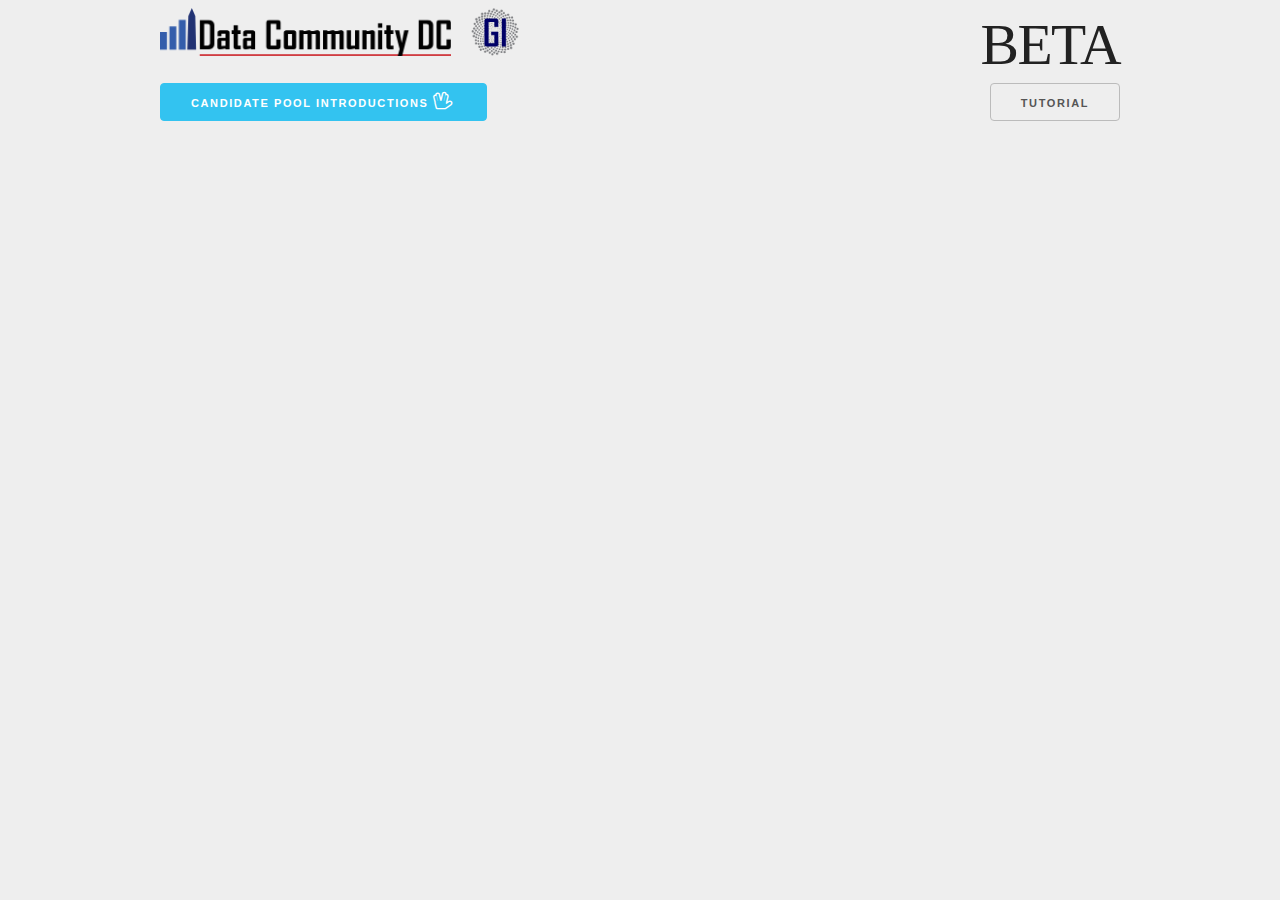
==== commit 9ad33a61: "tutorial added from Brunch N Hack" ====
--- a/index.html
+++ b/index.html
@@ -11,13 +11,16 @@
     <script src="./js/remodal.min.js"></script>
     <!--Remodal-->
     <script type="text/javascript" src="https://www.google.com/jsapi"></script>
-    <!--<script src="./js/jquery-1.11.1.min.js"></script>-->
-    <!--<script src="http://ajax.googleapis.com/ajax/libs/jquery/1.11.2/jquery.min.js"></script>-->
+    <!-- d3 -->
     <script src="./js/d3.3.5.5.min.js"></script>
 
+    <!-- Keshif -->
     <script type="text/javascript" src="js/keshif.js" charset="utf-8"></script>
     <link rel="stylesheet" href="css/keshif.css" type="text/css">
-    <!--<link rel="stylesheet" href="https://maxcdn.bootstrapcdn.com/bootstrap/3.3.6/css/bootstrap.min.css" type="text/css">-->
+
+    <!-- Keshif Help -->
+    <script type="text/javascript" src="./helpin/helpin.js" charset="utf-8"></script>
+    <link rel="stylesheet" href="./helpin/helpin.css" type="text/css">
 
     <!--Remodal-->
     <link rel="stylesheet" href="./css/checkout.css">
@@ -27,6 +30,9 @@
     <!--Custom Keshif-->
     <link rel="stylesheet" href="./css/custom-keshif.css">
     <!--Custom Keshif-->
+    <!--Joyride Guide-->
+    <link rel="stylesheet" href="./css/joyride-2.1.css">
+    <!--Joyride Guide-->
     <link href="https://maxcdn.bootstrapcdn.com/font-awesome/4.6.3/css/font-awesome.min.css" rel="stylesheet">
     <link href="https://fonts.googleapis.com/css?family=Open+Sans:400,600" rel="stylesheet">
 
@@ -45,18 +51,19 @@
         </div>
 
         <div class="three columns">
-          <h3 title="Feedback welcome via Helprace on the LHS" style="margin: 0;text-align: right;font-family:AgencyFB">BETA</h3>
+          <h3 title="Feedback welcome via Helprace on the LHS"
+            id="so-awesome"
+            style="margin: 0;text-align: right; font-family: AgencyFB;"> BETA</h3>
         </div>
       </div>
       <div class="row" style="margin-bottom: 15px;">
         <div class="nine columns">
           <div>
             <!--<a href="#modal">Modal №1</a>-->
-            <a class="button button-primary" href="#modal">
-              Introduce us Please  <i class="fa fa-hand-spock-o" style="font-size:18px" aria-hidden="true"></i>
-              <!--<i class='fa fa-arrow-right'></i>-->
-              <!--<i class='fa fa-arrow-right'></i>-->
-            </a>
+            <a class="button button-primary" href="#modal" id="HelpWithCheckout">
+              Candidate Pool Introductions
+              <i class="fa fa-hand-spock-o" style="font-size:18px" aria-hidden="true"></i>
+              </a>
             <div id="SelectedContainer"></div>
             <!--<form target="paypal" action="https://www.paypal.com/cgi-bin/webscr" method="post">-->
               <!--&lt;!&ndash; Identify your business so that you can collect the payments. &ndash;&gt;-->
@@ -76,8 +83,7 @@
           </div>
         </div>
         <div class="three columns">
-          <a class="button" style="margin: 0;position: absolute;right:0px" target="_blank" href="https://youtu.be/3Hmvms-1grU">Tutorial</a>
-          <!-- <a class="button" target="_blank" href="https://docs.google.com/spreadsheets/d/1hSAnjE6eRH-fvL4A6s1CSurIP-e2wcwLDF14AFvAeu0/edit#gid=864063755">See The Raw List</a> -->
+          <a class="button" style="margin: 0;position: absolute;right:0px" target="_blank" href="https://youtu.be/3Hmvms-1grU" id="HelpWithVideoTutorial">Tutorial</a>
         </div>
       </div>
       <div class="row">
@@ -224,5 +230,58 @@
         tabAction: "false"
       });
     </script>
+    <script>
+      (function(i,s,o,g,r,a,m){i['GoogleAnalyticsObject']=r;i[r]=i[r]||function(){
+      (i[r].q=i[r].q||[]).push(arguments)},i[r].l=1*new Date();a=s.createElement(o),
+      m=s.getElementsByTagName(o)[0];a.async=1;a.src=g;m.parentNode.insertBefore(a,m)
+      })(window,document,'script','https://www.google-analytics.com/analytics.js','ga');
+
+      ga('create', 'UA-34036746-7', 'auto');
+      ga('send', 'pageview');
+
+    </script>
+
+    <ol id="joyRideTipContent">
+      <!-- Feedback TODO: Maybe later
+      <li data-id="so-awesome" data-text="Next" class="custom">
+        <h3>Stop #1</h3>
+        <p>This thing is beta. Like, it's been through alpha.</p>
+      </li>-->
+
+      <!-- 2) Experience Level - Filter -->
+      <li data-id="HelpWithFiltering" data-button="Next" data-options="tipLocation:bottom;tipAnimation:fade">
+        <h3>Candidate Filters</h3>
+        <p>Find your Candidates by using these filters.</p>
+      </li>
+
+      <!-- 3) Introduce button (per candidate) -->
+      <li data-id="HelpWithAddIntro" data-button="Next" data-options="tipLocation:top;tipAnimation:fade">
+        <h3>Candidate Pool</h3>
+        <p>Add Candidates to your Pool with these buttons.</p>
+      </li>
+
+      <!-- 4) Introduce us - Checkout -->
+      <li data-id="HelpWithCheckout" data-button="Next" data-options="tipLocation:bottom;tipAnimation:fade">
+        <h3>Candidate Introductions</h3>
+        <p>Once you've selected all your Candidates, start the Introduction Process here.</p>
+      </li>
+
+      <!-- 5) Keshif help -->
+      <li data-id="HelpWithKeshif" data-button="Next" data-options="tipLocation:bottom;tipAnimation:fade">
+        <h3>Keshif Powerhouse</h3>
+        <p>Dive into the Keshif rabbit-hole here www.Keshif.me</p>
+      </li>
+
+      <!-- 6) Video tutorial -->
+      <li data-id="HelpWithVideoTutorial" data-button="Next" data-options="tipLocation:bottom;tipAnimation:fade">
+        <h3>Video Tutorial</h3>
+        <p>Learn from The Master here.</p>
+      </li>
+
+    </ol>
+
+    <script type="text/javascript" src="./js/jquery.cookie.js"></script>
+    <script type="text/javascript" src="./js/modernizr.mq.js"></script>
+    <script type="text/javascript" src="./js/jquery.joyride-2.1.js"></script>
   </body>
 </html>--- a/css/keshif.css
+++ b/css/keshif.css
@@ -127,7 +127,7 @@
   -o-transition: -o-transform 700ms ease-in-out, background-color 100ms linear, opacity 200ms linear;
   transition: -webkit-transform 700ms ease-in-out,-moz-transform 700ms ease-in-out,-o-transform 700ms ease-in-out,transform 700ms ease-in-out, background-color 100ms linear, opacity 200ms linear;
 }
-.kshf[noanim=false] .controlLine > .handle {
+.kshf[noanim=false] .controlLine > .rangeHandle {
   -webkit-transition: -webkit-transform 700ms ease-in-out, background-color 100ms linear, opacity 200ms linear;
   -moz-transition: -moz-transform 700ms ease-in-out, background-color 100ms linear, opacity 200ms linear;
   -o-transition: -o-transform 700ms ease-in-out, background-color 100ms linear, opacity 200ms linear;
@@ -142,7 +142,13 @@
 .kshf[pointerEvents="true"] .kshfSummary > .wrapper .summaryInterval > .intervalSlider {
   pointer-events: all;
 }
-.kshf[pointerEvents="true"] .kshfSummary > .wrapper .summaryCategorical > .aggrGroup > .catGlyph > .clickArea {
+.kshf[pointerEvents="true"] .kshfSummary > .wrapper .aggrGlyph > .categoryLabel {
+  pointer-events: all;
+}
+.kshf[pointerEvents="true"] .kshfSummary > .wrapper .aggrGlyph > .measureLabel {
+  pointer-events: all;
+}
+.kshf[pointerEvents="true"] .kshfSummary > .wrapper .aggrGlyph > [class^="measure_"] {
   pointer-events: all;
 }
 .kshf[pointerEvents="true"] .aggrGlyph.rangeGlyph > span[class^="measure_Active"] {
@@ -155,14 +161,14 @@
   pointer-events: none;
 }
 .kshf[drag_cursor="grab"] {
-  cursor: -moz-grab;
-  cursor: -webkit-grab;
-  cursor: grab;
+  cursor: -moz-grab !important;
+  cursor: -webkit-grab !important;
+  cursor: grab !important;
 }
 .kshf[drag_cursor="grabbing"] {
-  cursor: -moz-grabbing;
-  cursor: -webkit-grabbing;
-  cursor: grabbing;
+  cursor: -moz-grabbing !important;
+  cursor: -webkit-grabbing !important;
+  cursor: grabbing !important;
 }
 .kshf .panel[catLabelDragging=true] .chartCatLabelResize {
   display: block !important;
@@ -231,11 +237,11 @@
 .kshf[measurefunc="Avg"] .measurePercentControl {
   pointer-events: none !important;
 }
+.kshf[measurefunc="Avg"] .measurePercentControl:after {
+  content: "Avg" !important;
+}
 .kshf[measurefunc="Avg"] .scaleModeControl {
   pointer-events: none !important;
-}
-.kshf[measurefunc="Avg"] .measurePercentControl:after {
-  content: "Avg" !important;
 }
 .kshf[measurefunc="Avg"] .measureFunction_Avg {
   color: black !important;
@@ -256,9 +262,6 @@
 }
 .kshf[percentLabelMode] .measurePercentControl::after {
   content: "%";
-}
-.kshf[percentLabelMode] .measurePercentControl[highlight="true"]::after {
-  content: '#';
 }
 .kshf[percentLabelMode] .chartAxis_Measure > .tick > .text:after {
   content: "%";
@@ -302,30 +305,30 @@
   opacity: 1 !important;
   pointer-events: all !important;
 }
-.kshf[selectCompare_A] .percentileGroup[percentilechartvisible="Extended"] > .percentileChart_Compare_A {
+.kshf[selectCompare_A] .percentileGroup[percentileChartVisible="Extended"] > .percentileChart_Compare_A {
   display: block;
 }
 .kshf[selectCompare_B] .measure_Compare_B {
   opacity: 1 !important;
   pointer-events: all !important;
 }
-.kshf[selectCompare_B] .percentileGroup[percentilechartvisible="Extended"] > .percentileChart_Compare_B {
+.kshf[selectCompare_B] .percentileGroup[percentileChartVisible="Extended"] > .percentileChart_Compare_B {
   display: block;
 }
 .kshf[selectCompare_C] .measure_Compare_C {
   opacity: 1 !important;
   pointer-events: all !important;
 }
-.kshf[selectCompare_C] .percentileGroup[percentilechartvisible="Extended"] > .percentileChart_Compare_C {
-  display: block;
-}
-.kshf[recordDisplayMapping="sort"] .kshfSummary[summary_type="interval"] .headerGroup .summaryIcons > .useForRecordDisplay:before {
+.kshf[selectCompare_C] .percentileGroup[percentileChartVisible="Extended"] > .percentileChart_Compare_C {
+  display: block;
+}
+.kshf[recordDisplayMapping="sort"] .kshfSummary[summary_type="interval"] .useForRecordDisplay:before {
   content: "\f0dc";
 }
-.kshf[recordDisplayMapping="sort"] .kshfSummary[summary_type="interval"] .headerGroup .summaryIcons > .useForRecordDisplay:hover {
-  color: orangered;
-}
-.kshf[recordDisplayMapping="color"] .kshfSummary[summary_type="interval"] .headerGroup .summaryIcons > .useForRecordDisplay {
+.kshf[recordDisplayMapping="sort"] .kshfSummary[summary_type="interval"] .useForRecordDisplay:hover {
+  color: #cb5454;
+}
+.kshf[recordDisplayMapping="color"] .kshfSummary[summary_type="interval"] .useForRecordDisplay {
   position: relative;
   margin: 0;
   border: solid 1px white;
@@ -337,7 +340,7 @@
   background-size: 50% 50%;
   transition: 1s;
 }
-.kshf[recordDisplayMapping="color"] .kshfSummary[summary_type="interval"] .headerGroup .summaryIcons > .useForRecordDisplay:hover {
+.kshf[recordDisplayMapping="color"] .kshfSummary[summary_type="interval"] .useForRecordDisplay:hover {
   transform: rotate(360deg);
 }
 .kshf[recordDisplayMapping="color"] .kshfSummary[summary_type="interval"][usedforsorting="true"] > .wrapper > .summaryInterval > .mapColorBar {
@@ -431,7 +434,7 @@
   cursor: pointer;
 }
 .kshf .sortButton:hover {
-  color: #ff4500;
+  color: #cb5454;
 }
 .kshf .sortButton:before {
   content: "\f161";
@@ -945,38 +948,35 @@
 .kshf .recordInfo > .recordName {
   pointer-events: none;
 }
-.kshf .recordInfo[changeMeasureBox] {
-  cursor: pointer;
-}
-.kshf .recordInfo[changeMeasureBox]:hover {
-  color: orangered;
-}
-.kshf .panel_Basic {
-  display: -webkit-box;
-  display: -moz-box;
-  display: -webkit-flex;
-  display: -ms-flexbox;
-  display: flex;
-  -webkit-box-direction: normal;
-  -moz-box-direction: normal;
-  -webkit-box-orient: horizontal;
-  -moz-box-orient: horizontal;
-  -webkit-flex-direction: row;
-  -ms-flex-direction: row;
-  flex-direction: row;
-  position: relative;
-  background-color: #efeadf;
-  box-shadow: 0px 0px 2px #B8AF9A;
-  margin-bottom: 4px;
-  padding-bottom: 3px;
-}
-.kshf .panel_Basic > .measureSelectBox_Wrapper {
-  position: relative;
-}
-.kshf .panel_Basic > .measureSelectBox_Wrapper[showMeasureBox="true"] > .measureSelectBox {
-  display: block;
-}
-.kshf .panel_Basic .measureSelectBox {
+.kshf .filterClearAll {
+  display: none;
+  position: relative;
+  top: 2px;
+  height: 1em;
+  cursor: pointer;
+  color: white;
+  font-weight: 300;
+  border: 1px #685b2b solid;
+  background-color: #685b2b;
+  white-space: nowrap;
+  -webkit-transition: background-color 100ms linear, opacity 300ms linear;
+  -moz-transition: background-color 100ms linear, opacity 300ms linear;
+  -o-transition: background-color 100ms linear, opacity 300ms linear;
+  transition: background-color 100ms linear, opacity 300ms linear;
+}
+.kshf .filterClearAll .title {
+  padding: 0px 2px;
+  font-size: 0.7em;
+  font-weight: 300;
+  vertical-align: top;
+}
+.kshf .filterClearAll:hover {
+  text-decoration: underline;
+}
+.kshf .filterClearAll[active=true] {
+  display: inline-block;
+}
+.kshf .measureSelectBox {
   display: none;
   position: absolute;
   left: 0px;
@@ -991,7 +991,7 @@
   color: black;
   box-shadow: 2px 2px 8px gray;
 }
-.kshf .panel_Basic .measureSelectBox > .measureSelectBox_Close {
+.kshf .measureSelectBox > .measureSelectBox_Close {
   position: absolute;
   top: 2px;
   right: 2px;
@@ -999,10 +999,10 @@
   font-size: 1.2em;
   color: gray;
 }
-.kshf .panel_Basic .measureSelectBox > .measureSelectBox_Close:hover {
+.kshf .measureSelectBox > .measureSelectBox_Close:hover {
   color: orangered;
 }
-.kshf .panel_Basic .measureSelectBox > .measureSelectBox_Header {
+.kshf .measureSelectBox > .measureSelectBox_Header {
   font-weight: 700;
   padding: 3px;
   background-color: #DDD9D0;
@@ -1013,7 +1013,7 @@
   cursor: -webkit-grab;
   cursor: grab;
 }
-.kshf .panel_Basic .measureSelectBox > .measureSelectBox_Content {
+.kshf .measureSelectBox > .measureSelectBox_Content {
   display: block;
   position: relative;
   white-space: nowrap;
@@ -1031,7 +1031,7 @@
   -ms-flex-direction: row;
   flex-direction: row;
 }
-.kshf .panel_Basic .measureSelectBox > .measureSelectBox_Content > .measureSelectBox_Content_FuncType {
+.kshf .measureSelectBox > .measureSelectBox_Content > .measureSelectBox_Content_FuncType {
   -webkit-box-flex: 1;
   -moz-box-flex: 1;
   -webkit-flex: 1;
@@ -1040,16 +1040,16 @@
   vertical-align: top;
   text-align: right;
 }
-.kshf .panel_Basic .measureSelectBox > .measureSelectBox_Content > .measureSelectBox_Content_FuncType > .measureFunctionType {
+.kshf .measureSelectBox > .measureSelectBox_Content > .measureSelectBox_Content_FuncType > .measureFunctionType {
   display: block;
   margin-bottom: 2px;
   cursor: pointer;
   color: gray;
 }
-.kshf .panel_Basic .measureSelectBox > .measureSelectBox_Content > .measureSelectBox_Content_FuncType > .measureFunctionType:hover {
+.kshf .measureSelectBox > .measureSelectBox_Content > .measureSelectBox_Content_FuncType > .measureFunctionType:hover {
   color: orangered;
 }
-.kshf .panel_Basic .measureSelectBox > .measureSelectBox_Content > .measureSelectBox_Content_Summaries {
+.kshf .measureSelectBox > .measureSelectBox_Content > .measureSelectBox_Content_Summaries {
   -webkit-box-flex: 1;
   -moz-box-flex: 1;
   -webkit-flex: 1;
@@ -1061,7 +1061,7 @@
   text-align: center;
   border-top: dotted 1px lightgray;
 }
-.kshf .panel_Basic .measureSelectBox > .measureSelectBox_Content > .measureSelectBox_Content_RecordName {
+.kshf .measureSelectBox > .measureSelectBox_Content > .measureSelectBox_Content_RecordName {
   -webkit-box-flex: 1;
   -moz-box-flex: 1;
   -webkit-flex: 1;
@@ -1073,43 +1073,43 @@
   font-weight: 600;
   padding-left: 4px;
 }
-.kshf .panel_Basic .measureSelectBox > .measureOptionGroup {
+.kshf .measureSelectBox > .measureOptionGroup {
   margin: 1px 6px;
   white-space: nowrap;
   cursor: pointer;
   border-bottom: solid 1px #CBC5B9;
 }
-.kshf .panel_Basic .measureSelectBox > .measureOptionGroup > .measureOption {
+.kshf .measureSelectBox > .measureOptionGroup > .measureOption {
   display: inline-block;
   vertical-align: top;
 }
-.kshf .panel_Basic .measureSelectBox > .measureOptionGroup > .measureOption:hover {
+.kshf .measureSelectBox > .measureOptionGroup > .measureOption:hover {
   color: orangered;
 }
-.kshf .panel_Basic .measureSelectBox > .measureOptionGroup > .measureType_Box {
+.kshf .measureSelectBox > .measureOptionGroup > .measureType_Box {
   display: inline-block;
   border-left: solid 1px gray;
   margin-left: 2px;
 }
-.kshf .panel_Basic .measureSelectBox > .measureOptionGroup > .measureType_Box > .measureType {
+.kshf .measureSelectBox > .measureOptionGroup > .measureType_Box > .measureType {
   cursor: pointer;
   display: block;
   margin-left: 2px;
 }
-.kshf .panel_Basic .measureSelectBox > .measureOptionGroup > .measureType_Box > .measureType:hover {
+.kshf .measureSelectBox > .measureOptionGroup > .measureType_Box > .measureType:hover {
   color: orangered;
 }
-.kshf .panel_Basic > .breadcrumbs {
+.kshf .breadcrumbs {
   -webkit-box-flex: 1;
   -moz-box-flex: 1;
   -webkit-flex: 1;
   -ms-flex: 1;
   flex: 1;
-  padding: 0px 2px 4px 5px;
+  padding: 1px 2px 4px 4px;
   font-size: 0.8em;
   vertical-align: top;
 }
-.kshf .panel_Basic > .breadcrumbs > .saveSelection {
+.kshf .breadcrumbs > .saveSelection {
   display: none;
   cursor: pointer;
   color: gray;
@@ -1118,156 +1118,48 @@
   margin: 3px 0px;
   vertical-align: top;
 }
-.kshf .panel_Basic > .breadcrumbs > .saveSelection:hover {
+.kshf .breadcrumbs > .saveSelection:hover {
   color: orangered;
 }
-.kshf .panel_Basic > .breadcrumbs > .saveSelection[active=true] {
-  display: inline-block;
-}
-.kshf .panel_Basic > .breadcrumbs > .crumb {
-  display: inline-block;
-  position: relative;
-  cursor: pointer;
-  color: #252112;
-  font-weight: 300;
-  background-color: rgba(255, 255, 255, 0.5);
-  margin-right: 5px;
-  margin-top: 1px;
-  padding-left: 2px;
-  max-width: 0px;
-  -webkit-transition: all 250ms linear;
-  -moz-transition: all 250ms linear;
-  -o-transition: all 250ms linear;
-  transition: all 250ms linear;
-}
-.kshf .panel_Basic > .breadcrumbs > .crumb > .crumbText {
-  pointer-events: none;
-  display: block;
-  white-space: nowrap;
-  overflow: hidden;
-  margin-left: 14px;
-  margin-right: 2px;
-}
-.kshf .panel_Basic > .breadcrumbs > .crumb > .crumbText > .crumbHeader {
-  font-weight: 700;
-}
-.kshf .panel_Basic > .breadcrumbs > .crumb > .crumbText > .crumbHeader:after {
-  content: ': ';
-}
-.kshf .panel_Basic > .breadcrumbs > .crumb > .crumbText > .crumbDetails {
-  margin-right: 2px;
-  display: inline;
-}
-.kshf .panel_Basic > .breadcrumbs > .crumb > .crumbText > .crumbDetails > .unitName {
-  font-weight: 300;
-}
-.kshf .panel_Basic > .breadcrumbs > .crumb > .clearCrumbButton {
-  width: 14px;
-  height: 100%;
-  position: absolute;
-  pointer-events: none;
-  font-size: 11px;
-  padding: 1px;
-  left: 0px;
-  text-align: center;
-  color: white;
-  -webkit-transition: background-color 100ms linear,color 100ms linear, opacity 400ms;
-  -moz-transition: background-color 100ms linear,color 100ms linear, opacity 400ms;
-  -o-transition: background-color 100ms linear,color 100ms linear, opacity 400ms;
-  transition: background-color 100ms linear,color 100ms linear, opacity 400ms;
-}
-.kshf .panel_Basic > .breadcrumbs > .crumb[filtered=false] {
-  display: none;
-}
-.kshf .panel_Basic > .breadcrumbs > .crumb[ready=true] {
-  max-width: 100%;
-}
-.kshf .panel_Basic > .breadcrumbs > .crumb[ready=false] {
-  max-width: 0px;
-}
-.kshf .panel_Basic > .breadcrumbs > .crumb.crumbMode_Filter {
-  border: solid 1px #788D9B;
-}
-.kshf .panel_Basic > .breadcrumbs > .crumb.crumbMode_Filter > .clearCrumbButton {
-  background-color: #788D9B;
-}
-.kshf .panel_Basic > .breadcrumbs > .crumb.crumbMode_Filter > .clearCrumbButton > .fa::before {
-  content: "\f0b0";
-}
-.kshf .panel_Basic > .breadcrumbs > .crumb.crumbMode_Highlight {
-  border: solid 1px orangered;
-}
-.kshf .panel_Basic > .breadcrumbs > .crumb.crumbMode_Highlight > .clearCrumbButton {
-  background-color: orangered;
-}
-.kshf .panel_Basic > .breadcrumbs > .crumb.crumbMode_Highlight > .clearCrumbButton > .fa::before {
-  content: "\f245";
-  position: relative;
-  top: 1px;
-  left: 1px;
-}
-.kshf .panel_Basic > .breadcrumbs > .crumb[class*='crumbMode_Compare'] > .clearCrumbButton > .fa::before {
-  content: "\f023";
-  font-size: 1.1em;
-  position: relative;
-  top: 1px;
-}
-.kshf .panel_Basic > .breadcrumbs > .crumb[class*='crumbMode_Compare_A'] {
-  border: solid 1px #2f4f4f;
-}
-.kshf .panel_Basic > .breadcrumbs > .crumb[class*='crumbMode_Compare_A'] > .clearCrumbButton {
-  background-color: #2f4f4f;
-}
-.kshf .panel_Basic > .breadcrumbs > .crumb[class*='crumbMode_Compare_B'] {
-  border: solid 1px #2fd71b;
-}
-.kshf .panel_Basic > .breadcrumbs > .crumb[class*='crumbMode_Compare_B'] > .clearCrumbButton {
-  background-color: #2fd71b;
-}
-.kshf .panel_Basic > .breadcrumbs > .crumb[class*='crumbMode_Compare_C'] {
-  border: solid 1px #fff810;
-}
-.kshf .panel_Basic > .breadcrumbs > .crumb[class*='crumbMode_Compare_C'] > .clearCrumbButton {
-  background-color: #fffedc;
-  color: black;
-}
-.kshf .panel_Basic > .breadcrumbs > .crumb:hover {
+.kshf .breadcrumbs > .saveSelection[active=true] {
+  display: inline-block;
+}
+.kshf .breadcrumbs > .breadCrumb {
+  cursor: pointer;
+}
+.kshf .breadcrumbs > .breadCrumb:hover {
   background-color: #ffffff;
 }
-.kshf .panel_Basic > .breadcrumbs > .crumb:hover > .crumbText {
+.kshf .breadcrumbs > .breadCrumb:hover > .crumbText {
   text-decoration: line-through;
 }
-.kshf .panel_Basic > .breadcrumbs > .crumb:hover > .clearCrumbButton > .fa::before {
+.kshf .breadcrumbs > .breadCrumb:hover > .breadCrumbIcon::before {
   content: "\f00d";
 }
-.kshf .panel_Basic > .filterClearAll {
-  display: none;
-  position: relative;
-  top: 2px;
-  height: 1em;
-  cursor: pointer;
-  color: #252112;
-  font-weight: 300;
-  border: 1px #685b2b solid;
-  background-color: #E9E2CE;
-  white-space: nowrap;
-  -webkit-transition: background-color 100ms linear, opacity 300ms linear;
-  -moz-transition: background-color 100ms linear, opacity 300ms linear;
-  -o-transition: background-color 100ms linear, opacity 300ms linear;
-  transition: background-color 100ms linear, opacity 300ms linear;
-}
-.kshf .panel_Basic > .filterClearAll .title {
-  padding: 0px 2px;
-  font-size: 0.8em;
-  font-weight: 500;
-  vertical-align: top;
-}
-.kshf .panel_Basic > .filterClearAll:hover {
-  background-color: white;
-  box-shadow: none;
-}
-.kshf .panel_Basic > .filterClearAll[active=true] {
-  display: inline-block;
+.kshf .panel_Basic {
+  display: -webkit-box;
+  display: -moz-box;
+  display: -webkit-flex;
+  display: -ms-flexbox;
+  display: flex;
+  -webkit-box-direction: normal;
+  -moz-box-direction: normal;
+  -webkit-box-orient: horizontal;
+  -moz-box-orient: horizontal;
+  -webkit-flex-direction: row;
+  -ms-flex-direction: row;
+  flex-direction: row;
+  position: relative;
+  background-color: #efeadf;
+  box-shadow: 0px 0px 2px #B8AF9A;
+  margin-bottom: 4px;
+  padding-bottom: 3px;
+}
+.kshf .panel_Basic > .measureSelectBox_Wrapper {
+  position: relative;
+}
+.kshf .panel_Basic > .measureSelectBox_Wrapper[showMeasureBox="true"] > .measureSelectBox {
+  display: block;
 }
 .kshf .panel_Basic > .rightBoxes {
   font-size: 1.0em;
@@ -1282,12 +1174,20 @@
 .kshf .panel_Basic > .rightBoxes > .fa:hover {
   color: #cb5454;
 }
-.kshf .panel_Basic > .rightBoxes > .showConfigButton {
-  display: inline-block;
-}
-.kshf .panel_Basic > .rightBoxes > .showConfigButton:hover {
+.kshf .panel_Basic > .rightBoxes > .showHelpIn {
+  -webkit-animation: helpInFlip 3s infinite ease-in-out;
+  -moz-animation: helpInFlip 3s infinite ease-in-out;
+  -o-animation: helpInFlip 3s infinite ease-in-out;
+  animation: helpInFlip 3s infinite ease-in-out;
+}
+.kshf .panel_Basic > .rightBoxes > .authorButton {
+  display: inline-block;
+}
+.kshf .panel_Basic > .rightBoxes > .authorButton:hover {
+  -webkit-animation: fa-spin 2s infinite linear;
+  -moz-animation: fa-spin 2s infinite linear;
+  -o-animation: fa-spin 2s infinite linear;
   animation: fa-spin 2s infinite linear;
-  -webkit-animation: fa-spin 2s infinite linear;
 }
 .kshf .panel_Basic > .rightBoxes > .datasource {
   display: none;
@@ -1309,6 +1209,9 @@
   border: solid 1px gray;
 }
 .kshf .panel_Basic:hover .saveSelection {
+  color: black;
+}
+.kshf .panel_Basic:hover .measureFuncSelect {
   color: black;
 }
 .kshf .panels_Above {
@@ -1407,6 +1310,111 @@
   z-index: 700;
   pointer-events: all;
 }
+.kshf .breadCrumb {
+  display: inline-block;
+  position: relative;
+  margin-right: 4px;
+  margin-top: 1px;
+  max-width: 0px;
+  color: #252112;
+  background-color: rgba(255, 255, 255, 0.5);
+  font-weight: 300;
+  -webkit-transition: all 250ms linear;
+  -moz-transition: all 250ms linear;
+  -o-transition: all 250ms linear;
+  transition: all 250ms linear;
+}
+.kshf .breadCrumb > .crumbText {
+  pointer-events: none;
+  display: block;
+  white-space: nowrap;
+  overflow: hidden;
+  margin-left: 16px;
+  margin-right: 1px;
+}
+.kshf .breadCrumb > .crumbText > .crumbHeader {
+  font-weight: 700;
+}
+.kshf .breadCrumb > .crumbText > .crumbHeader:after {
+  content: ': ';
+}
+.kshf .breadCrumb > .crumbText > .crumbDetails {
+  margin-right: 2px;
+  display: inline;
+}
+.kshf .breadCrumb > .crumbText > .crumbDetails > .unitName {
+  font-weight: 300;
+}
+.kshf .breadCrumb > .breadCrumbIcon {
+  width: 15px;
+  height: 100%;
+  position: absolute;
+  pointer-events: none;
+  font-size: 1em;
+  padding: 1px;
+  left: 0px;
+  text-align: center;
+  color: white;
+  -webkit-transition: background-color 100ms linear,color 100ms linear, opacity 400ms;
+  -moz-transition: background-color 100ms linear,color 100ms linear, opacity 400ms;
+  -o-transition: background-color 100ms linear,color 100ms linear, opacity 400ms;
+  transition: background-color 100ms linear,color 100ms linear, opacity 400ms;
+}
+.kshf .breadCrumb[filtered=false] {
+  display: none;
+}
+.kshf .breadCrumb[ready=true] {
+  max-width: 100%;
+}
+.kshf .breadCrumb[ready=false] {
+  max-width: 0px;
+}
+.kshf .breadCrumb.crumbMode_Filter {
+  border: solid 1px #788d9b;
+}
+.kshf .breadCrumb.crumbMode_Filter > .breadCrumbIcon {
+  background-color: #788d9b;
+  font-size: 1em;
+}
+.kshf .breadCrumb.crumbMode_Filter > .breadCrumbIcon::before {
+  content: "\f0b0";
+}
+.kshf .breadCrumb.crumbMode_Highlight {
+  border: solid 1px #ff4500;
+}
+.kshf .breadCrumb.crumbMode_Highlight > .breadCrumbIcon {
+  background-color: #ff4500;
+}
+.kshf .breadCrumb.crumbMode_Highlight > .breadCrumbIcon::before {
+  content: "\f245";
+  position: relative;
+  top: 1px;
+  left: 1px;
+}
+.kshf .breadCrumb[class*='crumbMode_Compare'] > .breadCrumbIcon::before {
+  content: "\f023";
+  position: relative;
+  top: 1px;
+}
+.kshf .breadCrumb[class*='crumbMode_Compare_A'] {
+  border: solid 1px #2f4f4f;
+}
+.kshf .breadCrumb[class*='crumbMode_Compare_A'] > .breadCrumbIcon {
+  background-color: #2f4f4f;
+}
+.kshf .breadCrumb[class*='crumbMode_Compare_B'] {
+  border: solid 1px #39ef4f;
+}
+.kshf .breadCrumb[class*='crumbMode_Compare_B'] > .breadCrumbIcon {
+  background-color: #39ef4f;
+}
+.kshf .breadCrumb[class*='crumbMode_Compare_C'] {
+  border: solid 1px #fff810;
+}
+.kshf .breadCrumb[class*='crumbMode_Compare_C'] > .breadCrumbIcon {
+  background-color: #fff810;
+  color: black;
+}
 .kshf .panel > .dropZone_between_wrapper {
   display: none;
   -webkit-flex-grow: 1;
@@ -1438,10 +1446,13 @@
   -webkit-flex-grow: 4;
   flex-grow: 4;
   position: relative;
-  background-color: rgba(217, 224, 230, 0.7);
+  background-color: rgba(255, 69, 0, 0.22);
 }
 .kshf .panel > .dropZone_between_wrapper[hovered=true] > .dropZone_between > .dropIcon {
   color: orangered;
+}
+.kshf .panel > .dropZone_between_wrapper[hovered=true] .dropZone {
+  background-color: rgba(217, 224, 230, 0.2) !important;
 }
 .kshf .panel .dropZone {
   background-color: rgba(217, 224, 230, 0.7);
@@ -1527,6 +1538,9 @@
 .kshf .panel > .panelAdjustWidth[dragging] {
   border-color: gray;
   border-style: dashed;
+  display: block;
+}
+.kshf .panel > .panelAdjustWidth[helpin] {
   display: block;
 }
 .kshf .panel.panel_bottom {
@@ -1632,49 +1646,32 @@
   border-radius: 40px 40px 0px 0px;
   border-top-width: 2px;
 }
-.kshf .panel.panel_resize {
-  position: absolute;
-  right: 0px;
-  bottom: 0px;
-  cursor: nwse-resize;
-  width: 0;
-  height: 0;
-  z-index: 2500;
-  border-right: 16px solid lightgray;
-  border-top: 16px solid transparent;
-}
-.kshf .panel.panel_resize:hover {
-  border-right: 16px solid orangered;
-}
-.kshf .panel.panel_resize[dragging="true"] {
-  border-right: 16px solid orangered;
-}
-.kshf .panel.panel_overlay {
+.kshf .panel_overlay {
   position: absolute;
   height: 100%;
   width: 100%;
   z-index: 2000;
-  transform: scale(1);
   text-align: center;
   -webkit-transition: -webkit-transform 500ms ease-in-out, opacity 500ms;
   -moz-transition: -moz-transform 500ms ease-in-out, opacity 500ms;
   -o-transition: -o-transform 500ms ease-in-out, opacity 500ms;
   transition: -webkit-transform 500ms ease-in-out,-moz-transform 500ms ease-in-out,-o-transform 500ms ease-in-out,transform 500ms ease-in-out, opacity 500ms;
 }
-.kshf .panel.panel_overlay > .background {
+.kshf .panel_overlay > .kshfBackground {
   width: 100%;
   height: 100%;
   z-index: -2;
-  background: #0b0b0b;
-  opacity: 0.8;
+  background-color: black;
+  opacity: 0;
   position: absolute;
   -webkit-transition: opacity 0.5s;
   -moz-transition: opacity 0.5s;
   -o-transition: opacity 0.5s;
   transition: opacity 0.5s;
   border-radius: 5px;
-}
-.kshf .panel.panel_overlay > .overlay_content {
+  pointer-events: none;
+}
+.kshf .panel_overlay > .overlay_content {
   display: none;
   margin: auto;
   box-shadow: 0px 0px 20px black;
@@ -1687,59 +1684,58 @@
   overflow-y: auto;
   overflow-x: hidden;
 }
-.kshf .panel.panel_overlay > .overlay_content > .overlay_Close {
+.kshf .panel_overlay > .overlay_content > .overlay_Close {
   font-size: 1.2em;
   position: absolute;
   right: 3px;
   top: 3px;
   cursor: pointer;
   color: gray;
-}
-.kshf .panel.panel_overlay > .overlay_content > .overlay_Close:hover {
-  color: orangered;
-}
-.kshf .panel.panel_overlay > .overlay_source {
+  padding: 1px;
+}
+.kshf .panel_overlay > .overlay_content > .overlay_Close:hover {
+  color: #cb5454;
+}
+.kshf .panel_overlay > .overlay_source {
   background-color: white;
   width: 550px;
-  height: 200px;
-  position: absolute;
-  top: 0;
+  position: absolute;
+  top: 50px;
   left: 0;
-  bottom: 0;
   right: 0;
 }
-.kshf .panel.panel_overlay > .overlay_source .fa-info-circle {
+.kshf .panel_overlay > .overlay_source .fa-info-circle {
   color: gray;
   cursor: pointer;
   padding: 0px 5px;
 }
-.kshf .panel.panel_overlay > .overlay_source .fa-info-circle:hover {
+.kshf .panel_overlay > .overlay_source .fa-info-circle:hover {
   color: black;
 }
-.kshf .panel.panel_overlay > .overlay_source > .sourceHeader {
+.kshf .panel_overlay > .overlay_source > .sourceHeader {
   font-weight: 700;
   font-size: 1.3em;
   margin: 5px 5px 0px 5px;
 }
-.kshf .panel.panel_overlay > .overlay_source > .source_wrapper {
+.kshf .panel_overlay > .overlay_source > .source_wrapper {
   width: 530px;
   display: inline-block;
-  margin: 5px;
+  margin: 5px 5px 15px 5px;
   padding: 5px;
   border: solid 1px lightgray;
   border-radius: 5px;
 }
-.kshf .panel.panel_overlay > .overlay_source > .source_wrapper > .sourceOptions {
+.kshf .panel_overlay > .overlay_source > .source_wrapper > .sourceOptions {
   margin-bottom: 3px;
 }
-.kshf .panel.panel_overlay > .overlay_source > .source_wrapper .gdocLink {
+.kshf .panel_overlay > .overlay_source > .source_wrapper .gdocLink {
   width: 350px;
 }
-.kshf .panel.panel_overlay > .overlay_source > .source_wrapper .fileLink {
+.kshf .panel_overlay > .overlay_source > .source_wrapper .fileLink {
   width: 350px;
   display: none;
 }
-.kshf .panel.panel_overlay > .overlay_source > .source_wrapper .sourceOption {
+.kshf .panel_overlay > .overlay_source > .source_wrapper .sourceOption {
   display: inline-block;
   border: solid 1px lightgray;
   padding: 2px 4px;
@@ -1750,79 +1746,79 @@
   cursor: pointer;
   color: #a0a0a0;
 }
-.kshf .panel.panel_overlay > .overlay_source > .source_wrapper .sourceOption:hover {
+.kshf .panel_overlay > .overlay_source > .source_wrapper .sourceOption:hover {
   color: black;
   box-shadow: 0px 0px 1px gray;
 }
-.kshf .panel.panel_overlay > .overlay_source > .source_wrapper .gdocLink_ready {
+.kshf .panel_overlay > .overlay_source > .source_wrapper .gdocLink_ready {
   opacity: 0;
   pointer-events: none;
 }
-.kshf .panel.panel_overlay > .overlay_source > .source_wrapper .gdocLink_ready:before {
+.kshf .panel_overlay > .overlay_source > .source_wrapper .gdocLink_ready:before {
   content: "\f057";
   color: red;
 }
-.kshf .panel.panel_overlay > .overlay_source > .source_wrapper .gdocLink_ready[ready=true] {
+.kshf .panel_overlay > .overlay_source > .source_wrapper .gdocLink_ready[ready=true] {
   pointer-events: all;
 }
-.kshf .panel.panel_overlay > .overlay_source > .source_wrapper .gdocLink_ready[ready=true]:before {
+.kshf .panel_overlay > .overlay_source > .source_wrapper .gdocLink_ready[ready=true]:before {
   content: "\f058";
   color: green;
 }
-.kshf .panel.panel_overlay > .overlay_source[selected_source_type="GoogleSheet"] .sourceOption[source_type="GoogleSheet"] {
+.kshf .panel_overlay > .overlay_source[selected_source_type="GoogleSheet"] .sourceOption[source_type="GoogleSheet"] {
   background-color: #EEE;
   color: black;
   cursor: default;
 }
-.kshf .panel.panel_overlay > .overlay_source[selected_source_type="GoogleSheet"] .tableHeader:before {
+.kshf .panel_overlay > .overlay_source[selected_source_type="GoogleSheet"] .tableHeader:before {
   content: "Sheet";
 }
-.kshf .panel.panel_overlay > .overlay_source[selected_source_type="Dropbox"] .sourceOption[source_type="Dropbox"] {
+.kshf .panel_overlay > .overlay_source[selected_source_type="Dropbox"] .sourceOption[source_type="Dropbox"] {
   background-color: #EEE;
   color: black;
   cursor: default;
 }
-.kshf .panel.panel_overlay > .overlay_source[selected_source_type="Dropbox"] .tableHeader:before {
+.kshf .panel_overlay > .overlay_source[selected_source_type="Dropbox"] .tableHeader:before {
   content: "Cloud-File";
 }
-.kshf .panel.panel_overlay > .overlay_source[selected_source_type="Dropbox"] > .sheetInfo .fileType_wrapper {
-  display: inline-block;
-}
-.kshf .panel.panel_overlay > .overlay_source[selected_source_type="GoogleDrive"] .sourceOption[source_type="GoogleDrive"] {
+.kshf .panel_overlay > .overlay_source[selected_source_type="Dropbox"] > .sheetInfo .fileType_wrapper {
+  display: inline-block;
+}
+.kshf .panel_overlay > .overlay_source[selected_source_type="GoogleDrive"] .sourceOption[source_type="GoogleDrive"] {
   background-color: #EEE;
   color: black;
   cursor: default;
 }
-.kshf .panel.panel_overlay > .overlay_source[selected_source_type="GoogleDrive"] .tableHeader:before {
+.kshf .panel_overlay > .overlay_source[selected_source_type="GoogleDrive"] .tableHeader:before {
   content: "Cloud-File";
 }
-.kshf .panel.panel_overlay > .overlay_source[selected_source_type="GoogleDrive"] > .sheetInfo .fileType_wrapper {
-  display: inline-block;
-}
-.kshf .panel.panel_overlay > .overlay_source[selected_source_type="LocalFile"] .sourceOption[source_type="LocalFile"] {
+.kshf .panel_overlay > .overlay_source[selected_source_type="GoogleDrive"] > .sheetInfo .fileType_wrapper {
+  display: inline-block;
+}
+.kshf .panel_overlay > .overlay_source[selected_source_type="LocalFile"] .sourceOption[source_type="LocalFile"] {
   background-color: #EEE;
   color: black;
   cursor: default;
 }
-.kshf .panel.panel_overlay > .overlay_source[selected_source_type="LocalFile"] .gdocLink {
-  display: none;
-}
-.kshf .panel.panel_overlay > .overlay_source[selected_source_type="LocalFile"] .fileLink {
-  display: inline-block;
-}
-.kshf .panel.panel_overlay > .overlay_source[selected_source_type="LocalFile"] .tableHeader:before {
+.kshf .panel_overlay > .overlay_source[selected_source_type="LocalFile"] .gdocLink {
+  display: none;
+}
+.kshf .panel_overlay > .overlay_source[selected_source_type="LocalFile"] .fileLink {
+  display: inline-block;
+}
+.kshf .panel_overlay > .overlay_source[selected_source_type="LocalFile"] .tableHeader:before {
   content: "File";
 }
-.kshf .panel.panel_overlay > .overlay_source[selected_source_type="LocalFile"] > .sheetInfo .fileType_wrapper {
-  display: inline-block;
-}
-.kshf .panel.panel_overlay > .overlay_source[selected_source_type="LocalFile"] > .sheetInfo > .sheet_wrapper > .tableHeader {
-  display: none;
-}
-.kshf .panel.panel_overlay > .overlay_source[selected_source_type="LocalFile"] > .sheetInfo > .sheetName_wrapper {
-  display: none;
-}
-.kshf .panel.panel_overlay > .overlay_source > .sheetInfo {
+.kshf .panel_overlay > .overlay_source[selected_source_type="LocalFile"] > .sheetInfo .fileType_wrapper {
+  display: inline-block;
+}
+.kshf .panel_overlay > .overlay_source[selected_source_type="LocalFile"] > .sheetInfo > .sheet_wrapper > .tableHeader {
+  display: none;
+}
+.kshf .panel_overlay > .overlay_source[selected_source_type="LocalFile"] > .sheetInfo > .sheetName_wrapper {
+  display: none;
+}
+.kshf .panel_overlay > .overlay_source > .sheetInfo {
   border: solid 1px lightgray;
   border-radius: 5px;
   text-align: left;
@@ -1830,63 +1826,74 @@
   margin: 0 auto;
   padding-bottom: 5px;
 }
-.kshf .panel.panel_overlay > .overlay_source > .sheetInfo .tableHeader {
+.kshf .panel_overlay > .overlay_source > .sheetInfo .tableHeader {
   font-weight: 700;
   text-align: center;
   border-bottom: solid 1px lightgray;
   margin-bottom: 2px;
   margin-top: 5px;
 }
-.kshf .panel.panel_overlay > .overlay_source > .sheetInfo > .sheet_wrapper {
+.kshf .panel_overlay > .overlay_source > .sheetInfo > .sheet_wrapper {
   margin: 0 auto;
 }
-.kshf .panel.panel_overlay > .overlay_source > .sheetInfo .subheading {
+.kshf .panel_overlay > .overlay_source > .sheetInfo .subheading {
   width: 110px;
   display: inline-block;
   text-align: right;
   cursor: default;
 }
-.kshf .panel.panel_overlay > .overlay_source > .sheetInfo .subheading:not(.tableHeader) {
+.kshf .panel_overlay > .overlay_source > .sheetInfo .subheading:not(.tableHeader) {
   font-weight: 300;
 }
-.kshf .panel.panel_overlay > .overlay_source > .sheetInfo .sheetColumn_Splitter {
+.kshf .panel_overlay > .overlay_source > .sheetInfo .sheetColumn_Splitter {
   width: 60px;
 }
-.kshf .panel.panel_overlay > .overlay_source > .sheetInfo .tableName {
+.kshf .panel_overlay > .overlay_source > .sheetInfo .tableName {
   width: 85px;
 }
-.kshf .panel.panel_overlay > .overlay_source > .sheetInfo .sheetColumn_Seperator {
+.kshf .panel_overlay > .overlay_source > .sheetInfo .sheetColumn_Seperator {
   width: 30px;
 }
-.kshf .panel.panel_overlay > .overlay_source > .sheetInfo .fileType_wrapper {
-  display: none;
-}
-.kshf .panel.panel_overlay > .overlay_source > .sheetInfo .sheetColumn_sep_wrapper {
+.kshf .panel_overlay > .overlay_source > .sheetInfo .fileType_wrapper {
+  display: none;
+}
+.kshf .panel_overlay > .overlay_source > .sheetInfo .sheetColumn_sep_wrapper {
   display: none;
   font-size: 0.8em;
   margin-left: 5px;
   cursor: default;
 }
-.kshf .panel.panel_overlay > .overlay_source > .actionButton {
+.kshf .panel_overlay > .overlay_source > .actionButton {
   display: inline-block;
   border: solid 1px gray;
   padding: 5px;
-  margin: 5px;
+  margin: 15px;
   border-radius: 5px;
   background-color: white;
   font-weight: 300;
 }
-.kshf .panel.panel_overlay > .overlay_source > .actionButton[disabled=true] {
+.kshf .panel_overlay > .overlay_source > .actionButton[disabled=true] {
   color: gray;
   border-color: lightgray;
   cursor: not-allowed;
 }
-.kshf .panel.panel_overlay > .overlay_source > .actionButton[disabled=false]:hover {
+.kshf .panel_overlay > .overlay_source > .actionButton[disabled=false]:hover {
   cursor: pointer;
   box-shadow: 1px 1px 1px gray;
   background-color: #EEE;
 }
-.kshf .panel.panel_overlay > .overlay_loading {
+.kshf .panel_overlay > .overlay_source > .dataImportNotes {
+  font-size: 0.8em;
+  font-weight: 300;
+  border-top: solid 1px lightgray;
+  padding: 10px;
+  margin-top: 10px;
+  line-height: 2em;
+}
+.kshf .panel_overlay > .overlay_source > .dataImportNotes > a {
+  color: black;
+}
+.kshf .panel_overlay > .overlay_loading {
   width: 300px;
   height: 40px;
   position: absolute;
@@ -1895,7 +1902,7 @@
   bottom: 0;
   right: 0;
 }
-.kshf .panel.panel_overlay > .overlay_loading .spinner {
+.kshf .panel_overlay > .overlay_loading .spinner {
   position: absolute;
   left: 20px;
   top: 3px;
@@ -1904,7 +1911,7 @@
   text-align: center;
   font-size: 10px;
 }
-.kshf .panel.panel_overlay > .overlay_loading .spinner > .spinner_x {
+.kshf .panel_overlay > .overlay_loading .spinner > .spinner_x {
   margin-right: 2px;
   background-color: #a3bdd1;
   height: 100%;
@@ -1915,44 +1922,44 @@
   -o-animation: stretchdelay 1.2s infinite ease-in-out;
   animation: stretchdelay 1.2s infinite ease-in-out;
 }
-.kshf .panel.panel_overlay > .overlay_loading .spinner > .spinner_2 {
+.kshf .panel_overlay > .overlay_loading .spinner > .spinner_2 {
   -webkit-animation-delay: -1.1s;
   -moz-animation-delay: -1.1s;
   -o-animation-delay: -1.1s;
   animation-delay: -1.1s;
 }
-.kshf .panel.panel_overlay > .overlay_loading .spinner > .spinner_3 {
+.kshf .panel_overlay > .overlay_loading .spinner > .spinner_3 {
   -webkit-animation-delay: -1s;
   -moz-animation-delay: -1s;
   -o-animation-delay: -1s;
   animation-delay: -1s;
 }
-.kshf .panel.panel_overlay > .overlay_loading .spinner > .spinner_4 {
+.kshf .panel_overlay > .overlay_loading .spinner > .spinner_4 {
   -webkit-animation-delay: -0.9s;
   -moz-animation-delay: -0.9s;
   -o-animation-delay: -0.9s;
   animation-delay: -0.9s;
 }
-.kshf .panel.panel_overlay > .overlay_loading .spinner > .spinner_5 {
+.kshf .panel_overlay > .overlay_loading .spinner > .spinner_5 {
   -webkit-animation-delay: -0.8s;
   -moz-animation-delay: -0.8s;
   -o-animation-delay: -0.8s;
   animation-delay: -0.8s;
 }
-.kshf .panel.panel_overlay > .overlay_loading div.status_text {
+.kshf .panel_overlay > .overlay_loading div.status_text {
   margin: auto;
   position: absolute;
   top: 10px;
   left: 70px;
   height: 20px;
 }
-.kshf .panel.panel_overlay > .overlay_loading div.status_text > .status_text_sub {
+.kshf .panel_overlay > .overlay_loading div.status_text > .status_text_sub {
   margin-left: 5px;
 }
-.kshf .panel.panel_overlay > .overlay_infobox {
-  display: none;
-  width: 390px;
-  height: 200px;
+.kshf .panel_overlay > .overlay_infobox {
+  display: none;
+  width: 330px;
+  height: 167px;
   position: absolute;
   top: 0;
   left: 0;
@@ -1960,7 +1967,7 @@
   right: 0;
   cursor: default;
 }
-.kshf .panel.panel_overlay > .overlay_infobox .infobox-header {
+.kshf .panel_overlay > .overlay_infobox .infobox-header {
   background-color: #d8ddd4;
   width: 100%;
   padding-top: 5px;
@@ -1968,11 +1975,11 @@
   border-top-right-radius: 15px;
   border-bottom: solid 2px #3c5e43;
 }
-.kshf .panel.panel_overlay > .overlay_infobox .boxinbox {
+.kshf .panel_overlay > .overlay_infobox .boxinbox {
   margin-top: 10px;
   font-size: 0.9em;
 }
-.kshf .panel.panel_overlay > .overlay_infobox .boxinbox a.myName {
+.kshf .panel_overlay > .overlay_infobox .boxinbox a.myName {
   display: inline-block;
   font-size: 1.1em;
   margin: 5px 10px;
@@ -1980,23 +1987,25 @@
   font-weight: 600;
   font-style: normal;
 }
-.kshf .panel.panel_overlay > .overlay_infobox .boxinbox a.advName {
+.kshf .panel_overlay > .overlay_infobox .boxinbox a.advName {
   color: black;
-}
-.kshf .panel.panel_overlay > .overlay_infobox .libName {
+  font-size: 0.9em;
+  padding-top: 2px;
+}
+.kshf .panel_overlay > .overlay_infobox .libName {
   font-size: 1.3em;
   font-weight: 700;
   color: black;
   text-decoration: none;
 }
-.kshf .panel.panel_overlay > .overlay_infobox .libName:hover {
+.kshf .panel_overlay > .overlay_infobox .libName:hover {
   color: orangered;
 }
-.kshf .panel.panel_overlay > .overlay_infobox .libName > .kshfLogo {
+.kshf .panel_overlay > .overlay_infobox .libName > .kshfLogo {
   height: 1em;
   vertical-align: top;
 }
-.kshf .panel.panel_overlay > .overlay_infobox .project_fund {
+.kshf .panel_overlay > .overlay_infobox .project_fund {
   clear: both;
   margin-top: 1.5em;
   text-align: center;
@@ -2004,52 +2013,51 @@
   font-weight: 300;
   white-space: nowrap;
 }
-.kshf .panel.panel_overlay > .overlay_recordDetails {
+.kshf .panel_overlay > .overlay_recordDetails {
   position: relative;
   margin: 20px;
   padding: 10px 30px;
 }
-.kshf .panel.panel_overlay[show="none"] {
+.kshf .panel_overlay[show="none"] {
   pointer-events: none;
 }
-.kshf .panel.panel_overlay[show="none"] > .background {
-  opacity: 0;
-}
-.kshf .panel.panel_overlay[show="loading"] > .overlay_loading {
-  display: inline-block;
-}
-.kshf .panel.panel_overlay[show="infobox"] > .overlay_infobox {
-  display: inline-block;
-}
-.kshf .panel.panel_overlay[show="source"] > .overlay_source {
-  display: inline-block;
-}
-.kshf .panel.panel_overlay[show="help"] > .overlay_help {
+.kshf .panel_overlay[show="loading"] > .overlay_loading {
+  display: inline-block;
+}
+.kshf .panel_overlay[show="loading"] > .kshfBackground {
+  opacity: 0.7;
+  pointer-events: all;
+}
+.kshf .panel_overlay[show="infobox"] > .overlay_infobox {
+  display: inline-block;
+}
+.kshf .panel_overlay[show="infobox"] > .kshfBackground {
+  opacity: 0.3;
+  pointer-events: all;
+}
+.kshf .panel_overlay[show="source"] > .overlay_source {
+  display: inline-block;
+}
+.kshf .panel_overlay[show="source"] > .kshfBackground {
+  opacity: 0.7;
+  pointer-events: all;
+}
+.kshf .panel_overlay[show^="help"] > .kshfBackground {
+  opacity: 0.3;
+  pointer-events: all;
+}
+.kshf .panel_overlay[show^="help"] > .overlay_help {
   display: -webkit-box;
   display: -moz-box;
   display: -webkit-flex;
   display: -ms-flexbox;
   display: flex;
 }
-.kshf .panel.panel_overlay[show="answer"] > .overlay_help {
-  display: -webkit-box;
-  display: -moz-box;
-  display: -webkit-flex;
-  display: -ms-flexbox;
-  display: flex;
-}
-.kshf .panel.panel_overlay[show="answer"] > .overlay_answer {
-  display: -webkit-box;
-  display: -moz-box;
-  display: -webkit-flex;
-  display: -ms-flexbox;
-  display: flex;
-  pointer-events: none;
-}
-.kshf .panel.panel_overlay[show="answer"] > .background {
-  opacity: 0;
-}
-.kshf .panel.panel_overlay[show="recordDetails"] > .overlay_recordDetails {
+.kshf .panel_overlay[show="recordDetails"] > .kshfBackground {
+  opacity: 0.3;
+  pointer-events: all;
+}
+.kshf .panel_overlay[show="recordDetails"] > .overlay_recordDetails {
   -webkit-animation: recordDetails 500ms forwards;
   -moz-animation: recordDetails 500ms forwards;
   -o-animation: recordDetails 500ms forwards;
@@ -2067,14 +2075,14 @@
 .kshf .hasLabelWidth {
   text-align: right;
 }
-.kshf .catBlock:not([selected="0"]) .categoryLabel {
+.kshf .catBlock[cFiltered] .categoryLabel {
   background-image: url([data-uri]);
   background-image: -webkit-linear-gradient(left, rgba(220,220,220,0) 0%, rgba(220,220,220,1) 20px);
   background-image: -moz-linear-gradient(left, rgba(220,220,220,0) 0%, rgba(220,220,220,1) 20px);
   background-image: -o-linear-gradient(left, rgba(220,220,220,0) 0%, rgba(220,220,220,1) 20px);
   background-image: linear-gradient(to right, rgba(220,220,220,0) 0%, rgba(220,220,220,1) 20px);
 }
-.kshf .catBlock:not([selected="0"]) .item_count_wrapper {
+.kshf .catBlock[cFiltered] .item_count_wrapper {
   background-image: url([data-uri]);
   background-image: -webkit-linear-gradient(left, rgba(220,220,220,1) 0%, rgba(220,220,220,0) 100%);
   background-image: -moz-linear-gradient(left, rgba(220,220,220,1) 0%, rgba(220,220,220,0) 100%);
@@ -2084,41 +2092,55 @@
 .kshf .summaryCategorical .scrollToTop {
   right: 1px;
 }
+.kshf .measureFuncSelect {
+  display: none;
+  margin: 4px 1px 0px 3px;
+  font-size: 0.8em;
+  height: 1em;
+  color: gray;
+  cursor: pointer;
+  -webkit-transition: color 200ms;
+  -moz-transition: color 200ms;
+  -o-transition: color 200ms;
+  transition: color 200ms;
+}
+.kshf .measureFuncSelect:hover {
+  color: #cb5454 !important;
+}
+.kshf .measureFuncSelect[changeMeasureBox] {
+  display: inline-block;
+}
 .kshf .clearFilterButton {
-  width: 14px;
-  height: 100%;
-  display: inline-block;
-  cursor: pointer;
+  display: inline-block;
+  opacity: 0;
+  background-color: #788d9b;
+  border: solid 1px #788d9b;
+  color: white;
+  height: 16px;
+  width: 16px;
+  line-height: 14px;
+  position: relative;
+  vertical-align: top;
   font-weight: 700;
   font-size: 11px;
   text-align: center;
-  -webkit-transition: background-color 100ms linear,color 100ms linear, opacity 400ms;
-  -moz-transition: background-color 100ms linear,color 100ms linear, opacity 400ms;
-  -o-transition: background-color 100ms linear,color 100ms linear, opacity 400ms;
-  transition: background-color 100ms linear,color 100ms linear, opacity 400ms;
-  background-color: #635d46;
-  color: #eeebe0;
-  border: solid 1px #635d46;
+  pointer-events: none;
+  cursor: pointer;
+  -webkit-transition: background-color 100ms linear, color 100ms linear, opacity 400ms;
+  -moz-transition: background-color 100ms linear, color 100ms linear, opacity 400ms;
+  -o-transition: background-color 100ms linear, color 100ms linear, opacity 400ms;
+  transition: background-color 100ms linear, color 100ms linear, opacity 400ms;
+}
+.kshf .clearFilterButton:before {
+  content: "\f0b0";
 }
 .kshf .clearFilterButton:hover {
-  background-color: #B6AF96;
-  color: #635d46;
-}
-.kshf .clearFilterButton.inSummary {
-  display: none;
-  vertical-align: top;
-  pointer-events: all;
-  margin-top: 1px;
-  font-size: 0.8em;
-}
-.kshf .clearFilterButton.inSummary > .fa-times {
-  position: relative;
-}
-.kshf .clearFilterButton.allFilter {
-  display: inline-block;
-  vertical-align: top;
-  border-width: 0px 0px 0px 1px;
-  line-height: 16px;
+  background-color: white;
+  color: #cb5454;
+  border-color: #cb5454;
+}
+.kshf .clearFilterButton:hover:before {
+  content: "\f00d";
 }
 .kshf .measurePercentControl {
   pointer-events: all;
@@ -2140,13 +2162,16 @@
 .kshf .measurePercentControl:after {
   content: '#';
 }
-.kshf .measurePercentControl[highlight="true"] {
-  color: orangered;
+.kshf[measurePercentControl] .measurePercentControl {
+  color: #cb5454;
   background-color: #d3d9c5;
   border: solid 1px #99ab92;
 }
-.kshf .measurePercentControl[highlight="true"]:after {
+.kshf[measurePercentControl] .measurePercentControl:after {
   content: '%';
+}
+.kshf[measurePercentControl][percentLabelMode] .measurePercentControl::after {
+  content: "%";
 }
 .kshf .chartAxis_Measure {
   pointer-events: none;
@@ -2217,10 +2242,6 @@
   border-top: none;
   border-bottom: none;
 }
-.kshf .summaryConfigControl {
-  display: none;
-  color: gray;
-}
 .kshf .headerGroup {
   position: relative;
   text-align: center;
@@ -2229,7 +2250,7 @@
   box-shadow: 0px 0px 2px #9b9b9b;
   background-color: #ebebeb;
 }
-.kshf .headerGroup .summaryName {
+.kshf .headerGroup > .summaryName {
   display: block;
   font-weight: 700;
   cursor: default;
@@ -2239,11 +2260,8 @@
   text-align: center;
   margin: 0 auto;
   height: 20px;
-  /*white-space: nowrap;
-        overflow: hidden;
-        text-overflow: ellipsis;*/
-}
-.kshf .headerGroup .summaryName > .summaryName_text {
+}
+.kshf .headerGroup > .summaryName > .summaryName_text {
   display: inline-block;
   max-width: calc(100% - 60px);
   white-space: nowrap;
@@ -2253,73 +2271,71 @@
   padding: 0px 3px;
   cursor: default;
 }
-.kshf .headerGroup .summaryName > .summaryName_text:focus {
+.kshf .headerGroup > .summaryName > .summaryName_text:focus {
   background-color: white;
   box-shadow: 0 0 3px #2CABCF;
   outline: 0 none;
   padding-left: 3px;
   padding-right: 3px;
 }
-.kshf .headerGroup .save_filter_as_set {
-  display: none;
-  position: absolute;
-  cursor: pointer;
-  margin-left: 4px;
-  margin-top: 1px;
-  width: 15px;
-  color: gray;
-}
-.kshf .headerGroup .save_filter_as_set:hover {
-  color: black;
-}
-.kshf .headerGroup .clearFilterButton.rowFilter {
-  pointer-events: all;
-  height: 14px;
-  width: 14px;
-  line-height: 12px;
-}
-.kshf .headerGroup .summaryIcons {
+.kshf .headerGroup > .summaryIcons {
   top: 3px;
   right: 2px;
   position: absolute;
   font-size: 0.9em;
 }
-.kshf .headerGroup .summaryIcons > .fa {
+.kshf .headerGroup > .summaryIcons > .fa {
+  display: none;
   color: gray;
   cursor: pointer;
   margin-left: 2px;
   vertical-align: top;
-}
-.kshf .headerGroup .summaryIcons > .fa:hover {
-  color: orangered;
-}
-.kshf .headerGroup .summaryIcons > .summaryDescription {
-  display: none;
+  -webkit-transition: opacity 500ms linear;
+  -moz-transition: opacity 500ms linear;
+  -o-transition: opacity 500ms linear;
+  transition: opacity 500ms linear;
+}
+.kshf .headerGroup > .summaryIcons > .fa:hover {
+  color: #cb5454;
+}
+.kshf .headerGroup > .summaryIcons > .fa[helpin] {
+  opacity: 1;
+}
+.kshf .headerGroup > .summaryIcons > .summaryConfigControl {
+  display: inline-block;
+  color: gray;
+  opacity: 0;
+  pointer-events: none;
+}
+.kshf .headerGroup > .summaryIcons > .summaryDescription {
   cursor: default;
-}
-.kshf .headerGroup .summaryIcons > .summaryViewAs {
-  display: none;
-  cursor: pointer;
+  width: 10px;
+}
+.kshf .headerGroup > .summaryIcons > .summaryDescription:hover {
+  color: black;
+}
+.kshf .headerGroup > .summaryIcons > .summaryViewAs {
   width: 15px;
   text-align: center;
 }
-.kshf .headerGroup .summaryIcons > .summaryViewAs[viewAs="map"]:before {
+.kshf .headerGroup > .summaryIcons > .summaryViewAs[viewAs="map"]:before {
   content: "\f0ca";
 }
-.kshf .headerGroup .summaryIcons > .summaryViewAs[viewAs="map"]:hover:before {
+.kshf .headerGroup > .summaryIcons > .summaryViewAs[viewAs="map"]:hover:before {
   content: "\f0ac";
 }
-.kshf .headerGroup .summaryIcons > .summaryViewAs[viewAs="list"]:before {
+.kshf .headerGroup > .summaryIcons > .summaryViewAs[viewAs="list"]:before {
   content: "\f0ac";
 }
-.kshf .headerGroup .summaryIcons > .summaryViewAs[viewAs="list"]:hover:before {
+.kshf .headerGroup > .summaryIcons > .summaryViewAs[viewAs="list"]:hover:before {
   content: "\f0ca";
 }
-.kshf .headerGroup .summaryIcons > .useForRecordDisplay {
-  display: none;
-}
-.kshf .headerGroup .summaryIcons > .setMatrixButton {
-  display: none;
+.kshf .headerGroup > .summaryIcons > .useForRecordDisplay {
+  opacity: 0;
+  pointer-events: none;
+}
+.kshf .headerGroup > .summaryIcons > .setMatrixButton[helpin] {
+  display: inline-block;
 }
 .kshf .headerGroup > .header_display_control {
   display: block;
@@ -2327,10 +2343,10 @@
   font-size: 0.9em;
   top: 3px;
   left: 2px;
-  -webkit-transition: color 250ms linear, opacity 100ms linear ;
-  -moz-transition: color 250ms linear, opacity 100ms linear ;
-  -o-transition: color 250ms linear, opacity 100ms linear ;
-  transition: color 250ms linear, opacity 100ms linear ;
+  -webkit-transition: color 250ms linear, opacity 100ms linear;
+  -moz-transition: color 250ms linear, opacity 100ms linear;
+  -o-transition: color 250ms linear, opacity 100ms linear;
+  transition: color 250ms linear, opacity 100ms linear;
   -webkit-transform-origin: 50% 50%;
   -moz-transform-origin: 50% 50%;
   -ms-transform-origin: 50% 50%;
@@ -2348,13 +2364,16 @@
   height: 14px;
   width: 13px;
   height: 13px;
-  -webkit-transition: color 250ms linear, opacity 100ms linear ;
-  -moz-transition: color 250ms linear, opacity 100ms linear ;
-  -o-transition: color 250ms linear, opacity 100ms linear ;
-  transition: color 250ms linear, opacity 100ms linear ;
+  -webkit-transition: color 250ms linear, opacity 500ms linear;
+  -moz-transition: color 250ms linear, opacity 500ms linear;
+  -o-transition: color 250ms linear, opacity 500ms linear;
+  transition: color 250ms linear, opacity 500ms linear;
 }
 .kshf .headerGroup > .header_display_control > .fa:hover {
-  color: orangered;
+  color: #cb5454;
+}
+.kshf .headerGroup > .header_display_control > .fa[helpin] {
+  opacity: 1;
 }
 .kshf .headerGroup > .header_display_control > .buttonSummaryCollapse::before {
   content: "\f066";
@@ -2367,16 +2386,16 @@
 }
 .kshf .lockButton {
   position: absolute;
+  opacity: 0;
+  pointer-events: none;
+  cursor: pointer;
+  color: gray;
+  font-size: 0.8em;
+  z-index: 21;
   -webkit-transition: opacity 500ms linear;
   -moz-transition: opacity 500ms linear;
   -o-transition: opacity 500ms linear;
   transition: opacity 500ms linear;
-  opacity: 0;
-  pointer-events: none;
-  cursor: pointer;
-  color: gray;
-  font-size: 0.9em;
-  z-index: 21;
 }
 .kshf .lockButton:after {
   content: "\f13e";
@@ -2413,7 +2432,6 @@
   -moz-transition: -moz-transform 700ms ease-in-out, background-color 100ms linear, opacity 200ms linear;
   -o-transition: -o-transform 700ms ease-in-out, background-color 100ms linear, opacity 200ms linear;
   transition: -webkit-transform 700ms ease-in-out,-moz-transform 700ms ease-in-out,-o-transform 700ms ease-in-out,transform 700ms ease-in-out, background-color 100ms linear, opacity 200ms linear;
-  pointer-events: none;
 }
 .kshf .aggrGlyph > span[class^="measure_Active"] {
   background-color: #b1bdc5;
@@ -2440,7 +2458,7 @@
   background-color: #2f4f4f;
 }
 .kshf .aggrGlyph > span[class^="measure_Compare_B"] {
-  background-color: #2fd71b;
+  background-color: #39ef4f;
 }
 .kshf .aggrGlyph > span[class^="measure_Compare_C"] {
   background-color: #fffedc;
@@ -2469,24 +2487,25 @@
   top: 0px;
 }
 .kshf .aggrGlyph.catGlyph > [class^="measure_"] {
-  top: 4px;
   width: 1px;
   -lh-property: 0;
 height:-webkit-calc(100% - 8px);
 height:-moz-calc(100% - 8px);
 height:calc(100% - 8px);
 ;
-}
-.kshf .aggrGlyph.catGlyph > [class^="measure_Active"] {
-  pointer-events: none;
+  vertical-align: top;
+  margin-top: 4px;
+  margin-bottom: 4px;
 }
 .kshf .aggrGlyph.catGlyph > [class^="measure_Compare"] {
   height: 1px;
+  margin: 0px;
 }
 .kshf .aggrGlyph.catGlyph > [class^="measure_Highlight"] {
   height: 1px;
-}
-.kshf .aggrGlyph.catGlyph > .clickArea > .lockButton {
+  margin: 0px;
+}
+.kshf .aggrGlyph.catGlyph > .lockButton {
   display: block;
   -lh-property: 0;
 top:-webkit-calc(50% - 5px);
@@ -2494,21 +2513,24 @@
 top:calc(50% - 5px);
 ;
   right: 1px;
+  padding-left: 2px;
+  position: absolute;
+  width: 10px;
+}
+.kshf .aggrGlyph.catGlyph > .lockButton[inside] {
+  margin-left: -12px;
 }
 .kshf .aggrGlyph.catGlyph > .total_tip {
-  /* right arrow */
-  border-top: 5px solid transparent;
-  border-bottom: 5px solid transparent;
-  border-left: 5px solid #dee2e6;
+  position: absolute;
+  display: inline-block;
+  width: 5px;
+  top: 4px;
+  height: calc(100% - 8px);
   background-color: initial;
-  top: 4px;
-  position: absolute;
-  display: inline-block;
-  /*          background: linear-gradient(-135deg, transparent 75%, @color_distr_total 75%) 0 50%,
-          linear-gradient(-45deg, transparent 75%, @color_distr_total 75%) 0 50%;
-          background-position: top left, top left;
-          background-repeat: repeat;
-          background-size: 8px 8px; */
+  background: linear-gradient(-135deg, transparent 75%, #dee2e6 75%) 0 50%, linear-gradient(-45deg, transparent 75%, #dee2e6 75%) 0 50%;
+  background-position: top left, top left;
+  background-repeat: repeat;
+  background-size: 10px 10px;
 }
 .kshf .aggrGlyph.setPairGlyph > .setPairBackground {
   opacity: 0;
@@ -2535,7 +2557,7 @@
   stroke: #2f4f4f;
 }
 .kshf .aggrGlyph.setPairGlyph > .measure_Compare_B {
-  stroke: #2fd71b;
+  stroke: #39ef4f;
 }
 .kshf .aggrGlyph.setPairGlyph > .measure_Compare_C {
   stroke: #fffedc;
@@ -2563,9 +2585,9 @@
   transform-origin: 0% 100%;
   width: 1px;
   height: 1px;
+  cursor: pointer;
 }
 .kshf .aggrGlyph.rangeGlyph > .total_tip {
-  content: " ";
   display: block;
   position: absolute;
   top: -7px;
@@ -2582,7 +2604,6 @@
   text-align: center;
   width: 16px;
   left: calc(50% - 8px);
-  font-size: 0.8em;
 }
 .kshf .aggrGlyph.rangeGlyph > .lockButton[inside] {
   margin-top: 12px;
@@ -2602,9 +2623,6 @@
 .kshf .aggrGlyph > .measureLabel {
   color: #969da3;
   font-size: 0.7em;
-}
-.kshf .aggrGlyph > .measureLabel > .unitName {
-  margin-left: 0px;
 }
 .kshf .aggrGlyph[showlock="true"] .lockButton {
   pointer-events: all !important;
@@ -2654,16 +2672,16 @@
   stroke-linejoin: miter;
   pointer-events: none;
 }
-.kshf .aggrGlyph.mapGlyph[selection="selected"] > .measure_Active {
+.kshf .aggrGlyph.mapGlyph[cSelection]:not([cSelection="onRecord"]) > .measure_Active {
   cursor: pointer;
   stroke-width: 2px;
   stroke: orangered;
   fill: #ffb599;
 }
-.kshf .aggrGlyph.mapGlyph[selection="selected"] > .aggr.preview {
-  display: none;
-}
-.kshf .aggrGlyph.mapGlyph[selection="onRecord"] > .measure_Active {
+.kshf .aggrGlyph.mapGlyph[cSelection]:not([cSelection="onRecord"]) > .aggr.preview {
+  display: none;
+}
+.kshf .aggrGlyph.mapGlyph[cSelection="onRecord"] > .measure_Active {
   -webkit-transition: fill 200ms ease-in-out;
   -moz-transition: fill 200ms ease-in-out;
   -o-transition: fill 200ms ease-in-out;
@@ -2729,25 +2747,30 @@
   display: none;
   vertical-align: top;
   width: 18px;
-  cursor: pointer;
   font-weight: 700;
-}
-.kshf div.kshfRecord > .recordToggleDetail > .item_details_toggle {
-  -webkit-transition: -webkit-transform 500ms;
-  -moz-transition: -moz-transform 500ms;
-  -o-transition: -o-transform 500ms;
-  transition: -webkit-transform 500ms,-moz-transform 500ms,-o-transform 500ms,transform 500ms;
+  text-align: center;
   color: gray;
-  position: relative;
-}
-.kshf div.kshfRecord > .recordToggleDetail > .item_details_toggle:hover {
-  color: black;
+  cursor: pointer;
+  -webkit-transform-origin: 9px 9px;
+  -moz-transform-origin: 9px 9px;
+  -ms-transform-origin: 9px 9px;
+  -o-transform-origin: 9px 9px;
+  transform-origin: 9px 9px;
+  -webkit-transition: color 200ms linear, -webkit-transform 500ms ease-in-out;
+  -moz-transition: color 200ms linear, -moz-transform 500ms ease-in-out;
+  -o-transition: color 200ms linear, -o-transform 500ms ease-in-out;
+  transition: color 200ms linear,-webkit-transform 500ms ease-in-out,-moz-transform 500ms ease-in-out,-o-transform 500ms ease-in-out,transform 500ms ease-in-out;
+}
+.kshf div.kshfRecord > .recordToggleDetail:hover {
+  color: #cb5454;
+}
+.kshf div.kshfRecord .item_details {
+  display: none;
 }
 .kshf div.kshfRecord[details="true"] {
   max-height: none;
 }
-.kshf div.kshfRecord[details="true"] .item_details_toggle {
-  display: inline-block;
+.kshf div.kshfRecord[details="true"] > .recordToggleDetail {
   -webkit-transform: rotate(180deg);
   -moz-transform: rotate(180deg);
   -ms-transform: rotate(180deg);
@@ -2756,12 +2779,6 @@
 }
 .kshf div.kshfRecord[details="true"] .item_details {
   display: block;
-}
-.kshf div.kshfRecord[details="false"] .item_details_toggle {
-  display: inline-block;
-}
-.kshf div.kshfRecord[details="false"] .item_details {
-  display: none;
 }
 .kshf div.kshfRecord[selection^="onRecord"] {
   padding: 0px;
@@ -2788,15 +2805,15 @@
   background-image: linear-gradient(to right, #bed8d8 0%, #bed8d8 20%, #ffece5 80%, #ffece5 100%);
 }
 .kshf div.kshfRecord[rec_compared^="B"] {
-  background-color: #a2f299;
-  border: solid 1px #25aa15 !important;
+  background-color: #c7facd;
+  border: solid 1px #12e32c !important;
 }
 .kshf div.kshfRecord[rec_compared^="B"][selection="highlighted"] {
-  background-image: url([data-uri]);
-  background-image: -webkit-linear-gradient(left, #a2f299 0%, #a2f299 20%, #ffece5 80%, #ffece5 100%);
-  background-image: -moz-linear-gradient(left, #a2f299 0%, #a2f299 20%, #ffece5 80%, #ffece5 100%);
-  background-image: -o-linear-gradient(left, #a2f299 0%, #a2f299 20%, #ffece5 80%, #ffece5 100%);
-  background-image: linear-gradient(to right, #a2f299 0%, #a2f299 20%, #ffece5 80%, #ffece5 100%);
+  background-image: url([data-uri]);
+  background-image: -webkit-linear-gradient(left, #c7facd 0%, #c7facd 20%, #ffece5 80%, #ffece5 100%);
+  background-image: -moz-linear-gradient(left, #c7facd 0%, #c7facd 20%, #ffece5 80%, #ffece5 100%);
+  background-image: -o-linear-gradient(left, #c7facd 0%, #c7facd 20%, #ffece5 80%, #ffece5 100%);
+  background-image: linear-gradient(to right, #c7facd 0%, #c7facd 20%, #ffece5 80%, #ffece5 100%);
 }
 .kshf div.kshfRecord[rec_compared^="C"] {
   background-color: #fffda9;
@@ -2822,7 +2839,7 @@
   background-color: rgba(235, 235, 235, 0.9);
   border-radius: 0px 0px 10px 10px;
   box-shadow: 0px 0px 1px black;
-  padding: 1px 5px;
+  padding: 1px;
   width: 100%;
   z-index: 100;
   right: 0%;
@@ -2876,7 +2893,7 @@
   background-color: #2f4f4f;
 }
 .kshf .summaryConfig .configOption > .bl_Compare_B {
-  background-color: #2fd71b;
+  background-color: #39ef4f;
 }
 .kshf .summaryConfig .configOption > .bl_Compare_C {
   background-color: #fff810;
@@ -2929,16 +2946,21 @@
   z-index: 120;
   color: gray;
   pointer-events: none;
-  display: none;
-}
-.kshf .percentileGroup[percentilechartvisible="Basic"] > .percentileChart_Active > .quantile {
+  display: block;
+  opacity: 0;
+  -webkit-transition: opacity 500ms linear;
+  -moz-transition: opacity 500ms linear;
+  -o-transition: opacity 500ms linear;
+  transition: opacity 500ms linear;
+}
+.kshf .percentileGroup[percentileChartVisible="Basic"] > .percentileChart_Active > .quantile {
   height: 11px;
 }
-.kshf .percentileGroup[percentilechartvisible="Extended"] > .percentileChart_Active > .quantile {
+.kshf .percentileGroup[percentileChartVisible="Extended"] > .percentileChart_Active > .quantile {
   height: 28px;
 }
 .kshf .percentileGroup:hover > .percentileTitle {
-  display: block;
+  opacity: 1;
 }
 .kshf *[class^="percentileChart"] {
   -webkit-box-flex: 1;
@@ -2955,17 +2977,11 @@
 }
 .kshf *[class^="percentileChart"] > .quantile {
   box-sizing: content-box;
-  display: inline-block;
-  position: absolute;
   height: 100%;
   left: 0px;
   width: 1px;
   top: -1px;
   margin: 1px 0px;
-  -webkit-transition: -webkit-transform 700ms ease-in-out;
-  -moz-transition: -moz-transform 700ms ease-in-out;
-  -o-transition: -o-transform 700ms ease-in-out;
-  transition: -webkit-transform 700ms ease-in-out,-moz-transform 700ms ease-in-out,-o-transform 700ms ease-in-out,transform 700ms ease-in-out;
   -webkit-transform-origin: 0% 0%;
   -moz-transform-origin: 0% 0%;
   -ms-transform-origin: 0% 0%;
@@ -2974,6 +2990,7 @@
   cursor: pointer;
 }
 .kshf *[class^="percentileChart"] > .quantile.q_pos {
+  position: absolute;
   margin-left: -0.5px;
   pointer-events: none;
   background-color: rgba(0, 0, 0, 0.4);
@@ -2989,20 +3006,24 @@
   border-width: 1px 0px 1px 0px;
   border-color: orangered;
   top: -2px;
+  -webkit-transition: all 700ms ease-in-out;
+  -moz-transition: all 700ms ease-in-out;
+  -o-transition: all 700ms ease-in-out;
+  transition: all 700ms ease-in-out;
 }
 .kshf .percentileChart_Active {
   opacity: 1;
 }
-.kshf .percentileChart_Active > .quantile.q_40_60 {
-  background-color: #94a4af;
-}
-.kshf .percentileChart_Active > .quantile.q_30_70 {
-  background-color: #b1bdc5;
-}
-.kshf .percentileChart_Active > .quantile.q_20_80 {
-  background-color: #c5ced4;
-}
-.kshf .percentileChart_Active > .quantile.q_10_90 {
+.kshf .percentileChart_Active > .qG4 {
+  background-color: #8598a4;
+}
+.kshf .percentileChart_Active > .qG3 {
+  background-color: #a8b6be;
+}
+.kshf .percentileChart_Active > .qG2 {
+  background-color: #c0c9d0;
+}
+.kshf .percentileChart_Active > .qG1 {
   background-color: #dde2e6;
 }
 .kshf .percentileChart_Highlight {
@@ -3010,16 +3031,16 @@
   background-color: white;
   pointer-events: none;
 }
-.kshf .percentileChart_Highlight > .quantile.q_40_60 {
+.kshf .percentileChart_Highlight > .qG4 {
   background-color: #ff6a33;
 }
-.kshf .percentileChart_Highlight > .quantile.q_30_70 {
+.kshf .percentileChart_Highlight > .qG3 {
   background-color: #ff8f66;
 }
-.kshf .percentileChart_Highlight > .quantile.q_20_80 {
+.kshf .percentileChart_Highlight > .qG2 {
   background-color: #ffb599;
 }
-.kshf .percentileChart_Highlight > .quantile.q_10_90 {
+.kshf .percentileChart_Highlight > .qG1 {
   background-color: #ffdacc;
 }
 .kshf *[class^="percentileChart_Compare"] {
@@ -3028,40 +3049,40 @@
   background-color: white;
   border-top: solid 1px #EEEEEE;
 }
-.kshf .percentileChart_Compare_A > .quantile.q_40_60 {
+.kshf .percentileChart_Compare_A > .qG4 {
   background-color: #558f8f;
 }
-.kshf .percentileChart_Compare_A > .quantile.q_30_70 {
+.kshf .percentileChart_Compare_A > .qG3 {
   background-color: #6ea9a9;
 }
-.kshf .percentileChart_Compare_A > .quantile.q_20_80 {
+.kshf .percentileChart_Compare_A > .qG2 {
   background-color: #8ebcbc;
 }
-.kshf .percentileChart_Compare_A > .quantile.q_10_90 {
+.kshf .percentileChart_Compare_A > .qG1 {
   background-color: #aecfcf;
 }
-.kshf .percentileChart_Compare_B > .quantile.q_40_60 {
-  background-color: #25aa15;
-}
-.kshf .percentileChart_Compare_B > .quantile.q_30_70 {
-  background-color: #2dce1a;
-}
-.kshf .percentileChart_Compare_B > .quantile.q_20_80 {
-  background-color: #58e847;
-}
-.kshf .percentileChart_Compare_B > .quantile.q_10_90 {
-  background-color: #8eef82;
-}
-.kshf .percentileChart_Compare_C > .quantile.q_40_60 {
+.kshf .percentileChart_Compare_B > .qG4 {
+  background-color: #12e32c;
+}
+.kshf .percentileChart_Compare_B > .qG3 {
+  background-color: #30ee47;
+}
+.kshf .percentileChart_Compare_B > .qG2 {
+  background-color: #72f481;
+}
+.kshf .percentileChart_Compare_B > .qG1 {
+  background-color: #aff9b8;
+}
+.kshf .percentileChart_Compare_C > .qG4 {
   background-color: #908b00;
 }
-.kshf .percentileChart_Compare_C > .quantile.q_30_70 {
+.kshf .percentileChart_Compare_C > .qG3 {
   background-color: #b8b300;
 }
-.kshf .percentileChart_Compare_C > .quantile.q_20_80 {
+.kshf .percentileChart_Compare_C > .qG2 {
   background-color: #dcd600;
 }
-.kshf .percentileChart_Compare_C > .quantile.q_10_90 {
+.kshf .percentileChart_Compare_C > .qG1 {
   background-color: #fff810;
 }
 .kshf .missingValueAggr {
@@ -3086,12 +3107,12 @@
   padding: 0px;
   background-color: lightgray;
 }
-.kshf .missingValueAggr[selection="onRecord"] {
+.kshf .missingValueAggr[cSelection="onRecord"] {
   color: black !important;
   border: solid 1px #cdbd9b;
   border-radius: 4px;
   padding: 0px;
-  background-color: #efeadf;
+  background-color: #efeadf !important;
 }
 .kshf .measureAxis_2 {
   display: none;
@@ -3155,7 +3176,7 @@
   transition: opacity 200ms linear;
 }
 .kshf .kshfSummary > .wrapper > .summaryCategorical > .summaryControls > .catSortButton:hover {
-  color: #ff4500;
+  color: #cb5454;
 }
 .kshf .kshfSummary > .wrapper > .summaryCategorical > .summaryControls > .catSortButton:before {
   content: "\f161";
@@ -3165,6 +3186,9 @@
 }
 .kshf .kshfSummary > .wrapper > .summaryCategorical > .summaryControls > .catSortButton[resort="true"]:before {
   content: "\f175" !important;
+}
+.kshf .kshfSummary > .wrapper > .summaryCategorical > .summaryControls > .catSortButton[helpin] {
+  opacity: 1;
 }
 .kshf .kshfSummary > .wrapper > .summaryCategorical > .summaryControls > .sortOptionSelectGroup {
   display: block;
@@ -3256,25 +3280,13 @@
   height: 100%;
   z-index: 25;
 }
+.kshf .kshfSummary > .wrapper > .summaryCategorical > .aggrGroup > .chartBackground > .chartCatLabelResize[helpin] {
+  display: block;
+}
 .kshf .kshfSummary > .wrapper > .summaryCategorical > .aggrGroup > .catGlyph {
   white-space: nowrap;
   width: 100%;
-}
-.kshf .kshfSummary > .wrapper > .summaryCategorical > .aggrGroup > .catGlyph > .clickArea {
-  display: inline-block;
-  vertical-align: top;
-  margin-top: 4px;
-  margin-bottom: 4px;
-  -lh-property: 0;
-height:-webkit-calc(100% - 8px);
-height:-moz-calc(100% - 8px);
-height:calc(100% - 8px);
-;
-  position: absolute;
-  font-size: 0.8em;
-  font-weight: 300;
-  width: 1px;
-  left: 0px;
+  pointer-events: none;
 }
 .kshf .kshfSummary > .wrapper > .summaryCategorical > .aggrGroup > .catGlyph > .categoryLabel {
   position: absolute;
@@ -3286,24 +3298,56 @@
   z-index: 21;
   font-size: 0.8em;
   font-weight: 300;
-  cursor: default;
-  pointer-events: none;
+  cursor: inherit;
   white-space: nowrap;
   text-overflow: ellipsis;
   overflow: hidden;
-}
-.kshf .kshfSummary > .wrapper > .summaryCategorical > .aggrGroup > .catGlyph > .categoryLabel > .theLabel:before {
+  height: 100%;
+  background-color: rgba(255, 255, 255, 0);
+  -webkit-transition: background-color 200ms linear;
+  -moz-transition: background-color 200ms linear;
+  -o-transition: background-color 200ms linear;
+  transition: background-color 200ms linear;
+}
+.kshf .kshfSummary > .wrapper > .summaryCategorical > .aggrGroup > .catGlyph > .categoryLabel > .filterButtons {
+  float: left;
+  white-space: nowrap;
+  cursor: pointer;
+  vertical-align: top;
+  z-index: 100;
+  pointer-events: all;
+}
+.kshf .kshfSummary > .wrapper > .summaryCategorical > .aggrGroup > .catGlyph > .categoryLabel > .filterButtons > .filterButton {
+  display: none;
+  pointer-events: all;
+  margin-right: 1px;
+  margin-left: 2px;
+  border-radius: 4px;
+  vertical-align: top;
+  position: relative;
+  top: 1px;
+  padding: 1px 3px 1px 3px;
+  line-height: 13px;
   color: white;
   font-weight: 300;
   font-size: 0.7em;
-  vertical-align: top;
-  border-radius: 3px;
-  padding: 1px 2px 0px 2px;
-  margin: 0px 2px;
-  opacity: 0.4;
-}
-.kshf .kshfSummary > .wrapper > .summaryCategorical > .aggrGroup > .catGlyph > .categoryLabel > .theLabel .AndOrNot {
-  display: inline;
+  opacity: 0;
+  -webkit-transition: opacity 500ms linear;
+  -moz-transition: opacity 500ms linear;
+  -o-transition: opacity 500ms linear;
+  transition: opacity 500ms linear;
+}
+.kshf .kshfSummary > .wrapper > .summaryCategorical > .aggrGroup > .catGlyph > .categoryLabel > .filterButtons > .orButton {
+  background-color: #269aa3;
+}
+.kshf .kshfSummary > .wrapper > .summaryCategorical > .aggrGroup > .catGlyph > .categoryLabel > .filterButtons > .orButton:hover {
+  background-color: #1c737a;
+}
+.kshf .kshfSummary > .wrapper > .summaryCategorical > .aggrGroup > .catGlyph > .categoryLabel > .filterButtons > .notButton {
+  background-color: #a6a6a6;
+}
+.kshf .kshfSummary > .wrapper > .summaryCategorical > .aggrGroup > .catGlyph > .categoryLabel > .filterButtons > .notButton:hover {
+  background-color: gray;
 }
 .kshf .kshfSummary > .wrapper > .summaryCategorical > .aggrGroup > .catGlyph > .measureLabel {
   position: absolute;
@@ -3318,44 +3362,9 @@
   vertical-align: top;
   text-align: right;
   line-height: 18px;
-  pointer-events: none;
-}
-.kshf .kshfSummary > .wrapper > .summaryCategorical > .aggrGroup > .catGlyph .filterButtons {
-  float: left;
-  white-space: nowrap;
-  cursor: pointer;
-  vertical-align: top;
   z-index: 100;
+  cursor: inherit;
   pointer-events: all;
-}
-.kshf .kshfSummary > .wrapper > .summaryCategorical > .aggrGroup > .catGlyph .filterButtons > .filterButton {
-  display: none;
-  pointer-events: all;
-  margin-right: 2px;
-  border-radius: 4px;
-  vertical-align: middle;
-  padding: 1px 2px 0px 3px;
-  line-height: 13px;
-  color: white;
-  font-weight: 300;
-  font-size: 0.7em;
-  opacity: 0;
-  -webkit-transition: opacity 500ms linear;
-  -moz-transition: opacity 500ms linear;
-  -o-transition: opacity 500ms linear;
-  transition: opacity 500ms linear;
-}
-.kshf .kshfSummary > .wrapper > .summaryCategorical > .aggrGroup > .catGlyph .filterButtons > .orButton {
-  background-color: #269aa3;
-}
-.kshf .kshfSummary > .wrapper > .summaryCategorical > .aggrGroup > .catGlyph .filterButtons > .orButton:hover {
-  background-color: #1c737a;
-}
-.kshf .kshfSummary > .wrapper > .summaryCategorical > .aggrGroup > .catGlyph .filterButtons > .notButton {
-  background-color: #a6a6a6;
-}
-.kshf .kshfSummary > .wrapper > .summaryCategorical > .aggrGroup > .catGlyph .filterButtons > .notButton:hover {
-  background-color: gray;
 }
 .kshf .kshfSummary > .wrapper > .summaryCategorical > .aggrGroup > .catGlyph[activeItems='0'] .measureLabel {
   visibility: hidden;
@@ -3363,60 +3372,58 @@
 .kshf .kshfSummary > .wrapper > .summaryCategorical > .aggrGroup > .catGlyph[compare="true"] > .categoryLabel > .theLabel {
   font-weight: 700;
 }
-.kshf .kshfSummary > .wrapper > .summaryCategorical > .aggrGroup > .catGlyph:not([selected="0"]) > .categoryLabel > .theLabel {
+.kshf .kshfSummary > .wrapper > .summaryCategorical > .aggrGroup > .catGlyph[cFiltered] {
+  cursor: pointer;
+}
+.kshf .kshfSummary > .wrapper > .summaryCategorical > .aggrGroup > .catGlyph[cFiltered] > .categoryLabel > .theLabel {
   font-weight: 700;
 }
-.kshf .kshfSummary > .wrapper > .summaryCategorical > .aggrGroup > .catGlyph:not([selected="0"]) .clickArea {
-  cursor: pointer;
-}
-.kshf .kshfSummary > .wrapper > .summaryCategorical > .aggrGroup > .catGlyph[selected="1"] > .categoryLabel {
+.kshf .kshfSummary > .wrapper > .summaryCategorical > .aggrGroup > .catGlyph[cFiltered="AND"] > .categoryLabel {
   background-color: #DEE2E5;
 }
-.kshf .kshfSummary > .wrapper > .summaryCategorical > .aggrGroup > .catGlyph[selected="1"] > .categoryLabel > .theLabel {
+.kshf .kshfSummary > .wrapper > .summaryCategorical > .aggrGroup > .catGlyph[cFiltered="AND"] > .categoryLabel > .theLabel {
   color: #1d4870;
 }
-.kshf .kshfSummary > .wrapper > .summaryCategorical > .aggrGroup > .catGlyph[selected="2"] > .categoryLabel {
+.kshf .kshfSummary > .wrapper > .summaryCategorical > .aggrGroup > .catGlyph[cFiltered="OR"] > .categoryLabel {
   background-color: #D8ECEE;
 }
-.kshf .kshfSummary > .wrapper > .summaryCategorical > .aggrGroup > .catGlyph[selected="2"] > .categoryLabel > .theLabel {
+.kshf .kshfSummary > .wrapper > .summaryCategorical > .aggrGroup > .catGlyph[cFiltered="OR"] > .categoryLabel > .theLabel {
   color: #1c737a;
 }
-.kshf .kshfSummary > .wrapper > .summaryCategorical > .aggrGroup > .catGlyph[selected="2"][show-box=true] > .categoryLabel > .filterButtons > .orButton {
+.kshf .kshfSummary > .wrapper > .summaryCategorical > .aggrGroup > .catGlyph[cFiltered="OR"][showOR=true] > .categoryLabel > .filterButtons > .orButton {
   display: inline;
   opacity: 1;
 }
-.kshf .kshfSummary > .wrapper > .summaryCategorical > .aggrGroup > .catGlyph[selected="-1"] {
+.kshf .kshfSummary > .wrapper > .summaryCategorical > .aggrGroup > .catGlyph[cFiltered="NOT"] > .categoryLabel {
   background-color: #E5E5E5;
-  background-color: #D8ECEE;
-}
-.kshf .kshfSummary > .wrapper > .summaryCategorical > .aggrGroup > .catGlyph[selected="-1"] > .categoryLabel > .theLabel {
+}
+.kshf .kshfSummary > .wrapper > .summaryCategorical > .aggrGroup > .catGlyph[cFiltered="NOT"] > .categoryLabel > .theLabel {
   color: #808080;
   text-decoration: line-through;
 }
-.kshf .kshfSummary > .wrapper > .summaryCategorical > .aggrGroup > .catGlyph[selected="-1"] > .categoryLabel > .filterButtons > .notButton {
+.kshf .kshfSummary > .wrapper > .summaryCategorical > .aggrGroup > .catGlyph[cFiltered="NOT"] > .categoryLabel > .filterButtons > .notButton {
   display: inline;
   opacity: 1;
   background-color: #808080;
 }
-.kshf .kshfSummary > .wrapper > .summaryCategorical > .aggrGroup > .catGlyph[selection^="selected"] > .categoryLabel > .theLabel {
+.kshf .kshfSummary > .wrapper > .summaryCategorical > .aggrGroup > .catGlyph[cSelection] > .categoryLabel {
   font-weight: 700 !important;
 }
-.kshf .kshfSummary > .wrapper > .summaryCategorical > .aggrGroup > .catGlyph[selection^="selected"][selected="0"] .clickArea {
-  cursor: pointer;
-}
-.kshf .kshfSummary > .wrapper > .summaryCategorical > .aggrGroup > .catGlyph[selection^="selected"][selected="0"][selecttype="and"] > .categoryLabel > .theLabel {
+.kshf .kshfSummary > .wrapper > .summaryCategorical > .aggrGroup > .catGlyph[cSelection="onRecord"] > .categoryLabel {
+  background-color: #efeadf !important;
+}
+.kshf .kshfSummary > .wrapper > .summaryCategorical > .aggrGroup > .catGlyph:not([cFiltered])[cSelection] {
+  cursor: pointer;
+}
+.kshf .kshfSummary > .wrapper > .summaryCategorical > .aggrGroup > .catGlyph:not([cFiltered])[cSelection="and"] > .categoryLabel > .theLabel {
   color: #1d4870;
 }
-.kshf .kshfSummary > .wrapper > .summaryCategorical > .aggrGroup > .catGlyph[selection^="selected"][selected="0"][selecttype="or"] > .categoryLabel > .theLabel {
+.kshf .kshfSummary > .wrapper > .summaryCategorical > .aggrGroup > .catGlyph:not([cFiltered])[cSelection="or"] > .categoryLabel > .theLabel {
   color: #1c737a;
 }
-.kshf .kshfSummary > .wrapper > .summaryCategorical > .aggrGroup > .catGlyph[selection^="selected"][selected="0"][selecttype="not"] > .categoryLabel > .theLabel {
+.kshf .kshfSummary > .wrapper > .summaryCategorical > .aggrGroup > .catGlyph:not([cFiltered])[cSelection="not"] > .categoryLabel > .theLabel {
   color: #808080;
   text-decoration: line-through;
-}
-.kshf .kshfSummary > .wrapper > .summaryCategorical > .aggrGroup > .catGlyph[selection="onRecord"] > .categoryLabel {
-  font-weight: 700;
-  background-color: #efeadf;
 }
 .kshf .kshfSummary > .wrapper > .summaryCategorical:hover > .summaryControls > .catSortButton {
   opacity: 1;
@@ -3476,7 +3483,7 @@
   stroke: #2f4f4f;
 }
 .kshf .kshfSummary > .wrapper > .summaryInterval > .histogram > .timeSVG > .measure_Compare_Line_B {
-  stroke: #2fd71b;
+  stroke: #39ef4f;
 }
 .kshf .kshfSummary > .wrapper > .summaryInterval > .histogram > .timeSVG > .measure_Compare_Line_C {
   stroke: #fffedc;
@@ -3502,7 +3509,7 @@
   stroke: #2f4f4f;
 }
 .kshf .kshfSummary > .wrapper > .summaryInterval > .histogram > .timeSVG > .measure_Compare_Area_B {
-  stroke: #2fd71b;
+  stroke: #39ef4f;
 }
 .kshf .kshfSummary > .wrapper > .summaryInterval > .histogram > .timeSVG > .measure_Compare_Area_C {
   stroke: #fffedc;
@@ -3656,6 +3663,9 @@
 .kshf .kshfSummary > .wrapper > .summaryInterval > .intervalSlider > .zoomControl[sign="minus"]:before {
   content: "\f010";
 }
+.kshf .kshfSummary > .wrapper > .summaryInterval > .intervalSlider > .zoomControl[helpin] {
+  display: block;
+}
 .kshf .kshfSummary > .wrapper > .summaryInterval > .intervalSlider > .controlLine {
   height: 11px;
   cursor: ew-resize;
@@ -3732,46 +3742,70 @@
 .kshf .kshfSummary > .wrapper > .summaryInterval > .intervalSlider > .controlLine > .base.active:hover {
   background-color: orangered !important;
 }
-.kshf .kshfSummary > .wrapper > .summaryInterval > .intervalSlider > .controlLine > .handle {
+.kshf .kshfSummary > .wrapper > .summaryInterval > .intervalSlider > .controlLine > .rangeHandle {
+  position: absolute;
+  cursor: col-resize;
+  z-index: 10;
+  top: 1px;
+  width: 5px;
+  pointer-events: none;
+}
+.kshf .kshfSummary > .wrapper > .summaryInterval > .intervalSlider > .controlLine > .rangeHandle::before {
+  content: "";
+  display: block;
   position: absolute;
   width: 6px;
   height: 8px;
+  bottom: 0px;
   background-color: white;
   border-width: 1px;
   border-color: black;
   border-style: solid;
+  pointer-events: all;
+}
+.kshf .kshfSummary > .wrapper > .summaryInterval > .intervalSlider > .controlLine > .rangeHandle::after {
+  content: "";
+  position: absolute;
+  display: none;
+  width: 5px;
+  -lh-property: 0;
+height:-webkit-calc(100% - 10px);
+height:-moz-calc(100% - 10px);
+height:calc(100% - 10px);
+;
   cursor: col-resize;
-  z-index: 10;
-  top: 1px;
-}
-.kshf .kshfSummary > .wrapper > .summaryInterval > .intervalSlider > .controlLine > .handle:hover {
+  box-shadow: 0px 0px 2px white, 0px 0px 4px white;
+  border-style: dotted;
+  border-width: 0px;
+  border-color: #30b8c4;
+}
+.kshf .kshfSummary > .wrapper > .summaryInterval > .intervalSlider > .controlLine > .rangeHandle:hover:after {
   background-color: orangered !important;
-}
-.kshf .kshfSummary > .wrapper > .summaryInterval > .intervalSlider > .controlLine > .handle.min {
+  border-color: orangered !important;
+}
+.kshf .kshfSummary > .wrapper > .summaryInterval > .intervalSlider > .controlLine > .rangeHandle:hover:before {
+  border-color: orangered !important;
+}
+.kshf .kshfSummary > .wrapper > .summaryInterval > .intervalSlider > .controlLine > .rangeHandle.min {
   left: -5px;
+}
+.kshf .kshfSummary > .wrapper > .summaryInterval > .intervalSlider > .controlLine > .rangeHandle.min:before {
   border-top-left-radius: 10px;
   border-bottom-left-radius: 10px;
 }
-.kshf .kshfSummary > .wrapper > .summaryInterval > .intervalSlider > .controlLine > .handle.min > .rangeLimitOnChart {
-  left: 3px;
-}
-.kshf .kshfSummary > .wrapper > .summaryInterval > .intervalSlider > .controlLine > .handle.max {
+.kshf .kshfSummary > .wrapper > .summaryInterval > .intervalSlider > .controlLine > .rangeHandle.min:after {
+  border-right-width: 2px;
+}
+.kshf .kshfSummary > .wrapper > .summaryInterval > .intervalSlider > .controlLine > .rangeHandle.max:before {
   border-top-right-radius: 10px;
   border-bottom-right-radius: 10px;
 }
-.kshf .kshfSummary > .wrapper > .summaryInterval > .intervalSlider > .controlLine > .handle.max > .rangeLimitOnChart {
-  left: -2px;
-}
-.kshf .kshfSummary > .wrapper > .summaryInterval > .intervalSlider > .controlLine > .handle > .rangeLimitOnChart {
-  position: absolute;
-  display: none;
-  width: 2px;
-  border-left: dotted 2px #30b8c4;
-  cursor: col-resize;
-  box-shadow: 0px 0px 2px white, 0px 0px 4px white;
-}
-.kshf .kshfSummary > .wrapper > .summaryInterval > .intervalSlider > .controlLine > .handle > .rangeLimitOnChart:hover {
-  border-left: solid 2px #30b8c4;
+.kshf .kshfSummary > .wrapper > .summaryInterval > .intervalSlider > .controlLine > .rangeHandle.max:after {
+  border-left-width: 2px;
+}
+.kshf .kshfSummary > .wrapper > .summaryInterval > .intervalSlider > .controlLine > .rangeHandle[dragging]:after {
+  border-style: solid;
+  background-color: #30b8c4;
 }
 .kshf .kshfSummary > .wrapper > .summaryInterval > .intervalSlider > .labelGroup {
   cursor: default;
@@ -3824,7 +3858,10 @@
 .kshf .kshfSummary[collapsed=true] .headerGroup > .header_display_control > .fa.buttonSummaryCollapse::before {
   content: "\f065" !important;
 }
-.kshf .kshfSummary[collapsed=true] > .headerGroup .summaryName {
+.kshf .kshfSummary[collapsed=true] .summaryConfigControl {
+  display: none;
+}
+.kshf .kshfSummary[collapsed=true] > .headerGroup > .summaryName {
   cursor: pointer;
 }
 .kshf .kshfSummary[collapsed=true] > .wrapper .summaryCategorical > .summaryControls {
@@ -3846,38 +3883,39 @@
   display: none;
 }
 .kshf .kshfSummary[filtered=true] > .headerGroup .clearFilterButton {
-  display: inline-block;
-}
-.kshf .kshfSummary[filtered=true] .rangeLimitOnChart {
+  opacity: 1;
+  pointer-events: all;
+}
+.kshf .kshfSummary[filtered=true] .rangeHandle {
+  pointer-events: all !important;
+}
+.kshf .kshfSummary[filtered=true] .rangeHandle:after {
   display: block !important;
 }
 .kshf .kshfSummary[filtered=true]:hover > .wrapper > .summaryInterval > .intervalSlider > .zoomControl {
   display: block;
 }
-.kshf .kshfSummary[isMultiValued=false][filtered_or="0"][filtered_and="0"] > .wrapper > .summaryCategorical > .aggrGroup > .catGlyph[selection="selected"][selected="0"] .notButton {
+.kshf .kshfSummary[isMultiValued=false][filtered_or="0"][filtered_and="0"] > .wrapper > .summaryCategorical > .aggrGroup > .catGlyph:not([cFiltered]):hover .notButton {
   display: inline;
   opacity: 1;
 }
-.kshf .kshfSummary[isMultiValued=false][filtered_or="0"] > .wrapper > .summaryCategorical > .aggrGroup > .catGlyph[selection="selected"][selected="-1"] {
-  cursor: pointer;
-}
-.kshf .kshfSummary:not([filtered_or="0"]) > .wrapper > .summaryCategorical > .aggrGroup > .catGlyph[selected="0"]:hover .orButton {
+.kshf .kshfSummary[isMultiValued=false][filtered_or="0"] > .wrapper > .summaryCategorical > .aggrGroup > .catGlyph[cFiltered="NOT"][selection="selected"] {
+  cursor: pointer;
+}
+.kshf .kshfSummary:not([filtered_or="0"]) > .wrapper > .summaryCategorical > .aggrGroup > .catGlyph:not([cFiltered]):hover .orButton {
   display: inline;
   opacity: 1;
 }
-.kshf .kshfSummary:not([filtered_and="0"]) > .wrapper > .summaryCategorical > .aggrGroup > .catGlyph[selected="0"]:hover .orButton {
+.kshf .kshfSummary:not([filtered_and="0"]) > .wrapper > .summaryCategorical > .aggrGroup > .catGlyph:not([cFiltered]):hover .orButton {
   display: inline;
   opacity: 1;
 }
-.kshf .kshfSummary[isMultiValued=true] > .wrapper > .summaryCategorical > .aggrGroup > .catGlyph[selected="0"][selection="selected"] .notButton {
+.kshf .kshfSummary[isMultiValued=true] > .wrapper > .summaryCategorical > .aggrGroup > .catGlyph:not([cFiltered]):hover .notButton {
   display: inline;
   opacity: 1;
 }
-.kshf .kshfSummary[isMultiValued=true] .setMatrixButton {
+.kshf .kshfSummary[isMultiValued=true]:hover .setMatrixButton {
   display: inline-block !important;
-}
-.kshf .kshfSummary[filtered_range=true] .clearFilterButton.rangeFilter {
-  display: inline-block;
 }
 .kshf .kshfSummary:hover > .headerGroup {
   box-shadow: 0px 0px 2px #646464, 0px 0px 5px #999;
@@ -3891,8 +3929,9 @@
 .kshf .kshfSummary[hasMap="true"][collapsed="false"] .summaryViewAs {
   display: inline-block;
 }
-.kshf .kshfSummary[usedForSorting="true"] .headerGroup .summaryIcons > .useForRecordDisplay {
-  display: inline-block;
+.kshf .kshfSummary[usedForSorting="true"] .headerGroup > .summaryIcons > .useForRecordDisplay {
+  opacity: 1;
+  pointer-events: all;
   color: black;
 }
 .kshf .kshfSummary[viewType="map"] .summaryCategorical > .summaryControls .sortOptionSelectGroup {
@@ -3926,14 +3965,20 @@
 .kshf .kshfSummary[viewType="line"] .summaryConfig_UnitName {
   display: none;
 }
-.kshf .kshfSummary[summary_type='interval']:hover .headerGroup .summaryIcons > .useForRecordDisplay {
-  display: inline-block;
+.kshf .kshfSummary[summary_type='interval'] .useForRecordDisplay {
+  display: inline-block !important;
+}
+.kshf .kshfSummary[summary_type='interval']:hover .useForRecordDisplay {
+  opacity: 1 !important;
+  pointer-events: all !important;
 }
 .kshf .kshfSummary[collapsed=false][viewType='bar']:hover .summaryConfigControl {
-  display: inline-block !important;
+  opacity: 1 !important;
+  pointer-events: all !important;
 }
 .kshf .kshfSummary[collapsed=false][summary_type='categorical'][viewType='list']:hover .summaryConfigControl {
-  display: inline-block !important;
+  opacity: 1 !important;
+  pointer-events: all !important;
 }
 .kshf .kshfSummary[collapsed=false] > .headerGroup[allCatsInDisplay="false"] .buttonSummaryExpand {
   display: inline-block !important;
@@ -3944,9 +3989,12 @@
   pointer-events: all;
 }
 .kshf .kshfSummary[showConfig=true] .summaryConfigControl {
-  display: inline-block;
-  color: black;
+  opacity: 1 !important;
+  pointer-events: all !important;
+  color: black !important;
   -webkit-animation: fa-spin 4s infinite linear;
+  -moz-animation: fa-spin 4s infinite linear;
+  -o-animation: fa-spin 4s infinite linear;
   animation: fa-spin 4s infinite linear;
 }
 .kshf .kshfSummary.setPairSummary {
@@ -4129,22 +4177,27 @@
   color: #2f4f4f !important;
 }
 .kshf[measureLabelType="Compare_B"] .aggrGlyph > .measureLabel {
-  color: #25aa15 !important;
+  color: #12e32c !important;
 }
 .kshf[measureLabelType="Compare_C"] .aggrGlyph > .measureLabel {
   color: #fffda9 !important;
   text-shadow: 0px 0px 1px black, 0px 0px 1px black;
 }
+.kshf[selectHighlight] {
+  /*      .kshfSummary:not([isMultiValued="true"]):hover {
+        .aggrGlyph:not([cSelection]) > .measureLabel{ 
+          // set the color to original color, map uses black, other summaries use color_item_count
+          color: @color_item_count;
+          fill: black;
+        }
+      }*/
+}
 .kshf[selectHighlight] .percentileChart_Highlight {
   display: block !important;
 }
 .kshf[selectHighlight] .aggrGlyph > .measureLabel {
   color: orangered;
   fill: orangered;
-}
-.kshf[selectHighlight] .kshfSummary:not([isMultiValued="true"]):hover .aggrGlyph:not([selection="selected"]) > .measureLabel {
-  color: #969da3;
-  fill: black;
 }
 .kshf[selectHighlight] .timeSVG > [class^="measure_Highlight_"] {
   opacity: 1 !important;
@@ -4289,8 +4342,8 @@
   box-shadow: 0px 0px 20px #2f4f4f;
 }
 .kshf .recordDisplay .recordMap_Base .spatialQueryBox.spatialQueryBox_Compare_B {
-  border-color: #2fd71b;
-  box-shadow: 0px 0px 20px #2fd71b;
+  border-color: #39ef4f;
+  box-shadow: 0px 0px 20px #39ef4f;
 }
 .kshf .recordDisplay .recordMap_Base .spatialQueryBox.spatialQueryBox_Compare_C {
   border-color: #fffedc;
@@ -4471,7 +4524,7 @@
   stroke: #2f4f4f;
 }
 .kshf .recordDisplay[displayType="map"] .kshfRecord[rec_compared^="B"] {
-  stroke: #2fd71b;
+  stroke: #39ef4f;
 }
 .kshf .recordDisplay[displayType="map"] .kshfRecord[rec_compared^="C"] {
   stroke: #fffedc;
@@ -4549,7 +4602,7 @@
   stroke: #2f4f4f;
 }
 .kshf .recordDisplay[displayType="nodelink"] g.kshfRecord[rec_compared^="B"] > circle {
-  stroke: #2fd71b;
+  stroke: #39ef4f;
 }
 .kshf .recordDisplay[displayType="nodelink"] g.kshfRecord[rec_compared^="C"] > circle {
   stroke: #fffedc;
@@ -4667,8 +4720,7 @@
   padding-right: 2px;
 }
 .kshf .recordDisplay[displayType="list"][hasrecordview="true"] .kshfRecord > .recordToggleDetail {
-  width: 18px;
-  text-align: center;
+  padding-top: 1px;
 }
 .kshf .recordDisplay[displayType="list"][hasrecordview="true"] .kshfRecord > .content {
   -webkit-box-flex: 1;
@@ -4680,13 +4732,13 @@
 .kshf .recordDisplay[detailsToggle="zoom"] .recordGroup > .kshfRecord > .recordToggleDetail {
   display: inline-block;
 }
-.kshf .recordDisplay[detailsToggle="zoom"] .recordGroup > .kshfRecord > .recordToggleDetail > .item_details_toggle:before {
+.kshf .recordDisplay[detailsToggle="zoom"] .recordGroup > .kshfRecord > .recordToggleDetail:before {
   content: "\f05a";
 }
 .kshf .recordDisplay[detailsToggle="one"] .recordGroup > .kshfRecord > .recordToggleDetail {
   display: inline-block;
 }
-.kshf .recordDisplay[detailsToggle="one"] .recordGroup > .kshfRecord > .recordToggleDetail > .item_details_toggle:before {
+.kshf .recordDisplay[detailsToggle="one"] .recordGroup > .kshfRecord > .recordToggleDetail:before {
   content: "\f078";
 }
 .kshf .recordDisplay[hasRecordView="false"] > .recordDisplayHeader {
@@ -4717,7 +4769,7 @@
 .kshf .recordDisplay[hasRecordView="true"] > .dropZone_recordView {
   position: absolute;
 }
-.kshf .recordDisplay:hover > .recordDisplayHeader > .sortColumn {
+.kshf .recordDisplay:hover > .recordDisplayHeader > .recordSortButton {
   opacity: 1;
   pointer-events: all;
 }
@@ -5056,7 +5108,7 @@
   width: 100%;
   bottom: 0px;
 }
-.kshf .recordDisplayHeader > .sortColumn {
+.kshf .recordDisplayHeader > .recordSortButton {
   opacity: 0;
   -webkit-align-self: flex-end;
   -ms-flex-item-align: end;
@@ -5072,12 +5124,18 @@
   -o-transition: opacity 250ms linear;
   transition: opacity 250ms linear;
 }
+.kshf .recordDisplayHeader > .recordSortButton[helpin] {
+  opacity: 1;
+}
 .kshf .recordDisplayHeader > .buttonRecordViewRemove {
   display: none;
   cursor: pointer;
 }
 .kshf .recordDisplayHeader > .buttonRecordViewRemove:hover {
   color: orangered;
+}
+.kshf .recordDisplayHeader > .buttonRecordViewRemove[helpin] {
+  display: inline-block;
 }
 .kshf .recordDisplayHeader > .scrollToTop {
   padding-top: 2px;
@@ -5155,8 +5213,7 @@
 }
 .kshf .recordDisplayHeader > .recordTextSearch > .searchIcon {
   display: none;
-  font-size: 0.8em;
-  padding-left: 1px;
+  font-size: 0.9em;
   color: #cb5454;
 }
 .kshf .recordDisplayHeader > .recordTextSearch > .clearSearchText {
@@ -5241,10 +5298,122 @@
   fill: #1c2f2f;
 }
 .kshf #kshfLineChartTip_Compare_B {
-  fill: #25aa15;
+  fill: #12e32c;
 }
 .kshf #kshfLineChartTip_Compare_C {
   fill: #fff810;
+}
+.kshf > .tipsy {
+  font-size: 10px;
+  position: absolute;
+  padding: 5px;
+  z-index: 100000;
+  pointer-events: none;
+}
+.kshf > .tipsy > .tipsy-inner {
+  font-family: Helvetica, Arial, sans-serif;
+  padding: 3px;
+  font-size: 1.2em;
+  background-color: #000;
+  color: #FFF;
+  max-width: 400px;
+  text-align: center;
+  font-weight: 300;
+  border-radius: 3px;
+  box-shadow: 0 0 5px gray;
+}
+.kshf > .tipsy > .tipsy-arrow {
+  position: absolute;
+  width: 0;
+  height: 0;
+  line-height: 0;
+  border: 5px dashed #000;
+}
+.kshf > .tipsy.tipsy-n .tipsy-arrow {
+  top: 0px;
+  left: 50%;
+  margin-left: -5px;
+  border-bottom-style: solid;
+  border-top: none;
+  border-left-color: transparent !important;
+  border-right-color: transparent !important;
+}
+.kshf > .tipsy.tipsy-nw .tipsy-arrow {
+  top: 0;
+  left: 10px;
+  border-bottom-style: solid;
+  border-top: none;
+  border-left-color: transparent !important;
+  border-right-color: transparent !important;
+}
+.kshf > .tipsy.tipsy-ne .tipsy-arrow {
+  top: 0;
+  right: 10px;
+  border-bottom-style: solid;
+  border-top: none;
+  border-left-color: transparent !important;
+  border-right-color: transparent !important;
+}
+.kshf > .tipsy.tipsy-s .tipsy-arrow {
+  bottom: 0;
+  left: 50%;
+  margin-left: -5px;
+  border-top-style: solid;
+  border-bottom: none;
+  border-left-color: transparent !important;
+  border-right-color: transparent !important;
+}
+.kshf > .tipsy.tipsy-sw .tipsy-arrow {
+  bottom: 0;
+  left: 10px;
+  border-top-style: solid;
+  border-bottom: none;
+  border-left-color: transparent !important;
+  border-right-color: transparent !important;
+}
+.kshf > .tipsy.tipsy-se .tipsy-arrow {
+  bottom: 0;
+  right: 10px;
+  border-top-style: solid;
+  border-bottom: none;
+  border-left-color: transparent !important;
+  border-right-color: transparent !important;
+}
+.kshf > .tipsy.tipsy-e .tipsy-arrow {
+  right: 0;
+  top: 50%;
+  margin-top: -5px;
+  border-left-style: solid;
+  border-right: none;
+  border-top-color: transparent !important;
+  border-bottom-color: transparent !important;
+}
+.kshf > .tipsy.tipsy-w .tipsy-arrow {
+  left: 0;
+  top: 50%;
+  margin-top: -5px;
+  border-right-style: solid;
+  border-left: none;
+  border-top-color: transparent !important;
+  border-bottom-color: transparent !important;
+}
+.kshf > .tipsy .unitName {
+  margin-left: 1px;
+  margin-right: 1px;
+  color: lightgray;
+}
+.kshf > .tipsy .mapItemName {
+  display: block;
+  border-bottom: solid 1px white;
+  font-weight: 600;
+}
+.kshf > .tipsy .mapTooltipValue {
+  font-size: 0.9em;
+  font-weight: 500;
+}
+.kshf > .tipsy .mapTooltipLabel {
+  font-size: 0.9em;
+  font-weight: 300;
 }
 @-webkit-keyframes stretchdelay {
   0%,
@@ -5341,167 +5510,17 @@
     background-color: #fa7746;
   }
 }
-@-webkit-keyframes mapPreviewAnimation {
-  0% {
-    opacity: 0;
-  }
-  90%,
-  100% {
-    opacity: 1;
-  }
-}
-@-moz-keyframes mapPreviewAnimation {
-  0% {
-    opacity: 0;
-  }
-  90%,
-  100% {
-    opacity: 1;
-  }
-}
-@-ms-keyframes mapPreviewAnimation {
-  0% {
-    opacity: 0;
-  }
-  90%,
-  100% {
-    opacity: 1;
-  }
-}
-@-o-keyframes mapPreviewAnimation {
-  0% {
-    opacity: 0;
-  }
-  90%,
-  100% {
-    opacity: 1;
-  }
-}
-@keyframes mapPreviewAnimation {
-  0% {
-    opacity: 0;
-  }
-  90%,
-  100% {
-    opacity: 1;
-  }
-}
-.tipsy {
-  font-size: 10px;
-  position: absolute;
-  padding: 5px;
-  z-index: 100000;
-  pointer-events: none;
-}
-.tipsy .tipsy-inner {
-  font-family: Helvetica, Arial, sans-serif;
-  padding: 3px;
-  font-size: 1.2em;
-  background-color: #000;
-  color: #FFF;
-  max-width: 400px;
-  text-align: center;
-  font-weight: 300px;
-  border-radius: 3px;
-}
-.tipsy .unitName {
-  margin-left: 1px;
-  margin-right: 1px;
-  color: lightgray;
-}
-.tipsy .mapItemName {
-  display: block;
-  border-bottom: solid 1px white;
-  font-weight: 600;
-}
-.tipsy .mapTooltipValue {
-  font-size: 0.9em;
-  font-weight: 500;
-}
-.tipsy .mapTooltipLabel {
-  font-size: 0.9em;
-  font-weight: 300;
-}
-.tipsy.tipsyFilterLock .tipsy-inner {
-  background-color: #2f4f4f;
-}
-.tipsy.tipsyFilterLock .tipsy-arrow {
-  border-color: #2f4f4f;
-}
-/* Uncomment for shadow */
-/*.tipsy-inner { box-shadow: 0 0 5px #000000; -webkit-box-shadow: 0 0 5px #000000; -moz-box-shadow: 0 0 5px #000000; }*/
-.tipsy-arrow {
-  position: absolute;
-  width: 0;
-  height: 0;
-  line-height: 0;
-  border: 5px dashed #000;
-}
-.tipsy-n .tipsy-arrow {
-  top: 0px;
-  left: 50%;
-  margin-left: -5px;
-  border-bottom-style: solid;
-  border-top: none;
-  border-left-color: transparent !important;
-  border-right-color: transparent !important;
-}
-.tipsy-nw .tipsy-arrow {
-  top: 0;
-  left: 10px;
-  border-bottom-style: solid;
-  border-top: none;
-  border-left-color: transparent !important;
-  border-right-color: transparent !important;
-}
-.tipsy-ne .tipsy-arrow {
-  top: 0;
-  right: 10px;
-  border-bottom-style: solid;
-  border-top: none;
-  border-left-color: transparent !important;
-  border-right-color: transparent !important;
-}
-.tipsy-s .tipsy-arrow {
-  bottom: 0;
-  left: 50%;
-  margin-left: -5px;
-  border-top-style: solid;
-  border-bottom: none;
-  border-left-color: transparent !important;
-  border-right-color: transparent !important;
-}
-.tipsy-sw .tipsy-arrow {
-  bottom: 0;
-  left: 10px;
-  border-top-style: solid;
-  border-bottom: none;
-  border-left-color: transparent !important;
-  border-right-color: transparent !important;
-}
-.tipsy-se .tipsy-arrow {
-  bottom: 0;
-  right: 10px;
-  border-top-style: solid;
-  border-bottom: none;
-  border-left-color: transparent !important;
-  border-right-color: transparent !important;
-}
-.tipsy-e .tipsy-arrow {
-  right: 0;
-  top: 50%;
-  margin-top: -5px;
-  border-left-style: solid;
-  border-right: none;
-  border-top-color: transparent !important;
-  border-bottom-color: transparent !important;
-}
-.tipsy-w .tipsy-arrow {
-  left: 0;
-  top: 50%;
-  margin-top: -5px;
-  border-right-style: solid;
-  border-left: none;
-  border-top-color: transparent !important;
-  border-bottom-color: transparent !important;
-}
+lesshat-selector {
+  -lh-property: 0; } 
+@-webkit-keyframes mapPreviewAnimation{ 0% { opacity: 0; } 90%, 100% { opacity: 1; }}
+@-moz-keyframes mapPreviewAnimation{ 0% { opacity: 0; } 90%, 100% { opacity: 1; }}
+@-o-keyframes mapPreviewAnimation{ 0% { opacity: 0; } 90%, 100% { opacity: 1; }}
+@keyframes mapPreviewAnimation{ 0% { opacity: 0; } 90%, 100% { opacity: 1; };
+}
+lesshat-selector {
+  -lh-property: 0; } 
+@-webkit-keyframes helpInFlip{ 0%, 60%, 90%{ -webkit-transform: scale(1); } 80%{ -webkit-transform: scale(-1, 1); }}
+@-moz-keyframes helpInFlip{ 0%, 60%, 90%{ -moz-transform: scale(1); } 80%{ -moz-transform: scale(-1, 1); }}
+@-o-keyframes helpInFlip{ 0%, 60%, 90%{ -o-transform: scale(1); } 80%{ -o-transform: scale(-1, 1); }}
+@keyframes helpInFlip{ 0%, 60%, 90%{-webkit-transform: scale(1);-moz-transform: scale(1);-ms-transform: scale(1);transform: scale(1); } 80%{-webkit-transform: scale(-1, 1);-moz-transform: scale(-1, 1);-ms-transform: scale(-1, 1);transform: scale(-1, 1); };
+}
--- a/helpin/helpin.css
+++ b/helpin/helpin.css
@@ -0,0 +1,1022 @@
+/*********************************
+
+keshif library
+
+Copyright (c) 2014-2016, University of Maryland
+All rights reserved.
+
+Redistribution and use in source and binary forms, with or without
+modification, are permitted provided that the following conditions are met:
+
+* Redistributions of source code must retain the above copyright notice, this
+  list of conditions and the following disclaimer.
+
+* Redistributions in binary form must reproduce the above copyright notice,
+  this list of conditions and the following disclaimer in the documentation
+  and/or other materials provided with the distribution.
+
+* Neither the name of the University of Maryland nor the names of its contributors
+  may not be used to endorse or promote products derived from this software
+  without specific prior written permission.
+
+THIS SOFTWARE IS PROVIDED BY THE COPYRIGHT HOLDERS AND CONTRIBUTORS "AS IS"
+AND ANY EXPRESS OR IMPLIED WARRANTIES, INCLUDING, BUT NOT LIMITED TO, THE
+IMPLIED WARRANTIES OF MERCHANTABILITY AND FITNESS FOR A PARTICULAR PURPOSE ARE
+DISCLAIMED. IN NO EVENT SHALL MICHAEL BOSTOCK BE LIABLE FOR ANY DIRECT,
+INDIRECT, INCIDENTAL, SPECIAL, EXEMPLARY, OR CONSEQUENTIAL DAMAGES (INCLUDING,
+BUT NOT LIMITED TO, PROCUREMENT OF SUBSTITUTE GOODS OR SERVICES; LOSS OF USE,
+DATA, OR PROFITS; OR BUSINESS INTERRUPTION) HOWEVER CAUSED AND ON ANY THEORY
+OF LIABILITY, WHETHER IN CONTRACT, STRICT LIABILITY, OR TORT (INCLUDING
+NEGLIGENCE OR OTHERWISE) ARISING IN ANY WAY OUT OF THE USE OF THIS SOFTWARE,
+EVEN IF ADVISED OF THE POSSIBILITY OF SUCH DAMAGE.
+
+************************************ */
+.overlay_help_control {
+  display: none;
+  position: absolute;
+  top: 20px;
+  right: 0px;
+  background-color: #efeadf;
+  padding: 2px;
+  z-index: 100;
+  border-radius: 6px;
+  cursor: default;
+  box-shadow: 0px 0px 5px black;
+  -webkit-user-select: none;
+  -moz-user-select: none;
+  -ms-user-select: none;
+  user-select: none;
+}
+.overlay_help_control > .GetHelpHeader {
+  display: block;
+  font-size: 0.9em;
+  letter-spacing: 1px;
+  font-weight: 500;
+  color: #444;
+}
+.overlay_help_control > .overlay_Close {
+  position: absolute;
+  top: -20px;
+  right: 36px;
+  font-size: 1.1em;
+  background-color: #eae4da;
+  padding: 2px;
+  border-top-left-radius: 20px;
+  border-top-right-radius: 20px;
+  color: gray;
+  cursor: pointer;
+}
+.overlay_help_control > .overlay_Close:hover {
+  color: #cb5454;
+}
+.overlay_help_control > [class^="helpInMode_"] {
+  display: block;
+  position: relative;
+  text-align: left;
+  width: 110px;
+  padding: 1px 6px;
+  margin-top: 2px;
+  background-color: white;
+  font-size: 0.8em;
+  font-weight: 300;
+  border-radius: 7px;
+  border: solid 1px gray;
+  cursor: pointer;
+  z-index: 100;
+  color: gray;
+  text-decoration: none;
+  -webkit-transition: color 200ms;
+  -moz-transition: color 200ms;
+  -o-transition: color 200ms;
+  transition: color 200ms;
+}
+.overlay_help_control > [class^="helpInMode_"]:hover {
+  text-decoration: underline;
+  border-color: #cb5454;
+  color: #cb5454 !important;
+}
+.overlay_help_control > [class^="helpInMode_"][active] {
+  border-color: #5a2f1f;
+  box-shadow: 0px 0px 3px #9a968c, 0px 0px 1px #9a968c;
+  color: #5a2f1f;
+  font-weight: 700;
+}
+.overlay_help_control > [class^="helpInMode_"].helpInMode_Wiki {
+  font-size: 0.6em;
+  letter-spacing: 2px;
+}
+.overlay_help_control:hover > span[class^="helpInMode_"] {
+  color: black;
+}
+.overlay_answer {
+  width: 100%;
+  height: 100%;
+  z-index: -2;
+  position: absolute;
+  left: 0px;
+  top: 0px;
+  pointer-events: none;
+  -webkit-transition: opacity 0.5s;
+  -moz-transition: opacity 0.5s;
+  -o-transition: opacity 0.5s;
+  transition: opacity 0.5s;
+}
+.overlay_answer .stencilBox {
+  position: absolute;
+  border: solid 2px green;
+  border-radius: 3px;
+  box-shadow: 0px 0px 5px green;
+  -webkit-user-select: none;
+  -moz-user-select: none;
+  -ms-user-select: none;
+  user-select: none;
+}
+.overlay_answer .stencilBox[locked] {
+  border-color: #cc2525;
+  box-shadow: 0px 0px 5px #cc2525;
+}
+/*.keyframes(~'attention, 0%, 100%{ transform: scale(1); } 50%{ transform: scale(1.07); }');
+.keyframes(~'attention2, 0%, 100%{ transform: scale(1); background-color: rgba(1,1,1,0); } 50%{ transform: scale(1.07); background-color: rgba(30,250,30,0.3); }');
+
+.panel_overlay[attention=true] {
+  .highlightBox{ 
+    .animation(attention2 0.3s 2 ease-in-out);
+  }
+  .overlay_help{
+    .animation(attention 0.3s 2 ease-in-out);
+    box-shadow: 0px 0px 20px darken(orangered, 20%), 0px 0px 10px orangered;
+  }
+}*/
+.tipsy.tipsy-helpin > .tipsy-arrow {
+  border-color: white;
+}
+.tipsy.tipsy-helpin > .tipsy-inner {
+  padding: 6px;
+  border-radius: 6px;
+  color: black;
+  background-color: white;
+  box-shadow: 0px 0px 10px black;
+  font-size: 1.35em;
+  font-weight: 300;
+}
+.tipsy.tipsy-helpin > .tipsy-inner > .fa {
+  font-size: 1.3em;
+}
+.tipsy.tipsy-helpin.tipsy-primary > .tipsy-inner {
+  font-weight: 600;
+}
+.tipsy.tipsy-helpin[locked] > .tipsy-arrow {
+  border-color: #cc2525;
+}
+.tipsy.tipsy-helpin[locked] > .tipsy-inner {
+  border: solid 1px #cc2525;
+  box-shadow: 0px 0px 10px #cc2525;
+  padding: 5px;
+}
+.fa-histogram-flip {
+  -webkit-transform: scale(1, -1) rotate(90deg);
+  -moz-transform: scale(1, -1) rotate(90deg);
+  -ms-transform: scale(1, -1) rotate(90deg);
+  -o-transform: scale(1, -1) rotate(90deg);
+  transform: scale(1, -1) rotate(90deg);
+}
+.kshf[drag_cursor="grabbing"] .SelectedThing_Header {
+  cursor: -moz-grabbing !important;
+  cursor: -webkit-grabbing !important;
+  cursor: grabbing !important;
+}
+.kshf .panel_overlay[lockedPointNLearn] .DescriptionToUnFreeze {
+  display: block !important;
+}
+.kshf .panel_overlay[lockedPointNLearn] .DescriptionToFreeze {
+  display: none;
+}
+.kshf .panel_overlay[show^="help"] > .overlay_help_control {
+  display: block;
+}
+.kshf .overlay_help {
+  width: 540px;
+  position: absolute;
+  top: 20px;
+  bottom: inherit;
+  -lh-property: 0;
+left:-webkit-calc(50% - 310px);
+left:-moz-calc(50% - 310px);
+left:calc(50% - 310px);
+;
+  border-radius: 10px;
+  font-family: Roboto, sans-serif;
+  cursor: default;
+  -webkit-box-direction: normal;
+  -moz-box-direction: normal;
+  -webkit-box-orient: vertical;
+  -moz-box-orient: vertical;
+  -webkit-flex-direction: column;
+  -ms-flex-direction: column;
+  flex-direction: column;
+  -webkit-transition: opacity 500ms linear, -webkit-box-shadow 200ms ease-in-out, width 600ms ease-in-out, left 600ms ease-in-out, right 600ms ease-in-out, top 600ms ease-in-out, height 600ms ease-in-out;
+  -moz-transition: opacity 500ms linear, -moz-box-shadow 200ms ease-in-out, width 600ms ease-in-out, left 600ms ease-in-out, right 600ms ease-in-out, top 600ms ease-in-out, height 600ms ease-in-out;
+  -o-transition: opacity 500ms linear, box-shadow 200ms ease-in-out, width 600ms ease-in-out, left 600ms ease-in-out, right 600ms ease-in-out, top 600ms ease-in-out, height 600ms ease-in-out;
+  transition: opacity 500ms linear, box-shadow 200ms ease-in-out, width 600ms ease-in-out, left 600ms ease-in-out, right 600ms ease-in-out, top 600ms ease-in-out, height 600ms ease-in-out;
+  -webkit-user-select: none;
+  -moz-user-select: none;
+  -ms-user-select: none;
+  user-select: none;
+}
+.kshf .overlay_help > .PointNClick_Info {
+  display: none;
+  font-size: 0.8em;
+  font-weight: 300;
+  padding: 5px 0px 3px 10px;
+  text-align: center;
+  cursor: default;
+  background-color: #efeadf;
+}
+.kshf .overlay_help .DescriptionToUnFreeze {
+  display: none;
+  cursor: pointer;
+}
+.kshf .overlay_help .DescriptionToUnFreeze:hover {
+  color: #cb5454;
+}
+.kshf .overlay_help > .helpin_Header {
+  width: 100%;
+  background-color: #9a968c;
+  min-height: 10px;
+  z-index: 3;
+  -webkit-transition: background-color 400ms;
+  -moz-transition: background-color 400ms;
+  -o-transition: background-color 400ms;
+  transition: background-color 400ms;
+}
+.kshf .overlay_help > .helpin_Header > .BackButton {
+  display: none;
+  position: absolute;
+  top: 2px;
+  left: 4px;
+  cursor: pointer;
+  color: white;
+  text-shadow: 0px 0px 2px black;
+  font-size: 1.3em;
+}
+.kshf .overlay_help > .helpin_Header > .BackButton:hover {
+  color: #cb5454;
+  text-shadow: none;
+}
+.kshf .overlay_help > .GuidedTour {
+  display: none;
+  background-color: #efeadf;
+  position: relative;
+  min-height: 30px;
+}
+.kshf .overlay_help > .GuidedTour > .GuidedTourHead {
+  padding-top: 7px;
+  padding-bottom: 3px;
+  display: block;
+  font-weight: 500;
+  letter-spacing: 2px;
+  color: gray;
+  font-size: 0.9em;
+}
+.kshf .overlay_help > .GuidedTour > .TourStep {
+  position: absolute;
+  font-size: 0.8em;
+  margin: 5px;
+  display: inline-block;
+  cursor: pointer;
+  border: solid 1px gray;
+  padding: 1px 5px;
+  border-radius: 6px;
+}
+.kshf .overlay_help > .GuidedTour > .TourStep:hover {
+  color: #cb5454;
+}
+.kshf .overlay_help > .GuidedTour > .NextStep {
+  right: 0px;
+  background-color: rgba(255, 255, 255, 0.6);
+  font-weight: 500;
+}
+.kshf .overlay_help > .GuidedTour > .PreviousStep {
+  left: 0px;
+  font-weight: 100;
+}
+.kshf .overlay_help .QuestionTypes {
+  border-width: 1px 0px 1px 0px;
+  border-style: solid;
+  border-color: gray;
+  margin-bottom: 3px;
+  background-color: #F6F6F6;
+  width: 100%;
+  -webkit-box-flex: 1;
+  -moz-box-flex: 1;
+  -webkit-flex: 1;
+  -ms-flex: 1;
+  flex: 1;
+  display: -webkit-box;
+  display: -moz-box;
+  display: -webkit-flex;
+  display: -ms-flexbox;
+  display: flex;
+  -webkit-box-direction: normal;
+  -moz-box-direction: normal;
+  -webkit-box-orient: vertical;
+  -moz-box-orient: vertical;
+  -webkit-flex-direction: column;
+  -ms-flex-direction: column;
+  flex-direction: column;
+}
+.kshf .overlay_help .QuestionTypes > .TypeLabel {
+  display: block;
+  margin: 4px;
+  font-size: 0.9em;
+  color: #cb5454;
+  text-align: center;
+  border-bottom: solid 1px;
+  letter-spacing: 2px;
+}
+.kshf .overlay_help .QuestionTypes > .TypeGroup {
+  overflow-x: hidden;
+  overflow-y: scroll;
+  white-space: nowrap;
+  height: 36px;
+  text-align: left;
+  font-size: 0.9em;
+  -webkit-box-flex: 1;
+  -moz-box-flex: 1;
+  -webkit-flex: 1;
+  -ms-flex: 1;
+  flex: 1;
+}
+.kshf .overlay_help .QuestionTypes.ActionTypes > .TypeLabel:before {
+  content: "Actions";
+}
+.kshf .overlay_help .QuestionTypes.TopicTypes > .TypeLabel:before {
+  content: "Components";
+}
+.kshf .overlay_help > .TopicInfoBlock {
+  cursor: default;
+  position: relative;
+}
+.kshf .overlay_help > .TopicInfoBlock > .TopicInfoHeader {
+  font-weight: 400;
+  border-bottom: solid 1px lightgray;
+  font-size: 1.1em;
+  margin-bottom: 3px;
+  position: relative;
+}
+.kshf .overlay_help > .TopicInfoBlock > .TopicInfoShowHide {
+  font-weight: 300;
+  font-size: 0.9em;
+  cursor: pointer;
+  position: absolute;
+  right: 10px;
+  top: 1px;
+}
+.kshf .overlay_help > .TopicInfoBlock > .TopicInfoShowHide:before {
+  content: "(Hide)";
+}
+.kshf .overlay_help > .TopicInfoBlock > .TopicInfoShowHide:hover {
+  color: #cb5454;
+}
+.kshf .overlay_help > .TopicInfoBlock[showBlockContent=false] > .TopicInfoBlockContent {
+  display: none;
+}
+.kshf .overlay_help > .TopicInfoBlock[showBlockContent=false] > .TopicInfoShowHide:before {
+  content: "(Show)";
+}
+.kshf .overlay_help > .heyooo {
+  display: -webkit-box;
+  display: -moz-box;
+  display: -webkit-flex;
+  display: -ms-flexbox;
+  display: flex;
+  -webkit-box-direction: normal;
+  -moz-box-direction: normal;
+  -webkit-box-orient: horizontal;
+  -moz-box-orient: horizontal;
+  -webkit-flex-direction: row;
+  -ms-flex-direction: row;
+  flex-direction: row;
+}
+.kshf .overlay_help > .heyooo .browseTopicBlock {
+  display: none;
+  width: 170px;
+  min-height: 300px;
+  border-right: solid 1px gray;
+  box-shadow: 0px 0px 2px gray;
+  cursor: default;
+}
+.kshf .overlay_help > .SimilarTopicsBlock {
+  font-weight: 300;
+  font-size: 0.8em;
+  margin: 5px 0px;
+}
+.kshf .overlay_help > .SimilarTopicsBlock > .SimilarTopicsContent {
+  font-weight: 300;
+  padding: 0px 10px;
+}
+.kshf .overlay_help > .SimilarTopicsBlock .SimilarTopicItem {
+  margin: 5px;
+  text-align: left;
+}
+.kshf .overlay_help > .SimilarTopicsBlock .SimilarTopicItemText {
+  cursor: pointer;
+}
+.kshf .overlay_help > .SimilarTopicsBlock .SimilarTopicItemText:hover {
+  color: #cb5454;
+  text-decoration: underline;
+}
+.kshf .overlay_help > .SimilarTopicsBlock .SimilarTopicSelect {
+  cursor: pointer;
+  margin-left: 5px;
+  display: inline-block;
+  text-decoration: underline;
+}
+.kshf .overlay_help > .SimilarTopicsBlock .SimilarTopicSelect:hover {
+  color: #cb5454;
+}
+.kshf .overlay_help > .SimilarTopicsBlock .SimilarTopicSelect:before {
+  content: "(";
+}
+.kshf .overlay_help > .SimilarTopicsBlock .SimilarTopicSelect:after {
+  content: ")";
+}
+.kshf .overlay_help > .TopicRelWhenBlock {
+  display: none;
+  font-weight: 300;
+  font-size: 0.8em;
+  margin: 5px 0px;
+}
+.kshf .overlay_help > .TopicRelWhenBlock > .ContextContent {
+  text-align: left;
+  padding: 0px 10px;
+}
+.kshf .overlay_help > .TopicRelWhenBlock > .ContextContent > .ContextItem {
+  margin: 5px;
+}
+.kshf .overlay_help > .TopicRelWhenBlock > .ContextContent > .ContextItem > .RelevantIcon {
+  margin-right: 4px;
+}
+.kshf .overlay_help > .TopicRelWhenBlock > .ContextContent > .ContextItem > .MakeRelevantTopic {
+  margin: 0px 5px;
+  color: black;
+  cursor: pointer;
+  text-decoration: underline;
+}
+.kshf .overlay_help > .TopicRelWhenBlock > .ContextContent > .ContextItem > .MakeRelevantTopic:before {
+  content: "( ";
+}
+.kshf .overlay_help > .TopicRelWhenBlock > .ContextContent > .ContextItem > .MakeRelevantTopic:after {
+  content: " )";
+}
+.kshf .overlay_help > .TopicRelWhenBlock > .ContextContent > .ContextItem[isRelevant=true] {
+  color: black;
+}
+.kshf .overlay_help > .TopicRelWhenBlock > .ContextContent > .ContextItem[isRelevant=true] > .fa:before {
+  color: green;
+}
+.kshf .overlay_help > .TopicRelWhenBlock > .ContextContent > .ContextItem[isRelevant=false] {
+  color: red;
+}
+.kshf .overlay_help > .TopicRelWhenBlock > .ContextContent > .ContextItem > .fa-times-circle {
+  color: red;
+}
+.kshf .overlay_help > .TopicRelWhenBlock > .ContextContent > .ContextItem > .fa-check-circle {
+  color: green;
+}
+.kshf .overlay_help > .TopicMoreInfo {
+  font-weight: 300;
+  font-size: 0.8em;
+  cursor: default;
+}
+.kshf .overlay_help > .TopicMoreInfo > .TopicMoreInfoHeader {
+  font-weight: 500;
+  border-bottom: solid 1px lightgray;
+  font-size: 1.1em;
+  margin-bottom: 3px;
+}
+.kshf .overlay_help > .answer_box {
+  position: absolute;
+  top: 30px;
+  font-weight: 300;
+  border: solid 1px gray;
+  border-radius: 10px;
+  font-size: 0.9em;
+  cursor: pointer;
+  padding: 0px 3px;
+  background-color: white;
+  z-index: 100;
+}
+.kshf .overlay_help > .answer_box.answer_ok {
+  right: 3px;
+  background-color: #918D85;
+  color: white;
+  font-weight: 400;
+}
+.kshf .overlay_help > .answer_box.answer_ok:hover {
+  background-color: #cb5454;
+}
+.kshf .overlay_help > .answer_box.answer_back {
+  left: 3px;
+}
+.kshf .overlay_help > .answer_box.answer_back:hover {
+  color: #cb5454;
+}
+.kshf .overlay_help .SearchBlock {
+  position: relative;
+  overflow: hidden;
+  background-color: #efeadf;
+  -webkit-transition: background-color 200ms linear;
+  -moz-transition: background-color 200ms linear;
+  -o-transition: background-color 200ms linear;
+  transition: background-color 200ms linear;
+  -webkit-flex-shrink: 0;
+  flex-shrink: 0;
+}
+.kshf .overlay_help .TopicsList {
+  overflow-y: auto;
+  overflow-x: hidden;
+  border-color: gray;
+  border-style: solid;
+  border-width: 0px 0px 1px 0px;
+  -webkit-box-flex: 1;
+  -moz-box-flex: 1;
+  -webkit-flex: 1;
+  -ms-flex: 1;
+  flex: 1;
+}
+.kshf .overlay_help .TopicsList > .TopicBlock {
+  margin: 7px 4px;
+  padding: 4px;
+  border: solid 1px lightgray;
+  border-radius: 6px;
+  cursor: pointer;
+  position: relative;
+  display: block;
+  text-align: left;
+}
+.kshf .overlay_help .TopicsList > .TopicBlock:hover {
+  background-color: #efeadf;
+}
+.kshf .overlay_help .TopicsList > .TopicBlock > .notInContext {
+  display: none;
+  position: absolute;
+  top: 1px;
+  left: 1px;
+  text-align: center;
+  font-size: 0.8em;
+  color: gray;
+}
+.kshf .overlay_help .TopicsList > .TopicBlock > .TopicText {
+  padding: 0px 30px 0px 10px;
+}
+.kshf .overlay_help .TopicsList > .TopicBlock > .TopicText > .fa-question-circle {
+  color: gray;
+  margin: 0px 3px;
+}
+.kshf .overlay_help .TopicsList > .TopicBlock > .TopicIcons {
+  position: absolute;
+  right: 2px;
+  top: 4px;
+}
+.kshf .overlay_help .TopicsList > .TopicBlock > .TopicIcons .icon {
+  font-size: 0.8em;
+  font-weight: 300;
+  margin-top: 4px;
+  color: gray;
+  width: 13px;
+  text-align: center;
+  vertical-align: top;
+}
+.kshf .overlay_help .TopicsList > .TopicBlock[outOfContext] > .notInContext {
+  display: block;
+}
+.kshf .overlay_help > .RelatedTopics {
+  display: none;
+  font-weight: 300;
+  text-align: center;
+  cursor: default;
+  font-size: 0.9em;
+  box-shadow: 0px 0px 3px #54524e;
+  background-color: #d6d2cc;
+  padding: 2px 0px 0px 0px;
+  letter-spacing: 2px;
+  cursor: pointer;
+  position: relative;
+}
+.kshf .overlay_help > .RelatedTopics:after {
+  font-size: inherit;
+  text-rendering: auto;
+  -webkit-font-smoothing: antialiased;
+  display: block;
+  position: absolute;
+  right: 3px;
+  top: 4px;
+  content: "hide";
+  font-size: 0.9em;
+  letter-spacing: initial;
+}
+.kshf .overlay_help > .RelatedTopics:hover {
+  background-color: #cbc6be;
+}
+.kshf .overlay_help > .RelatedTopics:hover:after {
+  color: orangered;
+}
+.kshf .overlay_help > .SelectedThing_Header {
+  padding: 7px 5px;
+  border-bottom: solid 1px gray;
+  font-size: 1.1em;
+  font-weight: 400;
+  background-color: #9a968c;
+  color: white;
+  text-shadow: 0px 0px 4px black;
+  cursor: -moz-grab;
+  cursor: -webkit-grab;
+  cursor: grab;
+  -webkit-transition: all 200ms linear;
+  -moz-transition: all 200ms linear;
+  -o-transition: all 200ms linear;
+  transition: all 200ms linear;
+}
+.kshf .overlay_help > .SelectedThing_Header:after {
+  display: inline-block;
+  font: normal normal normal 14px/1 FontAwesome;
+  font-size: inherit;
+  text-rendering: auto;
+  -webkit-font-smoothing: antialiased;
+  content: "\f047";
+  position: absolute;
+  right: 2px;
+  top: 4px;
+  font-size: 0.9em;
+  color: #bebbb5;
+  text-shadow: initial;
+}
+.kshf .overlay_help > .SelectedThing_Header:hover {
+  background-color: #66635a;
+}
+.kshf .overlay_help > .SelectedThing_Header:hover:after {
+  color: white;
+}
+.kshf .overlay_help > .SelectedThing_Content {
+  padding: 10px 5px;
+  background-color: #f5f4f2;
+  padding: 7px 10px;
+  box-shadow: 0px 2px 2px gray;
+  font-weight: 300;
+  font-size: 0.9em;
+  text-align: left;
+}
+.kshf .overlay_help > .SelectedThing_Content > .answerTooltip {
+  text-align: center;
+}
+.kshf .overlay_help > .SelectedThing_Content > .answerTooltip:not(:first-child):before {
+  display: block;
+  content: "-OR-";
+  color: #BF360C;
+  font-size: 1.3em;
+  font-family: monospace;
+  font-weight: 600;
+  padding: 0px 4px 2px;
+}
+.kshf .overlay_help > .SelectedThing_Content > .answerTooltip > .subAnswer:not(:first-child):before {
+  display: inline-block;
+  content: "then";
+  color: #BF360C;
+  font-family: monospace;
+  font-weight: 600;
+  padding: 0px 4px;
+}
+.kshf .overlay_help > .SelectedThing_Content > p {
+  margin: 0 0 0.7em 0;
+}
+.kshf .overlay_help > .SelectedThing_Content .breadCrumb {
+  font-size: 0.9em;
+}
+.kshf .overlay_help > .SelectedThing_Content_More {
+  margin: 5px 0px 5px 0px;
+  padding: 4px 10px;
+  font-size: 0.8em;
+  font-weight: 300;
+  border-bottom: solid 1px gray;
+}
+.kshf .overlay_help > .SelectedThing_Content_More > p {
+  margin: 0 0 0.7em 0;
+}
+.kshf .overlay_help .bolder {
+  font-weight: bolder;
+}
+.kshf .overlay_help .colorCoding {
+  display: inline-block;
+  vertical-align: top;
+  padding: 0px 4px;
+}
+.kshf .overlay_help .colorCoding.colorCoding-Total {
+  color: black;
+  background-color: #dee2e6;
+}
+.kshf .overlay_help .colorCoding.colorCoding-Active {
+  color: white;
+  background-color: #94a4af;
+}
+.kshf .overlay_help .colorCoding.colorCoding-Highlight {
+  color: white;
+  background-color: #ff6a33;
+}
+.kshf .overlay_help .colorCoding.colorCoding-Compare_A {
+  color: white;
+  background-color: #2f4f4f;
+}
+.kshf .overlay_help .colorCoding.colorCoding-Compare_B {
+  color: white;
+  background-color: #39ef4f;
+}
+.kshf .overlay_help .colorCoding.colorCoding-Compare_C {
+  color: black;
+  background-color: #fffedc;
+}
+.kshf .overlay_help > .overlay_Close {
+  z-index: 1000;
+}
+.kshf .overlay_help[hideRelatedTopics] > .RelatedTopics:after {
+  content: "show";
+}
+.kshf .overlay_help[hideRelatedTopics] .TopicsList {
+  display: none;
+}
+.kshf .panel_overlay[show="helppointnlearn"] {
+  cursor: pointer;
+}
+.kshf .panel_overlay[show="helppointnlearn"][lockedPointNLearn] {
+  cursor: default;
+}
+.kshf .panel_overlay[show="helppointnlearn"] > .overlay_answer {
+  pointer-events: all;
+}
+.kshf .panel_overlay[show="helppointnlearn"] > .overlay_help {
+  width: 370px;
+  top: 60px;
+  -lh-property: 0;
+left:-webkit-calc(50% - 185px);
+left:-moz-calc(50% - 185px);
+left:calc(50% - 185px);
+;
+}
+.kshf .panel_overlay[show="helppointnlearn"] > .overlay_help > .PointNClick_Info {
+  display: block;
+}
+.kshf .panel_overlay[show="helppointnlearn"] > .overlay_help > .FilterBlock {
+  display: none;
+}
+.kshf .panel_overlay[show="helppointnlearn"] > .overlay_help > .RelatedTopics {
+  display: block;
+}
+.kshf .panel_overlay[show="helppointnlearn"] > .overlay_help .TopicsList {
+  max-height: 110px;
+}
+.kshf .panel_overlay[show="helppointnlearn"] > .overlay_help .TopicBlock {
+  margin: 3px;
+  padding: 2px;
+  font-size: 0.8em;
+}
+.kshf .panel_overlay[show="helppointnlearn"] > .overlay_help .TopicBlock > .TopicIcons {
+  display: none !important;
+}
+.kshf .panel_overlay[show="helppointnlearn"] > .overlay_help .TopicBlock > .TopicText {
+  padding-right: 5px;
+}
+.kshf .panel_overlay[show="helppointnlearn"] > .overlay_help .TextSearchBlock {
+  display: none;
+}
+.kshf .panel_overlay[show="help-guidedtour"] > .overlay_help {
+  width: 370px;
+  top: 60px;
+  -lh-property: 0;
+left:-webkit-calc(50% - 185px);
+left:-moz-calc(50% - 185px);
+left:calc(50% - 185px);
+;
+}
+.kshf .panel_overlay[show="help-guidedtour"] > .overlay_help > .GuidedTour {
+  display: block;
+}
+.kshf .panel_overlay[show="help-guidedtour"] > .overlay_help .SelectedThing_Header > .fa-hand-pointer-o {
+  display: none;
+}
+.kshf .panel_overlay[show="help-guidedtour"] > .overlay_help > .RelatedTopics {
+  display: block;
+}
+.kshf .panel_overlay[show="help-guidedtour"] > .overlay_help .TopicsList {
+  max-height: 110px;
+}
+.kshf .panel_overlay[show="help-guidedtour"] > .overlay_help .TopicBlock {
+  margin: 3px;
+  padding: 2px;
+  font-size: 0.8em;
+}
+.kshf .panel_overlay[show="help-guidedtour"] > .overlay_help .TopicBlock > .TopicIcons {
+  display: none !important;
+}
+.kshf .panel_overlay[show="help-guidedtour"] > .overlay_help .TextSearchBlock {
+  display: none;
+}
+.kshf .panel_overlay[show="help-browse"] [class^="SelectedThing"] {
+  display: none;
+}
+.kshf .panel_overlay[show="help-browse"] .heyooo > .browseTopicBlock {
+  display: -webkit-box;
+  display: -moz-box;
+  display: -webkit-flex;
+  display: -ms-flexbox;
+  display: flex;
+  -webkit-box-direction: normal;
+  -moz-box-direction: normal;
+  -webkit-box-orient: vertical;
+  -moz-box-orient: vertical;
+  -webkit-flex-direction: column;
+  -ms-flex-direction: column;
+  flex-direction: column;
+}
+.kshf .panel_overlay[show="help-browse"] .TopicBlock {
+  font-size: 0.9em;
+}
+.kshf .panel_overlay[topicAnswer] > .overlay_answer {
+  pointer-events: all;
+}
+.kshf .panel_overlay[topicAnswer] .stencilBox {
+  cursor: pointer;
+}
+.kshf .panel_overlay[topicAnswer] > .overlay_help {
+  width: 370px;
+  -lh-property: 0;
+left:-webkit-calc(50% - 170px);
+left:-moz-calc(50% - 170px);
+left:calc(50% - 170px);
+;
+  top: 100px;
+}
+.kshf .panel_overlay[topicAnswer] > .overlay_help > .TopicRelWhenBlock {
+  display: block;
+}
+.kshf .panel_overlay[topicAnswer] > .overlay_help > .RelatedTopics {
+  display: block;
+}
+.kshf .panel_overlay[topicAnswer] > .overlay_help .browseTopicBlock {
+  display: none !important;
+}
+.kshf .panel_overlay[topicAnswer] > .overlay_help .TopicsList {
+  max-height: 250px;
+}
+.kshf .panel_overlay[topicAnswer] > .overlay_help .TopicBlock {
+  margin: 3px;
+  font-size: 0.8em;
+}
+.kshf .panel_overlay[topicAnswer] > .overlay_help .TopicBlock > .TopicIcons {
+  display: none !important;
+}
+.QuestionTypeSelect {
+  display: block;
+  border-radius: 5px;
+  border: solid 1px #BCBCBC;
+  margin: 0px 1px 4px 2px;
+  padding: 1px 3px;
+  height: 21px;
+  cursor: pointer;
+  background-color: white;
+  font-weight: 300;
+  position: relative;
+  -webkit-user-select: none;
+  -moz-user-select: none;
+  -ms-user-select: none;
+  user-select: none;
+}
+.QuestionTypeSelect:hover {
+  color: #cb5454;
+}
+.QuestionTypeSelect[selected=true] {
+  color: #cb5454;
+  font-weight: 500;
+  border-color: red;
+}
+.QuestionTypeSelect[hasIcon] > .label {
+  max-width: calc(100% - 25px);
+}
+.QuestionTypeSelect > .label {
+  max-width: calc(100% - 10px);
+  white-space: nowrap;
+  text-overflow: ellipsis;
+  overflow: hidden;
+  display: inline-block;
+}
+.QuestionTypeSelect > .topicInfoMark {
+  position: absolute;
+  top: 2px;
+  right: 1px;
+  color: gray;
+}
+.QuestionTypeSelect > .topicInfoMark:hover {
+  color: #cb5454;
+}
+.QuestionTypeSelect > .num {
+  margin-left: 2px;
+  font-size: 0.7em;
+  display: inline-block;
+  vertical-align: top;
+  padding-top: 2px;
+}
+.QuestionTypeSelect > .num:before {
+  content: "(";
+}
+.QuestionTypeSelect > .num:after {
+  content: ")";
+}
+.TextSearchBlock {
+  text-align: center;
+  padding: 3px;
+  font-weight: 600;
+  padding-bottom: 3px;
+  font-family: sans-serif;
+  cursor: default;
+}
+.TextSearchBlock > .fa-search {
+  color: gray;
+  font-size: 0.8em;
+}
+.TextSearchBlock > .SearchTextBox {
+  display: inline-block;
+  width: 120px;
+  border-width: 0px 0px 1px 0px;
+  border-style: solid;
+  border-color: #cb5454;
+  text-align: center;
+  margin: 1px 1px 0px 1px;
+  font-family: Roboto;
+  font-size: 1em;
+  font-style: italic;
+  padding: 0px;
+  color: #cb5454;
+  background-color: #efeadf;
+}
+.TextSearchBlock > .SearchTextBox:focus {
+  outline-color: #cb5454;
+  outline-width: 0px;
+  margin: 0px;
+  border-width: 1px;
+  font-style: italic;
+}
+.TextSearchBlock > .SearchTextBox:hover {
+  border-width: 1px;
+  margin: 0px 1px 0px 1px;
+  background-color: white;
+}
+.TextSearchBlock > .SearchTextBox::-webkit-input-placeholder {
+  font-weight: 300;
+  font-style: italic;
+}
+.TextSearchBlock > .SearchTextBox:focus::-webkit-input-placeholder {
+  color: #F3CDCD;
+}
+.textSearch_highlight {
+  background-color: yellow;
+}
+.closePanel {
+  position: absolute;
+  right: 3px;
+  top: 3px;
+  cursor: pointer;
+  font-size: 1.3em;
+  width: 20px;
+  text-align: right;
+  color: gray;
+}
+.closePanel:hover {
+  color: #cb5454;
+}
+.encodingInfo {
+  padding-bottom: 1px;
+}
+.encodingInfo .breadCrumb {
+  vertical-align: bottom;
+  position: relative;
+  top: -2px;
+}
+.helpin-breadcrumb {
+  display: inline-block;
+  width: 15px;
+  height: 15px;
+  color: white !important;
+  padding: 2px;
+  font-size: 0.7em;
+  vertical-align: top;
+  text-align: center;
+  text-shadow: none;
+}
+.helpin-breadcrumb.fa-mouse-pointer {
+  background-color: #ff4500;
+}
+.helpin-breadcrumb.fa-filter {
+  background-color: #788d9b;
+}
+.helpin-breadcrumb.fa-lock {
+  background-color: #2f4f4f;
+}
--- a/css/custom-keshif.css
+++ b/css/custom-keshif.css
@@ -485,8 +485,16 @@
 }
 
 /* Remove some keshif buttons for simplicity */
-.rightBoxes > .fa-question-circle{ display: none !important; }
 .rightBoxes > .showConfigButton{ display: none !important; }
 .rightBoxes > .fullscreen{ display: none !important; }
 .kshf .saveSelection { display: none !important; }
-.kshf .header_listSortColumn{ display: none !important; }+.kshf .header_listSortColumn{ display: none !important; }
+
+
+.joyride-expose-wrapper{
+  background-color: initial !important; 
+}
+.joyride-modal-bg{
+  background: initial !important; 
+}
+
--- a/css/joyride-2.1.css
+++ b/css/joyride-2.1.css
@@ -0,0 +1,262 @@
+/* Artfully masterminded by ZURB */
+body {
+  position: relative;
+}
+
+#joyRideTipContent { display: none; }
+
+.joyRideTipContent { display: none; }
+
+/* Default styles for the container */
+.joyride-tip-guide {
+  position: absolute;
+  background: #000;
+  background: rgba(0,0,0,0.8);
+  display: none;
+  color: #fff;
+  width: 300px;
+  z-index: 101;
+  top: 0; /* keeps the page from scrolling when calculating position */
+  left: 0;
+  font-family: "HelveticaNeue", "Helvetica Neue", "Helvetica", Helvetica, Arial, Lucida, sans-serif;
+  font-weight: normal;
+     -moz-border-radius: 4px;
+  -webkit-border-radius: 4px;
+          border-radius: 4px;
+}
+
+.joyride-content-wrapper {
+  padding: 10px 10px 15px 15px;
+}
+
+/* Mobile */
+@media only screen and (max-width: 767px) {
+  .joyride-tip-guide {
+    width: 95% !important;
+    -moz-border-radius: 0;
+    -webkit-border-radius: 0;
+    border-radius: 0;
+    left: 2.5% !important;
+  }
+  .joyride-tip-guide-wrapper {
+    width: 100%;
+  }
+}
+
+
+/* Add a little css triangle pip, older browser just miss out on the fanciness of it */
+.joyride-tip-guide span.joyride-nub {
+  display: block;
+  position: absolute;
+  left: 22px;
+  width: 0;
+  height: 0;
+  border: solid 14px;
+  border: solid 14px;
+}
+
+.joyride-tip-guide span.joyride-nub.top {
+  /*
+  IE7/IE8 Don't support rgba so we set the fallback
+  border color here. However, IE7/IE8 are also buggy
+  in that the fallback color doesn't work for
+  border-bottom-color so here we set the border-color
+  and override the top,left,right colors below.
+  */
+  border-color: #000;
+  border-color: rgba(0,0,0,0.8);
+  border-top-color: transparent !important;
+  border-left-color: transparent !important;
+  border-right-color: transparent !important;
+  border-top-width: 0;
+  top: -14px;
+  bottom: none;
+}
+
+.joyride-tip-guide span.joyride-nub.bottom {
+  /*
+  IE7/IE8 Don't support rgba so we set the fallback
+  border color here. However, IE7/IE8 are also buggy
+  in that the fallback color doesn't work for
+  border-top-color so here we set the border-color
+  and override the bottom,left,right colors below.
+  */
+  border-color: #000;
+  border-color: rgba(0,0,0,0.8) !important;
+  border-bottom-color: transparent !important;
+  border-left-color: transparent !important;
+  border-right-color: transparent !important;
+  border-bottom-width: 0;
+  bottom: -14px;
+  bottom: none;
+}
+
+.joyride-tip-guide span.joyride-nub.right {
+  border-color: #000;
+  border-color: rgba(0,0,0,0.8) !important;
+  border-top-color: transparent !important;
+  border-right-color: transparent !important;
+  border-bottom-color: transparent !important;
+  border-right-width: 0;
+  top: 22px;
+  bottom: none;
+  left: auto;
+  right: -14px;
+}
+
+.joyride-tip-guide span.joyride-nub.left {
+  border-color: #000;
+  border-color: rgba(0,0,0,0.8) !important;
+  border-top-color: transparent !important;
+  border-left-color: transparent !important;
+  border-bottom-color: transparent !important;
+  border-left-width: 0;
+  top: 22px;
+  left: -14px;
+  right: auto;
+  bottom: none;
+}
+
+.joyride-tip-guide span.joyride-nub.top-right {
+  border-color: #000;
+  border-color: rgba(0,0,0,0.8);
+  border-top-color: transparent !important;
+  border-left-color: transparent !important;
+  border-right-color: transparent !important;
+  border-top-width: 0;
+  top: -14px;
+  bottom: none;
+  left: auto;
+  right: 28px;
+}
+
+/* Typography */
+.joyride-tip-guide h1,.joyride-tip-guide h2,.joyride-tip-guide h3,.joyride-tip-guide h4,.joyride-tip-guide h5,.joyride-tip-guide h6 {
+  line-height: 1.25;
+  margin: 0;
+  font-weight: bold;
+  color: #fff;
+}
+.joyride-tip-guide h1 { font-size: 30px; }
+.joyride-tip-guide h2 { font-size: 26px; }
+.joyride-tip-guide h3 { font-size: 22px; }
+.joyride-tip-guide h4 { font-size: 18px; }
+.joyride-tip-guide h5 { font-size: 16px; }
+.joyride-tip-guide h6 { font-size: 14px; }
+.joyride-tip-guide p {
+  margin: 0 0 18px 0;
+  font-size: 14px;
+  line-height: 18px;
+}
+.joyride-tip-guide a {
+  color: rgb(255,255,255);
+  text-decoration: none;
+  border-bottom: dotted 1px rgba(255,255,255,0.6);
+}
+.joyride-tip-guide a:hover {
+  color: rgba(255,255,255,0.8);
+  border-bottom: none;
+}
+
+/* Button Style */
+.joyride-tip-guide .joyride-next-tip {
+  width: auto;
+  padding: 6px 18px 4px;
+  font-size: 13px;
+  text-decoration: none;
+  color: rgb(255,255,255);
+  border: solid 1px rgb(0,60,180);
+  background: rgb(0,99,255);
+  background: -moz-linear-gradient(top, rgb(0,99,255) 0%, rgb(0,85,214) 100%);
+  background: -webkit-gradient(linear, left top, left bottom, color-stop(0%,rgb(0,99,255)), color-stop(100%,rgb(0,85,214)));
+  background: -webkit-linear-gradient(top, rgb(0,99,255) 0%,rgb(0,85,214) 100%);
+  background: -o-linear-gradient(top, rgb(0,99,255) 0%,rgb(0,85,214) 100%);
+  background: -ms-linear-gradient(top, rgb(0,99,255) 0%,rgb(0,85,214) 100%);
+  filter: progid:DXImageTransform.Microsoft.gradient( startColorstr='#0063ff', endColorstr='#0055d6',GradientType=0 );
+  background: linear-gradient(top, rgb(0,99,255) 0%,rgb(0,85,214) 100%);
+  text-shadow: 0 -1px 0 rgba(0,0,0,0.5);
+  -webkit-border-radius: 2px;
+     -moz-border-radius: 2px;
+          border-radius: 2px;
+  -webkit-box-shadow: 0px 1px 0px rgba(255,255,255,0.3) inset;
+     -moz-box-shadow: 0px 1px 0px rgba(255,255,255,0.3) inset;
+          box-shadow: 0px 1px 0px rgba(255,255,255,0.3) inset;
+}
+
+.joyride-next-tip:hover {
+  color: rgb(255,255,255) !important;
+  border: solid 1px rgb(0,60,180) !important;
+  background: rgb(43,128,255);
+  background: -moz-linear-gradient(top, rgb(43,128,255) 0%, rgb(29,102,211) 100%);
+  background: -webkit-gradient(linear, left top, left bottom, color-stop(0%,rgb(43,128,255)), color-stop(100%,rgb(29,102,211)));
+  background: -webkit-linear-gradient(top, rgb(43,128,255) 0%,rgb(29,102,211) 100%);
+  background: -o-linear-gradient(top, rgb(43,128,255) 0%,rgb(29,102,211) 100%);
+  background: -ms-linear-gradient(top, rgb(43,128,255) 0%,rgb(29,102,211) 100%);
+  filter: progid:DXImageTransform.Microsoft.gradient( startColorstr='#2b80ff', endColorstr='#1d66d3',GradientType=0 );
+  background: linear-gradient(top, rgb(43,128,255) 0%,rgb(29,102,211) 100%);
+}
+
+.joyride-timer-indicator-wrap {
+  width: 50px;
+  height: 3px;
+  border: solid 1px rgba(255,255,255,0.1);
+  position: absolute;
+  right: 17px;
+  bottom: 16px;
+}
+.joyride-timer-indicator {
+  display: block;
+  width: 0;
+  height: inherit;
+  background: rgba(255,255,255,0.25);
+}
+
+.joyride-close-tip {
+  position: absolute;
+  right: 10px;
+  top: 10px;
+  color: rgba(255,255,255,0.4) !important;
+  text-decoration: none;
+  font-family: Verdana, sans-serif;
+  font-size: 10px;
+  font-weight: bold;
+  border-bottom: none !important;
+}
+
+.joyride-close-tip:hover {
+  color: rgba(255,255,255,0.9) !important;
+}
+
+.joyride-modal-bg {
+  position: fixed;
+  height: 100%;
+  width: 100%;
+  background: rgb(0,0,0);
+  background: transparent;
+  background: rgba(0,0,0, 0.5);
+  -ms-filter:"progid:DXImageTransform.Microsoft.Alpha(Opacity=50)";
+  filter: alpha(opacity=50);
+  opacity: 0.5;
+  z-index: 100;
+  display: none;
+  top: 0;
+  left: 0;
+  cursor: pointer;
+}
+
+.joyride-expose-wrapper {
+    background-color: #ffffff;
+    position: absolute;
+    z-index: 102;
+    -moz-box-shadow: 0px 0px 30px #ffffff;
+    -webkit-box-shadow: 0px 0px 30px #ffffff;
+    box-shadow: 0px 0px 30px #ffffff;
+}
+
+.joyride-expose-cover {
+    background: transparent;
+    position: absolute;
+    z-index: 10000;
+    top: 0px;
+    left: 0px;
+}
